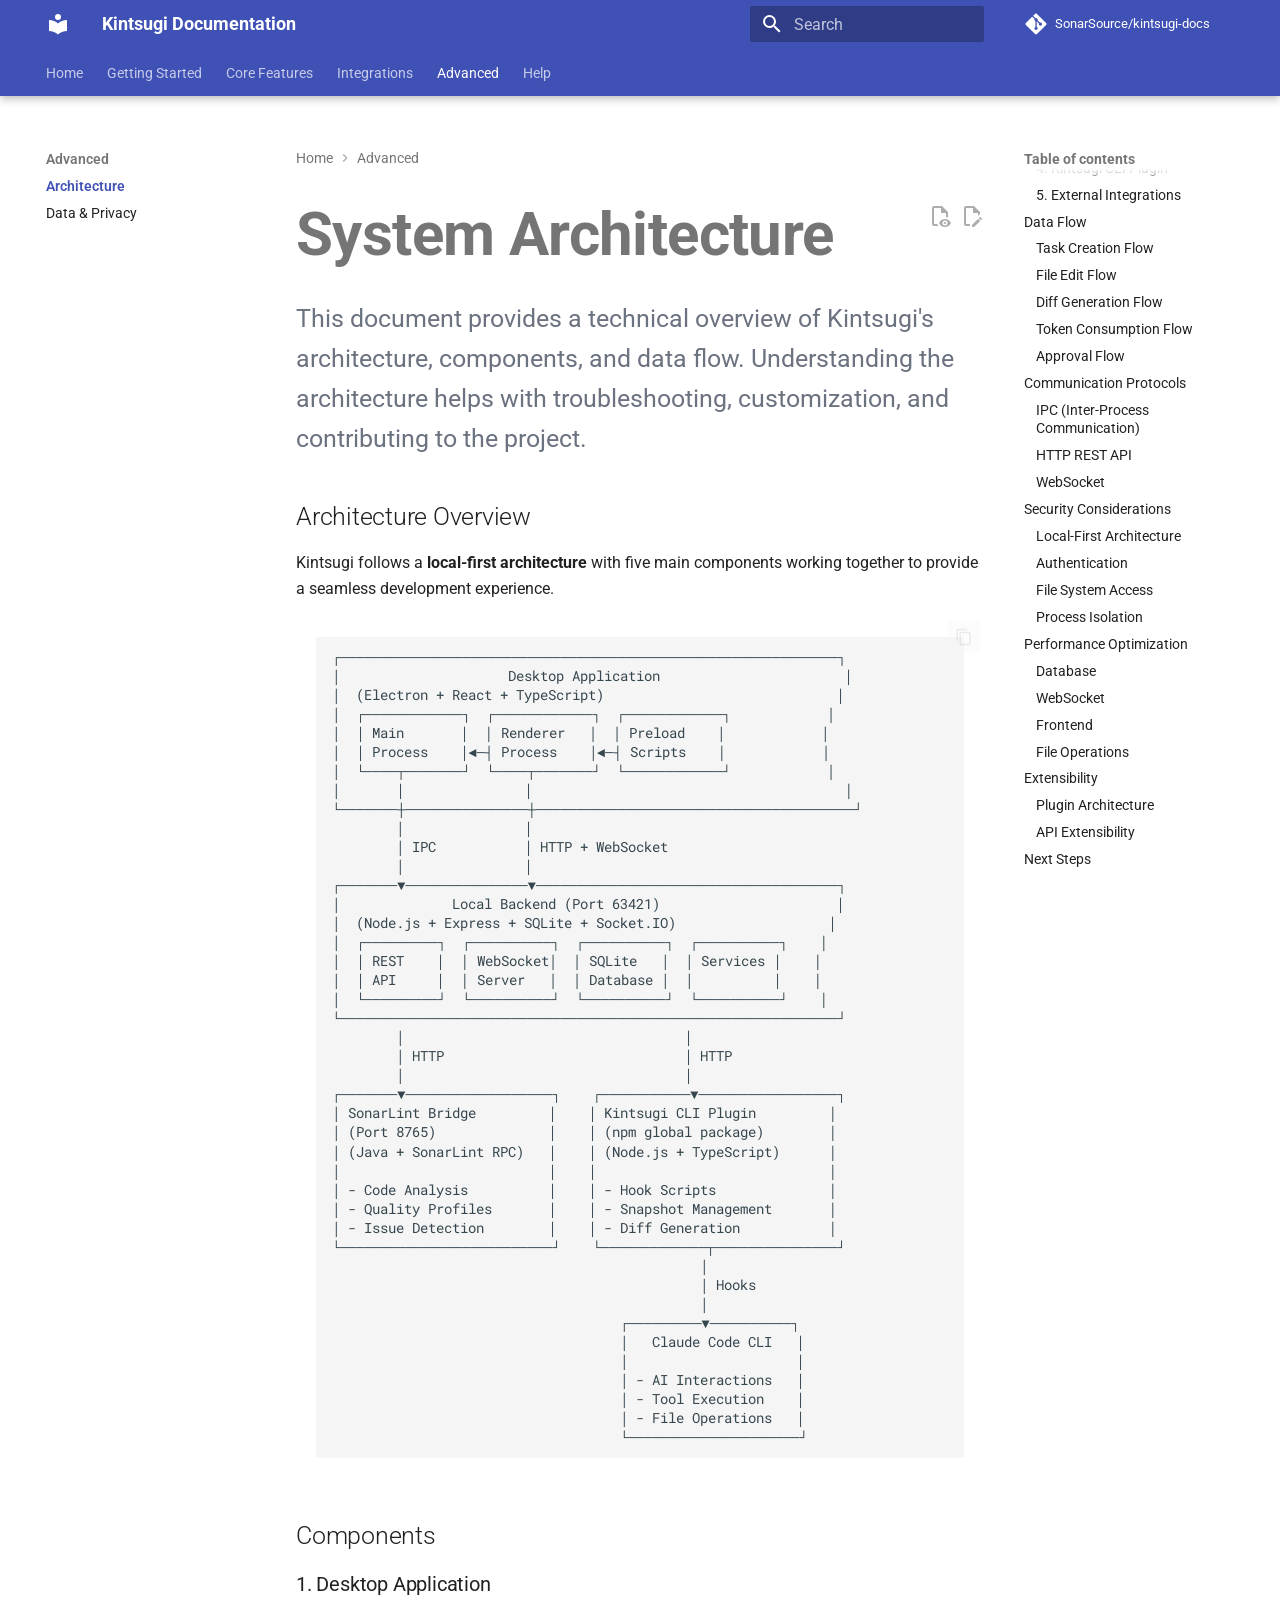
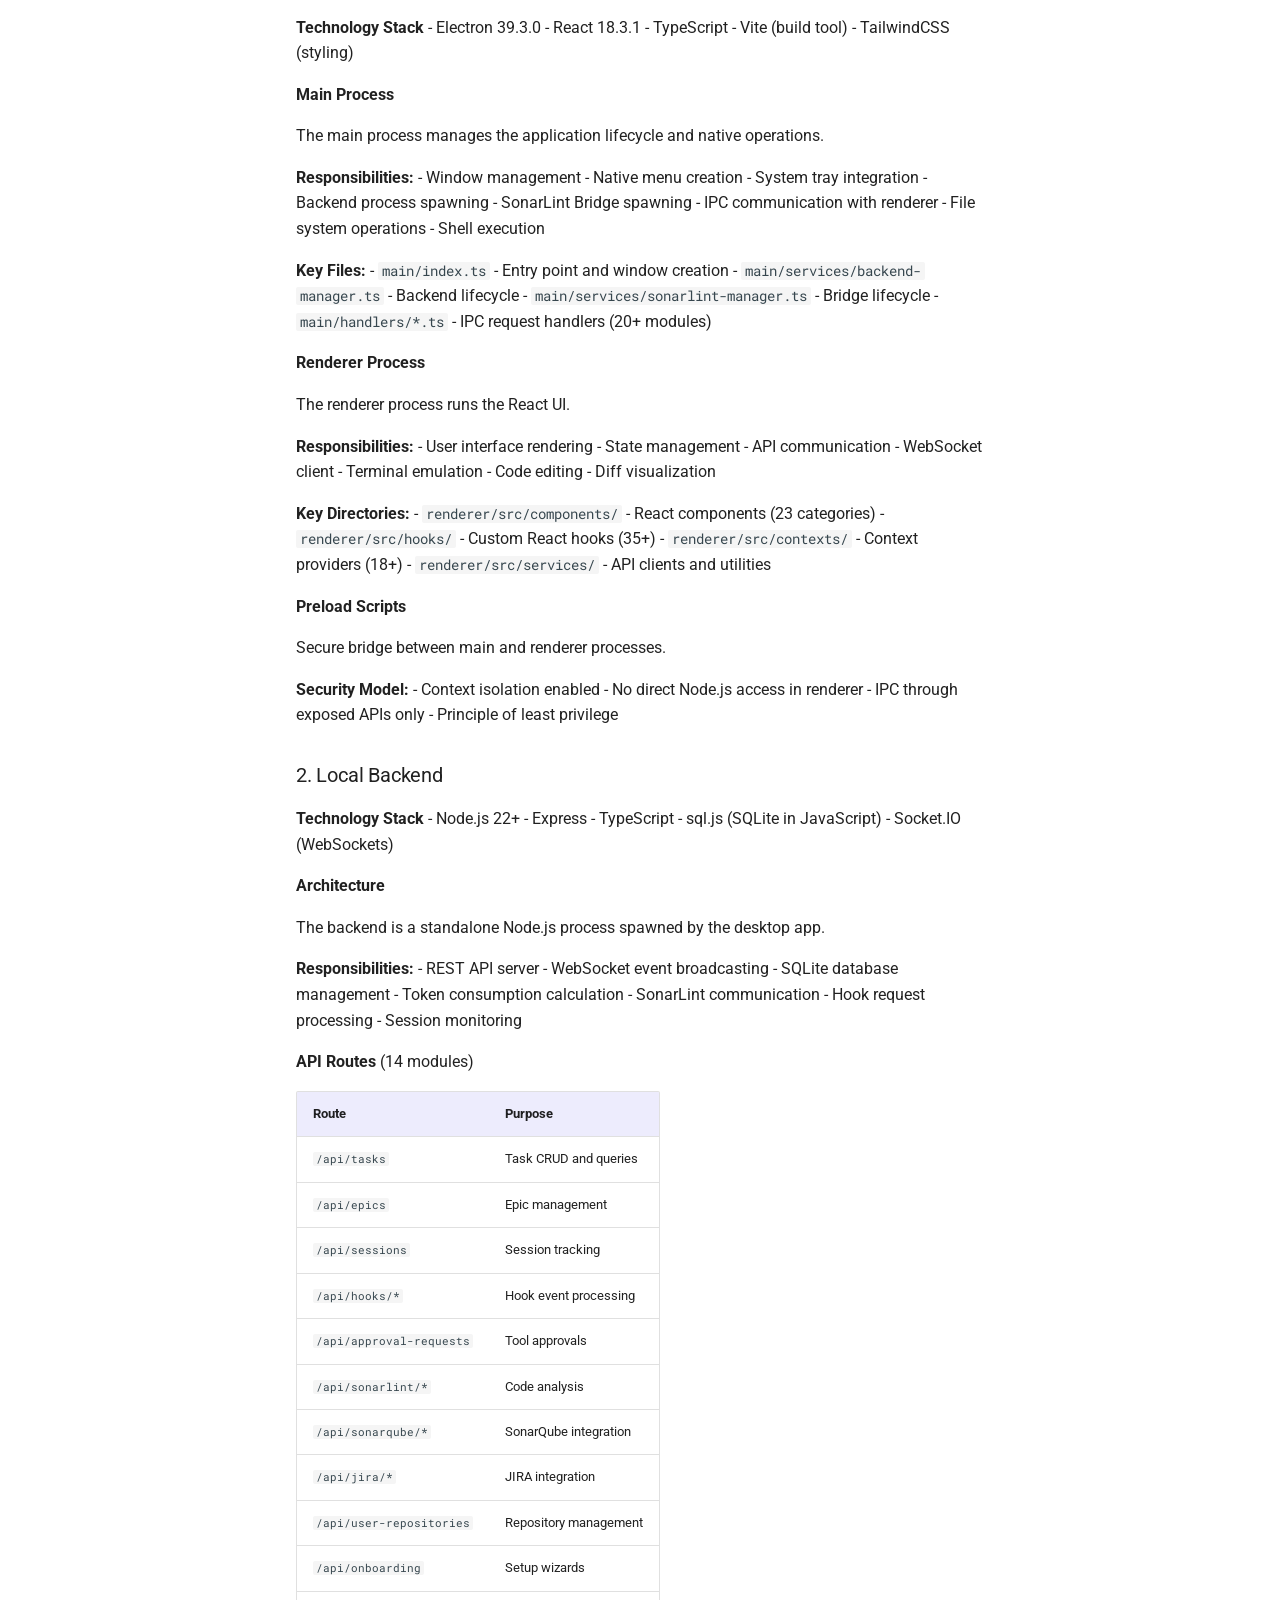
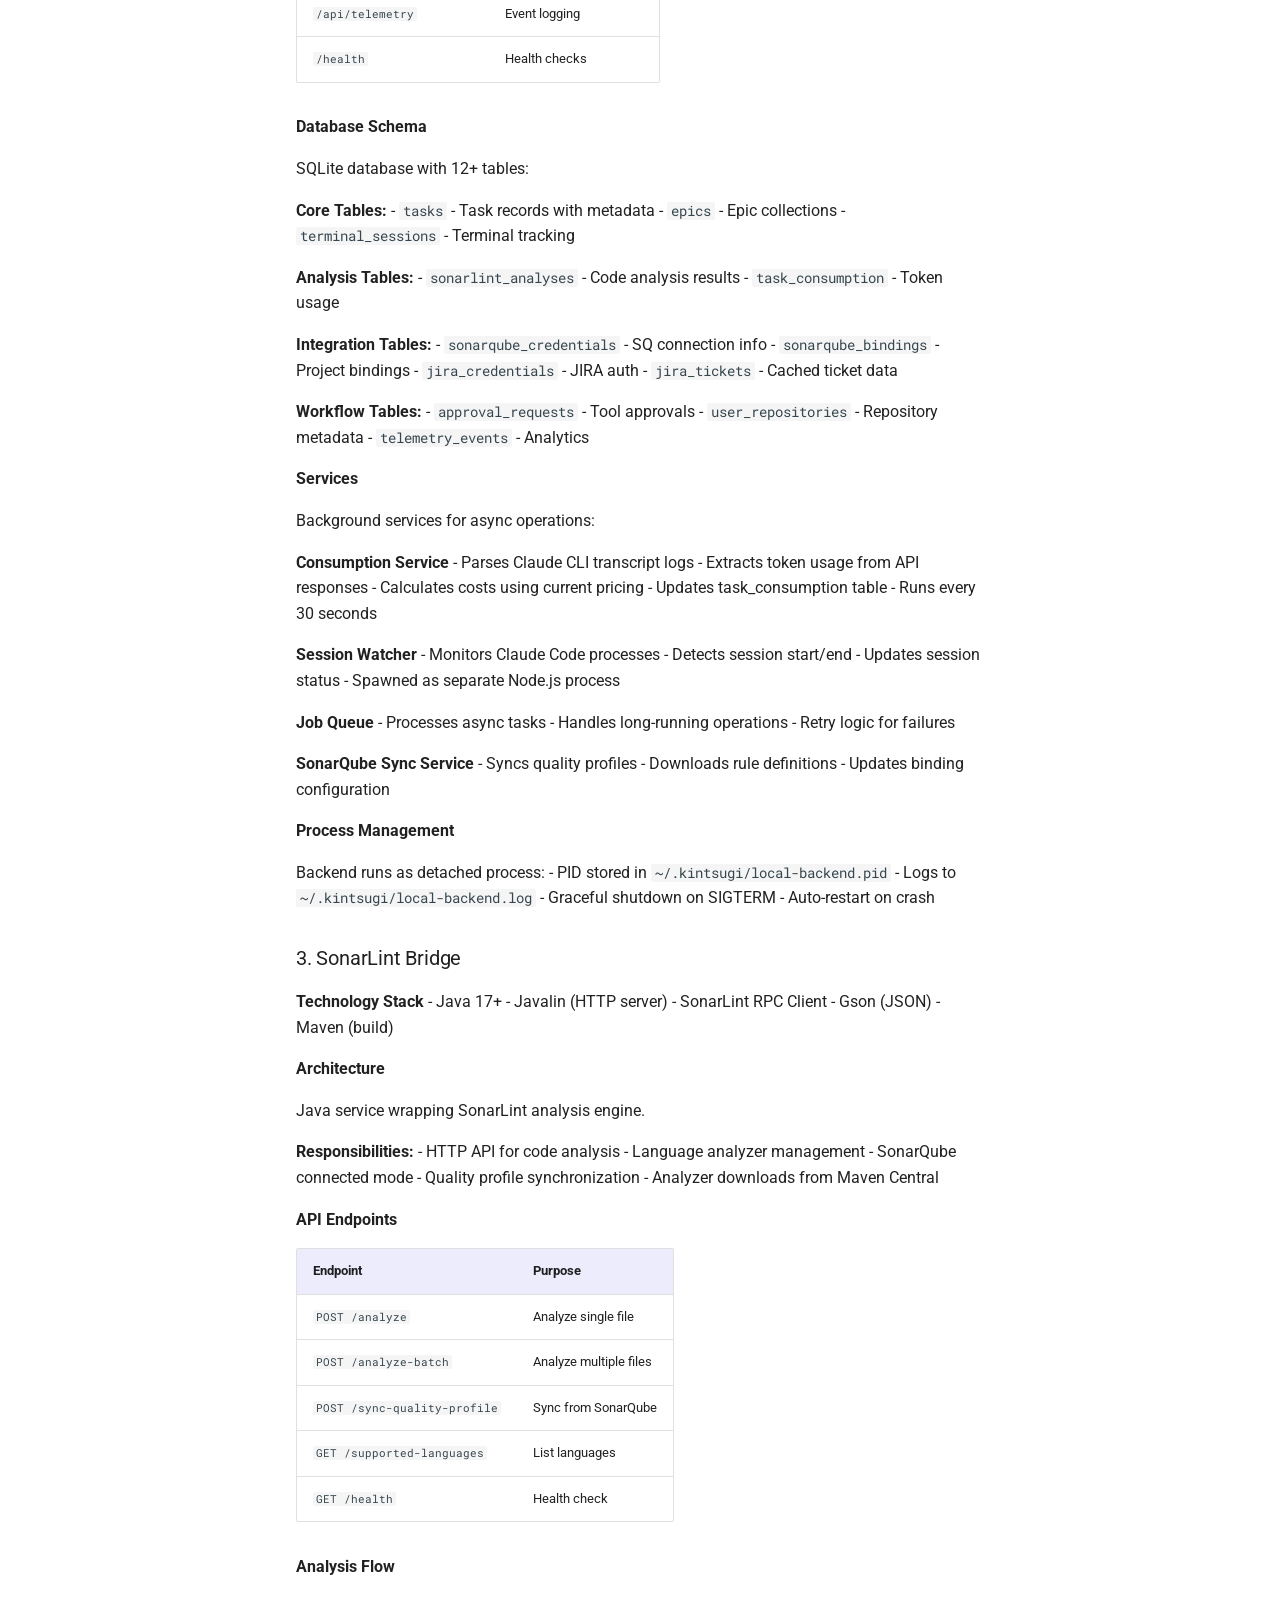
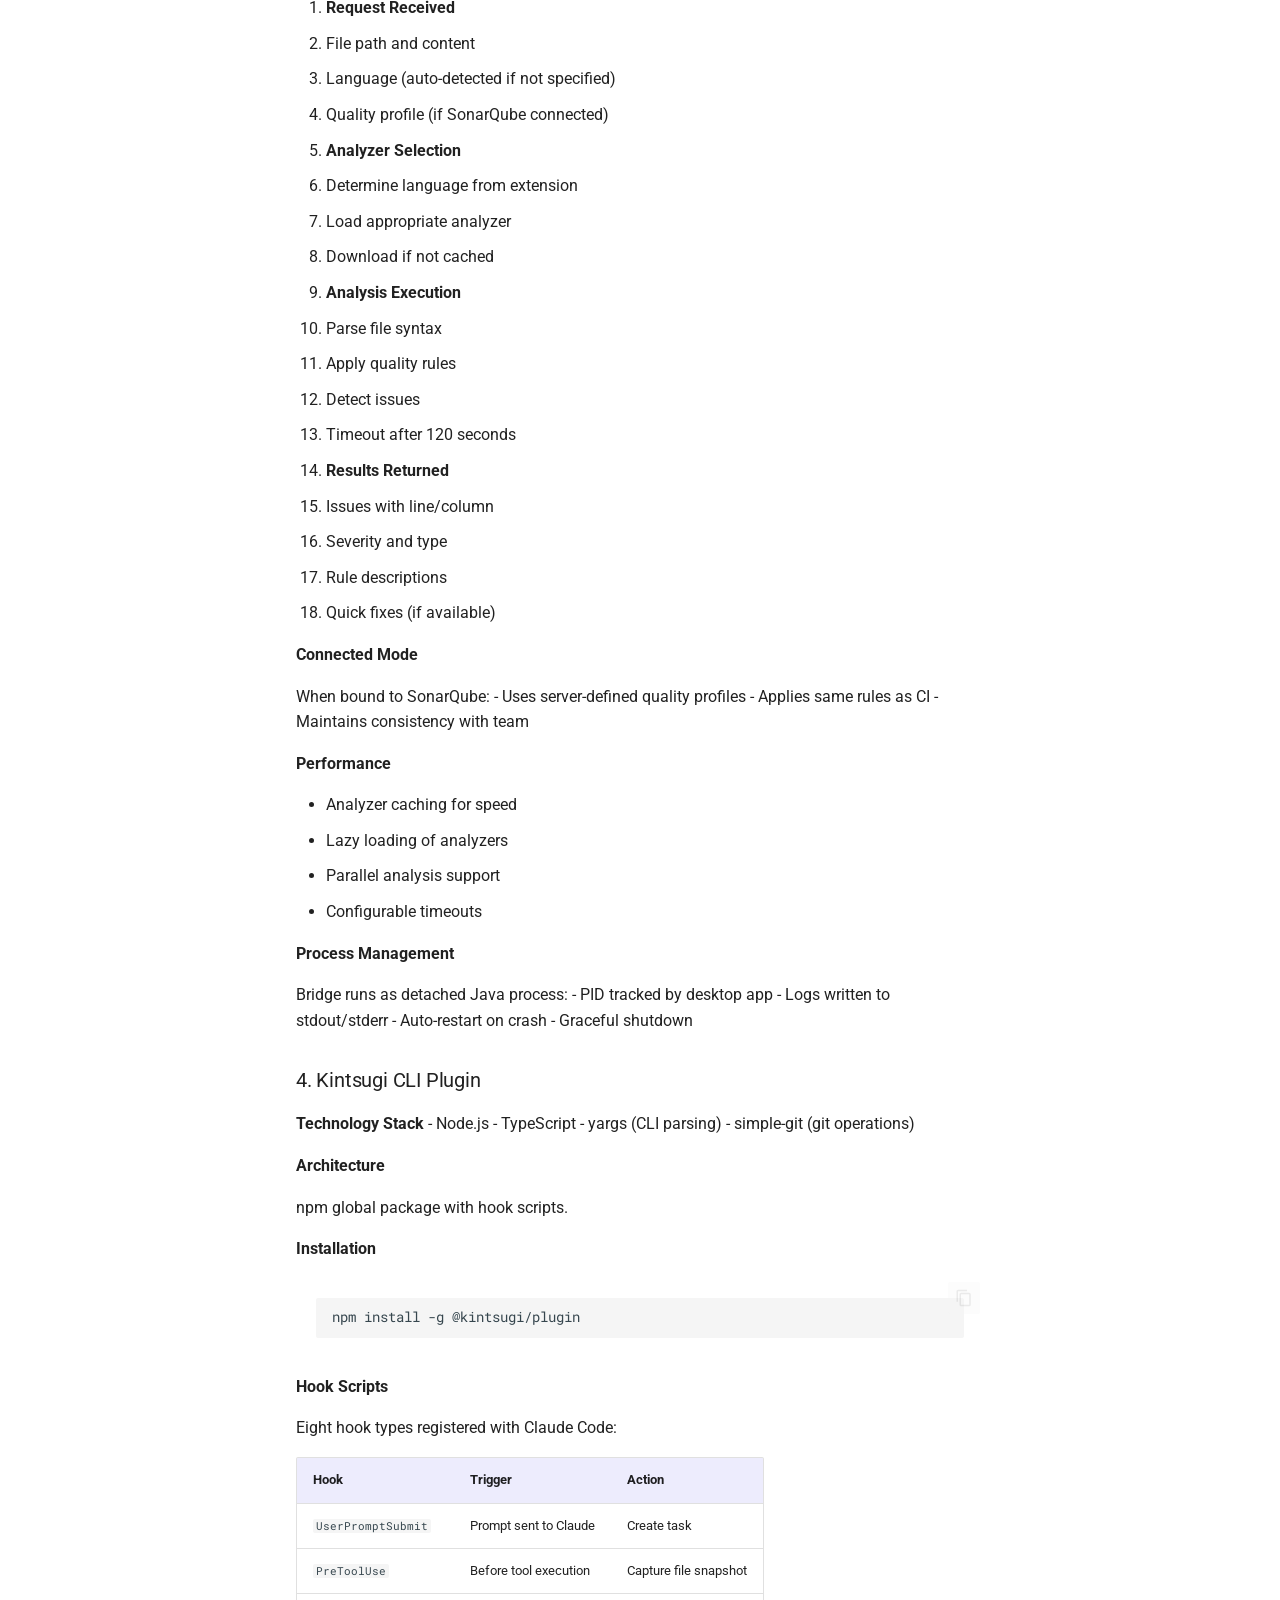
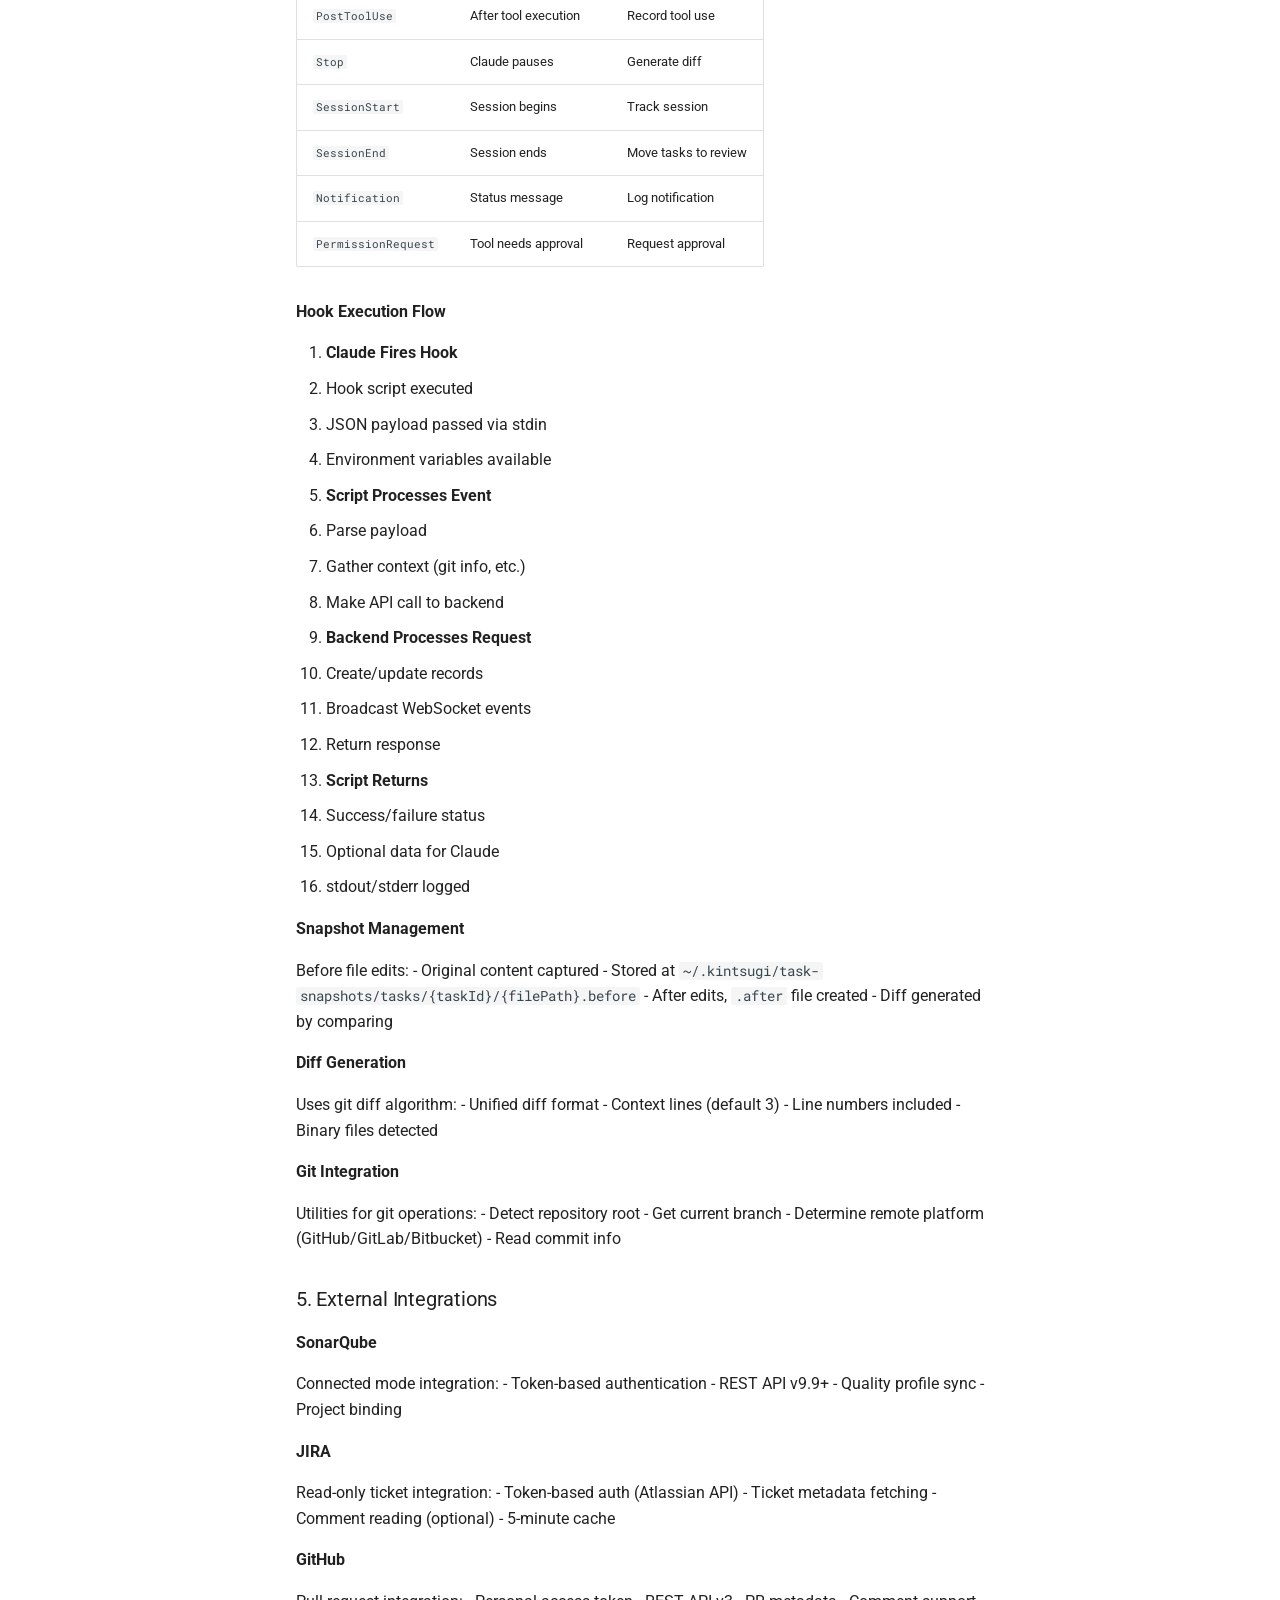
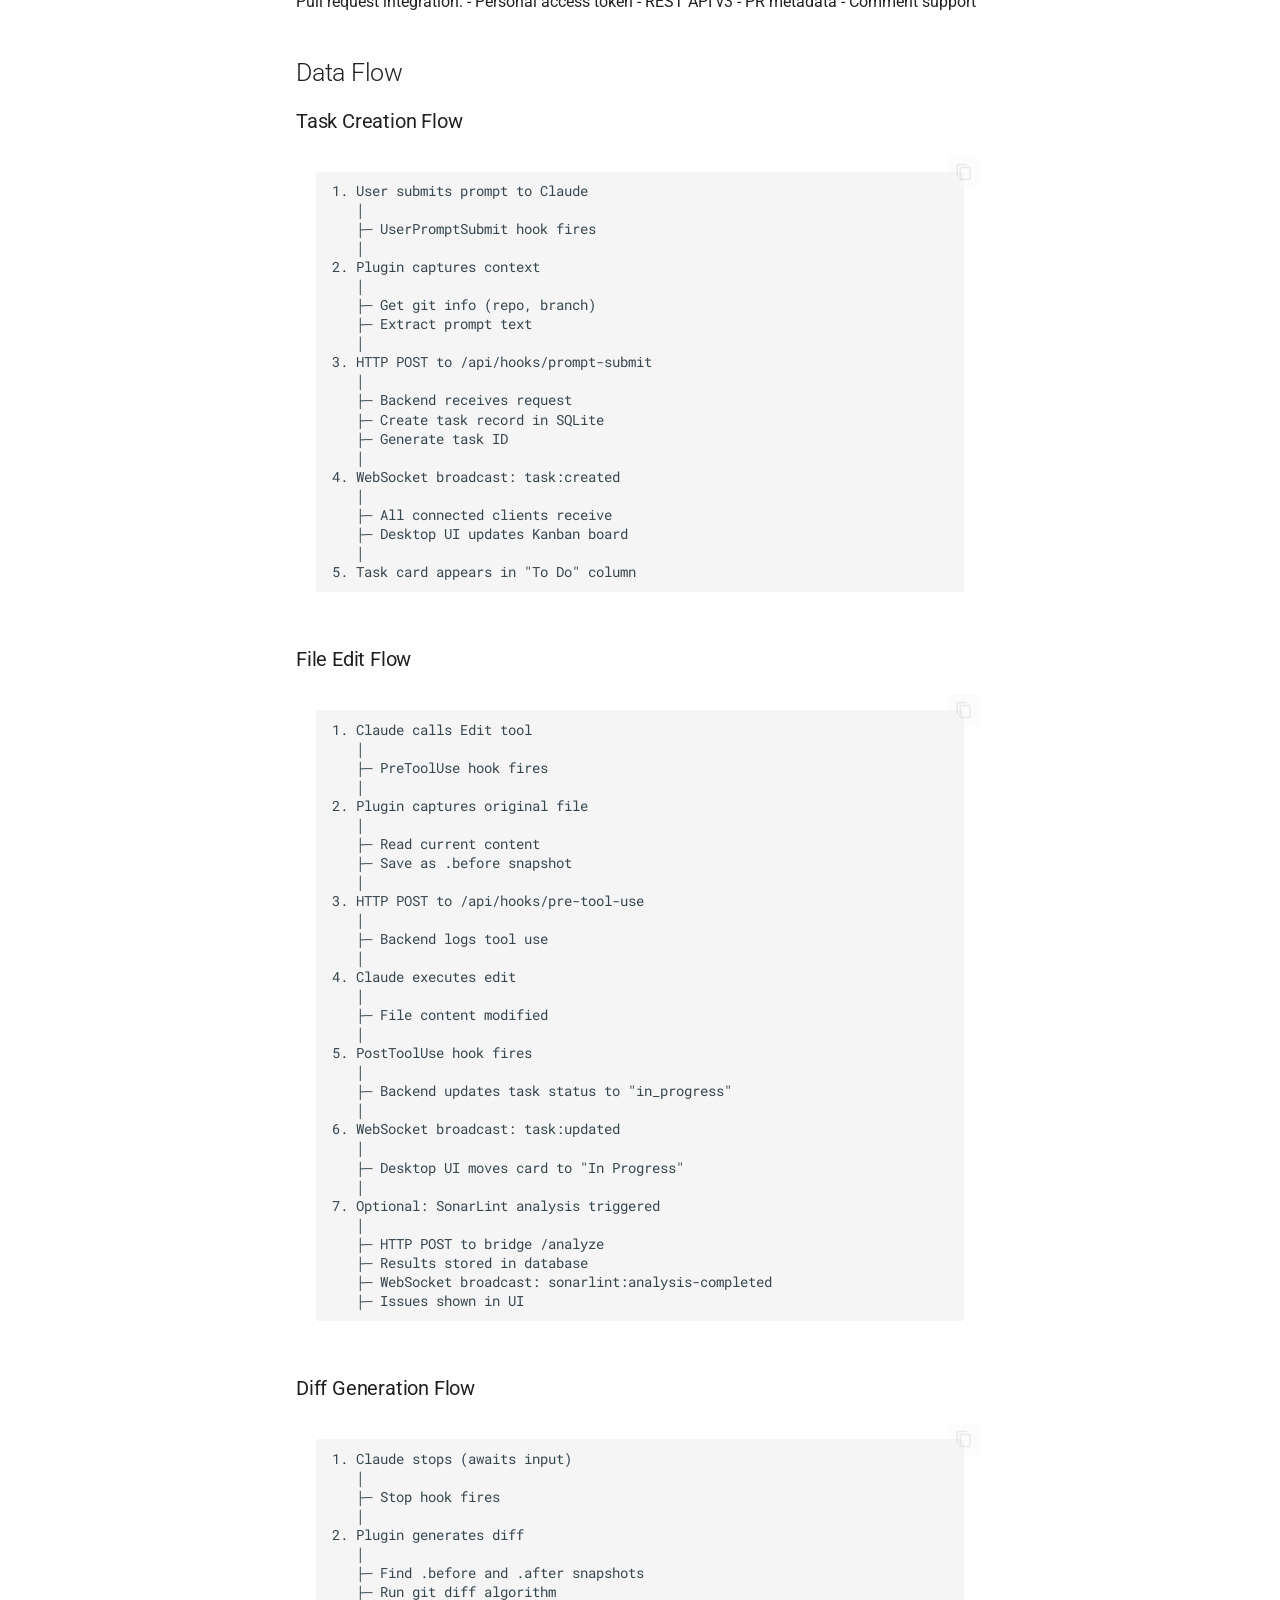
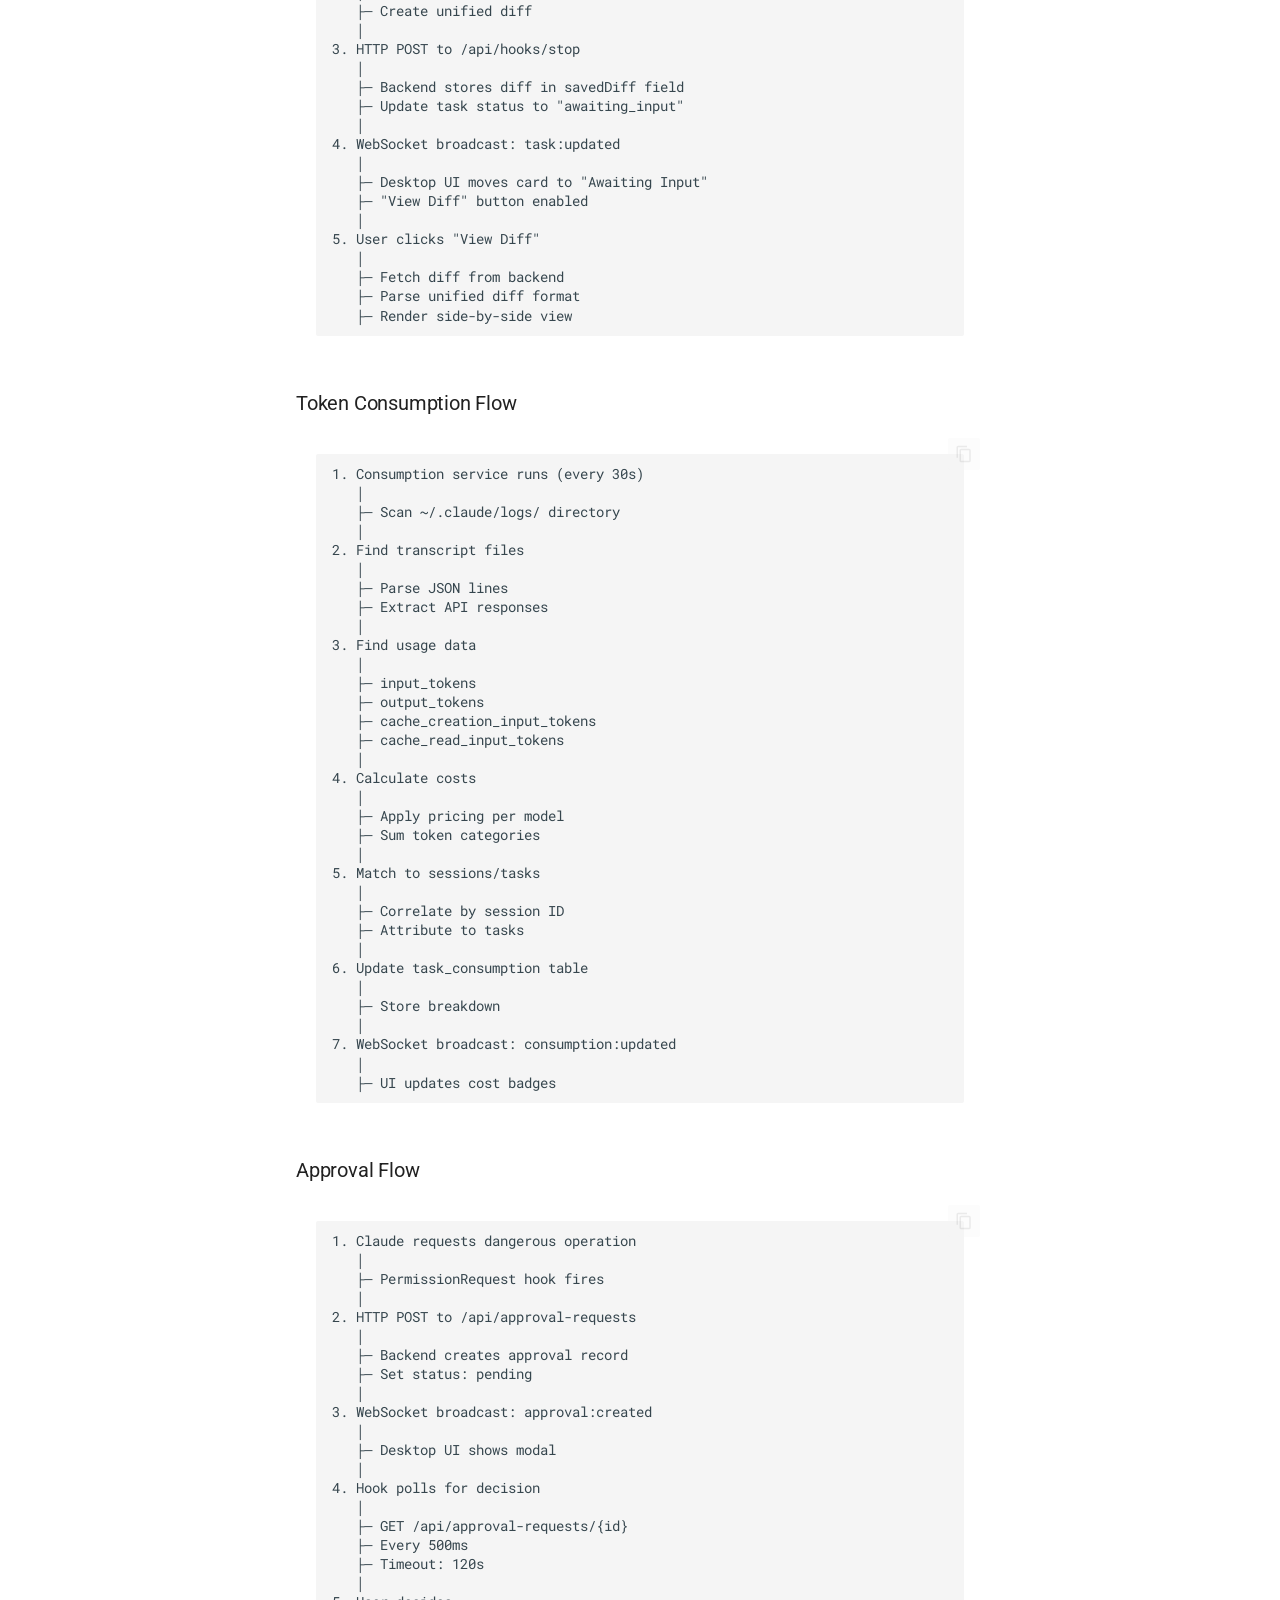
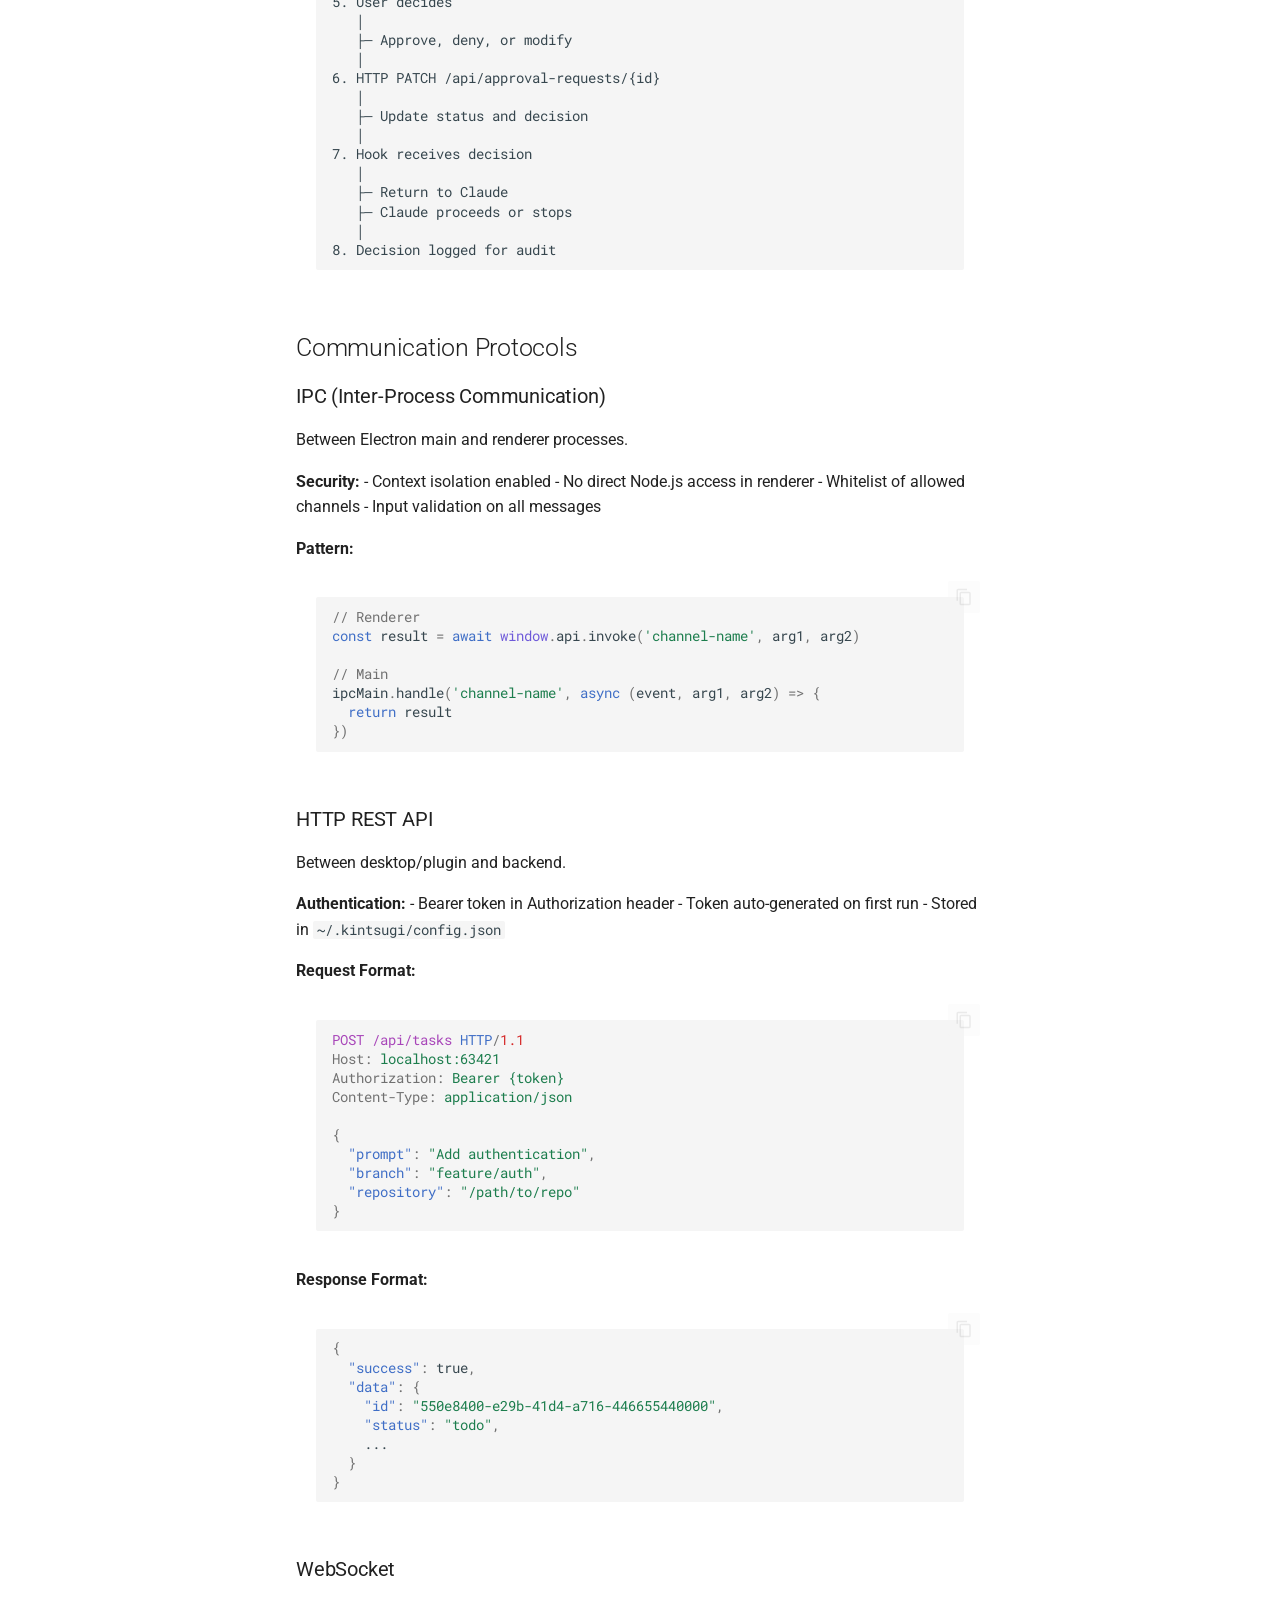
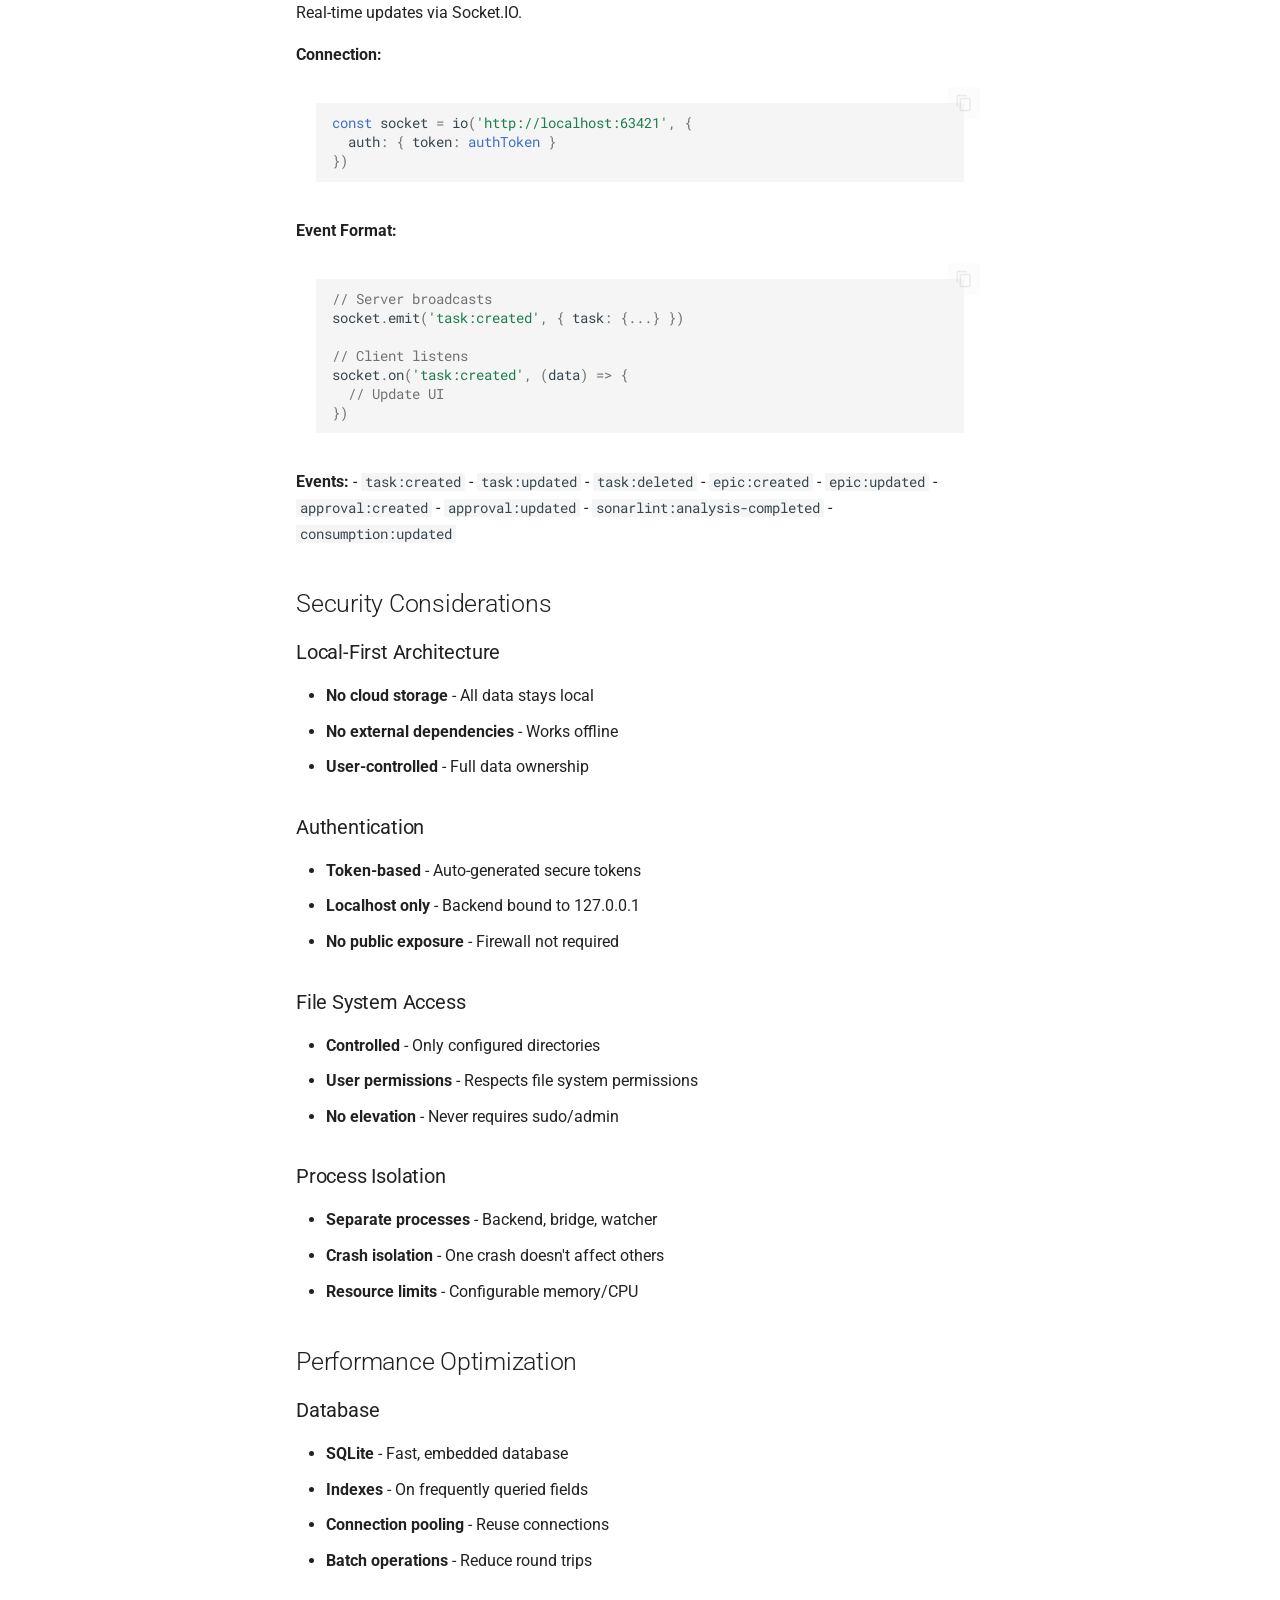
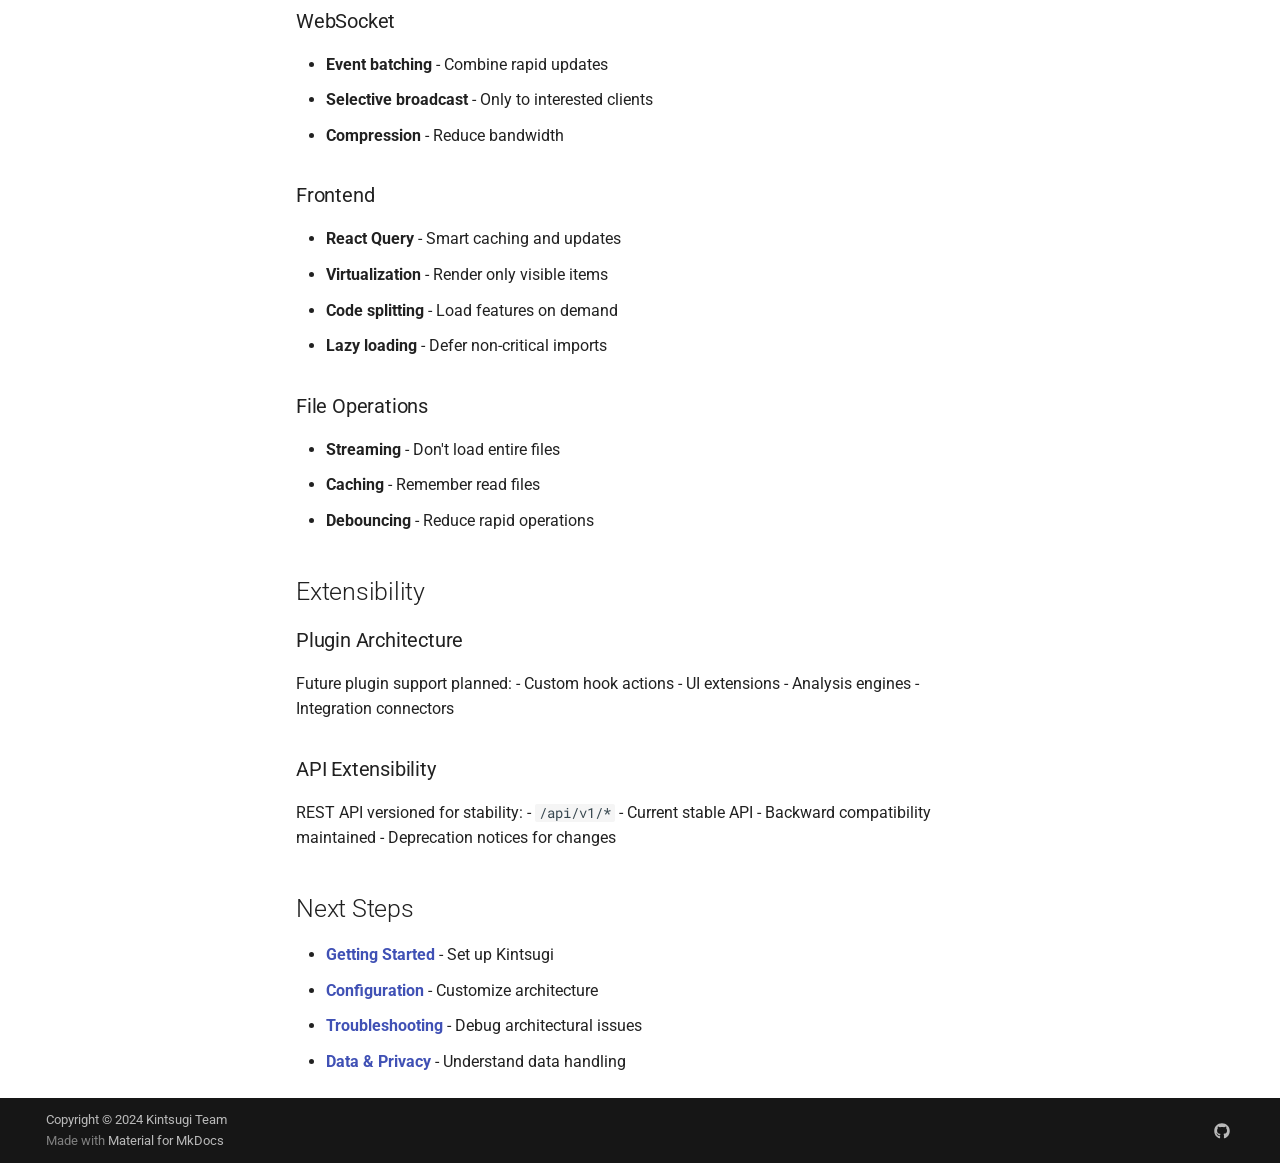
==== architecture/index.html @ 20dfa42b "Deployed 0b91e92 with MkDocs version: 1.6.1" ====
<!doctype html><html lang=en class=no-js> <head><meta charset=utf-8><meta name=viewport content="width=device-width,initial-scale=1"><meta name=description content="Automated Development Environment for Claude Code"><meta name=author content="Kintsugi Team"><link href=https://sonarsource.github.io/kintsugi-docs/architecture/ rel=canonical><link href=../integrations/ rel=prev><link href=../data-privacy/ rel=next><link rel=icon href=../assets/images/favicon.png><meta name=generator content="mkdocs-1.6.1, mkdocs-material-9.7.1"><title>Architecture - Kintsugi Documentation</title><link rel=stylesheet href=../assets/stylesheets/main.484c7ddc.min.css><link rel=stylesheet href=../assets/stylesheets/palette.ab4e12ef.min.css><link rel=preconnect href=https://fonts.gstatic.com crossorigin><link rel=stylesheet href="https://fonts.googleapis.com/css?family=Roboto:300,300i,400,400i,700,700i%7CRoboto+Mono:400,400i,700,700i&display=fallback"><style>:root{--md-text-font:"Roboto";--md-code-font:"Roboto Mono"}</style><link rel=stylesheet href=../stylesheets/extra.css><script>__md_scope=new URL("..",location),__md_hash=e=>[...e].reduce(((e,_)=>(e<<5)-e+_.charCodeAt(0)),0),__md_get=(e,_=localStorage,t=__md_scope)=>JSON.parse(_.getItem(t.pathname+"."+e)),__md_set=(e,_,t=localStorage,a=__md_scope)=>{try{t.setItem(a.pathname+"."+e,JSON.stringify(_))}catch(e){}}</script></head> <body dir=ltr data-md-color-scheme=default data-md-color-primary=indigo data-md-color-accent=indigo> <input class=md-toggle data-md-toggle=drawer type=checkbox id=__drawer autocomplete=off> <input class=md-toggle data-md-toggle=search type=checkbox id=__search autocomplete=off> <label class=md-overlay for=__drawer></label> <div data-md-component=skip> <a href=#system-architecture class=md-skip> Skip to content </a> </div> <div data-md-component=announce> </div> <div data-md-color-scheme=default data-md-component=outdated hidden> </div> <header class="md-header md-header--shadow md-header--lifted" data-md-component=header> <nav class="md-header__inner md-grid" aria-label=Header> <a href=.. title="Kintsugi Documentation" class="md-header__button md-logo" aria-label="Kintsugi Documentation" data-md-component=logo> <svg xmlns=http://www.w3.org/2000/svg viewbox="0 0 24 24"><path d="M12 8a3 3 0 0 0 3-3 3 3 0 0 0-3-3 3 3 0 0 0-3 3 3 3 0 0 0 3 3m0 3.54C9.64 9.35 6.5 8 3 8v11c3.5 0 6.64 1.35 9 3.54 2.36-2.19 5.5-3.54 9-3.54V8c-3.5 0-6.64 1.35-9 3.54"/></svg> </a> <label class="md-header__button md-icon" for=__drawer> <svg xmlns=http://www.w3.org/2000/svg viewbox="0 0 24 24"><path d="M3 6h18v2H3zm0 5h18v2H3zm0 5h18v2H3z"/></svg> </label> <div class=md-header__title data-md-component=header-title> <div class=md-header__ellipsis> <div class=md-header__topic> <span class=md-ellipsis> Kintsugi Documentation </span> </div> <div class=md-header__topic data-md-component=header-topic> <span class=md-ellipsis> Architecture </span> </div> </div> </div> <label class="md-header__button md-icon" for=__search> <svg xmlns=http://www.w3.org/2000/svg viewbox="0 0 24 24"><path d="M9.5 3A6.5 6.5 0 0 1 16 9.5c0 1.61-.59 3.09-1.56 4.23l.27.27h.79l5 5-1.5 1.5-5-5v-.79l-.27-.27A6.52 6.52 0 0 1 9.5 16 6.5 6.5 0 0 1 3 9.5 6.5 6.5 0 0 1 9.5 3m0 2C7 5 5 7 5 9.5S7 14 9.5 14 14 12 14 9.5 12 5 9.5 5"/></svg> </label> <div class=md-search data-md-component=search role=dialog> <label class=md-search__overlay for=__search></label> <div class=md-search__inner role=search> <form class=md-search__form name=search> <input type=text class=md-search__input name=query aria-label=Search placeholder=Search autocapitalize=off autocorrect=off autocomplete=off spellcheck=false data-md-component=search-query required> <label class="md-search__icon md-icon" for=__search> <svg xmlns=http://www.w3.org/2000/svg viewbox="0 0 24 24"><path d="M9.5 3A6.5 6.5 0 0 1 16 9.5c0 1.61-.59 3.09-1.56 4.23l.27.27h.79l5 5-1.5 1.5-5-5v-.79l-.27-.27A6.52 6.52 0 0 1 9.5 16 6.5 6.5 0 0 1 3 9.5 6.5 6.5 0 0 1 9.5 3m0 2C7 5 5 7 5 9.5S7 14 9.5 14 14 12 14 9.5 12 5 9.5 5"/></svg> <svg xmlns=http://www.w3.org/2000/svg viewbox="0 0 24 24"><path d="M20 11v2H8l5.5 5.5-1.42 1.42L4.16 12l7.92-7.92L13.5 5.5 8 11z"/></svg> </label> <nav class=md-search__options aria-label=Search> <a href=javascript:void(0) class="md-search__icon md-icon" title=Share aria-label=Share data-clipboard data-clipboard-text data-md-component=search-share tabindex=-1> <svg xmlns=http://www.w3.org/2000/svg viewbox="0 0 24 24"><path d="M18 16.08c-.76 0-1.44.3-1.96.77L8.91 12.7c.05-.23.09-.46.09-.7s-.04-.47-.09-.7l7.05-4.11c.54.5 1.25.81 2.04.81a3 3 0 0 0 3-3 3 3 0 0 0-3-3 3 3 0 0 0-3 3c0 .24.04.47.09.7L8.04 9.81C7.5 9.31 6.79 9 6 9a3 3 0 0 0-3 3 3 3 0 0 0 3 3c.79 0 1.5-.31 2.04-.81l7.12 4.15c-.05.21-.08.43-.08.66 0 1.61 1.31 2.91 2.92 2.91s2.92-1.3 2.92-2.91A2.92 2.92 0 0 0 18 16.08"/></svg> </a> <button type=reset class="md-search__icon md-icon" title=Clear aria-label=Clear tabindex=-1> <svg xmlns=http://www.w3.org/2000/svg viewbox="0 0 24 24"><path d="M19 6.41 17.59 5 12 10.59 6.41 5 5 6.41 10.59 12 5 17.59 6.41 19 12 13.41 17.59 19 19 17.59 13.41 12z"/></svg> </button> </nav> <div class=md-search__suggest data-md-component=search-suggest></div> </form> <div class=md-search__output> <div class=md-search__scrollwrap tabindex=0 data-md-scrollfix> <div class=md-search-result data-md-component=search-result> <div class=md-search-result__meta> Initializing search </div> <ol class=md-search-result__list role=presentation></ol> </div> </div> </div> </div> </div> <div class=md-header__source> <a href=https://github.com/SonarSource/kintsugi-docs title="Go to repository" class=md-source data-md-component=source> <div class="md-source__icon md-icon"> <svg xmlns=http://www.w3.org/2000/svg viewbox="0 0 448 512"><!-- Font Awesome Free 7.1.0 by @fontawesome - https://fontawesome.com License - https://fontawesome.com/license/free (Icons: CC BY 4.0, Fonts: SIL OFL 1.1, Code: MIT License) Copyright 2025 Fonticons, Inc.--><path d="M439.6 236.1 244 40.5c-5.4-5.5-12.8-8.5-20.4-8.5s-15 3-20.4 8.4L162.5 81l51.5 51.5c27.1-9.1 52.7 16.8 43.4 43.7l49.7 49.7c34.2-11.8 61.2 31 35.5 56.7-26.5 26.5-70.2-2.9-56-37.3L240.3 199v121.9c25.3 12.5 22.3 41.8 9.1 55-6.4 6.4-15.2 10.1-24.3 10.1s-17.8-3.6-24.3-10.1c-17.6-17.6-11.1-46.9 11.2-56v-123c-20.8-8.5-24.6-30.7-18.6-45L142.6 101 8.5 235.1C3 240.6 0 247.9 0 255.5s3 15 8.5 20.4l195.6 195.7c5.4 5.4 12.7 8.4 20.4 8.4s15-3 20.4-8.4l194.7-194.7c5.4-5.4 8.4-12.8 8.4-20.4s-3-15-8.4-20.4"/></svg> </div> <div class=md-source__repository> SonarSource/kintsugi-docs </div> </a> </div> </nav> <nav class=md-tabs aria-label=Tabs data-md-component=tabs> <div class=md-grid> <ul class=md-tabs__list> <li class=md-tabs__item> <a href=.. class=md-tabs__link> Home </a> </li> <li class=md-tabs__item> <a href=../getting-started/ class=md-tabs__link> Getting Started </a> </li> <li class=md-tabs__item> <a href=../features/ class=md-tabs__link> Core Features </a> </li> <li class=md-tabs__item> <a href=../integrations/ class=md-tabs__link> Integrations </a> </li> <li class="md-tabs__item md-tabs__item--active"> <a href=./ class=md-tabs__link> Advanced </a> </li> <li class=md-tabs__item> <a href=../troubleshooting/ class=md-tabs__link> Help </a> </li> </ul> </div> </nav> </header> <div class=md-container data-md-component=container> <main class=md-main data-md-component=main> <div class="md-main__inner md-grid"> <div class="md-sidebar md-sidebar--primary" data-md-component=sidebar data-md-type=navigation> <div class=md-sidebar__scrollwrap> <div class=md-sidebar__inner> <nav class="md-nav md-nav--primary md-nav--lifted" aria-label=Navigation data-md-level=0> <label class=md-nav__title for=__drawer> <a href=.. title="Kintsugi Documentation" class="md-nav__button md-logo" aria-label="Kintsugi Documentation" data-md-component=logo> <svg xmlns=http://www.w3.org/2000/svg viewbox="0 0 24 24"><path d="M12 8a3 3 0 0 0 3-3 3 3 0 0 0-3-3 3 3 0 0 0-3 3 3 3 0 0 0 3 3m0 3.54C9.64 9.35 6.5 8 3 8v11c3.5 0 6.64 1.35 9 3.54 2.36-2.19 5.5-3.54 9-3.54V8c-3.5 0-6.64 1.35-9 3.54"/></svg> </a> Kintsugi Documentation </label> <div class=md-nav__source> <a href=https://github.com/SonarSource/kintsugi-docs title="Go to repository" class=md-source data-md-component=source> <div class="md-source__icon md-icon"> <svg xmlns=http://www.w3.org/2000/svg viewbox="0 0 448 512"><!-- Font Awesome Free 7.1.0 by @fontawesome - https://fontawesome.com License - https://fontawesome.com/license/free (Icons: CC BY 4.0, Fonts: SIL OFL 1.1, Code: MIT License) Copyright 2025 Fonticons, Inc.--><path d="M439.6 236.1 244 40.5c-5.4-5.5-12.8-8.5-20.4-8.5s-15 3-20.4 8.4L162.5 81l51.5 51.5c27.1-9.1 52.7 16.8 43.4 43.7l49.7 49.7c34.2-11.8 61.2 31 35.5 56.7-26.5 26.5-70.2-2.9-56-37.3L240.3 199v121.9c25.3 12.5 22.3 41.8 9.1 55-6.4 6.4-15.2 10.1-24.3 10.1s-17.8-3.6-24.3-10.1c-17.6-17.6-11.1-46.9 11.2-56v-123c-20.8-8.5-24.6-30.7-18.6-45L142.6 101 8.5 235.1C3 240.6 0 247.9 0 255.5s3 15 8.5 20.4l195.6 195.7c5.4 5.4 12.7 8.4 20.4 8.4s15-3 20.4-8.4l194.7-194.7c5.4-5.4 8.4-12.8 8.4-20.4s-3-15-8.4-20.4"/></svg> </div> <div class=md-source__repository> SonarSource/kintsugi-docs </div> </a> </div> <ul class=md-nav__list data-md-scrollfix> <li class=md-nav__item> <a href=.. class=md-nav__link> <span class=md-ellipsis> Home </span> </a> </li> <li class="md-nav__item md-nav__item--nested"> <input class="md-nav__toggle md-toggle md-toggle--indeterminate" type=checkbox id=__nav_2> <label class=md-nav__link for=__nav_2 id=__nav_2_label tabindex=0> <span class=md-ellipsis> Getting Started </span> <span class="md-nav__icon md-icon"></span> </label> <nav class=md-nav data-md-level=1 aria-labelledby=__nav_2_label aria-expanded=false> <label class=md-nav__title for=__nav_2> <span class="md-nav__icon md-icon"></span> Getting Started </label> <ul class=md-nav__list data-md-scrollfix> <li class=md-nav__item> <a href=../getting-started/ class=md-nav__link> <span class=md-ellipsis> Installation </span> </a> </li> <li class=md-nav__item> <a href=../quick-reference/ class=md-nav__link> <span class=md-ellipsis> Quick Reference </span> </a> </li> </ul> </nav> </li> <li class="md-nav__item md-nav__item--nested"> <input class="md-nav__toggle md-toggle md-toggle--indeterminate" type=checkbox id=__nav_3> <label class=md-nav__link for=__nav_3 id=__nav_3_label tabindex=0> <span class=md-ellipsis> Core Features </span> <span class="md-nav__icon md-icon"></span> </label> <nav class=md-nav data-md-level=1 aria-labelledby=__nav_3_label aria-expanded=false> <label class=md-nav__title for=__nav_3> <span class="md-nav__icon md-icon"></span> Core Features </label> <ul class=md-nav__list data-md-scrollfix> <li class=md-nav__item> <a href=../features/ class=md-nav__link> <span class=md-ellipsis> Features Overview </span> </a> </li> <li class=md-nav__item> <a href=../workflows/ class=md-nav__link> <span class=md-ellipsis> Workflows </span> </a> </li> <li class=md-nav__item> <a href=../configuration/ class=md-nav__link> <span class=md-ellipsis> Configuration </span> </a> </li> </ul> </nav> </li> <li class="md-nav__item md-nav__item--nested"> <input class="md-nav__toggle md-toggle md-toggle--indeterminate" type=checkbox id=__nav_4> <label class=md-nav__link for=__nav_4 id=__nav_4_label tabindex=0> <span class=md-ellipsis> Integrations </span> <span class="md-nav__icon md-icon"></span> </label> <nav class=md-nav data-md-level=1 aria-labelledby=__nav_4_label aria-expanded=false> <label class=md-nav__title for=__nav_4> <span class="md-nav__icon md-icon"></span> Integrations </label> <ul class=md-nav__list data-md-scrollfix> <li class=md-nav__item> <a href=../integrations/ class=md-nav__link> <span class=md-ellipsis> Setup Guide </span> </a> </li> <li class=md-nav__item> <a href=../integrations.md#sonarqube-integration class=md-nav__link> <span class=md-ellipsis> SonarQube </span> </a> </li> <li class=md-nav__item> <a href=../integrations.md#jira-integration class=md-nav__link> <span class=md-ellipsis> JIRA </span> </a> </li> <li class=md-nav__item> <a href=../integrations.md#github-integration class=md-nav__link> <span class=md-ellipsis> GitHub </span> </a> </li> </ul> </nav> </li> <li class="md-nav__item md-nav__item--active md-nav__item--section md-nav__item--nested"> <input class="md-nav__toggle md-toggle " type=checkbox id=__nav_5 checked> <label class=md-nav__link for=__nav_5 id=__nav_5_label tabindex> <span class=md-ellipsis> Advanced </span> <span class="md-nav__icon md-icon"></span> </label> <nav class=md-nav data-md-level=1 aria-labelledby=__nav_5_label aria-expanded=true> <label class=md-nav__title for=__nav_5> <span class="md-nav__icon md-icon"></span> Advanced </label> <ul class=md-nav__list data-md-scrollfix> <li class="md-nav__item md-nav__item--active"> <input class="md-nav__toggle md-toggle" type=checkbox id=__toc> <label class="md-nav__link md-nav__link--active" for=__toc> <span class=md-ellipsis> Architecture </span> <span class="md-nav__icon md-icon"></span> </label> <a href=./ class="md-nav__link md-nav__link--active"> <span class=md-ellipsis> Architecture </span> </a> <nav class="md-nav md-nav--secondary" aria-label="Table of contents"> <label class=md-nav__title for=__toc> <span class="md-nav__icon md-icon"></span> Table of contents </label> <ul class=md-nav__list data-md-component=toc data-md-scrollfix> <li class=md-nav__item> <a href=#architecture-overview class=md-nav__link> <span class=md-ellipsis> Architecture Overview </span> </a> </li> <li class=md-nav__item> <a href=#components class=md-nav__link> <span class=md-ellipsis> Components </span> </a> <nav class=md-nav aria-label=Components> <ul class=md-nav__list> <li class=md-nav__item> <a href=#1-desktop-application class=md-nav__link> <span class=md-ellipsis> 1. Desktop Application </span> </a> </li> <li class=md-nav__item> <a href=#2-local-backend class=md-nav__link> <span class=md-ellipsis> 2. Local Backend </span> </a> </li> <li class=md-nav__item> <a href=#3-sonarlint-bridge class=md-nav__link> <span class=md-ellipsis> 3. SonarLint Bridge </span> </a> </li> <li class=md-nav__item> <a href=#4-kintsugi-cli-plugin class=md-nav__link> <span class=md-ellipsis> 4. Kintsugi CLI Plugin </span> </a> </li> <li class=md-nav__item> <a href=#5-external-integrations class=md-nav__link> <span class=md-ellipsis> 5. External Integrations </span> </a> </li> </ul> </nav> </li> <li class=md-nav__item> <a href=#data-flow class=md-nav__link> <span class=md-ellipsis> Data Flow </span> </a> <nav class=md-nav aria-label="Data Flow"> <ul class=md-nav__list> <li class=md-nav__item> <a href=#task-creation-flow class=md-nav__link> <span class=md-ellipsis> Task Creation Flow </span> </a> </li> <li class=md-nav__item> <a href=#file-edit-flow class=md-nav__link> <span class=md-ellipsis> File Edit Flow </span> </a> </li> <li class=md-nav__item> <a href=#diff-generation-flow class=md-nav__link> <span class=md-ellipsis> Diff Generation Flow </span> </a> </li> <li class=md-nav__item> <a href=#token-consumption-flow class=md-nav__link> <span class=md-ellipsis> Token Consumption Flow </span> </a> </li> <li class=md-nav__item> <a href=#approval-flow class=md-nav__link> <span class=md-ellipsis> Approval Flow </span> </a> </li> </ul> </nav> </li> <li class=md-nav__item> <a href=#communication-protocols class=md-nav__link> <span class=md-ellipsis> Communication Protocols </span> </a> <nav class=md-nav aria-label="Communication Protocols"> <ul class=md-nav__list> <li class=md-nav__item> <a href=#ipc-inter-process-communication class=md-nav__link> <span class=md-ellipsis> IPC (Inter-Process Communication) </span> </a> </li> <li class=md-nav__item> <a href=#http-rest-api class=md-nav__link> <span class=md-ellipsis> HTTP REST API </span> </a> </li> <li class=md-nav__item> <a href=#websocket class=md-nav__link> <span class=md-ellipsis> WebSocket </span> </a> </li> </ul> </nav> </li> <li class=md-nav__item> <a href=#security-considerations class=md-nav__link> <span class=md-ellipsis> Security Considerations </span> </a> <nav class=md-nav aria-label="Security Considerations"> <ul class=md-nav__list> <li class=md-nav__item> <a href=#local-first-architecture class=md-nav__link> <span class=md-ellipsis> Local-First Architecture </span> </a> </li> <li class=md-nav__item> <a href=#authentication class=md-nav__link> <span class=md-ellipsis> Authentication </span> </a> </li> <li class=md-nav__item> <a href=#file-system-access class=md-nav__link> <span class=md-ellipsis> File System Access </span> </a> </li> <li class=md-nav__item> <a href=#process-isolation class=md-nav__link> <span class=md-ellipsis> Process Isolation </span> </a> </li> </ul> </nav> </li> <li class=md-nav__item> <a href=#performance-optimization class=md-nav__link> <span class=md-ellipsis> Performance Optimization </span> </a> <nav class=md-nav aria-label="Performance Optimization"> <ul class=md-nav__list> <li class=md-nav__item> <a href=#database class=md-nav__link> <span class=md-ellipsis> Database </span> </a> </li> <li class=md-nav__item> <a href=#websocket_1 class=md-nav__link> <span class=md-ellipsis> WebSocket </span> </a> </li> <li class=md-nav__item> <a href=#frontend class=md-nav__link> <span class=md-ellipsis> Frontend </span> </a> </li> <li class=md-nav__item> <a href=#file-operations class=md-nav__link> <span class=md-ellipsis> File Operations </span> </a> </li> </ul> </nav> </li> <li class=md-nav__item> <a href=#extensibility class=md-nav__link> <span class=md-ellipsis> Extensibility </span> </a> <nav class=md-nav aria-label=Extensibility> <ul class=md-nav__list> <li class=md-nav__item> <a href=#plugin-architecture class=md-nav__link> <span class=md-ellipsis> Plugin Architecture </span> </a> </li> <li class=md-nav__item> <a href=#api-extensibility class=md-nav__link> <span class=md-ellipsis> API Extensibility </span> </a> </li> </ul> </nav> </li> <li class=md-nav__item> <a href=#next-steps class=md-nav__link> <span class=md-ellipsis> Next Steps </span> </a> </li> </ul> </nav> </li> <li class=md-nav__item> <a href=../data-privacy/ class=md-nav__link> <span class=md-ellipsis> Data & Privacy </span> </a> </li> </ul> </nav> </li> <li class="md-nav__item md-nav__item--nested"> <input class="md-nav__toggle md-toggle md-toggle--indeterminate" type=checkbox id=__nav_6> <label class=md-nav__link for=__nav_6 id=__nav_6_label tabindex=0> <span class=md-ellipsis> Help </span> <span class="md-nav__icon md-icon"></span> </label> <nav class=md-nav data-md-level=1 aria-labelledby=__nav_6_label aria-expanded=false> <label class=md-nav__title for=__nav_6> <span class="md-nav__icon md-icon"></span> Help </label> <ul class=md-nav__list data-md-scrollfix> <li class=md-nav__item> <a href=../troubleshooting/ class=md-nav__link> <span class=md-ellipsis> Troubleshooting </span> </a> </li> </ul> </nav> </li> </ul> </nav> </div> </div> </div> <div class="md-sidebar md-sidebar--secondary" data-md-component=sidebar data-md-type=toc> <div class=md-sidebar__scrollwrap> <div class=md-sidebar__inner> <nav class="md-nav md-nav--secondary" aria-label="Table of contents"> <label class=md-nav__title for=__toc> <span class="md-nav__icon md-icon"></span> Table of contents </label> <ul class=md-nav__list data-md-component=toc data-md-scrollfix> <li class=md-nav__item> <a href=#architecture-overview class=md-nav__link> <span class=md-ellipsis> Architecture Overview </span> </a> </li> <li class=md-nav__item> <a href=#components class=md-nav__link> <span class=md-ellipsis> Components </span> </a> <nav class=md-nav aria-label=Components> <ul class=md-nav__list> <li class=md-nav__item> <a href=#1-desktop-application class=md-nav__link> <span class=md-ellipsis> 1. Desktop Application </span> </a> </li> <li class=md-nav__item> <a href=#2-local-backend class=md-nav__link> <span class=md-ellipsis> 2. Local Backend </span> </a> </li> <li class=md-nav__item> <a href=#3-sonarlint-bridge class=md-nav__link> <span class=md-ellipsis> 3. SonarLint Bridge </span> </a> </li> <li class=md-nav__item> <a href=#4-kintsugi-cli-plugin class=md-nav__link> <span class=md-ellipsis> 4. Kintsugi CLI Plugin </span> </a> </li> <li class=md-nav__item> <a href=#5-external-integrations class=md-nav__link> <span class=md-ellipsis> 5. External Integrations </span> </a> </li> </ul> </nav> </li> <li class=md-nav__item> <a href=#data-flow class=md-nav__link> <span class=md-ellipsis> Data Flow </span> </a> <nav class=md-nav aria-label="Data Flow"> <ul class=md-nav__list> <li class=md-nav__item> <a href=#task-creation-flow class=md-nav__link> <span class=md-ellipsis> Task Creation Flow </span> </a> </li> <li class=md-nav__item> <a href=#file-edit-flow class=md-nav__link> <span class=md-ellipsis> File Edit Flow </span> </a> </li> <li class=md-nav__item> <a href=#diff-generation-flow class=md-nav__link> <span class=md-ellipsis> Diff Generation Flow </span> </a> </li> <li class=md-nav__item> <a href=#token-consumption-flow class=md-nav__link> <span class=md-ellipsis> Token Consumption Flow </span> </a> </li> <li class=md-nav__item> <a href=#approval-flow class=md-nav__link> <span class=md-ellipsis> Approval Flow </span> </a> </li> </ul> </nav> </li> <li class=md-nav__item> <a href=#communication-protocols class=md-nav__link> <span class=md-ellipsis> Communication Protocols </span> </a> <nav class=md-nav aria-label="Communication Protocols"> <ul class=md-nav__list> <li class=md-nav__item> <a href=#ipc-inter-process-communication class=md-nav__link> <span class=md-ellipsis> IPC (Inter-Process Communication) </span> </a> </li> <li class=md-nav__item> <a href=#http-rest-api class=md-nav__link> <span class=md-ellipsis> HTTP REST API </span> </a> </li> <li class=md-nav__item> <a href=#websocket class=md-nav__link> <span class=md-ellipsis> WebSocket </span> </a> </li> </ul> </nav> </li> <li class=md-nav__item> <a href=#security-considerations class=md-nav__link> <span class=md-ellipsis> Security Considerations </span> </a> <nav class=md-nav aria-label="Security Considerations"> <ul class=md-nav__list> <li class=md-nav__item> <a href=#local-first-architecture class=md-nav__link> <span class=md-ellipsis> Local-First Architecture </span> </a> </li> <li class=md-nav__item> <a href=#authentication class=md-nav__link> <span class=md-ellipsis> Authentication </span> </a> </li> <li class=md-nav__item> <a href=#file-system-access class=md-nav__link> <span class=md-ellipsis> File System Access </span> </a> </li> <li class=md-nav__item> <a href=#process-isolation class=md-nav__link> <span class=md-ellipsis> Process Isolation </span> </a> </li> </ul> </nav> </li> <li class=md-nav__item> <a href=#performance-optimization class=md-nav__link> <span class=md-ellipsis> Performance Optimization </span> </a> <nav class=md-nav aria-label="Performance Optimization"> <ul class=md-nav__list> <li class=md-nav__item> <a href=#database class=md-nav__link> <span class=md-ellipsis> Database </span> </a> </li> <li class=md-nav__item> <a href=#websocket_1 class=md-nav__link> <span class=md-ellipsis> WebSocket </span> </a> </li> <li class=md-nav__item> <a href=#frontend class=md-nav__link> <span class=md-ellipsis> Frontend </span> </a> </li> <li class=md-nav__item> <a href=#file-operations class=md-nav__link> <span class=md-ellipsis> File Operations </span> </a> </li> </ul> </nav> </li> <li class=md-nav__item> <a href=#extensibility class=md-nav__link> <span class=md-ellipsis> Extensibility </span> </a> <nav class=md-nav aria-label=Extensibility> <ul class=md-nav__list> <li class=md-nav__item> <a href=#plugin-architecture class=md-nav__link> <span class=md-ellipsis> Plugin Architecture </span> </a> </li> <li class=md-nav__item> <a href=#api-extensibility class=md-nav__link> <span class=md-ellipsis> API Extensibility </span> </a> </li> </ul> </nav> </li> <li class=md-nav__item> <a href=#next-steps class=md-nav__link> <span class=md-ellipsis> Next Steps </span> </a> </li> </ul> </nav> </div> </div> </div> <div class=md-content data-md-component=content> <nav class=md-path aria-label=Navigation> <ol class=md-path__list> <li class=md-path__item> <a href=.. class=md-path__link> <span class=md-ellipsis> Home </span> </a> </li> <li class=md-path__item> <a href=./ class=md-path__link> <span class=md-ellipsis> Advanced </span> </a> </li> </ol> </nav> <article class="md-content__inner md-typeset"> <a href=https://github.com/SonarSource/kintsugi-docs/edit/main/docs/architecture.md title="Edit this page" class="md-content__button md-icon" rel=edit> <svg xmlns=http://www.w3.org/2000/svg viewbox="0 0 24 24"><path d="M10 20H6V4h7v5h5v3.1l2-2V8l-6-6H6c-1.1 0-2 .9-2 2v16c0 1.1.9 2 2 2h4zm10.2-7c.1 0 .3.1.4.2l1.3 1.3c.2.2.2.6 0 .8l-1 1-2.1-2.1 1-1c.1-.1.2-.2.4-.2m0 3.9L14.1 23H12v-2.1l6.1-6.1z"/></svg> </a> <a href=https://github.com/SonarSource/kintsugi-docs/raw/main/docs/architecture.md title="View source of this page" class="md-content__button md-icon"> <svg xmlns=http://www.w3.org/2000/svg viewbox="0 0 24 24"><path d="M17 18c.56 0 1 .44 1 1s-.44 1-1 1-1-.44-1-1 .44-1 1-1m0-3c-2.73 0-5.06 1.66-6 4 .94 2.34 3.27 4 6 4s5.06-1.66 6-4c-.94-2.34-3.27-4-6-4m0 6.5a2.5 2.5 0 0 1-2.5-2.5 2.5 2.5 0 0 1 2.5-2.5 2.5 2.5 0 0 1 2.5 2.5 2.5 2.5 0 0 1-2.5 2.5M9.27 20H6V4h7v5h5v4.07c.7.08 1.36.25 2 .49V8l-6-6H6a2 2 0 0 0-2 2v16a2 2 0 0 0 2 2h4.5a8.2 8.2 0 0 1-1.23-2"/></svg> </a> <h1 id=system-architecture>System Architecture<a class=headerlink href=#system-architecture title="Permanent link">&para;</a></h1> <p>This document provides a technical overview of Kintsugi's architecture, components, and data flow. Understanding the architecture helps with troubleshooting, customization, and contributing to the project.</p> <h2 id=architecture-overview>Architecture Overview<a class=headerlink href=#architecture-overview title="Permanent link">&para;</a></h2> <p>Kintsugi follows a <strong>local-first architecture</strong> with five main components working together to provide a seamless development experience.</p> <div class=highlight><pre><span></span><code><a id=__codelineno-0-1 name=__codelineno-0-1 href=#__codelineno-0-1></a>┌─────────────────────────────────────────────────────────────┐
<a id=__codelineno-0-2 name=__codelineno-0-2 href=#__codelineno-0-2></a>│                     Desktop Application                       │
<a id=__codelineno-0-3 name=__codelineno-0-3 href=#__codelineno-0-3></a>│  (Electron + React + TypeScript)                             │
<a id=__codelineno-0-4 name=__codelineno-0-4 href=#__codelineno-0-4></a>│  ┌────────────┐  ┌────────────┐  ┌────────────┐            │
<a id=__codelineno-0-5 name=__codelineno-0-5 href=#__codelineno-0-5></a>│  │ Main       │  │ Renderer   │  │ Preload    │            │
<a id=__codelineno-0-6 name=__codelineno-0-6 href=#__codelineno-0-6></a>│  │ Process    │◄─┤ Process    │◄─┤ Scripts    │            │
<a id=__codelineno-0-7 name=__codelineno-0-7 href=#__codelineno-0-7></a>│  └────┬───────┘  └────┬───────┘  └────────────┘            │
<a id=__codelineno-0-8 name=__codelineno-0-8 href=#__codelineno-0-8></a>│       │               │                                       │
<a id=__codelineno-0-9 name=__codelineno-0-9 href=#__codelineno-0-9></a>└───────┼───────────────┼───────────────────────────────────────┘
<a id=__codelineno-0-10 name=__codelineno-0-10 href=#__codelineno-0-10></a>        │               │
<a id=__codelineno-0-11 name=__codelineno-0-11 href=#__codelineno-0-11></a>        │ IPC           │ HTTP + WebSocket
<a id=__codelineno-0-12 name=__codelineno-0-12 href=#__codelineno-0-12></a>        │               │
<a id=__codelineno-0-13 name=__codelineno-0-13 href=#__codelineno-0-13></a>┌───────▼───────────────▼─────────────────────────────────────┐
<a id=__codelineno-0-14 name=__codelineno-0-14 href=#__codelineno-0-14></a>│              Local Backend (Port 63421)                      │
<a id=__codelineno-0-15 name=__codelineno-0-15 href=#__codelineno-0-15></a>│  (Node.js + Express + SQLite + Socket.IO)                   │
<a id=__codelineno-0-16 name=__codelineno-0-16 href=#__codelineno-0-16></a>│  ┌─────────┐  ┌──────────┐  ┌──────────┐  ┌──────────┐    │
<a id=__codelineno-0-17 name=__codelineno-0-17 href=#__codelineno-0-17></a>│  │ REST    │  │ WebSocket│  │ SQLite   │  │ Services │    │
<a id=__codelineno-0-18 name=__codelineno-0-18 href=#__codelineno-0-18></a>│  │ API     │  │ Server   │  │ Database │  │          │    │
<a id=__codelineno-0-19 name=__codelineno-0-19 href=#__codelineno-0-19></a>│  └─────────┘  └──────────┘  └──────────┘  └──────────┘    │
<a id=__codelineno-0-20 name=__codelineno-0-20 href=#__codelineno-0-20></a>└─────────────────────────────────────────────────────────────┘
<a id=__codelineno-0-21 name=__codelineno-0-21 href=#__codelineno-0-21></a>        │                                   │
<a id=__codelineno-0-22 name=__codelineno-0-22 href=#__codelineno-0-22></a>        │ HTTP                              │ HTTP
<a id=__codelineno-0-23 name=__codelineno-0-23 href=#__codelineno-0-23></a>        │                                   │
<a id=__codelineno-0-24 name=__codelineno-0-24 href=#__codelineno-0-24></a>┌───────▼──────────────────┐    ┌───────────▼─────────────────┐
<a id=__codelineno-0-25 name=__codelineno-0-25 href=#__codelineno-0-25></a>│ SonarLint Bridge         │    │ Kintsugi CLI Plugin         │
<a id=__codelineno-0-26 name=__codelineno-0-26 href=#__codelineno-0-26></a>│ (Port 8765)              │    │ (npm global package)        │
<a id=__codelineno-0-27 name=__codelineno-0-27 href=#__codelineno-0-27></a>│ (Java + SonarLint RPC)   │    │ (Node.js + TypeScript)      │
<a id=__codelineno-0-28 name=__codelineno-0-28 href=#__codelineno-0-28></a>│                          │    │                             │
<a id=__codelineno-0-29 name=__codelineno-0-29 href=#__codelineno-0-29></a>│ - Code Analysis          │    │ - Hook Scripts              │
<a id=__codelineno-0-30 name=__codelineno-0-30 href=#__codelineno-0-30></a>│ - Quality Profiles       │    │ - Snapshot Management       │
<a id=__codelineno-0-31 name=__codelineno-0-31 href=#__codelineno-0-31></a>│ - Issue Detection        │    │ - Diff Generation           │
<a id=__codelineno-0-32 name=__codelineno-0-32 href=#__codelineno-0-32></a>└──────────────────────────┘    └─────────────┬───────────────┘
<a id=__codelineno-0-33 name=__codelineno-0-33 href=#__codelineno-0-33></a>                                              │
<a id=__codelineno-0-34 name=__codelineno-0-34 href=#__codelineno-0-34></a>                                              │ Hooks
<a id=__codelineno-0-35 name=__codelineno-0-35 href=#__codelineno-0-35></a>                                              │
<a id=__codelineno-0-36 name=__codelineno-0-36 href=#__codelineno-0-36></a>                                    ┌─────────▼──────────┐
<a id=__codelineno-0-37 name=__codelineno-0-37 href=#__codelineno-0-37></a>                                    │   Claude Code CLI   │
<a id=__codelineno-0-38 name=__codelineno-0-38 href=#__codelineno-0-38></a>                                    │                     │
<a id=__codelineno-0-39 name=__codelineno-0-39 href=#__codelineno-0-39></a>                                    │ - AI Interactions   │
<a id=__codelineno-0-40 name=__codelineno-0-40 href=#__codelineno-0-40></a>                                    │ - Tool Execution    │
<a id=__codelineno-0-41 name=__codelineno-0-41 href=#__codelineno-0-41></a>                                    │ - File Operations   │
<a id=__codelineno-0-42 name=__codelineno-0-42 href=#__codelineno-0-42></a>                                    └─────────────────────┘
</code></pre></div> <h2 id=components>Components<a class=headerlink href=#components title="Permanent link">&para;</a></h2> <h3 id=1-desktop-application>1. Desktop Application<a class=headerlink href=#1-desktop-application title="Permanent link">&para;</a></h3> <p><strong>Technology Stack</strong> - Electron 39.3.0 - React 18.3.1 - TypeScript - Vite (build tool) - TailwindCSS (styling)</p> <p><strong>Main Process</strong></p> <p>The main process manages the application lifecycle and native operations.</p> <p><strong>Responsibilities:</strong> - Window management - Native menu creation - System tray integration - Backend process spawning - SonarLint Bridge spawning - IPC communication with renderer - File system operations - Shell execution</p> <p><strong>Key Files:</strong> - <code>main/index.ts</code> - Entry point and window creation - <code>main/services/backend-manager.ts</code> - Backend lifecycle - <code>main/services/sonarlint-manager.ts</code> - Bridge lifecycle - <code>main/handlers/*.ts</code> - IPC request handlers (20+ modules)</p> <p><strong>Renderer Process</strong></p> <p>The renderer process runs the React UI.</p> <p><strong>Responsibilities:</strong> - User interface rendering - State management - API communication - WebSocket client - Terminal emulation - Code editing - Diff visualization</p> <p><strong>Key Directories:</strong> - <code>renderer/src/components/</code> - React components (23 categories) - <code>renderer/src/hooks/</code> - Custom React hooks (35+) - <code>renderer/src/contexts/</code> - Context providers (18+) - <code>renderer/src/services/</code> - API clients and utilities</p> <p><strong>Preload Scripts</strong></p> <p>Secure bridge between main and renderer processes.</p> <p><strong>Security Model:</strong> - Context isolation enabled - No direct Node.js access in renderer - IPC through exposed APIs only - Principle of least privilege</p> <h3 id=2-local-backend>2. Local Backend<a class=headerlink href=#2-local-backend title="Permanent link">&para;</a></h3> <p><strong>Technology Stack</strong> - Node.js 22+ - Express - TypeScript - sql.js (SQLite in JavaScript) - Socket.IO (WebSockets)</p> <p><strong>Architecture</strong></p> <p>The backend is a standalone Node.js process spawned by the desktop app.</p> <p><strong>Responsibilities:</strong> - REST API server - WebSocket event broadcasting - SQLite database management - Token consumption calculation - SonarLint communication - Hook request processing - Session monitoring</p> <p><strong>API Routes</strong> (14 modules)</p> <table> <thead> <tr> <th>Route</th> <th>Purpose</th> </tr> </thead> <tbody> <tr> <td><code>/api/tasks</code></td> <td>Task CRUD and queries</td> </tr> <tr> <td><code>/api/epics</code></td> <td>Epic management</td> </tr> <tr> <td><code>/api/sessions</code></td> <td>Session tracking</td> </tr> <tr> <td><code>/api/hooks/*</code></td> <td>Hook event processing</td> </tr> <tr> <td><code>/api/approval-requests</code></td> <td>Tool approvals</td> </tr> <tr> <td><code>/api/sonarlint/*</code></td> <td>Code analysis</td> </tr> <tr> <td><code>/api/sonarqube/*</code></td> <td>SonarQube integration</td> </tr> <tr> <td><code>/api/jira/*</code></td> <td>JIRA integration</td> </tr> <tr> <td><code>/api/user-repositories</code></td> <td>Repository management</td> </tr> <tr> <td><code>/api/onboarding</code></td> <td>Setup wizards</td> </tr> <tr> <td><code>/api/telemetry</code></td> <td>Event logging</td> </tr> <tr> <td><code>/health</code></td> <td>Health checks</td> </tr> </tbody> </table> <p><strong>Database Schema</strong></p> <p>SQLite database with 12+ tables:</p> <p><strong>Core Tables:</strong> - <code>tasks</code> - Task records with metadata - <code>epics</code> - Epic collections - <code>terminal_sessions</code> - Terminal tracking</p> <p><strong>Analysis Tables:</strong> - <code>sonarlint_analyses</code> - Code analysis results - <code>task_consumption</code> - Token usage</p> <p><strong>Integration Tables:</strong> - <code>sonarqube_credentials</code> - SQ connection info - <code>sonarqube_bindings</code> - Project bindings - <code>jira_credentials</code> - JIRA auth - <code>jira_tickets</code> - Cached ticket data</p> <p><strong>Workflow Tables:</strong> - <code>approval_requests</code> - Tool approvals - <code>user_repositories</code> - Repository metadata - <code>telemetry_events</code> - Analytics</p> <p><strong>Services</strong></p> <p>Background services for async operations:</p> <p><strong>Consumption Service</strong> - Parses Claude CLI transcript logs - Extracts token usage from API responses - Calculates costs using current pricing - Updates task_consumption table - Runs every 30 seconds</p> <p><strong>Session Watcher</strong> - Monitors Claude Code processes - Detects session start/end - Updates session status - Spawned as separate Node.js process</p> <p><strong>Job Queue</strong> - Processes async tasks - Handles long-running operations - Retry logic for failures</p> <p><strong>SonarQube Sync Service</strong> - Syncs quality profiles - Downloads rule definitions - Updates binding configuration</p> <p><strong>Process Management</strong></p> <p>Backend runs as detached process: - PID stored in <code>~/.kintsugi/local-backend.pid</code> - Logs to <code>~/.kintsugi/local-backend.log</code> - Graceful shutdown on SIGTERM - Auto-restart on crash</p> <h3 id=3-sonarlint-bridge>3. SonarLint Bridge<a class=headerlink href=#3-sonarlint-bridge title="Permanent link">&para;</a></h3> <p><strong>Technology Stack</strong> - Java 17+ - Javalin (HTTP server) - SonarLint RPC Client - Gson (JSON) - Maven (build)</p> <p><strong>Architecture</strong></p> <p>Java service wrapping SonarLint analysis engine.</p> <p><strong>Responsibilities:</strong> - HTTP API for code analysis - Language analyzer management - SonarQube connected mode - Quality profile synchronization - Analyzer downloads from Maven Central</p> <p><strong>API Endpoints</strong></p> <table> <thead> <tr> <th>Endpoint</th> <th>Purpose</th> </tr> </thead> <tbody> <tr> <td><code>POST /analyze</code></td> <td>Analyze single file</td> </tr> <tr> <td><code>POST /analyze-batch</code></td> <td>Analyze multiple files</td> </tr> <tr> <td><code>POST /sync-quality-profile</code></td> <td>Sync from SonarQube</td> </tr> <tr> <td><code>GET /supported-languages</code></td> <td>List languages</td> </tr> <tr> <td><code>GET /health</code></td> <td>Health check</td> </tr> </tbody> </table> <p><strong>Analysis Flow</strong></p> <ol> <li><strong>Request Received</strong></li> <li>File path and content</li> <li>Language (auto-detected if not specified)</li> <li> <p>Quality profile (if SonarQube connected)</p> </li> <li> <p><strong>Analyzer Selection</strong></p> </li> <li>Determine language from extension</li> <li>Load appropriate analyzer</li> <li> <p>Download if not cached</p> </li> <li> <p><strong>Analysis Execution</strong></p> </li> <li>Parse file syntax</li> <li>Apply quality rules</li> <li>Detect issues</li> <li> <p>Timeout after 120 seconds</p> </li> <li> <p><strong>Results Returned</strong></p> </li> <li>Issues with line/column</li> <li>Severity and type</li> <li>Rule descriptions</li> <li>Quick fixes (if available)</li> </ol> <p><strong>Connected Mode</strong></p> <p>When bound to SonarQube: - Uses server-defined quality profiles - Applies same rules as CI - Maintains consistency with team</p> <p><strong>Performance</strong></p> <ul> <li>Analyzer caching for speed</li> <li>Lazy loading of analyzers</li> <li>Parallel analysis support</li> <li>Configurable timeouts</li> </ul> <p><strong>Process Management</strong></p> <p>Bridge runs as detached Java process: - PID tracked by desktop app - Logs written to stdout/stderr - Auto-restart on crash - Graceful shutdown</p> <h3 id=4-kintsugi-cli-plugin>4. Kintsugi CLI Plugin<a class=headerlink href=#4-kintsugi-cli-plugin title="Permanent link">&para;</a></h3> <p><strong>Technology Stack</strong> - Node.js - TypeScript - yargs (CLI parsing) - simple-git (git operations)</p> <p><strong>Architecture</strong></p> <p>npm global package with hook scripts.</p> <p><strong>Installation</strong> <div class=highlight><pre><span></span><code><a id=__codelineno-1-1 name=__codelineno-1-1 href=#__codelineno-1-1></a>npm<span class=w> </span>install<span class=w> </span>-g<span class=w> </span>@kintsugi/plugin
</code></pre></div></p> <p><strong>Hook Scripts</strong></p> <p>Eight hook types registered with Claude Code:</p> <table> <thead> <tr> <th>Hook</th> <th>Trigger</th> <th>Action</th> </tr> </thead> <tbody> <tr> <td><code>UserPromptSubmit</code></td> <td>Prompt sent to Claude</td> <td>Create task</td> </tr> <tr> <td><code>PreToolUse</code></td> <td>Before tool execution</td> <td>Capture file snapshot</td> </tr> <tr> <td><code>PostToolUse</code></td> <td>After tool execution</td> <td>Record tool use</td> </tr> <tr> <td><code>Stop</code></td> <td>Claude pauses</td> <td>Generate diff</td> </tr> <tr> <td><code>SessionStart</code></td> <td>Session begins</td> <td>Track session</td> </tr> <tr> <td><code>SessionEnd</code></td> <td>Session ends</td> <td>Move tasks to review</td> </tr> <tr> <td><code>Notification</code></td> <td>Status message</td> <td>Log notification</td> </tr> <tr> <td><code>PermissionRequest</code></td> <td>Tool needs approval</td> <td>Request approval</td> </tr> </tbody> </table> <p><strong>Hook Execution Flow</strong></p> <ol> <li><strong>Claude Fires Hook</strong></li> <li>Hook script executed</li> <li>JSON payload passed via stdin</li> <li> <p>Environment variables available</p> </li> <li> <p><strong>Script Processes Event</strong></p> </li> <li>Parse payload</li> <li>Gather context (git info, etc.)</li> <li> <p>Make API call to backend</p> </li> <li> <p><strong>Backend Processes Request</strong></p> </li> <li>Create/update records</li> <li>Broadcast WebSocket events</li> <li> <p>Return response</p> </li> <li> <p><strong>Script Returns</strong></p> </li> <li>Success/failure status</li> <li>Optional data for Claude</li> <li>stdout/stderr logged</li> </ol> <p><strong>Snapshot Management</strong></p> <p>Before file edits: - Original content captured - Stored at <code>~/.kintsugi/task-snapshots/tasks/{taskId}/{filePath}.before</code> - After edits, <code>.after</code> file created - Diff generated by comparing</p> <p><strong>Diff Generation</strong></p> <p>Uses git diff algorithm: - Unified diff format - Context lines (default 3) - Line numbers included - Binary files detected</p> <p><strong>Git Integration</strong></p> <p>Utilities for git operations: - Detect repository root - Get current branch - Determine remote platform (GitHub/GitLab/Bitbucket) - Read commit info</p> <h3 id=5-external-integrations>5. External Integrations<a class=headerlink href=#5-external-integrations title="Permanent link">&para;</a></h3> <p><strong>SonarQube</strong></p> <p>Connected mode integration: - Token-based authentication - REST API v9.9+ - Quality profile sync - Project binding</p> <p><strong>JIRA</strong></p> <p>Read-only ticket integration: - Token-based auth (Atlassian API) - Ticket metadata fetching - Comment reading (optional) - 5-minute cache</p> <p><strong>GitHub</strong></p> <p>Pull request integration: - Personal access token - REST API v3 - PR metadata - Comment support</p> <h2 id=data-flow>Data Flow<a class=headerlink href=#data-flow title="Permanent link">&para;</a></h2> <h3 id=task-creation-flow>Task Creation Flow<a class=headerlink href=#task-creation-flow title="Permanent link">&para;</a></h3> <div class=highlight><pre><span></span><code><a id=__codelineno-2-1 name=__codelineno-2-1 href=#__codelineno-2-1></a>1. User submits prompt to Claude
<a id=__codelineno-2-2 name=__codelineno-2-2 href=#__codelineno-2-2></a>   │
<a id=__codelineno-2-3 name=__codelineno-2-3 href=#__codelineno-2-3></a>   ├─ UserPromptSubmit hook fires
<a id=__codelineno-2-4 name=__codelineno-2-4 href=#__codelineno-2-4></a>   │
<a id=__codelineno-2-5 name=__codelineno-2-5 href=#__codelineno-2-5></a>2. Plugin captures context
<a id=__codelineno-2-6 name=__codelineno-2-6 href=#__codelineno-2-6></a>   │
<a id=__codelineno-2-7 name=__codelineno-2-7 href=#__codelineno-2-7></a>   ├─ Get git info (repo, branch)
<a id=__codelineno-2-8 name=__codelineno-2-8 href=#__codelineno-2-8></a>   ├─ Extract prompt text
<a id=__codelineno-2-9 name=__codelineno-2-9 href=#__codelineno-2-9></a>   │
<a id=__codelineno-2-10 name=__codelineno-2-10 href=#__codelineno-2-10></a>3. HTTP POST to /api/hooks/prompt-submit
<a id=__codelineno-2-11 name=__codelineno-2-11 href=#__codelineno-2-11></a>   │
<a id=__codelineno-2-12 name=__codelineno-2-12 href=#__codelineno-2-12></a>   ├─ Backend receives request
<a id=__codelineno-2-13 name=__codelineno-2-13 href=#__codelineno-2-13></a>   ├─ Create task record in SQLite
<a id=__codelineno-2-14 name=__codelineno-2-14 href=#__codelineno-2-14></a>   ├─ Generate task ID
<a id=__codelineno-2-15 name=__codelineno-2-15 href=#__codelineno-2-15></a>   │
<a id=__codelineno-2-16 name=__codelineno-2-16 href=#__codelineno-2-16></a>4. WebSocket broadcast: task:created
<a id=__codelineno-2-17 name=__codelineno-2-17 href=#__codelineno-2-17></a>   │
<a id=__codelineno-2-18 name=__codelineno-2-18 href=#__codelineno-2-18></a>   ├─ All connected clients receive
<a id=__codelineno-2-19 name=__codelineno-2-19 href=#__codelineno-2-19></a>   ├─ Desktop UI updates Kanban board
<a id=__codelineno-2-20 name=__codelineno-2-20 href=#__codelineno-2-20></a>   │
<a id=__codelineno-2-21 name=__codelineno-2-21 href=#__codelineno-2-21></a>5. Task card appears in &quot;To Do&quot; column
</code></pre></div> <h3 id=file-edit-flow>File Edit Flow<a class=headerlink href=#file-edit-flow title="Permanent link">&para;</a></h3> <div class=highlight><pre><span></span><code><a id=__codelineno-3-1 name=__codelineno-3-1 href=#__codelineno-3-1></a>1. Claude calls Edit tool
<a id=__codelineno-3-2 name=__codelineno-3-2 href=#__codelineno-3-2></a>   │
<a id=__codelineno-3-3 name=__codelineno-3-3 href=#__codelineno-3-3></a>   ├─ PreToolUse hook fires
<a id=__codelineno-3-4 name=__codelineno-3-4 href=#__codelineno-3-4></a>   │
<a id=__codelineno-3-5 name=__codelineno-3-5 href=#__codelineno-3-5></a>2. Plugin captures original file
<a id=__codelineno-3-6 name=__codelineno-3-6 href=#__codelineno-3-6></a>   │
<a id=__codelineno-3-7 name=__codelineno-3-7 href=#__codelineno-3-7></a>   ├─ Read current content
<a id=__codelineno-3-8 name=__codelineno-3-8 href=#__codelineno-3-8></a>   ├─ Save as .before snapshot
<a id=__codelineno-3-9 name=__codelineno-3-9 href=#__codelineno-3-9></a>   │
<a id=__codelineno-3-10 name=__codelineno-3-10 href=#__codelineno-3-10></a>3. HTTP POST to /api/hooks/pre-tool-use
<a id=__codelineno-3-11 name=__codelineno-3-11 href=#__codelineno-3-11></a>   │
<a id=__codelineno-3-12 name=__codelineno-3-12 href=#__codelineno-3-12></a>   ├─ Backend logs tool use
<a id=__codelineno-3-13 name=__codelineno-3-13 href=#__codelineno-3-13></a>   │
<a id=__codelineno-3-14 name=__codelineno-3-14 href=#__codelineno-3-14></a>4. Claude executes edit
<a id=__codelineno-3-15 name=__codelineno-3-15 href=#__codelineno-3-15></a>   │
<a id=__codelineno-3-16 name=__codelineno-3-16 href=#__codelineno-3-16></a>   ├─ File content modified
<a id=__codelineno-3-17 name=__codelineno-3-17 href=#__codelineno-3-17></a>   │
<a id=__codelineno-3-18 name=__codelineno-3-18 href=#__codelineno-3-18></a>5. PostToolUse hook fires
<a id=__codelineno-3-19 name=__codelineno-3-19 href=#__codelineno-3-19></a>   │
<a id=__codelineno-3-20 name=__codelineno-3-20 href=#__codelineno-3-20></a>   ├─ Backend updates task status to &quot;in_progress&quot;
<a id=__codelineno-3-21 name=__codelineno-3-21 href=#__codelineno-3-21></a>   │
<a id=__codelineno-3-22 name=__codelineno-3-22 href=#__codelineno-3-22></a>6. WebSocket broadcast: task:updated
<a id=__codelineno-3-23 name=__codelineno-3-23 href=#__codelineno-3-23></a>   │
<a id=__codelineno-3-24 name=__codelineno-3-24 href=#__codelineno-3-24></a>   ├─ Desktop UI moves card to &quot;In Progress&quot;
<a id=__codelineno-3-25 name=__codelineno-3-25 href=#__codelineno-3-25></a>   │
<a id=__codelineno-3-26 name=__codelineno-3-26 href=#__codelineno-3-26></a>7. Optional: SonarLint analysis triggered
<a id=__codelineno-3-27 name=__codelineno-3-27 href=#__codelineno-3-27></a>   │
<a id=__codelineno-3-28 name=__codelineno-3-28 href=#__codelineno-3-28></a>   ├─ HTTP POST to bridge /analyze
<a id=__codelineno-3-29 name=__codelineno-3-29 href=#__codelineno-3-29></a>   ├─ Results stored in database
<a id=__codelineno-3-30 name=__codelineno-3-30 href=#__codelineno-3-30></a>   ├─ WebSocket broadcast: sonarlint:analysis-completed
<a id=__codelineno-3-31 name=__codelineno-3-31 href=#__codelineno-3-31></a>   ├─ Issues shown in UI
</code></pre></div> <h3 id=diff-generation-flow>Diff Generation Flow<a class=headerlink href=#diff-generation-flow title="Permanent link">&para;</a></h3> <div class=highlight><pre><span></span><code><a id=__codelineno-4-1 name=__codelineno-4-1 href=#__codelineno-4-1></a>1. Claude stops (awaits input)
<a id=__codelineno-4-2 name=__codelineno-4-2 href=#__codelineno-4-2></a>   │
<a id=__codelineno-4-3 name=__codelineno-4-3 href=#__codelineno-4-3></a>   ├─ Stop hook fires
<a id=__codelineno-4-4 name=__codelineno-4-4 href=#__codelineno-4-4></a>   │
<a id=__codelineno-4-5 name=__codelineno-4-5 href=#__codelineno-4-5></a>2. Plugin generates diff
<a id=__codelineno-4-6 name=__codelineno-4-6 href=#__codelineno-4-6></a>   │
<a id=__codelineno-4-7 name=__codelineno-4-7 href=#__codelineno-4-7></a>   ├─ Find .before and .after snapshots
<a id=__codelineno-4-8 name=__codelineno-4-8 href=#__codelineno-4-8></a>   ├─ Run git diff algorithm
<a id=__codelineno-4-9 name=__codelineno-4-9 href=#__codelineno-4-9></a>   ├─ Create unified diff
<a id=__codelineno-4-10 name=__codelineno-4-10 href=#__codelineno-4-10></a>   │
<a id=__codelineno-4-11 name=__codelineno-4-11 href=#__codelineno-4-11></a>3. HTTP POST to /api/hooks/stop
<a id=__codelineno-4-12 name=__codelineno-4-12 href=#__codelineno-4-12></a>   │
<a id=__codelineno-4-13 name=__codelineno-4-13 href=#__codelineno-4-13></a>   ├─ Backend stores diff in savedDiff field
<a id=__codelineno-4-14 name=__codelineno-4-14 href=#__codelineno-4-14></a>   ├─ Update task status to &quot;awaiting_input&quot;
<a id=__codelineno-4-15 name=__codelineno-4-15 href=#__codelineno-4-15></a>   │
<a id=__codelineno-4-16 name=__codelineno-4-16 href=#__codelineno-4-16></a>4. WebSocket broadcast: task:updated
<a id=__codelineno-4-17 name=__codelineno-4-17 href=#__codelineno-4-17></a>   │
<a id=__codelineno-4-18 name=__codelineno-4-18 href=#__codelineno-4-18></a>   ├─ Desktop UI moves card to &quot;Awaiting Input&quot;
<a id=__codelineno-4-19 name=__codelineno-4-19 href=#__codelineno-4-19></a>   ├─ &quot;View Diff&quot; button enabled
<a id=__codelineno-4-20 name=__codelineno-4-20 href=#__codelineno-4-20></a>   │
<a id=__codelineno-4-21 name=__codelineno-4-21 href=#__codelineno-4-21></a>5. User clicks &quot;View Diff&quot;
<a id=__codelineno-4-22 name=__codelineno-4-22 href=#__codelineno-4-22></a>   │
<a id=__codelineno-4-23 name=__codelineno-4-23 href=#__codelineno-4-23></a>   ├─ Fetch diff from backend
<a id=__codelineno-4-24 name=__codelineno-4-24 href=#__codelineno-4-24></a>   ├─ Parse unified diff format
<a id=__codelineno-4-25 name=__codelineno-4-25 href=#__codelineno-4-25></a>   ├─ Render side-by-side view
</code></pre></div> <h3 id=token-consumption-flow>Token Consumption Flow<a class=headerlink href=#token-consumption-flow title="Permanent link">&para;</a></h3> <div class=highlight><pre><span></span><code><a id=__codelineno-5-1 name=__codelineno-5-1 href=#__codelineno-5-1></a>1. Consumption service runs (every 30s)
<a id=__codelineno-5-2 name=__codelineno-5-2 href=#__codelineno-5-2></a>   │
<a id=__codelineno-5-3 name=__codelineno-5-3 href=#__codelineno-5-3></a>   ├─ Scan ~/.claude/logs/ directory
<a id=__codelineno-5-4 name=__codelineno-5-4 href=#__codelineno-5-4></a>   │
<a id=__codelineno-5-5 name=__codelineno-5-5 href=#__codelineno-5-5></a>2. Find transcript files
<a id=__codelineno-5-6 name=__codelineno-5-6 href=#__codelineno-5-6></a>   │
<a id=__codelineno-5-7 name=__codelineno-5-7 href=#__codelineno-5-7></a>   ├─ Parse JSON lines
<a id=__codelineno-5-8 name=__codelineno-5-8 href=#__codelineno-5-8></a>   ├─ Extract API responses
<a id=__codelineno-5-9 name=__codelineno-5-9 href=#__codelineno-5-9></a>   │
<a id=__codelineno-5-10 name=__codelineno-5-10 href=#__codelineno-5-10></a>3. Find usage data
<a id=__codelineno-5-11 name=__codelineno-5-11 href=#__codelineno-5-11></a>   │
<a id=__codelineno-5-12 name=__codelineno-5-12 href=#__codelineno-5-12></a>   ├─ input_tokens
<a id=__codelineno-5-13 name=__codelineno-5-13 href=#__codelineno-5-13></a>   ├─ output_tokens
<a id=__codelineno-5-14 name=__codelineno-5-14 href=#__codelineno-5-14></a>   ├─ cache_creation_input_tokens
<a id=__codelineno-5-15 name=__codelineno-5-15 href=#__codelineno-5-15></a>   ├─ cache_read_input_tokens
<a id=__codelineno-5-16 name=__codelineno-5-16 href=#__codelineno-5-16></a>   │
<a id=__codelineno-5-17 name=__codelineno-5-17 href=#__codelineno-5-17></a>4. Calculate costs
<a id=__codelineno-5-18 name=__codelineno-5-18 href=#__codelineno-5-18></a>   │
<a id=__codelineno-5-19 name=__codelineno-5-19 href=#__codelineno-5-19></a>   ├─ Apply pricing per model
<a id=__codelineno-5-20 name=__codelineno-5-20 href=#__codelineno-5-20></a>   ├─ Sum token categories
<a id=__codelineno-5-21 name=__codelineno-5-21 href=#__codelineno-5-21></a>   │
<a id=__codelineno-5-22 name=__codelineno-5-22 href=#__codelineno-5-22></a>5. Match to sessions/tasks
<a id=__codelineno-5-23 name=__codelineno-5-23 href=#__codelineno-5-23></a>   │
<a id=__codelineno-5-24 name=__codelineno-5-24 href=#__codelineno-5-24></a>   ├─ Correlate by session ID
<a id=__codelineno-5-25 name=__codelineno-5-25 href=#__codelineno-5-25></a>   ├─ Attribute to tasks
<a id=__codelineno-5-26 name=__codelineno-5-26 href=#__codelineno-5-26></a>   │
<a id=__codelineno-5-27 name=__codelineno-5-27 href=#__codelineno-5-27></a>6. Update task_consumption table
<a id=__codelineno-5-28 name=__codelineno-5-28 href=#__codelineno-5-28></a>   │
<a id=__codelineno-5-29 name=__codelineno-5-29 href=#__codelineno-5-29></a>   ├─ Store breakdown
<a id=__codelineno-5-30 name=__codelineno-5-30 href=#__codelineno-5-30></a>   │
<a id=__codelineno-5-31 name=__codelineno-5-31 href=#__codelineno-5-31></a>7. WebSocket broadcast: consumption:updated
<a id=__codelineno-5-32 name=__codelineno-5-32 href=#__codelineno-5-32></a>   │
<a id=__codelineno-5-33 name=__codelineno-5-33 href=#__codelineno-5-33></a>   ├─ UI updates cost badges
</code></pre></div> <h3 id=approval-flow>Approval Flow<a class=headerlink href=#approval-flow title="Permanent link">&para;</a></h3> <div class=highlight><pre><span></span><code><a id=__codelineno-6-1 name=__codelineno-6-1 href=#__codelineno-6-1></a>1. Claude requests dangerous operation
<a id=__codelineno-6-2 name=__codelineno-6-2 href=#__codelineno-6-2></a>   │
<a id=__codelineno-6-3 name=__codelineno-6-3 href=#__codelineno-6-3></a>   ├─ PermissionRequest hook fires
<a id=__codelineno-6-4 name=__codelineno-6-4 href=#__codelineno-6-4></a>   │
<a id=__codelineno-6-5 name=__codelineno-6-5 href=#__codelineno-6-5></a>2. HTTP POST to /api/approval-requests
<a id=__codelineno-6-6 name=__codelineno-6-6 href=#__codelineno-6-6></a>   │
<a id=__codelineno-6-7 name=__codelineno-6-7 href=#__codelineno-6-7></a>   ├─ Backend creates approval record
<a id=__codelineno-6-8 name=__codelineno-6-8 href=#__codelineno-6-8></a>   ├─ Set status: pending
<a id=__codelineno-6-9 name=__codelineno-6-9 href=#__codelineno-6-9></a>   │
<a id=__codelineno-6-10 name=__codelineno-6-10 href=#__codelineno-6-10></a>3. WebSocket broadcast: approval:created
<a id=__codelineno-6-11 name=__codelineno-6-11 href=#__codelineno-6-11></a>   │
<a id=__codelineno-6-12 name=__codelineno-6-12 href=#__codelineno-6-12></a>   ├─ Desktop UI shows modal
<a id=__codelineno-6-13 name=__codelineno-6-13 href=#__codelineno-6-13></a>   │
<a id=__codelineno-6-14 name=__codelineno-6-14 href=#__codelineno-6-14></a>4. Hook polls for decision
<a id=__codelineno-6-15 name=__codelineno-6-15 href=#__codelineno-6-15></a>   │
<a id=__codelineno-6-16 name=__codelineno-6-16 href=#__codelineno-6-16></a>   ├─ GET /api/approval-requests/{id}
<a id=__codelineno-6-17 name=__codelineno-6-17 href=#__codelineno-6-17></a>   ├─ Every 500ms
<a id=__codelineno-6-18 name=__codelineno-6-18 href=#__codelineno-6-18></a>   ├─ Timeout: 120s
<a id=__codelineno-6-19 name=__codelineno-6-19 href=#__codelineno-6-19></a>   │
<a id=__codelineno-6-20 name=__codelineno-6-20 href=#__codelineno-6-20></a>5. User decides
<a id=__codelineno-6-21 name=__codelineno-6-21 href=#__codelineno-6-21></a>   │
<a id=__codelineno-6-22 name=__codelineno-6-22 href=#__codelineno-6-22></a>   ├─ Approve, deny, or modify
<a id=__codelineno-6-23 name=__codelineno-6-23 href=#__codelineno-6-23></a>   │
<a id=__codelineno-6-24 name=__codelineno-6-24 href=#__codelineno-6-24></a>6. HTTP PATCH /api/approval-requests/{id}
<a id=__codelineno-6-25 name=__codelineno-6-25 href=#__codelineno-6-25></a>   │
<a id=__codelineno-6-26 name=__codelineno-6-26 href=#__codelineno-6-26></a>   ├─ Update status and decision
<a id=__codelineno-6-27 name=__codelineno-6-27 href=#__codelineno-6-27></a>   │
<a id=__codelineno-6-28 name=__codelineno-6-28 href=#__codelineno-6-28></a>7. Hook receives decision
<a id=__codelineno-6-29 name=__codelineno-6-29 href=#__codelineno-6-29></a>   │
<a id=__codelineno-6-30 name=__codelineno-6-30 href=#__codelineno-6-30></a>   ├─ Return to Claude
<a id=__codelineno-6-31 name=__codelineno-6-31 href=#__codelineno-6-31></a>   ├─ Claude proceeds or stops
<a id=__codelineno-6-32 name=__codelineno-6-32 href=#__codelineno-6-32></a>   │
<a id=__codelineno-6-33 name=__codelineno-6-33 href=#__codelineno-6-33></a>8. Decision logged for audit
</code></pre></div> <h2 id=communication-protocols>Communication Protocols<a class=headerlink href=#communication-protocols title="Permanent link">&para;</a></h2> <h3 id=ipc-inter-process-communication>IPC (Inter-Process Communication)<a class=headerlink href=#ipc-inter-process-communication title="Permanent link">&para;</a></h3> <p>Between Electron main and renderer processes.</p> <p><strong>Security:</strong> - Context isolation enabled - No direct Node.js access in renderer - Whitelist of allowed channels - Input validation on all messages</p> <p><strong>Pattern:</strong> <div class=highlight><pre><span></span><code><a id=__codelineno-7-1 name=__codelineno-7-1 href=#__codelineno-7-1></a><span class=c1>// Renderer</span>
<a id=__codelineno-7-2 name=__codelineno-7-2 href=#__codelineno-7-2></a><span class=kd>const</span><span class=w> </span><span class=nx>result</span><span class=w> </span><span class=o>=</span><span class=w> </span><span class=k>await</span><span class=w> </span><span class=nb>window</span><span class=p>.</span><span class=nx>api</span><span class=p>.</span><span class=nx>invoke</span><span class=p>(</span><span class=s1>&#39;channel-name&#39;</span><span class=p>,</span><span class=w> </span><span class=nx>arg1</span><span class=p>,</span><span class=w> </span><span class=nx>arg2</span><span class=p>)</span>
<a id=__codelineno-7-3 name=__codelineno-7-3 href=#__codelineno-7-3></a>
<a id=__codelineno-7-4 name=__codelineno-7-4 href=#__codelineno-7-4></a><span class=c1>// Main</span>
<a id=__codelineno-7-5 name=__codelineno-7-5 href=#__codelineno-7-5></a><span class=nx>ipcMain</span><span class=p>.</span><span class=nx>handle</span><span class=p>(</span><span class=s1>&#39;channel-name&#39;</span><span class=p>,</span><span class=w> </span><span class=k>async</span><span class=w> </span><span class=p>(</span><span class=nx>event</span><span class=p>,</span><span class=w> </span><span class=nx>arg1</span><span class=p>,</span><span class=w> </span><span class=nx>arg2</span><span class=p>)</span><span class=w> </span><span class=p>=&gt;</span><span class=w> </span><span class=p>{</span>
<a id=__codelineno-7-6 name=__codelineno-7-6 href=#__codelineno-7-6></a><span class=w>  </span><span class=k>return</span><span class=w> </span><span class=nx>result</span>
<a id=__codelineno-7-7 name=__codelineno-7-7 href=#__codelineno-7-7></a><span class=p>})</span>
</code></pre></div></p> <h3 id=http-rest-api>HTTP REST API<a class=headerlink href=#http-rest-api title="Permanent link">&para;</a></h3> <p>Between desktop/plugin and backend.</p> <p><strong>Authentication:</strong> - Bearer token in Authorization header - Token auto-generated on first run - Stored in <code>~/.kintsugi/config.json</code></p> <p><strong>Request Format:</strong> <div class=highlight><pre><span></span><code><a id=__codelineno-8-1 name=__codelineno-8-1 href=#__codelineno-8-1></a><span class=nf>POST</span> <span class=nn>/api/tasks</span> <span class=kr>HTTP</span><span class=o>/</span><span class=m>1.1</span>
<a id=__codelineno-8-2 name=__codelineno-8-2 href=#__codelineno-8-2></a><span class=na>Host</span><span class=o>:</span> <span class=l>localhost:63421</span>
<a id=__codelineno-8-3 name=__codelineno-8-3 href=#__codelineno-8-3></a><span class=na>Authorization</span><span class=o>:</span> <span class=l>Bearer {token}</span>
<a id=__codelineno-8-4 name=__codelineno-8-4 href=#__codelineno-8-4></a><span class=na>Content-Type</span><span class=o>:</span> <span class=l>application/json</span>
<a id=__codelineno-8-5 name=__codelineno-8-5 href=#__codelineno-8-5></a>
<a id=__codelineno-8-6 name=__codelineno-8-6 href=#__codelineno-8-6></a><span class=p>{</span>
<a id=__codelineno-8-7 name=__codelineno-8-7 href=#__codelineno-8-7></a><span class=w>  </span><span class=nt>&quot;prompt&quot;</span><span class=p>:</span><span class=w> </span><span class=s2>&quot;Add authentication&quot;</span><span class=p>,</span>
<a id=__codelineno-8-8 name=__codelineno-8-8 href=#__codelineno-8-8></a><span class=w>  </span><span class=nt>&quot;branch&quot;</span><span class=p>:</span><span class=w> </span><span class=s2>&quot;feature/auth&quot;</span><span class=p>,</span>
<a id=__codelineno-8-9 name=__codelineno-8-9 href=#__codelineno-8-9></a><span class=w>  </span><span class=nt>&quot;repository&quot;</span><span class=p>:</span><span class=w> </span><span class=s2>&quot;/path/to/repo&quot;</span>
<a id=__codelineno-8-10 name=__codelineno-8-10 href=#__codelineno-8-10></a><span class=p>}</span>
</code></pre></div></p> <p><strong>Response Format:</strong> <div class=highlight><pre><span></span><code><a id=__codelineno-9-1 name=__codelineno-9-1 href=#__codelineno-9-1></a><span class=p>{</span>
<a id=__codelineno-9-2 name=__codelineno-9-2 href=#__codelineno-9-2></a><span class=w>  </span><span class=nt>&quot;success&quot;</span><span class=p>:</span><span class=w> </span><span class=kc>true</span><span class=p>,</span>
<a id=__codelineno-9-3 name=__codelineno-9-3 href=#__codelineno-9-3></a><span class=w>  </span><span class=nt>&quot;data&quot;</span><span class=p>:</span><span class=w> </span><span class=p>{</span>
<a id=__codelineno-9-4 name=__codelineno-9-4 href=#__codelineno-9-4></a><span class=w>    </span><span class=nt>&quot;id&quot;</span><span class=p>:</span><span class=w> </span><span class=s2>&quot;550e8400-e29b-41d4-a716-446655440000&quot;</span><span class=p>,</span>
<a id=__codelineno-9-5 name=__codelineno-9-5 href=#__codelineno-9-5></a><span class=w>    </span><span class=nt>&quot;status&quot;</span><span class=p>:</span><span class=w> </span><span class=s2>&quot;todo&quot;</span><span class=p>,</span>
<a id=__codelineno-9-6 name=__codelineno-9-6 href=#__codelineno-9-6></a><span class=w>    </span><span class=err>...</span>
<a id=__codelineno-9-7 name=__codelineno-9-7 href=#__codelineno-9-7></a><span class=w>  </span><span class=p>}</span>
<a id=__codelineno-9-8 name=__codelineno-9-8 href=#__codelineno-9-8></a><span class=p>}</span>
</code></pre></div></p> <h3 id=websocket>WebSocket<a class=headerlink href=#websocket title="Permanent link">&para;</a></h3> <p>Real-time updates via Socket.IO.</p> <p><strong>Connection:</strong> <div class=highlight><pre><span></span><code><a id=__codelineno-10-1 name=__codelineno-10-1 href=#__codelineno-10-1></a><span class=kd>const</span><span class=w> </span><span class=nx>socket</span><span class=w> </span><span class=o>=</span><span class=w> </span><span class=nx>io</span><span class=p>(</span><span class=s1>&#39;http://localhost:63421&#39;</span><span class=p>,</span><span class=w> </span><span class=p>{</span>
<a id=__codelineno-10-2 name=__codelineno-10-2 href=#__codelineno-10-2></a><span class=w>  </span><span class=nx>auth</span><span class=o>:</span><span class=w> </span><span class=p>{</span><span class=w> </span><span class=nx>token</span><span class=o>:</span><span class=w> </span><span class=kt>authToken</span><span class=w> </span><span class=p>}</span>
<a id=__codelineno-10-3 name=__codelineno-10-3 href=#__codelineno-10-3></a><span class=p>})</span>
</code></pre></div></p> <p><strong>Event Format:</strong> <div class=highlight><pre><span></span><code><a id=__codelineno-11-1 name=__codelineno-11-1 href=#__codelineno-11-1></a><span class=c1>// Server broadcasts</span>
<a id=__codelineno-11-2 name=__codelineno-11-2 href=#__codelineno-11-2></a><span class=nx>socket</span><span class=p>.</span><span class=nx>emit</span><span class=p>(</span><span class=s1>&#39;task:created&#39;</span><span class=p>,</span><span class=w> </span><span class=p>{</span><span class=w> </span><span class=nx>task</span><span class=o>:</span><span class=w> </span><span class=p>{...}</span><span class=w> </span><span class=p>})</span>
<a id=__codelineno-11-3 name=__codelineno-11-3 href=#__codelineno-11-3></a>
<a id=__codelineno-11-4 name=__codelineno-11-4 href=#__codelineno-11-4></a><span class=c1>// Client listens</span>
<a id=__codelineno-11-5 name=__codelineno-11-5 href=#__codelineno-11-5></a><span class=nx>socket</span><span class=p>.</span><span class=nx>on</span><span class=p>(</span><span class=s1>&#39;task:created&#39;</span><span class=p>,</span><span class=w> </span><span class=p>(</span><span class=nx>data</span><span class=p>)</span><span class=w> </span><span class=p>=&gt;</span><span class=w> </span><span class=p>{</span>
<a id=__codelineno-11-6 name=__codelineno-11-6 href=#__codelineno-11-6></a><span class=w>  </span><span class=c1>// Update UI</span>
<a id=__codelineno-11-7 name=__codelineno-11-7 href=#__codelineno-11-7></a><span class=p>})</span>
</code></pre></div></p> <p><strong>Events:</strong> - <code>task:created</code> - <code>task:updated</code> - <code>task:deleted</code> - <code>epic:created</code> - <code>epic:updated</code> - <code>approval:created</code> - <code>approval:updated</code> - <code>sonarlint:analysis-completed</code> - <code>consumption:updated</code></p> <h2 id=security-considerations>Security Considerations<a class=headerlink href=#security-considerations title="Permanent link">&para;</a></h2> <h3 id=local-first-architecture>Local-First Architecture<a class=headerlink href=#local-first-architecture title="Permanent link">&para;</a></h3> <ul> <li><strong>No cloud storage</strong> - All data stays local</li> <li><strong>No external dependencies</strong> - Works offline</li> <li><strong>User-controlled</strong> - Full data ownership</li> </ul> <h3 id=authentication>Authentication<a class=headerlink href=#authentication title="Permanent link">&para;</a></h3> <ul> <li><strong>Token-based</strong> - Auto-generated secure tokens</li> <li><strong>Localhost only</strong> - Backend bound to 127.0.0.1</li> <li><strong>No public exposure</strong> - Firewall not required</li> </ul> <h3 id=file-system-access>File System Access<a class=headerlink href=#file-system-access title="Permanent link">&para;</a></h3> <ul> <li><strong>Controlled</strong> - Only configured directories</li> <li><strong>User permissions</strong> - Respects file system permissions</li> <li><strong>No elevation</strong> - Never requires sudo/admin</li> </ul> <h3 id=process-isolation>Process Isolation<a class=headerlink href=#process-isolation title="Permanent link">&para;</a></h3> <ul> <li><strong>Separate processes</strong> - Backend, bridge, watcher</li> <li><strong>Crash isolation</strong> - One crash doesn't affect others</li> <li><strong>Resource limits</strong> - Configurable memory/CPU</li> </ul> <h2 id=performance-optimization>Performance Optimization<a class=headerlink href=#performance-optimization title="Permanent link">&para;</a></h2> <h3 id=database>Database<a class=headerlink href=#database title="Permanent link">&para;</a></h3> <ul> <li><strong>SQLite</strong> - Fast, embedded database</li> <li><strong>Indexes</strong> - On frequently queried fields</li> <li><strong>Connection pooling</strong> - Reuse connections</li> <li><strong>Batch operations</strong> - Reduce round trips</li> </ul> <h3 id=websocket_1>WebSocket<a class=headerlink href=#websocket_1 title="Permanent link">&para;</a></h3> <ul> <li><strong>Event batching</strong> - Combine rapid updates</li> <li><strong>Selective broadcast</strong> - Only to interested clients</li> <li><strong>Compression</strong> - Reduce bandwidth</li> </ul> <h3 id=frontend>Frontend<a class=headerlink href=#frontend title="Permanent link">&para;</a></h3> <ul> <li><strong>React Query</strong> - Smart caching and updates</li> <li><strong>Virtualization</strong> - Render only visible items</li> <li><strong>Code splitting</strong> - Load features on demand</li> <li><strong>Lazy loading</strong> - Defer non-critical imports</li> </ul> <h3 id=file-operations>File Operations<a class=headerlink href=#file-operations title="Permanent link">&para;</a></h3> <ul> <li><strong>Streaming</strong> - Don't load entire files</li> <li><strong>Caching</strong> - Remember read files</li> <li><strong>Debouncing</strong> - Reduce rapid operations</li> </ul> <h2 id=extensibility>Extensibility<a class=headerlink href=#extensibility title="Permanent link">&para;</a></h2> <h3 id=plugin-architecture>Plugin Architecture<a class=headerlink href=#plugin-architecture title="Permanent link">&para;</a></h3> <p>Future plugin support planned: - Custom hook actions - UI extensions - Analysis engines - Integration connectors</p> <h3 id=api-extensibility>API Extensibility<a class=headerlink href=#api-extensibility title="Permanent link">&para;</a></h3> <p>REST API versioned for stability: - <code>/api/v1/*</code> - Current stable API - Backward compatibility maintained - Deprecation notices for changes</p> <h2 id=next-steps>Next Steps<a class=headerlink href=#next-steps title="Permanent link">&para;</a></h2> <ul> <li><strong><a href=../getting-started/ >Getting Started</a></strong> - Set up Kintsugi</li> <li><strong><a href=../configuration/ >Configuration</a></strong> - Customize architecture</li> <li><strong><a href=../troubleshooting/ >Troubleshooting</a></strong> - Debug architectural issues</li> <li><strong><a href=../data-privacy/ >Data &amp; Privacy</a></strong> - Understand data handling</li> </ul> </article> </div> <script>var target=document.getElementById(location.hash.slice(1));target&&target.name&&(target.checked=target.name.startsWith("__tabbed_"))</script> </div> <button type=button class="md-top md-icon" data-md-component=top hidden> <svg xmlns=http://www.w3.org/2000/svg viewbox="0 0 24 24"><path d="M13 20h-2V8l-5.5 5.5-1.42-1.42L12 4.16l7.92 7.92-1.42 1.42L13 8z"/></svg> Back to top </button> </main> <footer class=md-footer> <div class="md-footer-meta md-typeset"> <div class="md-footer-meta__inner md-grid"> <div class=md-copyright> <div class=md-copyright__highlight> Copyright &copy; 2024 Kintsugi Team </div> Made with <a href=https://squidfunk.github.io/mkdocs-material/ target=_blank rel=noopener> Material for MkDocs </a> </div> <div class=md-social> <a href=https://github.com/SonarSource/kintsugi-docs target=_blank rel=noopener title=github.com class=md-social__link> <svg xmlns=http://www.w3.org/2000/svg viewbox="0 0 512 512"><!-- Font Awesome Free 7.1.0 by @fontawesome - https://fontawesome.com License - https://fontawesome.com/license/free (Icons: CC BY 4.0, Fonts: SIL OFL 1.1, Code: MIT License) Copyright 2025 Fonticons, Inc.--><path d="M173.9 397.4c0 2-2.3 3.6-5.2 3.6-3.3.3-5.6-1.3-5.6-3.6 0-2 2.3-3.6 5.2-3.6 3-.3 5.6 1.3 5.6 3.6m-31.1-4.5c-.7 2 1.3 4.3 4.3 4.9 2.6 1 5.6 0 6.2-2s-1.3-4.3-4.3-5.2c-2.6-.7-5.5.3-6.2 2.3m44.2-1.7c-2.9.7-4.9 2.6-4.6 4.9.3 2 2.9 3.3 5.9 2.6 2.9-.7 4.9-2.6 4.6-4.6-.3-1.9-3-3.2-5.9-2.9M252.8 8C114.1 8 8 113.3 8 252c0 110.9 69.8 205.8 169.5 239.2 12.8 2.3 17.3-5.6 17.3-12.1 0-6.2-.3-40.4-.3-61.4 0 0-70 15-84.7-29.8 0 0-11.4-29.1-27.8-36.6 0 0-22.9-15.7 1.6-15.4 0 0 24.9 2 38.6 25.8 21.9 38.6 58.6 27.5 72.9 20.9 2.3-16 8.8-27.1 16-33.7-55.9-6.2-112.3-14.3-112.3-110.5 0-27.5 7.6-41.3 23.6-58.9-2.6-6.5-11.1-33.3 2.6-67.9 20.9-6.5 69 27 69 27 20-5.6 41.5-8.5 62.8-8.5s42.8 2.9 62.8 8.5c0 0 48.1-33.6 69-27 13.7 34.7 5.2 61.4 2.6 67.9 16 17.7 25.8 31.5 25.8 58.9 0 96.5-58.9 104.2-114.8 110.5 9.2 7.9 17 22.9 17 46.4 0 33.7-.3 75.4-.3 83.6 0 6.5 4.6 14.4 17.3 12.1C436.2 457.8 504 362.9 504 252 504 113.3 391.5 8 252.8 8M105.2 352.9c-1.3 1-1 3.3.7 5.2 1.6 1.6 3.9 2.3 5.2 1 1.3-1 1-3.3-.7-5.2-1.6-1.6-3.9-2.3-5.2-1m-10.8-8.1c-.7 1.3.3 2.9 2.3 3.9 1.6 1 3.6.7 4.3-.7.7-1.3-.3-2.9-2.3-3.9-2-.6-3.6-.3-4.3.7m32.4 35.6c-1.6 1.3-1 4.3 1.3 6.2 2.3 2.3 5.2 2.6 6.5 1 1.3-1.3.7-4.3-1.3-6.2-2.2-2.3-5.2-2.6-6.5-1m-11.4-14.7c-1.6 1-1.6 3.6 0 5.9s4.3 3.3 5.6 2.3c1.6-1.3 1.6-3.9 0-6.2-1.4-2.3-4-3.3-5.6-2"/></svg> </a> </div> </div> </div> </footer> </div> <div class=md-dialog data-md-component=dialog> <div class="md-dialog__inner md-typeset"></div> </div> <script id=__config type=application/json>{"annotate": null, "base": "..", "features": ["navigation.instant", "navigation.tracking", "navigation.tabs", "navigation.tabs.sticky", "navigation.sections", "navigation.expand", "navigation.path", "navigation.indexes", "navigation.top", "search.suggest", "search.highlight", "search.share", "toc.follow", "content.code.copy", "content.action.edit", "content.action.view"], "search": "../assets/javascripts/workers/search.2c215733.min.js", "tags": null, "translations": {"clipboard.copied": "Copied to clipboard", "clipboard.copy": "Copy to clipboard", "search.result.more.one": "1 more on this page", "search.result.more.other": "# more on this page", "search.result.none": "No matching documents", "search.result.one": "1 matching document", "search.result.other": "# matching documents", "search.result.placeholder": "Type to start searching", "search.result.term.missing": "Missing", "select.version": "Select version"}, "version": {"provider": "mike"}}</script> <script src=../assets/javascripts/bundle.79ae519e.min.js></script> </body> </html>
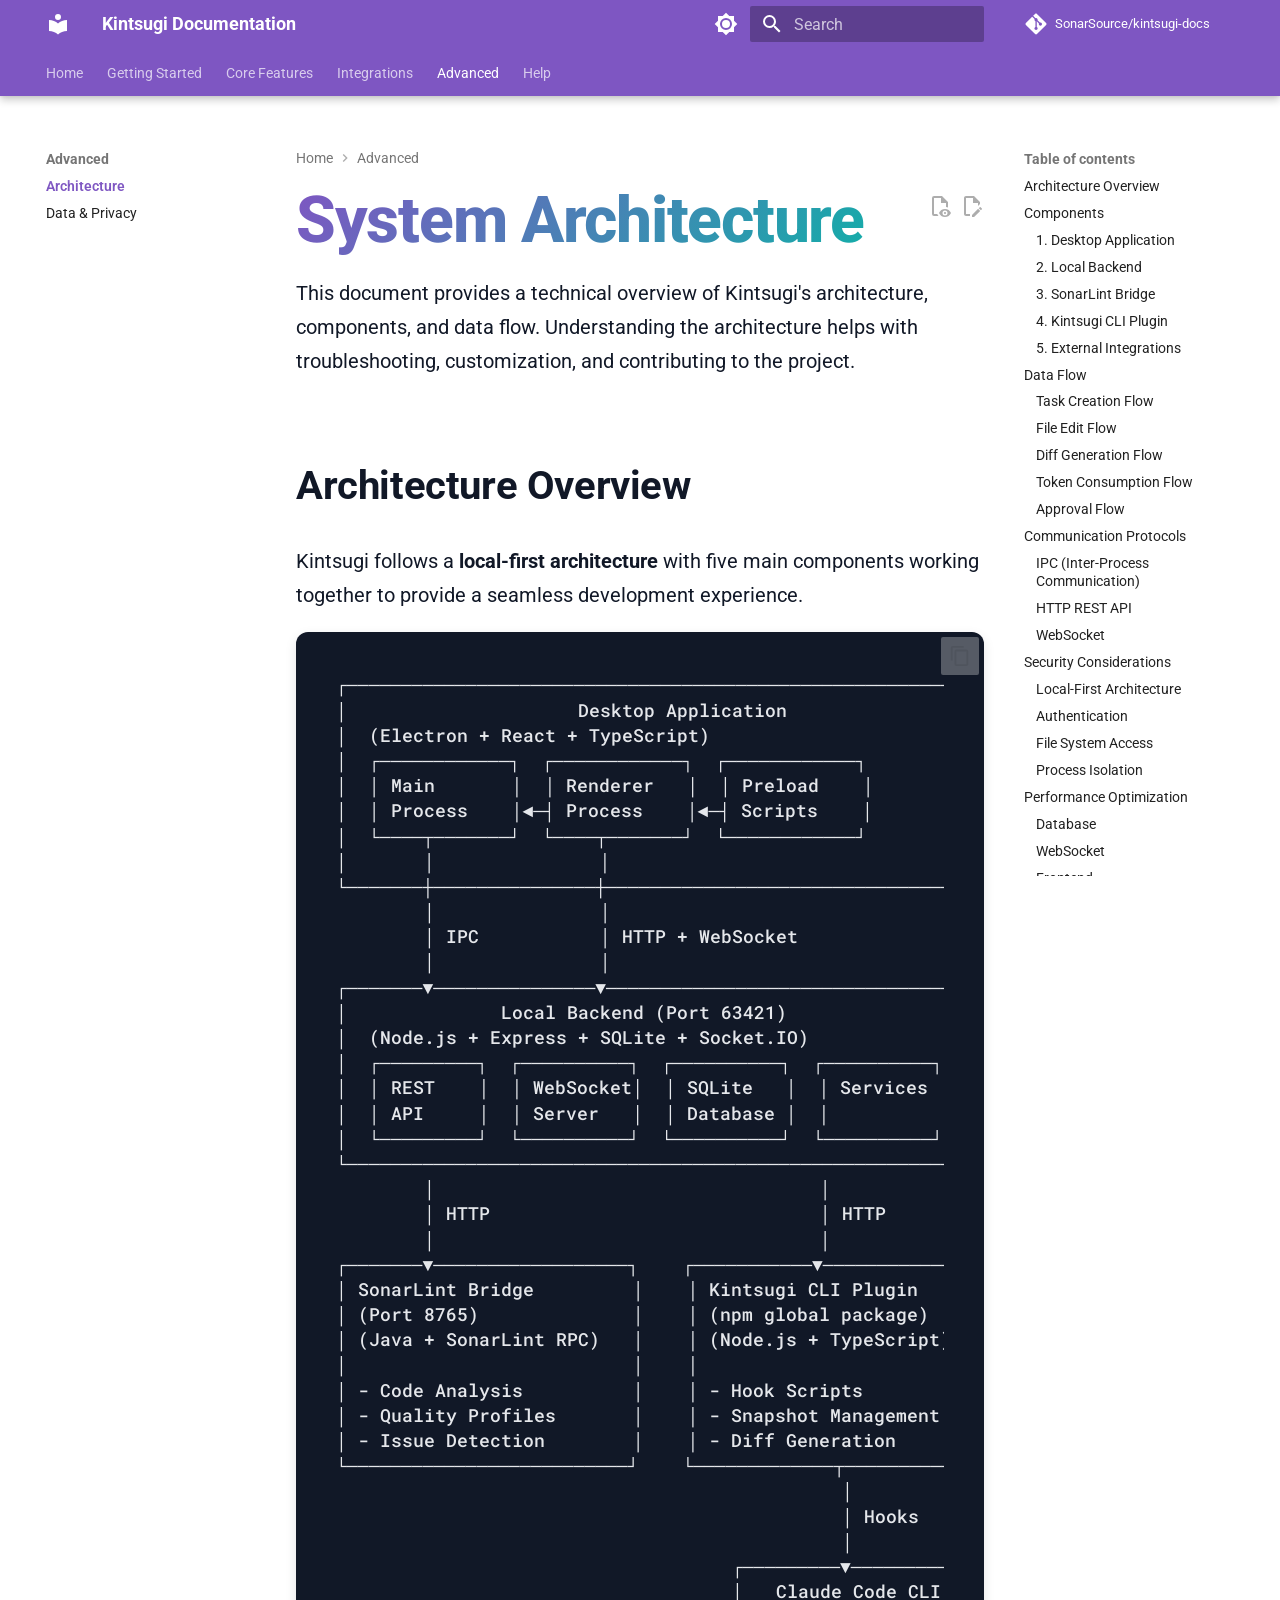
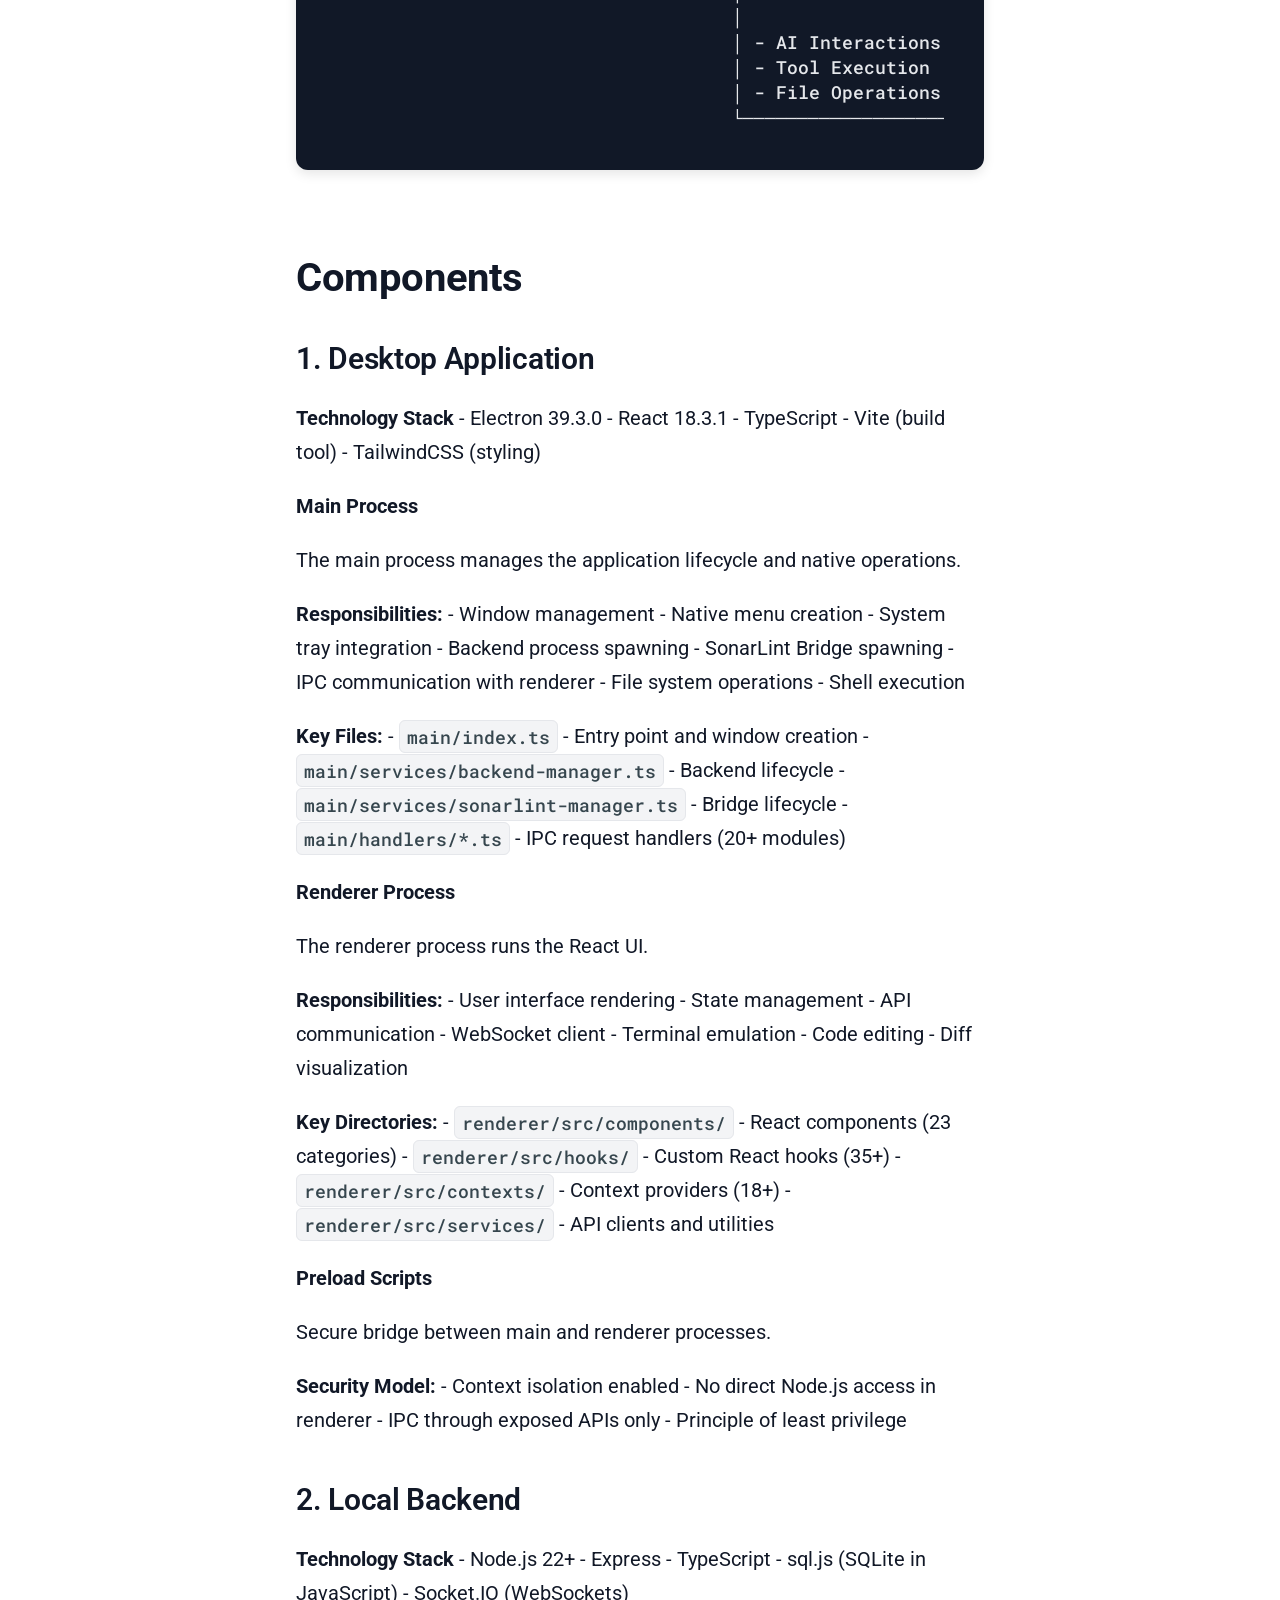
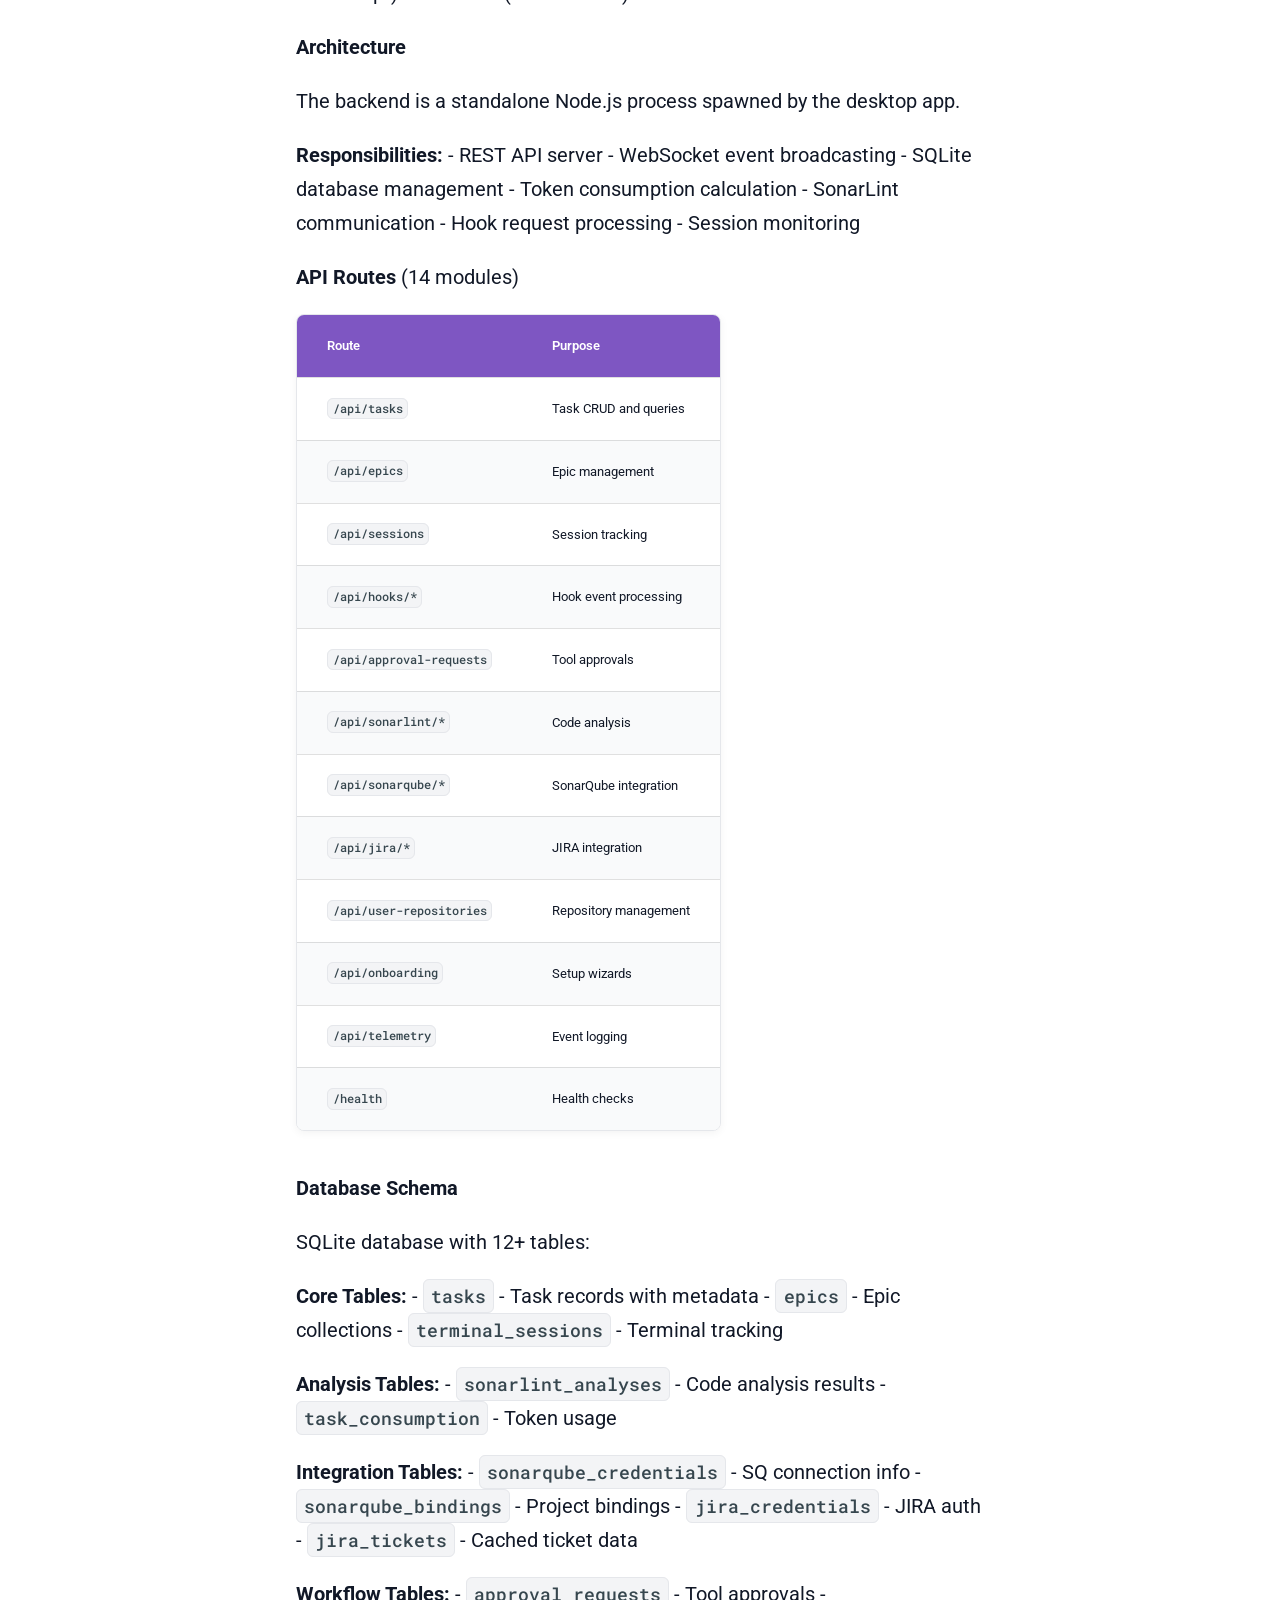
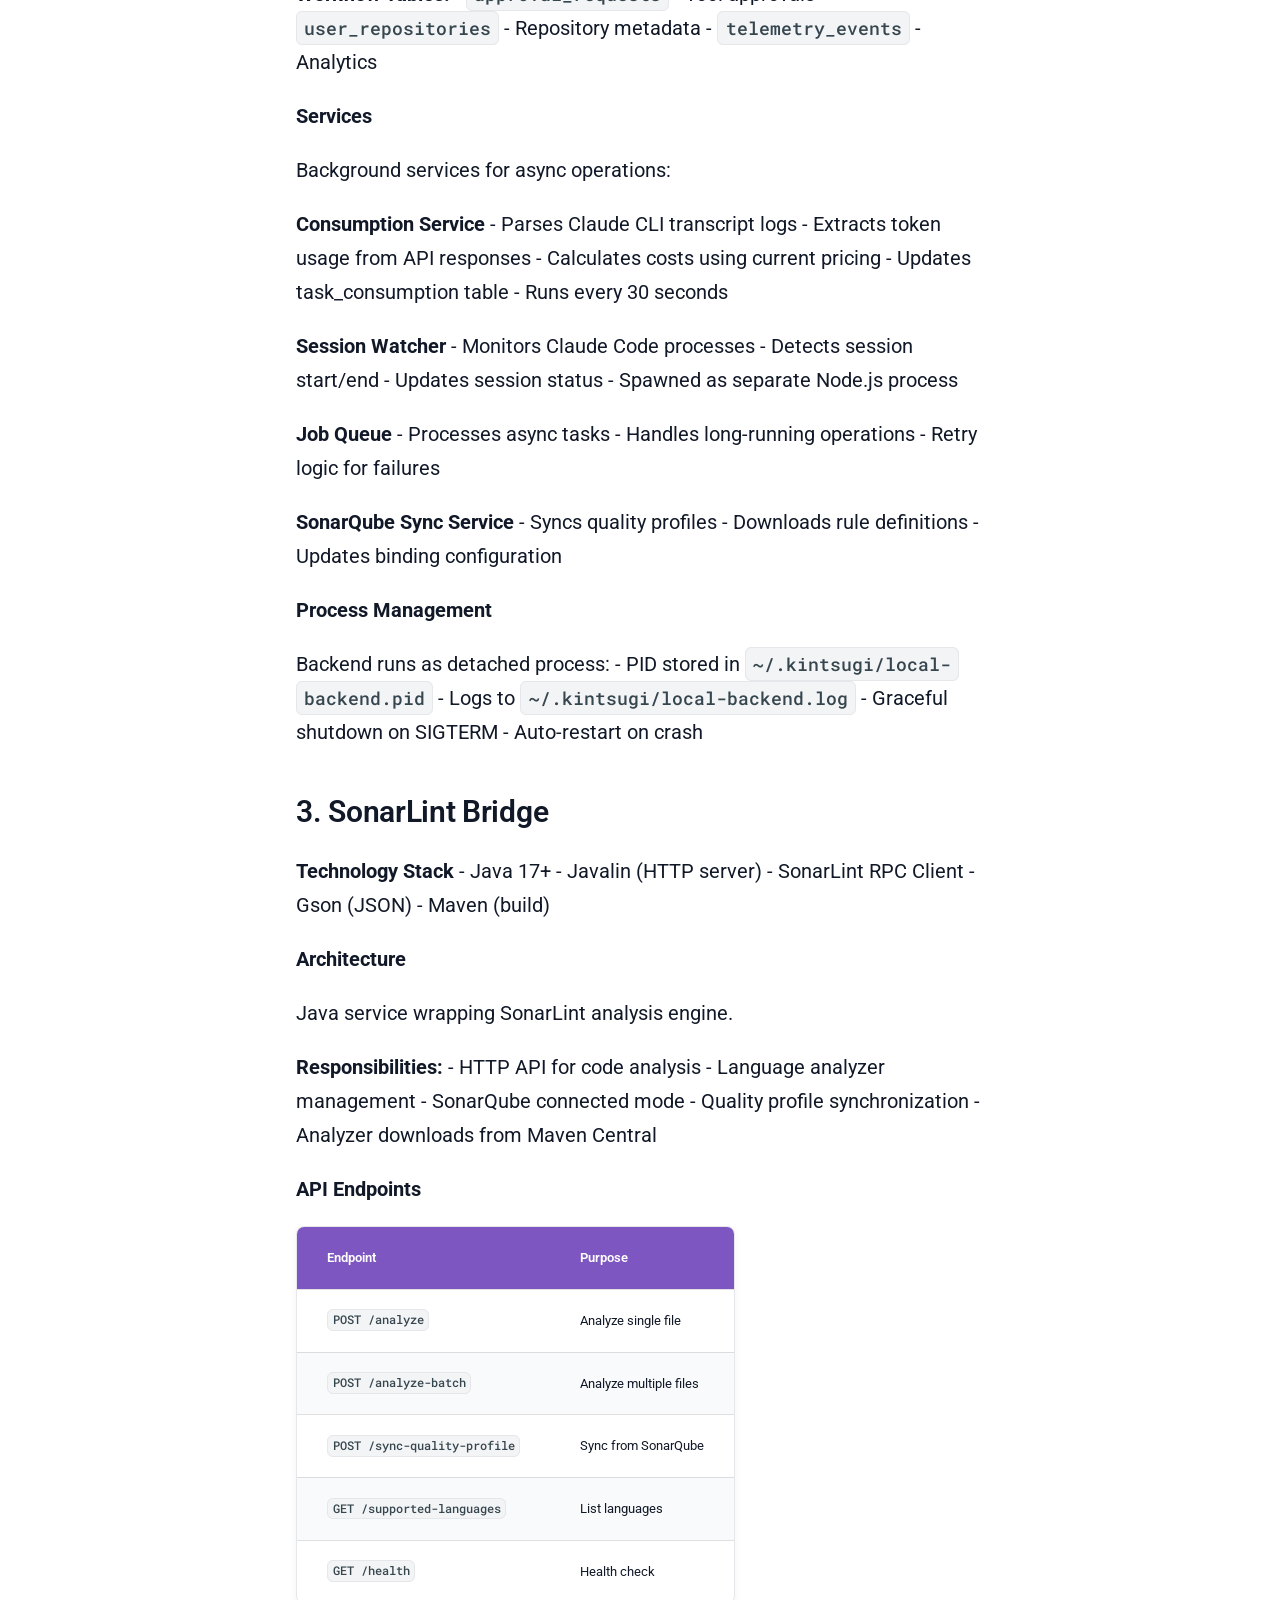
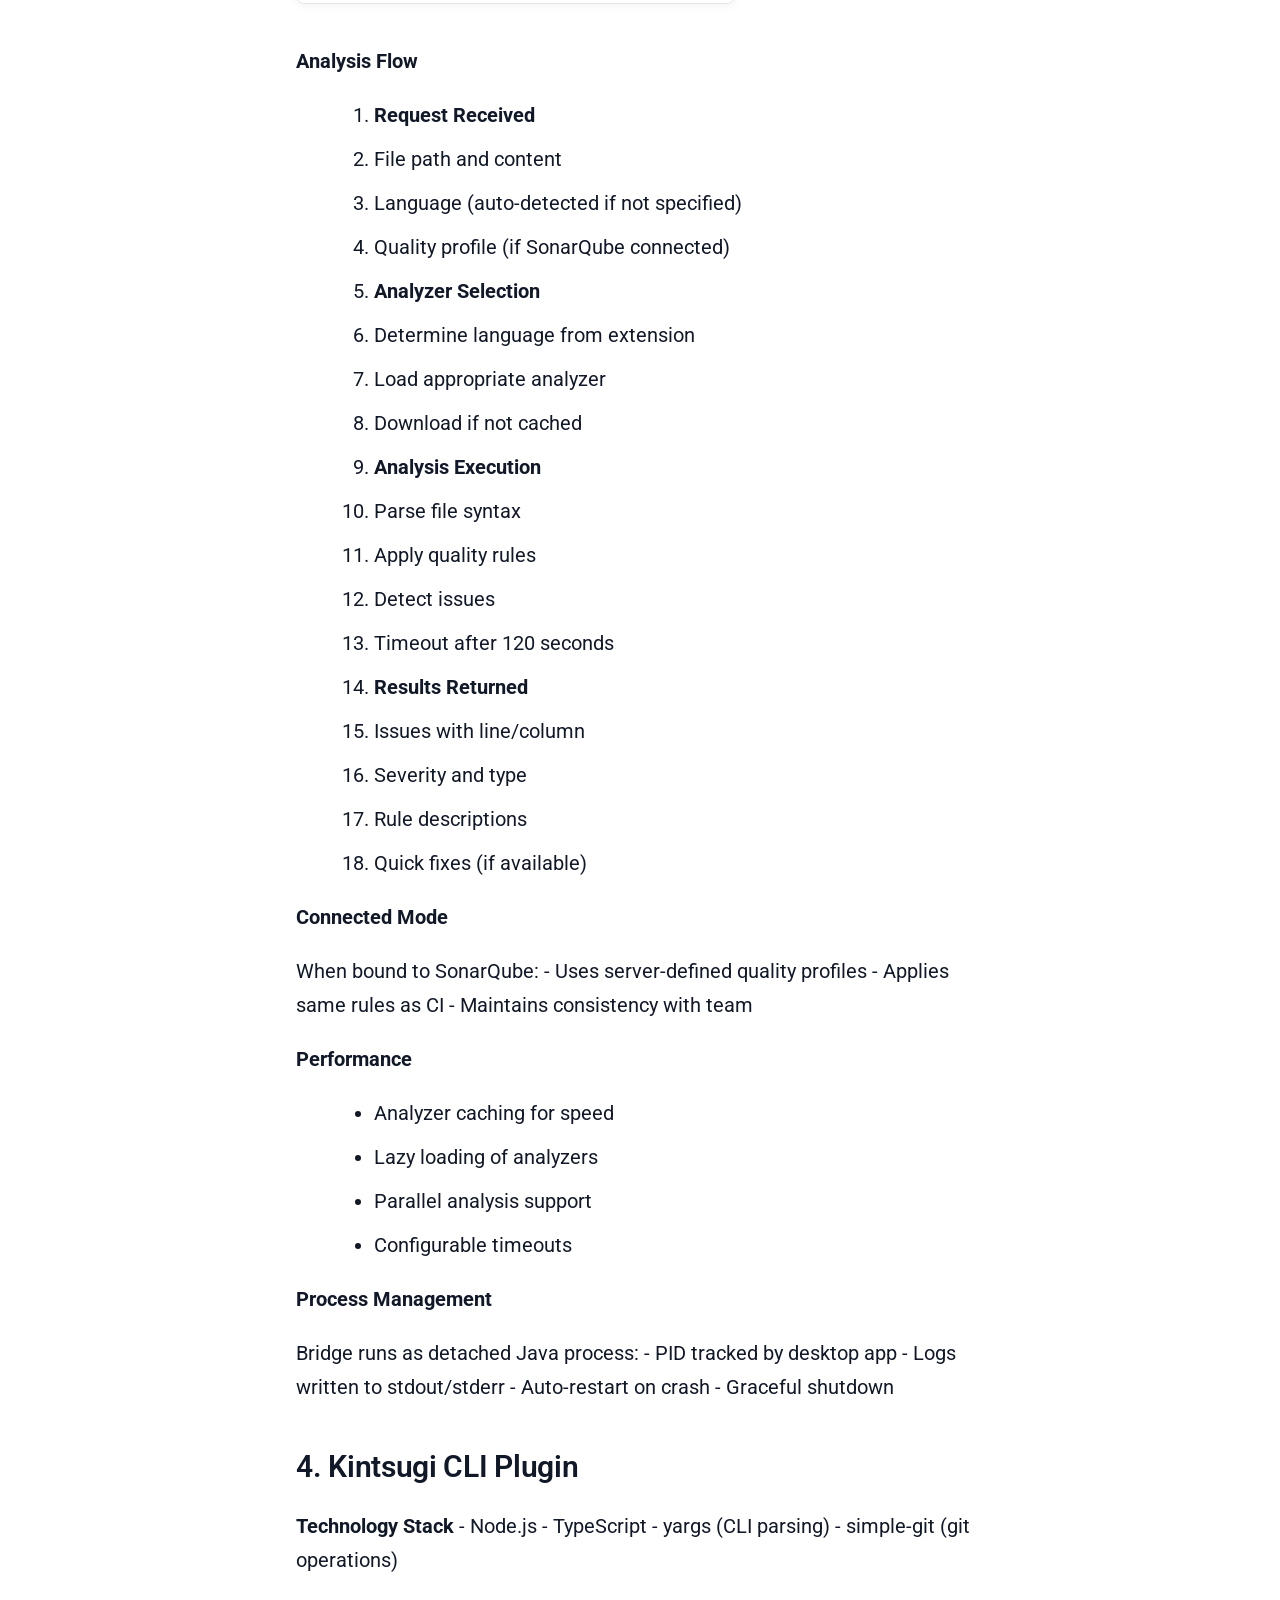
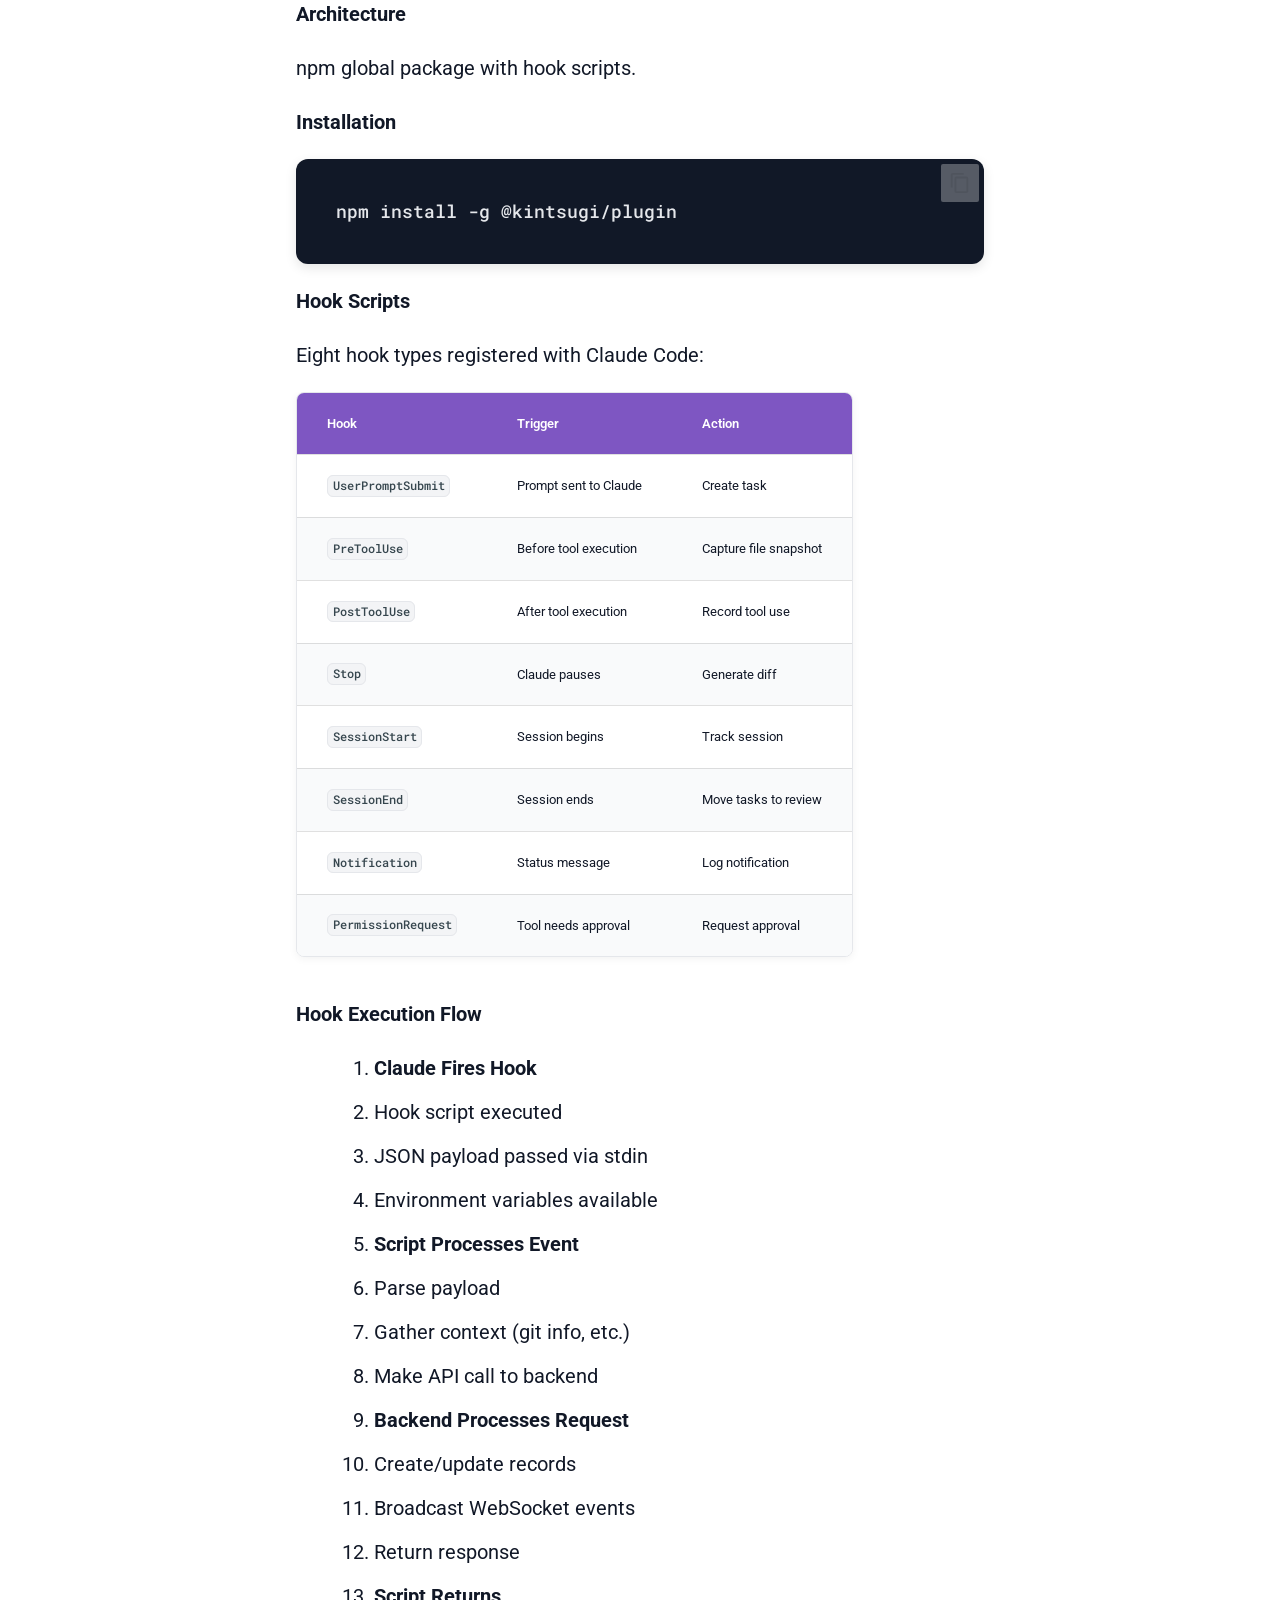
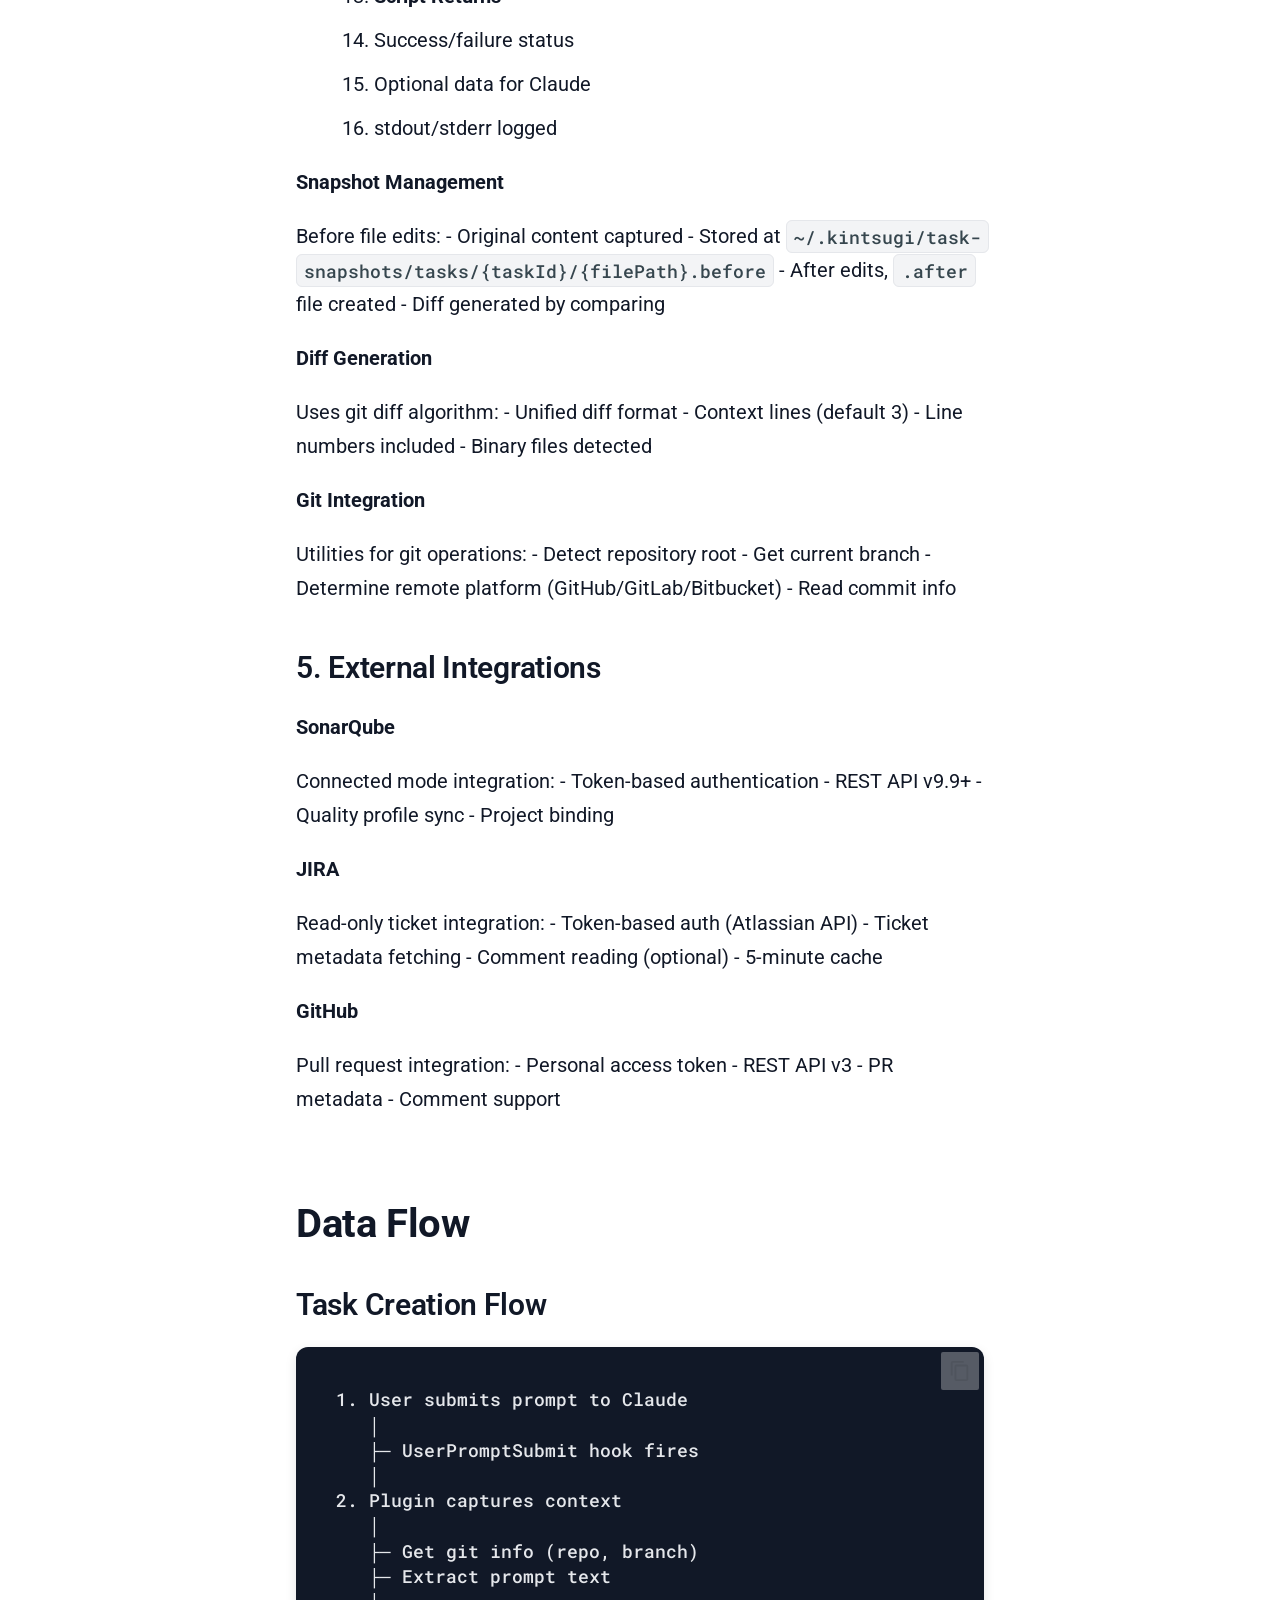
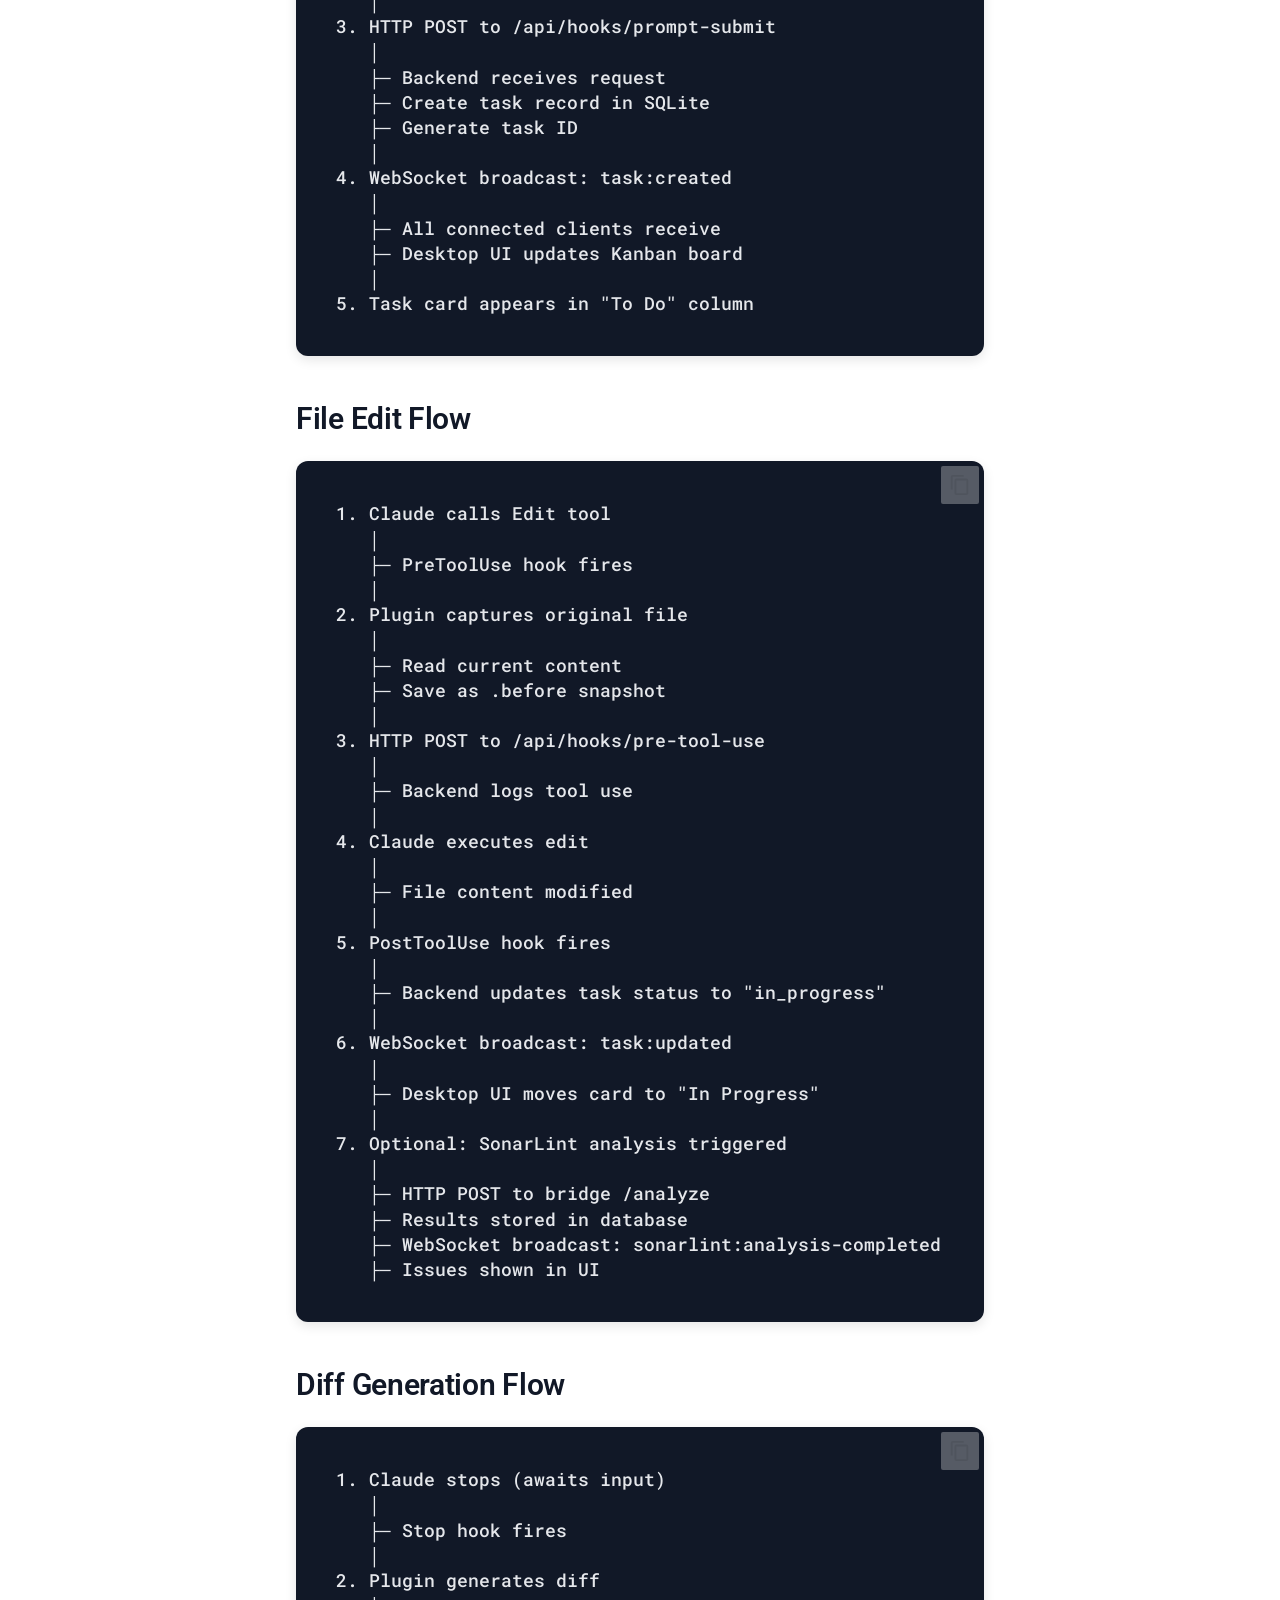
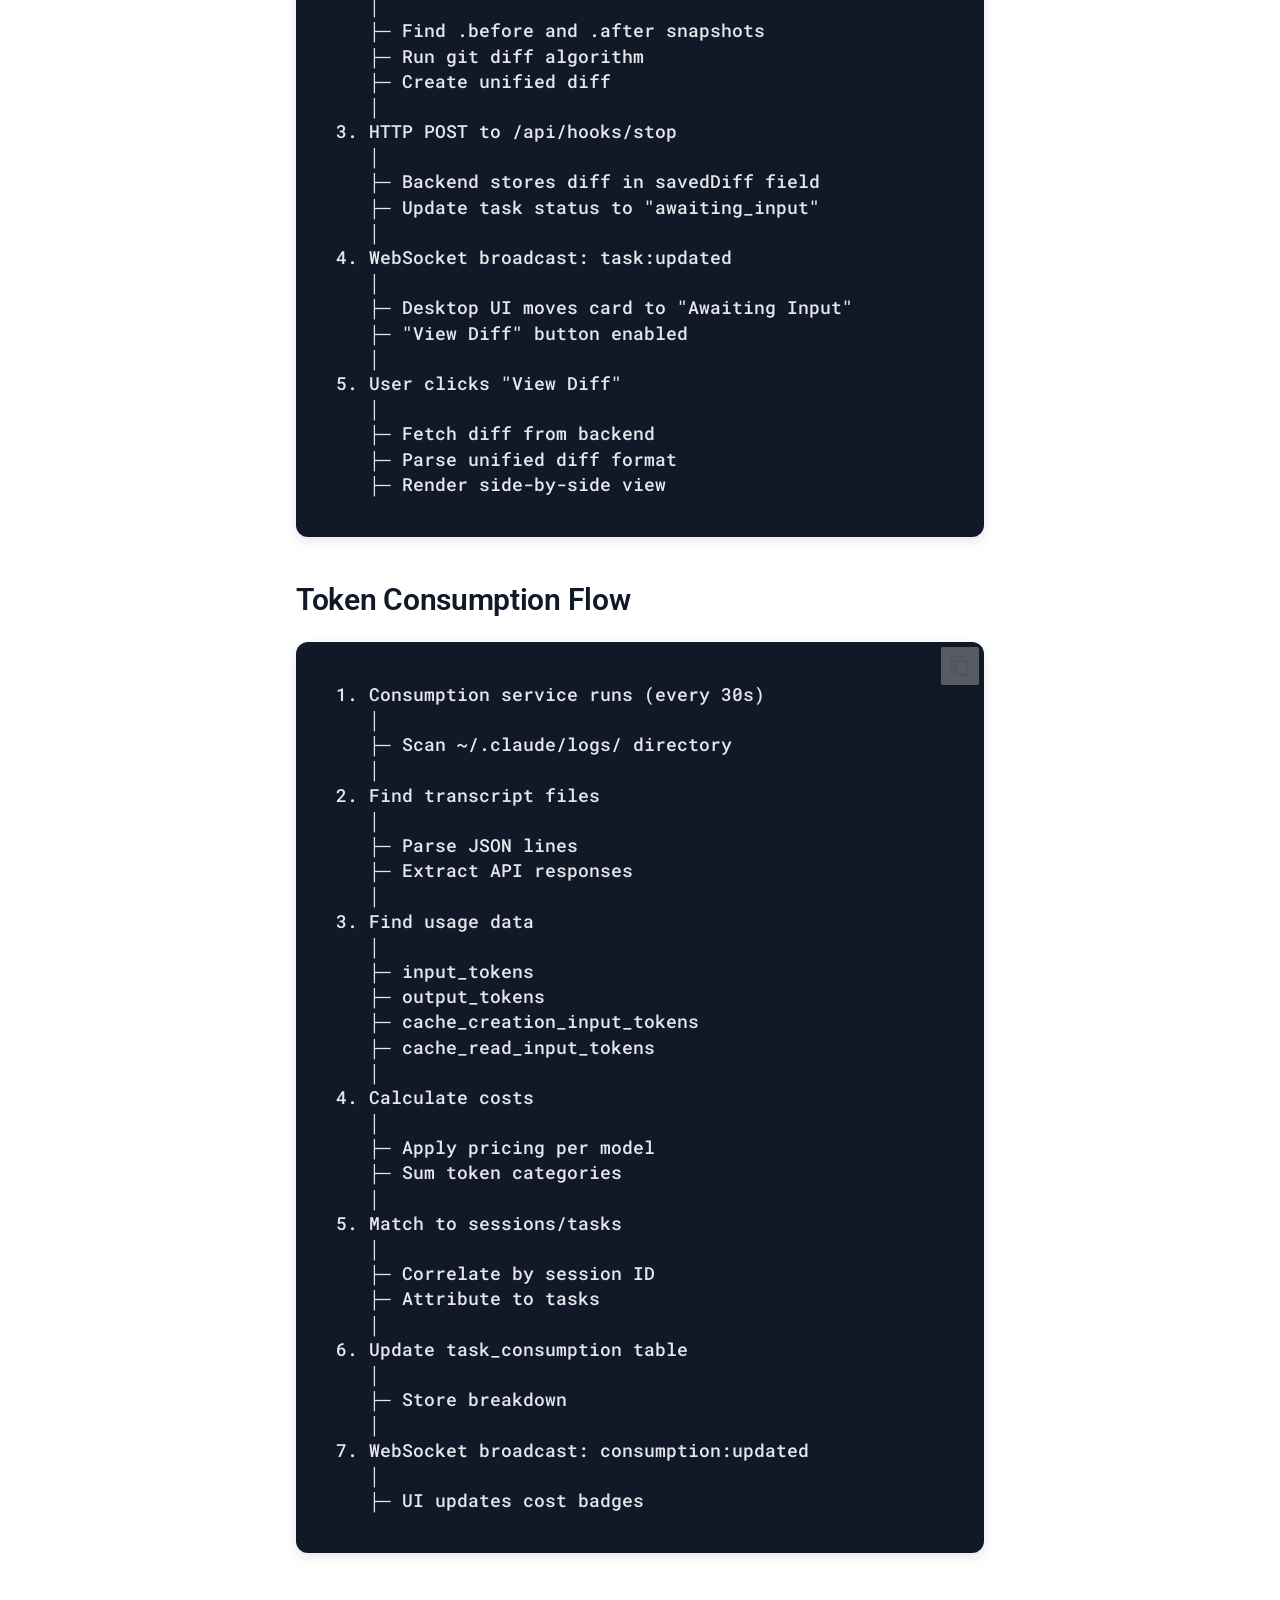
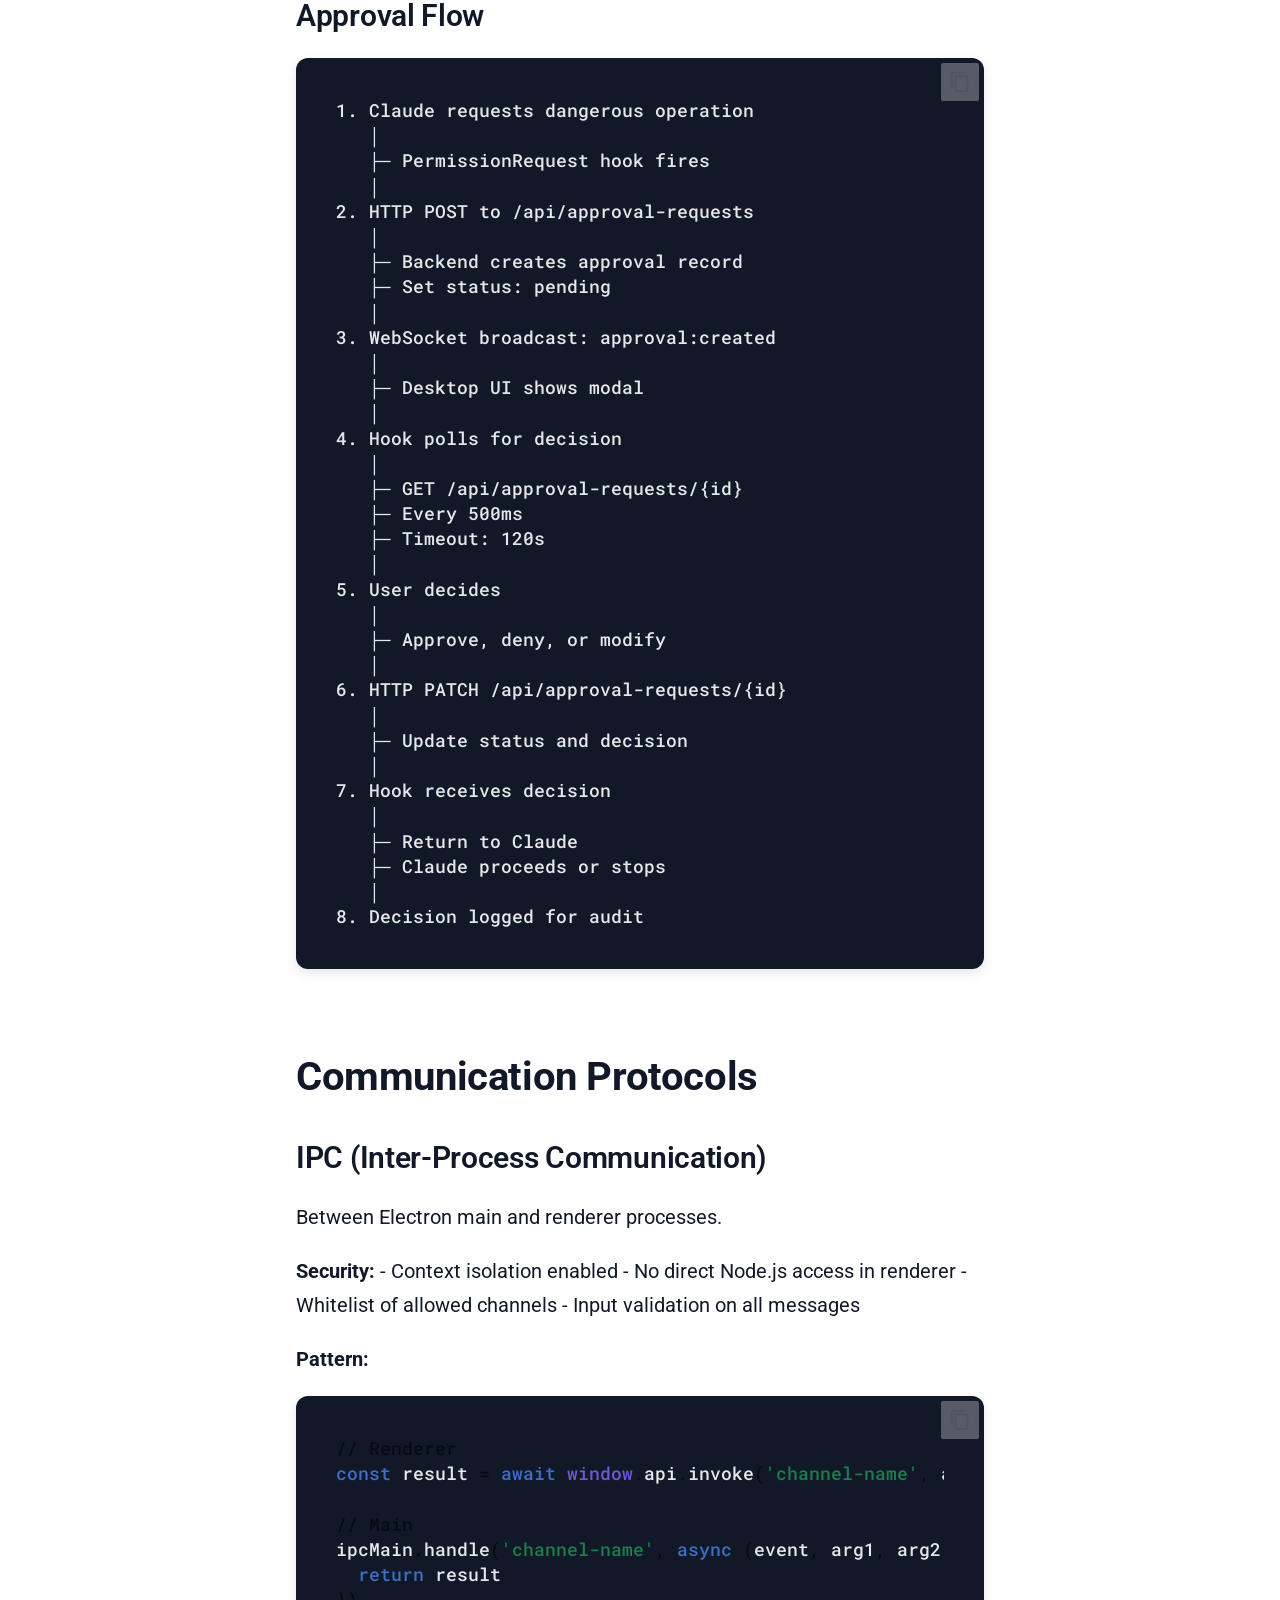
==== commit ac3a3077: "Deployed ffb9bf9 with MkDocs version: 1.6.1" ====
--- a/architecture/index.html
+++ b/architecture/index.html
@@ -1,4 +1,4 @@
-<!doctype html><html lang=en class=no-js> <head><meta charset=utf-8><meta name=viewport content="width=device-width,initial-scale=1"><meta name=description content="Automated Development Environment for Claude Code"><meta name=author content="Kintsugi Team"><link href=https://sonarsource.github.io/kintsugi-docs/architecture/ rel=canonical><link href=../integrations/ rel=prev><link href=../data-privacy/ rel=next><link rel=icon href=../assets/images/favicon.png><meta name=generator content="mkdocs-1.6.1, mkdocs-material-9.7.1"><title>Architecture - Kintsugi Documentation</title><link rel=stylesheet href=../assets/stylesheets/main.484c7ddc.min.css><link rel=stylesheet href=../assets/stylesheets/palette.ab4e12ef.min.css><link rel=preconnect href=https://fonts.gstatic.com crossorigin><link rel=stylesheet href="https://fonts.googleapis.com/css?family=Roboto:300,300i,400,400i,700,700i%7CRoboto+Mono:400,400i,700,700i&display=fallback"><style>:root{--md-text-font:"Roboto";--md-code-font:"Roboto Mono"}</style><link rel=stylesheet href=../stylesheets/extra.css><script>__md_scope=new URL("..",location),__md_hash=e=>[...e].reduce(((e,_)=>(e<<5)-e+_.charCodeAt(0)),0),__md_get=(e,_=localStorage,t=__md_scope)=>JSON.parse(_.getItem(t.pathname+"."+e)),__md_set=(e,_,t=localStorage,a=__md_scope)=>{try{t.setItem(a.pathname+"."+e,JSON.stringify(_))}catch(e){}}</script></head> <body dir=ltr data-md-color-scheme=default data-md-color-primary=indigo data-md-color-accent=indigo> <input class=md-toggle data-md-toggle=drawer type=checkbox id=__drawer autocomplete=off> <input class=md-toggle data-md-toggle=search type=checkbox id=__search autocomplete=off> <label class=md-overlay for=__drawer></label> <div data-md-component=skip> <a href=#system-architecture class=md-skip> Skip to content </a> </div> <div data-md-component=announce> </div> <div data-md-color-scheme=default data-md-component=outdated hidden> </div> <header class="md-header md-header--shadow md-header--lifted" data-md-component=header> <nav class="md-header__inner md-grid" aria-label=Header> <a href=.. title="Kintsugi Documentation" class="md-header__button md-logo" aria-label="Kintsugi Documentation" data-md-component=logo> <svg xmlns=http://www.w3.org/2000/svg viewbox="0 0 24 24"><path d="M12 8a3 3 0 0 0 3-3 3 3 0 0 0-3-3 3 3 0 0 0-3 3 3 3 0 0 0 3 3m0 3.54C9.64 9.35 6.5 8 3 8v11c3.5 0 6.64 1.35 9 3.54 2.36-2.19 5.5-3.54 9-3.54V8c-3.5 0-6.64 1.35-9 3.54"/></svg> </a> <label class="md-header__button md-icon" for=__drawer> <svg xmlns=http://www.w3.org/2000/svg viewbox="0 0 24 24"><path d="M3 6h18v2H3zm0 5h18v2H3zm0 5h18v2H3z"/></svg> </label> <div class=md-header__title data-md-component=header-title> <div class=md-header__ellipsis> <div class=md-header__topic> <span class=md-ellipsis> Kintsugi Documentation </span> </div> <div class=md-header__topic data-md-component=header-topic> <span class=md-ellipsis> Architecture </span> </div> </div> </div> <label class="md-header__button md-icon" for=__search> <svg xmlns=http://www.w3.org/2000/svg viewbox="0 0 24 24"><path d="M9.5 3A6.5 6.5 0 0 1 16 9.5c0 1.61-.59 3.09-1.56 4.23l.27.27h.79l5 5-1.5 1.5-5-5v-.79l-.27-.27A6.52 6.52 0 0 1 9.5 16 6.5 6.5 0 0 1 3 9.5 6.5 6.5 0 0 1 9.5 3m0 2C7 5 5 7 5 9.5S7 14 9.5 14 14 12 14 9.5 12 5 9.5 5"/></svg> </label> <div class=md-search data-md-component=search role=dialog> <label class=md-search__overlay for=__search></label> <div class=md-search__inner role=search> <form class=md-search__form name=search> <input type=text class=md-search__input name=query aria-label=Search placeholder=Search autocapitalize=off autocorrect=off autocomplete=off spellcheck=false data-md-component=search-query required> <label class="md-search__icon md-icon" for=__search> <svg xmlns=http://www.w3.org/2000/svg viewbox="0 0 24 24"><path d="M9.5 3A6.5 6.5 0 0 1 16 9.5c0 1.61-.59 3.09-1.56 4.23l.27.27h.79l5 5-1.5 1.5-5-5v-.79l-.27-.27A6.52 6.52 0 0 1 9.5 16 6.5 6.5 0 0 1 3 9.5 6.5 6.5 0 0 1 9.5 3m0 2C7 5 5 7 5 9.5S7 14 9.5 14 14 12 14 9.5 12 5 9.5 5"/></svg> <svg xmlns=http://www.w3.org/2000/svg viewbox="0 0 24 24"><path d="M20 11v2H8l5.5 5.5-1.42 1.42L4.16 12l7.92-7.92L13.5 5.5 8 11z"/></svg> </label> <nav class=md-search__options aria-label=Search> <a href=javascript:void(0) class="md-search__icon md-icon" title=Share aria-label=Share data-clipboard data-clipboard-text data-md-component=search-share tabindex=-1> <svg xmlns=http://www.w3.org/2000/svg viewbox="0 0 24 24"><path d="M18 16.08c-.76 0-1.44.3-1.96.77L8.91 12.7c.05-.23.09-.46.09-.7s-.04-.47-.09-.7l7.05-4.11c.54.5 1.25.81 2.04.81a3 3 0 0 0 3-3 3 3 0 0 0-3-3 3 3 0 0 0-3 3c0 .24.04.47.09.7L8.04 9.81C7.5 9.31 6.79 9 6 9a3 3 0 0 0-3 3 3 3 0 0 0 3 3c.79 0 1.5-.31 2.04-.81l7.12 4.15c-.05.21-.08.43-.08.66 0 1.61 1.31 2.91 2.92 2.91s2.92-1.3 2.92-2.91A2.92 2.92 0 0 0 18 16.08"/></svg> </a> <button type=reset class="md-search__icon md-icon" title=Clear aria-label=Clear tabindex=-1> <svg xmlns=http://www.w3.org/2000/svg viewbox="0 0 24 24"><path d="M19 6.41 17.59 5 12 10.59 6.41 5 5 6.41 10.59 12 5 17.59 6.41 19 12 13.41 17.59 19 19 17.59 13.41 12z"/></svg> </button> </nav> <div class=md-search__suggest data-md-component=search-suggest></div> </form> <div class=md-search__output> <div class=md-search__scrollwrap tabindex=0 data-md-scrollfix> <div class=md-search-result data-md-component=search-result> <div class=md-search-result__meta> Initializing search </div> <ol class=md-search-result__list role=presentation></ol> </div> </div> </div> </div> </div> <div class=md-header__source> <a href=https://github.com/SonarSource/kintsugi-docs title="Go to repository" class=md-source data-md-component=source> <div class="md-source__icon md-icon"> <svg xmlns=http://www.w3.org/2000/svg viewbox="0 0 448 512"><!-- Font Awesome Free 7.1.0 by @fontawesome - https://fontawesome.com License - https://fontawesome.com/license/free (Icons: CC BY 4.0, Fonts: SIL OFL 1.1, Code: MIT License) Copyright 2025 Fonticons, Inc.--><path d="M439.6 236.1 244 40.5c-5.4-5.5-12.8-8.5-20.4-8.5s-15 3-20.4 8.4L162.5 81l51.5 51.5c27.1-9.1 52.7 16.8 43.4 43.7l49.7 49.7c34.2-11.8 61.2 31 35.5 56.7-26.5 26.5-70.2-2.9-56-37.3L240.3 199v121.9c25.3 12.5 22.3 41.8 9.1 55-6.4 6.4-15.2 10.1-24.3 10.1s-17.8-3.6-24.3-10.1c-17.6-17.6-11.1-46.9 11.2-56v-123c-20.8-8.5-24.6-30.7-18.6-45L142.6 101 8.5 235.1C3 240.6 0 247.9 0 255.5s3 15 8.5 20.4l195.6 195.7c5.4 5.4 12.7 8.4 20.4 8.4s15-3 20.4-8.4l194.7-194.7c5.4-5.4 8.4-12.8 8.4-20.4s-3-15-8.4-20.4"/></svg> </div> <div class=md-source__repository> SonarSource/kintsugi-docs </div> </a> </div> </nav> <nav class=md-tabs aria-label=Tabs data-md-component=tabs> <div class=md-grid> <ul class=md-tabs__list> <li class=md-tabs__item> <a href=.. class=md-tabs__link> Home </a> </li> <li class=md-tabs__item> <a href=../getting-started/ class=md-tabs__link> Getting Started </a> </li> <li class=md-tabs__item> <a href=../features/ class=md-tabs__link> Core Features </a> </li> <li class=md-tabs__item> <a href=../integrations/ class=md-tabs__link> Integrations </a> </li> <li class="md-tabs__item md-tabs__item--active"> <a href=./ class=md-tabs__link> Advanced </a> </li> <li class=md-tabs__item> <a href=../troubleshooting/ class=md-tabs__link> Help </a> </li> </ul> </div> </nav> </header> <div class=md-container data-md-component=container> <main class=md-main data-md-component=main> <div class="md-main__inner md-grid"> <div class="md-sidebar md-sidebar--primary" data-md-component=sidebar data-md-type=navigation> <div class=md-sidebar__scrollwrap> <div class=md-sidebar__inner> <nav class="md-nav md-nav--primary md-nav--lifted" aria-label=Navigation data-md-level=0> <label class=md-nav__title for=__drawer> <a href=.. title="Kintsugi Documentation" class="md-nav__button md-logo" aria-label="Kintsugi Documentation" data-md-component=logo> <svg xmlns=http://www.w3.org/2000/svg viewbox="0 0 24 24"><path d="M12 8a3 3 0 0 0 3-3 3 3 0 0 0-3-3 3 3 0 0 0-3 3 3 3 0 0 0 3 3m0 3.54C9.64 9.35 6.5 8 3 8v11c3.5 0 6.64 1.35 9 3.54 2.36-2.19 5.5-3.54 9-3.54V8c-3.5 0-6.64 1.35-9 3.54"/></svg> </a> Kintsugi Documentation </label> <div class=md-nav__source> <a href=https://github.com/SonarSource/kintsugi-docs title="Go to repository" class=md-source data-md-component=source> <div class="md-source__icon md-icon"> <svg xmlns=http://www.w3.org/2000/svg viewbox="0 0 448 512"><!-- Font Awesome Free 7.1.0 by @fontawesome - https://fontawesome.com License - https://fontawesome.com/license/free (Icons: CC BY 4.0, Fonts: SIL OFL 1.1, Code: MIT License) Copyright 2025 Fonticons, Inc.--><path d="M439.6 236.1 244 40.5c-5.4-5.5-12.8-8.5-20.4-8.5s-15 3-20.4 8.4L162.5 81l51.5 51.5c27.1-9.1 52.7 16.8 43.4 43.7l49.7 49.7c34.2-11.8 61.2 31 35.5 56.7-26.5 26.5-70.2-2.9-56-37.3L240.3 199v121.9c25.3 12.5 22.3 41.8 9.1 55-6.4 6.4-15.2 10.1-24.3 10.1s-17.8-3.6-24.3-10.1c-17.6-17.6-11.1-46.9 11.2-56v-123c-20.8-8.5-24.6-30.7-18.6-45L142.6 101 8.5 235.1C3 240.6 0 247.9 0 255.5s3 15 8.5 20.4l195.6 195.7c5.4 5.4 12.7 8.4 20.4 8.4s15-3 20.4-8.4l194.7-194.7c5.4-5.4 8.4-12.8 8.4-20.4s-3-15-8.4-20.4"/></svg> </div> <div class=md-source__repository> SonarSource/kintsugi-docs </div> </a> </div> <ul class=md-nav__list data-md-scrollfix> <li class=md-nav__item> <a href=.. class=md-nav__link> <span class=md-ellipsis> Home </span> </a> </li> <li class="md-nav__item md-nav__item--nested"> <input class="md-nav__toggle md-toggle md-toggle--indeterminate" type=checkbox id=__nav_2> <label class=md-nav__link for=__nav_2 id=__nav_2_label tabindex=0> <span class=md-ellipsis> Getting Started </span> <span class="md-nav__icon md-icon"></span> </label> <nav class=md-nav data-md-level=1 aria-labelledby=__nav_2_label aria-expanded=false> <label class=md-nav__title for=__nav_2> <span class="md-nav__icon md-icon"></span> Getting Started </label> <ul class=md-nav__list data-md-scrollfix> <li class=md-nav__item> <a href=../getting-started/ class=md-nav__link> <span class=md-ellipsis> Installation </span> </a> </li> <li class=md-nav__item> <a href=../quick-reference/ class=md-nav__link> <span class=md-ellipsis> Quick Reference </span> </a> </li> </ul> </nav> </li> <li class="md-nav__item md-nav__item--nested"> <input class="md-nav__toggle md-toggle md-toggle--indeterminate" type=checkbox id=__nav_3> <label class=md-nav__link for=__nav_3 id=__nav_3_label tabindex=0> <span class=md-ellipsis> Core Features </span> <span class="md-nav__icon md-icon"></span> </label> <nav class=md-nav data-md-level=1 aria-labelledby=__nav_3_label aria-expanded=false> <label class=md-nav__title for=__nav_3> <span class="md-nav__icon md-icon"></span> Core Features </label> <ul class=md-nav__list data-md-scrollfix> <li class=md-nav__item> <a href=../features/ class=md-nav__link> <span class=md-ellipsis> Features Overview </span> </a> </li> <li class=md-nav__item> <a href=../workflows/ class=md-nav__link> <span class=md-ellipsis> Workflows </span> </a> </li> <li class=md-nav__item> <a href=../configuration/ class=md-nav__link> <span class=md-ellipsis> Configuration </span> </a> </li> </ul> </nav> </li> <li class="md-nav__item md-nav__item--nested"> <input class="md-nav__toggle md-toggle md-toggle--indeterminate" type=checkbox id=__nav_4> <label class=md-nav__link for=__nav_4 id=__nav_4_label tabindex=0> <span class=md-ellipsis> Integrations </span> <span class="md-nav__icon md-icon"></span> </label> <nav class=md-nav data-md-level=1 aria-labelledby=__nav_4_label aria-expanded=false> <label class=md-nav__title for=__nav_4> <span class="md-nav__icon md-icon"></span> Integrations </label> <ul class=md-nav__list data-md-scrollfix> <li class=md-nav__item> <a href=../integrations/ class=md-nav__link> <span class=md-ellipsis> Setup Guide </span> </a> </li> <li class=md-nav__item> <a href=../integrations.md#sonarqube-integration class=md-nav__link> <span class=md-ellipsis> SonarQube </span> </a> </li> <li class=md-nav__item> <a href=../integrations.md#jira-integration class=md-nav__link> <span class=md-ellipsis> JIRA </span> </a> </li> <li class=md-nav__item> <a href=../integrations.md#github-integration class=md-nav__link> <span class=md-ellipsis> GitHub </span> </a> </li> </ul> </nav> </li> <li class="md-nav__item md-nav__item--active md-nav__item--section md-nav__item--nested"> <input class="md-nav__toggle md-toggle " type=checkbox id=__nav_5 checked> <label class=md-nav__link for=__nav_5 id=__nav_5_label tabindex> <span class=md-ellipsis> Advanced </span> <span class="md-nav__icon md-icon"></span> </label> <nav class=md-nav data-md-level=1 aria-labelledby=__nav_5_label aria-expanded=true> <label class=md-nav__title for=__nav_5> <span class="md-nav__icon md-icon"></span> Advanced </label> <ul class=md-nav__list data-md-scrollfix> <li class="md-nav__item md-nav__item--active"> <input class="md-nav__toggle md-toggle" type=checkbox id=__toc> <label class="md-nav__link md-nav__link--active" for=__toc> <span class=md-ellipsis> Architecture </span> <span class="md-nav__icon md-icon"></span> </label> <a href=./ class="md-nav__link md-nav__link--active"> <span class=md-ellipsis> Architecture </span> </a> <nav class="md-nav md-nav--secondary" aria-label="Table of contents"> <label class=md-nav__title for=__toc> <span class="md-nav__icon md-icon"></span> Table of contents </label> <ul class=md-nav__list data-md-component=toc data-md-scrollfix> <li class=md-nav__item> <a href=#architecture-overview class=md-nav__link> <span class=md-ellipsis> Architecture Overview </span> </a> </li> <li class=md-nav__item> <a href=#components class=md-nav__link> <span class=md-ellipsis> Components </span> </a> <nav class=md-nav aria-label=Components> <ul class=md-nav__list> <li class=md-nav__item> <a href=#1-desktop-application class=md-nav__link> <span class=md-ellipsis> 1. Desktop Application </span> </a> </li> <li class=md-nav__item> <a href=#2-local-backend class=md-nav__link> <span class=md-ellipsis> 2. Local Backend </span> </a> </li> <li class=md-nav__item> <a href=#3-sonarlint-bridge class=md-nav__link> <span class=md-ellipsis> 3. SonarLint Bridge </span> </a> </li> <li class=md-nav__item> <a href=#4-kintsugi-cli-plugin class=md-nav__link> <span class=md-ellipsis> 4. Kintsugi CLI Plugin </span> </a> </li> <li class=md-nav__item> <a href=#5-external-integrations class=md-nav__link> <span class=md-ellipsis> 5. External Integrations </span> </a> </li> </ul> </nav> </li> <li class=md-nav__item> <a href=#data-flow class=md-nav__link> <span class=md-ellipsis> Data Flow </span> </a> <nav class=md-nav aria-label="Data Flow"> <ul class=md-nav__list> <li class=md-nav__item> <a href=#task-creation-flow class=md-nav__link> <span class=md-ellipsis> Task Creation Flow </span> </a> </li> <li class=md-nav__item> <a href=#file-edit-flow class=md-nav__link> <span class=md-ellipsis> File Edit Flow </span> </a> </li> <li class=md-nav__item> <a href=#diff-generation-flow class=md-nav__link> <span class=md-ellipsis> Diff Generation Flow </span> </a> </li> <li class=md-nav__item> <a href=#token-consumption-flow class=md-nav__link> <span class=md-ellipsis> Token Consumption Flow </span> </a> </li> <li class=md-nav__item> <a href=#approval-flow class=md-nav__link> <span class=md-ellipsis> Approval Flow </span> </a> </li> </ul> </nav> </li> <li class=md-nav__item> <a href=#communication-protocols class=md-nav__link> <span class=md-ellipsis> Communication Protocols </span> </a> <nav class=md-nav aria-label="Communication Protocols"> <ul class=md-nav__list> <li class=md-nav__item> <a href=#ipc-inter-process-communication class=md-nav__link> <span class=md-ellipsis> IPC (Inter-Process Communication) </span> </a> </li> <li class=md-nav__item> <a href=#http-rest-api class=md-nav__link> <span class=md-ellipsis> HTTP REST API </span> </a> </li> <li class=md-nav__item> <a href=#websocket class=md-nav__link> <span class=md-ellipsis> WebSocket </span> </a> </li> </ul> </nav> </li> <li class=md-nav__item> <a href=#security-considerations class=md-nav__link> <span class=md-ellipsis> Security Considerations </span> </a> <nav class=md-nav aria-label="Security Considerations"> <ul class=md-nav__list> <li class=md-nav__item> <a href=#local-first-architecture class=md-nav__link> <span class=md-ellipsis> Local-First Architecture </span> </a> </li> <li class=md-nav__item> <a href=#authentication class=md-nav__link> <span class=md-ellipsis> Authentication </span> </a> </li> <li class=md-nav__item> <a href=#file-system-access class=md-nav__link> <span class=md-ellipsis> File System Access </span> </a> </li> <li class=md-nav__item> <a href=#process-isolation class=md-nav__link> <span class=md-ellipsis> Process Isolation </span> </a> </li> </ul> </nav> </li> <li class=md-nav__item> <a href=#performance-optimization class=md-nav__link> <span class=md-ellipsis> Performance Optimization </span> </a> <nav class=md-nav aria-label="Performance Optimization"> <ul class=md-nav__list> <li class=md-nav__item> <a href=#database class=md-nav__link> <span class=md-ellipsis> Database </span> </a> </li> <li class=md-nav__item> <a href=#websocket_1 class=md-nav__link> <span class=md-ellipsis> WebSocket </span> </a> </li> <li class=md-nav__item> <a href=#frontend class=md-nav__link> <span class=md-ellipsis> Frontend </span> </a> </li> <li class=md-nav__item> <a href=#file-operations class=md-nav__link> <span class=md-ellipsis> File Operations </span> </a> </li> </ul> </nav> </li> <li class=md-nav__item> <a href=#extensibility class=md-nav__link> <span class=md-ellipsis> Extensibility </span> </a> <nav class=md-nav aria-label=Extensibility> <ul class=md-nav__list> <li class=md-nav__item> <a href=#plugin-architecture class=md-nav__link> <span class=md-ellipsis> Plugin Architecture </span> </a> </li> <li class=md-nav__item> <a href=#api-extensibility class=md-nav__link> <span class=md-ellipsis> API Extensibility </span> </a> </li> </ul> </nav> </li> <li class=md-nav__item> <a href=#next-steps class=md-nav__link> <span class=md-ellipsis> Next Steps </span> </a> </li> </ul> </nav> </li> <li class=md-nav__item> <a href=../data-privacy/ class=md-nav__link> <span class=md-ellipsis> Data & Privacy </span> </a> </li> </ul> </nav> </li> <li class="md-nav__item md-nav__item--nested"> <input class="md-nav__toggle md-toggle md-toggle--indeterminate" type=checkbox id=__nav_6> <label class=md-nav__link for=__nav_6 id=__nav_6_label tabindex=0> <span class=md-ellipsis> Help </span> <span class="md-nav__icon md-icon"></span> </label> <nav class=md-nav data-md-level=1 aria-labelledby=__nav_6_label aria-expanded=false> <label class=md-nav__title for=__nav_6> <span class="md-nav__icon md-icon"></span> Help </label> <ul class=md-nav__list data-md-scrollfix> <li class=md-nav__item> <a href=../troubleshooting/ class=md-nav__link> <span class=md-ellipsis> Troubleshooting </span> </a> </li> </ul> </nav> </li> </ul> </nav> </div> </div> </div> <div class="md-sidebar md-sidebar--secondary" data-md-component=sidebar data-md-type=toc> <div class=md-sidebar__scrollwrap> <div class=md-sidebar__inner> <nav class="md-nav md-nav--secondary" aria-label="Table of contents"> <label class=md-nav__title for=__toc> <span class="md-nav__icon md-icon"></span> Table of contents </label> <ul class=md-nav__list data-md-component=toc data-md-scrollfix> <li class=md-nav__item> <a href=#architecture-overview class=md-nav__link> <span class=md-ellipsis> Architecture Overview </span> </a> </li> <li class=md-nav__item> <a href=#components class=md-nav__link> <span class=md-ellipsis> Components </span> </a> <nav class=md-nav aria-label=Components> <ul class=md-nav__list> <li class=md-nav__item> <a href=#1-desktop-application class=md-nav__link> <span class=md-ellipsis> 1. Desktop Application </span> </a> </li> <li class=md-nav__item> <a href=#2-local-backend class=md-nav__link> <span class=md-ellipsis> 2. Local Backend </span> </a> </li> <li class=md-nav__item> <a href=#3-sonarlint-bridge class=md-nav__link> <span class=md-ellipsis> 3. SonarLint Bridge </span> </a> </li> <li class=md-nav__item> <a href=#4-kintsugi-cli-plugin class=md-nav__link> <span class=md-ellipsis> 4. Kintsugi CLI Plugin </span> </a> </li> <li class=md-nav__item> <a href=#5-external-integrations class=md-nav__link> <span class=md-ellipsis> 5. External Integrations </span> </a> </li> </ul> </nav> </li> <li class=md-nav__item> <a href=#data-flow class=md-nav__link> <span class=md-ellipsis> Data Flow </span> </a> <nav class=md-nav aria-label="Data Flow"> <ul class=md-nav__list> <li class=md-nav__item> <a href=#task-creation-flow class=md-nav__link> <span class=md-ellipsis> Task Creation Flow </span> </a> </li> <li class=md-nav__item> <a href=#file-edit-flow class=md-nav__link> <span class=md-ellipsis> File Edit Flow </span> </a> </li> <li class=md-nav__item> <a href=#diff-generation-flow class=md-nav__link> <span class=md-ellipsis> Diff Generation Flow </span> </a> </li> <li class=md-nav__item> <a href=#token-consumption-flow class=md-nav__link> <span class=md-ellipsis> Token Consumption Flow </span> </a> </li> <li class=md-nav__item> <a href=#approval-flow class=md-nav__link> <span class=md-ellipsis> Approval Flow </span> </a> </li> </ul> </nav> </li> <li class=md-nav__item> <a href=#communication-protocols class=md-nav__link> <span class=md-ellipsis> Communication Protocols </span> </a> <nav class=md-nav aria-label="Communication Protocols"> <ul class=md-nav__list> <li class=md-nav__item> <a href=#ipc-inter-process-communication class=md-nav__link> <span class=md-ellipsis> IPC (Inter-Process Communication) </span> </a> </li> <li class=md-nav__item> <a href=#http-rest-api class=md-nav__link> <span class=md-ellipsis> HTTP REST API </span> </a> </li> <li class=md-nav__item> <a href=#websocket class=md-nav__link> <span class=md-ellipsis> WebSocket </span> </a> </li> </ul> </nav> </li> <li class=md-nav__item> <a href=#security-considerations class=md-nav__link> <span class=md-ellipsis> Security Considerations </span> </a> <nav class=md-nav aria-label="Security Considerations"> <ul class=md-nav__list> <li class=md-nav__item> <a href=#local-first-architecture class=md-nav__link> <span class=md-ellipsis> Local-First Architecture </span> </a> </li> <li class=md-nav__item> <a href=#authentication class=md-nav__link> <span class=md-ellipsis> Authentication </span> </a> </li> <li class=md-nav__item> <a href=#file-system-access class=md-nav__link> <span class=md-ellipsis> File System Access </span> </a> </li> <li class=md-nav__item> <a href=#process-isolation class=md-nav__link> <span class=md-ellipsis> Process Isolation </span> </a> </li> </ul> </nav> </li> <li class=md-nav__item> <a href=#performance-optimization class=md-nav__link> <span class=md-ellipsis> Performance Optimization </span> </a> <nav class=md-nav aria-label="Performance Optimization"> <ul class=md-nav__list> <li class=md-nav__item> <a href=#database class=md-nav__link> <span class=md-ellipsis> Database </span> </a> </li> <li class=md-nav__item> <a href=#websocket_1 class=md-nav__link> <span class=md-ellipsis> WebSocket </span> </a> </li> <li class=md-nav__item> <a href=#frontend class=md-nav__link> <span class=md-ellipsis> Frontend </span> </a> </li> <li class=md-nav__item> <a href=#file-operations class=md-nav__link> <span class=md-ellipsis> File Operations </span> </a> </li> </ul> </nav> </li> <li class=md-nav__item> <a href=#extensibility class=md-nav__link> <span class=md-ellipsis> Extensibility </span> </a> <nav class=md-nav aria-label=Extensibility> <ul class=md-nav__list> <li class=md-nav__item> <a href=#plugin-architecture class=md-nav__link> <span class=md-ellipsis> Plugin Architecture </span> </a> </li> <li class=md-nav__item> <a href=#api-extensibility class=md-nav__link> <span class=md-ellipsis> API Extensibility </span> </a> </li> </ul> </nav> </li> <li class=md-nav__item> <a href=#next-steps class=md-nav__link> <span class=md-ellipsis> Next Steps </span> </a> </li> </ul> </nav> </div> </div> </div> <div class=md-content data-md-component=content> <nav class=md-path aria-label=Navigation> <ol class=md-path__list> <li class=md-path__item> <a href=.. class=md-path__link> <span class=md-ellipsis> Home </span> </a> </li> <li class=md-path__item> <a href=./ class=md-path__link> <span class=md-ellipsis> Advanced </span> </a> </li> </ol> </nav> <article class="md-content__inner md-typeset"> <a href=https://github.com/SonarSource/kintsugi-docs/edit/main/docs/architecture.md title="Edit this page" class="md-content__button md-icon" rel=edit> <svg xmlns=http://www.w3.org/2000/svg viewbox="0 0 24 24"><path d="M10 20H6V4h7v5h5v3.1l2-2V8l-6-6H6c-1.1 0-2 .9-2 2v16c0 1.1.9 2 2 2h4zm10.2-7c.1 0 .3.1.4.2l1.3 1.3c.2.2.2.6 0 .8l-1 1-2.1-2.1 1-1c.1-.1.2-.2.4-.2m0 3.9L14.1 23H12v-2.1l6.1-6.1z"/></svg> </a> <a href=https://github.com/SonarSource/kintsugi-docs/raw/main/docs/architecture.md title="View source of this page" class="md-content__button md-icon"> <svg xmlns=http://www.w3.org/2000/svg viewbox="0 0 24 24"><path d="M17 18c.56 0 1 .44 1 1s-.44 1-1 1-1-.44-1-1 .44-1 1-1m0-3c-2.73 0-5.06 1.66-6 4 .94 2.34 3.27 4 6 4s5.06-1.66 6-4c-.94-2.34-3.27-4-6-4m0 6.5a2.5 2.5 0 0 1-2.5-2.5 2.5 2.5 0 0 1 2.5-2.5 2.5 2.5 0 0 1 2.5 2.5 2.5 2.5 0 0 1-2.5 2.5M9.27 20H6V4h7v5h5v4.07c.7.08 1.36.25 2 .49V8l-6-6H6a2 2 0 0 0-2 2v16a2 2 0 0 0 2 2h4.5a8.2 8.2 0 0 1-1.23-2"/></svg> </a> <h1 id=system-architecture>System Architecture<a class=headerlink href=#system-architecture title="Permanent link">&para;</a></h1> <p>This document provides a technical overview of Kintsugi's architecture, components, and data flow. Understanding the architecture helps with troubleshooting, customization, and contributing to the project.</p> <h2 id=architecture-overview>Architecture Overview<a class=headerlink href=#architecture-overview title="Permanent link">&para;</a></h2> <p>Kintsugi follows a <strong>local-first architecture</strong> with five main components working together to provide a seamless development experience.</p> <div class=highlight><pre><span></span><code><a id=__codelineno-0-1 name=__codelineno-0-1 href=#__codelineno-0-1></a>┌─────────────────────────────────────────────────────────────┐
+<!doctype html><html lang=en class=no-js> <head><meta charset=utf-8><meta name=viewport content="width=device-width,initial-scale=1"><meta name=description content="Automated Development Environment for Claude Code"><meta name=author content="Kintsugi Team"><link href=https://sonarsource.github.io/kintsugi-docs/architecture/ rel=canonical><link href=../integrations/ rel=prev><link href=../data-privacy/ rel=next><link rel=icon href=../assets/images/favicon.png><meta name=generator content="mkdocs-1.6.1, mkdocs-material-9.7.1"><title>Architecture - Kintsugi Documentation</title><link rel=stylesheet href=../assets/stylesheets/main.484c7ddc.min.css><link rel=stylesheet href=../assets/stylesheets/palette.ab4e12ef.min.css><link rel=preconnect href=https://fonts.gstatic.com crossorigin><link rel=stylesheet href="https://fonts.googleapis.com/css?family=Roboto:300,300i,400,400i,700,700i%7CRoboto+Mono:400,400i,700,700i&display=fallback"><style>:root{--md-text-font:"Roboto";--md-code-font:"Roboto Mono"}</style><link rel=stylesheet href=../stylesheets/extra.css><script>__md_scope=new URL("..",location),__md_hash=e=>[...e].reduce(((e,_)=>(e<<5)-e+_.charCodeAt(0)),0),__md_get=(e,_=localStorage,t=__md_scope)=>JSON.parse(_.getItem(t.pathname+"."+e)),__md_set=(e,_,t=localStorage,a=__md_scope)=>{try{t.setItem(a.pathname+"."+e,JSON.stringify(_))}catch(e){}}</script></head> <body dir=ltr data-md-color-scheme=default data-md-color-primary=deep-purple data-md-color-accent=teal> <input class=md-toggle data-md-toggle=drawer type=checkbox id=__drawer autocomplete=off> <input class=md-toggle data-md-toggle=search type=checkbox id=__search autocomplete=off> <label class=md-overlay for=__drawer></label> <div data-md-component=skip> <a href=#system-architecture class=md-skip> Skip to content </a> </div> <div data-md-component=announce> </div> <div data-md-color-scheme=default data-md-component=outdated hidden> </div> <header class="md-header md-header--shadow md-header--lifted" data-md-component=header> <nav class="md-header__inner md-grid" aria-label=Header> <a href=.. title="Kintsugi Documentation" class="md-header__button md-logo" aria-label="Kintsugi Documentation" data-md-component=logo> <svg xmlns=http://www.w3.org/2000/svg viewbox="0 0 24 24"><path d="M12 8a3 3 0 0 0 3-3 3 3 0 0 0-3-3 3 3 0 0 0-3 3 3 3 0 0 0 3 3m0 3.54C9.64 9.35 6.5 8 3 8v11c3.5 0 6.64 1.35 9 3.54 2.36-2.19 5.5-3.54 9-3.54V8c-3.5 0-6.64 1.35-9 3.54"/></svg> </a> <label class="md-header__button md-icon" for=__drawer> <svg xmlns=http://www.w3.org/2000/svg viewbox="0 0 24 24"><path d="M3 6h18v2H3zm0 5h18v2H3zm0 5h18v2H3z"/></svg> </label> <div class=md-header__title data-md-component=header-title> <div class=md-header__ellipsis> <div class=md-header__topic> <span class=md-ellipsis> Kintsugi Documentation </span> </div> <div class=md-header__topic data-md-component=header-topic> <span class=md-ellipsis> Architecture </span> </div> </div> </div> <form class=md-header__option data-md-component=palette> <input class=md-option data-md-color-media="(prefers-color-scheme: light)" data-md-color-scheme=default data-md-color-primary=deep-purple data-md-color-accent=teal aria-label="Switch to dark mode" type=radio name=__palette id=__palette_0> <label class="md-header__button md-icon" title="Switch to dark mode" for=__palette_1 hidden> <svg xmlns=http://www.w3.org/2000/svg viewbox="0 0 24 24"><path d="M12 8a4 4 0 0 0-4 4 4 4 0 0 0 4 4 4 4 0 0 0 4-4 4 4 0 0 0-4-4m0 10a6 6 0 0 1-6-6 6 6 0 0 1 6-6 6 6 0 0 1 6 6 6 6 0 0 1-6 6m8-9.31V4h-4.69L12 .69 8.69 4H4v4.69L.69 12 4 15.31V20h4.69L12 23.31 15.31 20H20v-4.69L23.31 12z"/></svg> </label> <input class=md-option data-md-color-media="(prefers-color-scheme: dark)" data-md-color-scheme=slate data-md-color-primary=deep-purple data-md-color-accent=teal aria-label="Switch to light mode" type=radio name=__palette id=__palette_1> <label class="md-header__button md-icon" title="Switch to light mode" for=__palette_0 hidden> <svg xmlns=http://www.w3.org/2000/svg viewbox="0 0 24 24"><path d="M12 18c-.89 0-1.74-.2-2.5-.55C11.56 16.5 13 14.42 13 12s-1.44-4.5-3.5-5.45C10.26 6.2 11.11 6 12 6a6 6 0 0 1 6 6 6 6 0 0 1-6 6m8-9.31V4h-4.69L12 .69 8.69 4H4v4.69L.69 12 4 15.31V20h4.69L12 23.31 15.31 20H20v-4.69L23.31 12z"/></svg> </label> </form> <script>var palette=__md_get("__palette");if(palette&&palette.color){if("(prefers-color-scheme)"===palette.color.media){var media=matchMedia("(prefers-color-scheme: light)"),input=document.querySelector(media.matches?"[data-md-color-media='(prefers-color-scheme: light)']":"[data-md-color-media='(prefers-color-scheme: dark)']");palette.color.media=input.getAttribute("data-md-color-media"),palette.color.scheme=input.getAttribute("data-md-color-scheme"),palette.color.primary=input.getAttribute("data-md-color-primary"),palette.color.accent=input.getAttribute("data-md-color-accent")}for(var[key,value]of Object.entries(palette.color))document.body.setAttribute("data-md-color-"+key,value)}</script> <label class="md-header__button md-icon" for=__search> <svg xmlns=http://www.w3.org/2000/svg viewbox="0 0 24 24"><path d="M9.5 3A6.5 6.5 0 0 1 16 9.5c0 1.61-.59 3.09-1.56 4.23l.27.27h.79l5 5-1.5 1.5-5-5v-.79l-.27-.27A6.52 6.52 0 0 1 9.5 16 6.5 6.5 0 0 1 3 9.5 6.5 6.5 0 0 1 9.5 3m0 2C7 5 5 7 5 9.5S7 14 9.5 14 14 12 14 9.5 12 5 9.5 5"/></svg> </label> <div class=md-search data-md-component=search role=dialog> <label class=md-search__overlay for=__search></label> <div class=md-search__inner role=search> <form class=md-search__form name=search> <input type=text class=md-search__input name=query aria-label=Search placeholder=Search autocapitalize=off autocorrect=off autocomplete=off spellcheck=false data-md-component=search-query required> <label class="md-search__icon md-icon" for=__search> <svg xmlns=http://www.w3.org/2000/svg viewbox="0 0 24 24"><path d="M9.5 3A6.5 6.5 0 0 1 16 9.5c0 1.61-.59 3.09-1.56 4.23l.27.27h.79l5 5-1.5 1.5-5-5v-.79l-.27-.27A6.52 6.52 0 0 1 9.5 16 6.5 6.5 0 0 1 3 9.5 6.5 6.5 0 0 1 9.5 3m0 2C7 5 5 7 5 9.5S7 14 9.5 14 14 12 14 9.5 12 5 9.5 5"/></svg> <svg xmlns=http://www.w3.org/2000/svg viewbox="0 0 24 24"><path d="M20 11v2H8l5.5 5.5-1.42 1.42L4.16 12l7.92-7.92L13.5 5.5 8 11z"/></svg> </label> <nav class=md-search__options aria-label=Search> <a href=javascript:void(0) class="md-search__icon md-icon" title=Share aria-label=Share data-clipboard data-clipboard-text data-md-component=search-share tabindex=-1> <svg xmlns=http://www.w3.org/2000/svg viewbox="0 0 24 24"><path d="M18 16.08c-.76 0-1.44.3-1.96.77L8.91 12.7c.05-.23.09-.46.09-.7s-.04-.47-.09-.7l7.05-4.11c.54.5 1.25.81 2.04.81a3 3 0 0 0 3-3 3 3 0 0 0-3-3 3 3 0 0 0-3 3c0 .24.04.47.09.7L8.04 9.81C7.5 9.31 6.79 9 6 9a3 3 0 0 0-3 3 3 3 0 0 0 3 3c.79 0 1.5-.31 2.04-.81l7.12 4.15c-.05.21-.08.43-.08.66 0 1.61 1.31 2.91 2.92 2.91s2.92-1.3 2.92-2.91A2.92 2.92 0 0 0 18 16.08"/></svg> </a> <button type=reset class="md-search__icon md-icon" title=Clear aria-label=Clear tabindex=-1> <svg xmlns=http://www.w3.org/2000/svg viewbox="0 0 24 24"><path d="M19 6.41 17.59 5 12 10.59 6.41 5 5 6.41 10.59 12 5 17.59 6.41 19 12 13.41 17.59 19 19 17.59 13.41 12z"/></svg> </button> </nav> <div class=md-search__suggest data-md-component=search-suggest></div> </form> <div class=md-search__output> <div class=md-search__scrollwrap tabindex=0 data-md-scrollfix> <div class=md-search-result data-md-component=search-result> <div class=md-search-result__meta> Initializing search </div> <ol class=md-search-result__list role=presentation></ol> </div> </div> </div> </div> </div> <div class=md-header__source> <a href=https://github.com/SonarSource/kintsugi-docs title="Go to repository" class=md-source data-md-component=source> <div class="md-source__icon md-icon"> <svg xmlns=http://www.w3.org/2000/svg viewbox="0 0 448 512"><!-- Font Awesome Free 7.1.0 by @fontawesome - https://fontawesome.com License - https://fontawesome.com/license/free (Icons: CC BY 4.0, Fonts: SIL OFL 1.1, Code: MIT License) Copyright 2025 Fonticons, Inc.--><path d="M439.6 236.1 244 40.5c-5.4-5.5-12.8-8.5-20.4-8.5s-15 3-20.4 8.4L162.5 81l51.5 51.5c27.1-9.1 52.7 16.8 43.4 43.7l49.7 49.7c34.2-11.8 61.2 31 35.5 56.7-26.5 26.5-70.2-2.9-56-37.3L240.3 199v121.9c25.3 12.5 22.3 41.8 9.1 55-6.4 6.4-15.2 10.1-24.3 10.1s-17.8-3.6-24.3-10.1c-17.6-17.6-11.1-46.9 11.2-56v-123c-20.8-8.5-24.6-30.7-18.6-45L142.6 101 8.5 235.1C3 240.6 0 247.9 0 255.5s3 15 8.5 20.4l195.6 195.7c5.4 5.4 12.7 8.4 20.4 8.4s15-3 20.4-8.4l194.7-194.7c5.4-5.4 8.4-12.8 8.4-20.4s-3-15-8.4-20.4"/></svg> </div> <div class=md-source__repository> SonarSource/kintsugi-docs </div> </a> </div> </nav> <nav class=md-tabs aria-label=Tabs data-md-component=tabs> <div class=md-grid> <ul class=md-tabs__list> <li class=md-tabs__item> <a href=.. class=md-tabs__link> Home </a> </li> <li class=md-tabs__item> <a href=../getting-started/ class=md-tabs__link> Getting Started </a> </li> <li class=md-tabs__item> <a href=../features/ class=md-tabs__link> Core Features </a> </li> <li class=md-tabs__item> <a href=../integrations/ class=md-tabs__link> Integrations </a> </li> <li class="md-tabs__item md-tabs__item--active"> <a href=./ class=md-tabs__link> Advanced </a> </li> <li class=md-tabs__item> <a href=../troubleshooting/ class=md-tabs__link> Help </a> </li> </ul> </div> </nav> </header> <div class=md-container data-md-component=container> <main class=md-main data-md-component=main> <div class="md-main__inner md-grid"> <div class="md-sidebar md-sidebar--primary" data-md-component=sidebar data-md-type=navigation> <div class=md-sidebar__scrollwrap> <div class=md-sidebar__inner> <nav class="md-nav md-nav--primary md-nav--lifted" aria-label=Navigation data-md-level=0> <label class=md-nav__title for=__drawer> <a href=.. title="Kintsugi Documentation" class="md-nav__button md-logo" aria-label="Kintsugi Documentation" data-md-component=logo> <svg xmlns=http://www.w3.org/2000/svg viewbox="0 0 24 24"><path d="M12 8a3 3 0 0 0 3-3 3 3 0 0 0-3-3 3 3 0 0 0-3 3 3 3 0 0 0 3 3m0 3.54C9.64 9.35 6.5 8 3 8v11c3.5 0 6.64 1.35 9 3.54 2.36-2.19 5.5-3.54 9-3.54V8c-3.5 0-6.64 1.35-9 3.54"/></svg> </a> Kintsugi Documentation </label> <div class=md-nav__source> <a href=https://github.com/SonarSource/kintsugi-docs title="Go to repository" class=md-source data-md-component=source> <div class="md-source__icon md-icon"> <svg xmlns=http://www.w3.org/2000/svg viewbox="0 0 448 512"><!-- Font Awesome Free 7.1.0 by @fontawesome - https://fontawesome.com License - https://fontawesome.com/license/free (Icons: CC BY 4.0, Fonts: SIL OFL 1.1, Code: MIT License) Copyright 2025 Fonticons, Inc.--><path d="M439.6 236.1 244 40.5c-5.4-5.5-12.8-8.5-20.4-8.5s-15 3-20.4 8.4L162.5 81l51.5 51.5c27.1-9.1 52.7 16.8 43.4 43.7l49.7 49.7c34.2-11.8 61.2 31 35.5 56.7-26.5 26.5-70.2-2.9-56-37.3L240.3 199v121.9c25.3 12.5 22.3 41.8 9.1 55-6.4 6.4-15.2 10.1-24.3 10.1s-17.8-3.6-24.3-10.1c-17.6-17.6-11.1-46.9 11.2-56v-123c-20.8-8.5-24.6-30.7-18.6-45L142.6 101 8.5 235.1C3 240.6 0 247.9 0 255.5s3 15 8.5 20.4l195.6 195.7c5.4 5.4 12.7 8.4 20.4 8.4s15-3 20.4-8.4l194.7-194.7c5.4-5.4 8.4-12.8 8.4-20.4s-3-15-8.4-20.4"/></svg> </div> <div class=md-source__repository> SonarSource/kintsugi-docs </div> </a> </div> <ul class=md-nav__list data-md-scrollfix> <li class=md-nav__item> <a href=.. class=md-nav__link> <span class=md-ellipsis> Home </span> </a> </li> <li class="md-nav__item md-nav__item--nested"> <input class="md-nav__toggle md-toggle md-toggle--indeterminate" type=checkbox id=__nav_2> <label class=md-nav__link for=__nav_2 id=__nav_2_label tabindex=0> <span class=md-ellipsis> Getting Started </span> <span class="md-nav__icon md-icon"></span> </label> <nav class=md-nav data-md-level=1 aria-labelledby=__nav_2_label aria-expanded=false> <label class=md-nav__title for=__nav_2> <span class="md-nav__icon md-icon"></span> Getting Started </label> <ul class=md-nav__list data-md-scrollfix> <li class=md-nav__item> <a href=../getting-started/ class=md-nav__link> <span class=md-ellipsis> Installation </span> </a> </li> <li class=md-nav__item> <a href=../quick-reference/ class=md-nav__link> <span class=md-ellipsis> Quick Reference </span> </a> </li> </ul> </nav> </li> <li class="md-nav__item md-nav__item--nested"> <input class="md-nav__toggle md-toggle md-toggle--indeterminate" type=checkbox id=__nav_3> <label class=md-nav__link for=__nav_3 id=__nav_3_label tabindex=0> <span class=md-ellipsis> Core Features </span> <span class="md-nav__icon md-icon"></span> </label> <nav class=md-nav data-md-level=1 aria-labelledby=__nav_3_label aria-expanded=false> <label class=md-nav__title for=__nav_3> <span class="md-nav__icon md-icon"></span> Core Features </label> <ul class=md-nav__list data-md-scrollfix> <li class=md-nav__item> <a href=../features/ class=md-nav__link> <span class=md-ellipsis> Features Overview </span> </a> </li> <li class=md-nav__item> <a href=../workflows/ class=md-nav__link> <span class=md-ellipsis> Workflows </span> </a> </li> <li class=md-nav__item> <a href=../configuration/ class=md-nav__link> <span class=md-ellipsis> Configuration </span> </a> </li> </ul> </nav> </li> <li class="md-nav__item md-nav__item--nested"> <input class="md-nav__toggle md-toggle md-toggle--indeterminate" type=checkbox id=__nav_4> <label class=md-nav__link for=__nav_4 id=__nav_4_label tabindex=0> <span class=md-ellipsis> Integrations </span> <span class="md-nav__icon md-icon"></span> </label> <nav class=md-nav data-md-level=1 aria-labelledby=__nav_4_label aria-expanded=false> <label class=md-nav__title for=__nav_4> <span class="md-nav__icon md-icon"></span> Integrations </label> <ul class=md-nav__list data-md-scrollfix> <li class=md-nav__item> <a href=../integrations/ class=md-nav__link> <span class=md-ellipsis> Setup Guide </span> </a> </li> <li class=md-nav__item> <a href=../integrations.md#sonarqube-integration class=md-nav__link> <span class=md-ellipsis> SonarQube </span> </a> </li> <li class=md-nav__item> <a href=../integrations.md#jira-integration class=md-nav__link> <span class=md-ellipsis> JIRA </span> </a> </li> <li class=md-nav__item> <a href=../integrations.md#github-integration class=md-nav__link> <span class=md-ellipsis> GitHub </span> </a> </li> </ul> </nav> </li> <li class="md-nav__item md-nav__item--active md-nav__item--section md-nav__item--nested"> <input class="md-nav__toggle md-toggle " type=checkbox id=__nav_5 checked> <label class=md-nav__link for=__nav_5 id=__nav_5_label tabindex> <span class=md-ellipsis> Advanced </span> <span class="md-nav__icon md-icon"></span> </label> <nav class=md-nav data-md-level=1 aria-labelledby=__nav_5_label aria-expanded=true> <label class=md-nav__title for=__nav_5> <span class="md-nav__icon md-icon"></span> Advanced </label> <ul class=md-nav__list data-md-scrollfix> <li class="md-nav__item md-nav__item--active"> <input class="md-nav__toggle md-toggle" type=checkbox id=__toc> <label class="md-nav__link md-nav__link--active" for=__toc> <span class=md-ellipsis> Architecture </span> <span class="md-nav__icon md-icon"></span> </label> <a href=./ class="md-nav__link md-nav__link--active"> <span class=md-ellipsis> Architecture </span> </a> <nav class="md-nav md-nav--secondary" aria-label="Table of contents"> <label class=md-nav__title for=__toc> <span class="md-nav__icon md-icon"></span> Table of contents </label> <ul class=md-nav__list data-md-component=toc data-md-scrollfix> <li class=md-nav__item> <a href=#architecture-overview class=md-nav__link> <span class=md-ellipsis> Architecture Overview </span> </a> </li> <li class=md-nav__item> <a href=#components class=md-nav__link> <span class=md-ellipsis> Components </span> </a> <nav class=md-nav aria-label=Components> <ul class=md-nav__list> <li class=md-nav__item> <a href=#1-desktop-application class=md-nav__link> <span class=md-ellipsis> 1. Desktop Application </span> </a> </li> <li class=md-nav__item> <a href=#2-local-backend class=md-nav__link> <span class=md-ellipsis> 2. Local Backend </span> </a> </li> <li class=md-nav__item> <a href=#3-sonarlint-bridge class=md-nav__link> <span class=md-ellipsis> 3. SonarLint Bridge </span> </a> </li> <li class=md-nav__item> <a href=#4-kintsugi-cli-plugin class=md-nav__link> <span class=md-ellipsis> 4. Kintsugi CLI Plugin </span> </a> </li> <li class=md-nav__item> <a href=#5-external-integrations class=md-nav__link> <span class=md-ellipsis> 5. External Integrations </span> </a> </li> </ul> </nav> </li> <li class=md-nav__item> <a href=#data-flow class=md-nav__link> <span class=md-ellipsis> Data Flow </span> </a> <nav class=md-nav aria-label="Data Flow"> <ul class=md-nav__list> <li class=md-nav__item> <a href=#task-creation-flow class=md-nav__link> <span class=md-ellipsis> Task Creation Flow </span> </a> </li> <li class=md-nav__item> <a href=#file-edit-flow class=md-nav__link> <span class=md-ellipsis> File Edit Flow </span> </a> </li> <li class=md-nav__item> <a href=#diff-generation-flow class=md-nav__link> <span class=md-ellipsis> Diff Generation Flow </span> </a> </li> <li class=md-nav__item> <a href=#token-consumption-flow class=md-nav__link> <span class=md-ellipsis> Token Consumption Flow </span> </a> </li> <li class=md-nav__item> <a href=#approval-flow class=md-nav__link> <span class=md-ellipsis> Approval Flow </span> </a> </li> </ul> </nav> </li> <li class=md-nav__item> <a href=#communication-protocols class=md-nav__link> <span class=md-ellipsis> Communication Protocols </span> </a> <nav class=md-nav aria-label="Communication Protocols"> <ul class=md-nav__list> <li class=md-nav__item> <a href=#ipc-inter-process-communication class=md-nav__link> <span class=md-ellipsis> IPC (Inter-Process Communication) </span> </a> </li> <li class=md-nav__item> <a href=#http-rest-api class=md-nav__link> <span class=md-ellipsis> HTTP REST API </span> </a> </li> <li class=md-nav__item> <a href=#websocket class=md-nav__link> <span class=md-ellipsis> WebSocket </span> </a> </li> </ul> </nav> </li> <li class=md-nav__item> <a href=#security-considerations class=md-nav__link> <span class=md-ellipsis> Security Considerations </span> </a> <nav class=md-nav aria-label="Security Considerations"> <ul class=md-nav__list> <li class=md-nav__item> <a href=#local-first-architecture class=md-nav__link> <span class=md-ellipsis> Local-First Architecture </span> </a> </li> <li class=md-nav__item> <a href=#authentication class=md-nav__link> <span class=md-ellipsis> Authentication </span> </a> </li> <li class=md-nav__item> <a href=#file-system-access class=md-nav__link> <span class=md-ellipsis> File System Access </span> </a> </li> <li class=md-nav__item> <a href=#process-isolation class=md-nav__link> <span class=md-ellipsis> Process Isolation </span> </a> </li> </ul> </nav> </li> <li class=md-nav__item> <a href=#performance-optimization class=md-nav__link> <span class=md-ellipsis> Performance Optimization </span> </a> <nav class=md-nav aria-label="Performance Optimization"> <ul class=md-nav__list> <li class=md-nav__item> <a href=#database class=md-nav__link> <span class=md-ellipsis> Database </span> </a> </li> <li class=md-nav__item> <a href=#websocket_1 class=md-nav__link> <span class=md-ellipsis> WebSocket </span> </a> </li> <li class=md-nav__item> <a href=#frontend class=md-nav__link> <span class=md-ellipsis> Frontend </span> </a> </li> <li class=md-nav__item> <a href=#file-operations class=md-nav__link> <span class=md-ellipsis> File Operations </span> </a> </li> </ul> </nav> </li> <li class=md-nav__item> <a href=#extensibility class=md-nav__link> <span class=md-ellipsis> Extensibility </span> </a> <nav class=md-nav aria-label=Extensibility> <ul class=md-nav__list> <li class=md-nav__item> <a href=#plugin-architecture class=md-nav__link> <span class=md-ellipsis> Plugin Architecture </span> </a> </li> <li class=md-nav__item> <a href=#api-extensibility class=md-nav__link> <span class=md-ellipsis> API Extensibility </span> </a> </li> </ul> </nav> </li> <li class=md-nav__item> <a href=#next-steps class=md-nav__link> <span class=md-ellipsis> Next Steps </span> </a> </li> </ul> </nav> </li> <li class=md-nav__item> <a href=../data-privacy/ class=md-nav__link> <span class=md-ellipsis> Data & Privacy </span> </a> </li> </ul> </nav> </li> <li class="md-nav__item md-nav__item--nested"> <input class="md-nav__toggle md-toggle md-toggle--indeterminate" type=checkbox id=__nav_6> <label class=md-nav__link for=__nav_6 id=__nav_6_label tabindex=0> <span class=md-ellipsis> Help </span> <span class="md-nav__icon md-icon"></span> </label> <nav class=md-nav data-md-level=1 aria-labelledby=__nav_6_label aria-expanded=false> <label class=md-nav__title for=__nav_6> <span class="md-nav__icon md-icon"></span> Help </label> <ul class=md-nav__list data-md-scrollfix> <li class=md-nav__item> <a href=../troubleshooting/ class=md-nav__link> <span class=md-ellipsis> Troubleshooting </span> </a> </li> </ul> </nav> </li> </ul> </nav> </div> </div> </div> <div class="md-sidebar md-sidebar--secondary" data-md-component=sidebar data-md-type=toc> <div class=md-sidebar__scrollwrap> <div class=md-sidebar__inner> <nav class="md-nav md-nav--secondary" aria-label="Table of contents"> <label class=md-nav__title for=__toc> <span class="md-nav__icon md-icon"></span> Table of contents </label> <ul class=md-nav__list data-md-component=toc data-md-scrollfix> <li class=md-nav__item> <a href=#architecture-overview class=md-nav__link> <span class=md-ellipsis> Architecture Overview </span> </a> </li> <li class=md-nav__item> <a href=#components class=md-nav__link> <span class=md-ellipsis> Components </span> </a> <nav class=md-nav aria-label=Components> <ul class=md-nav__list> <li class=md-nav__item> <a href=#1-desktop-application class=md-nav__link> <span class=md-ellipsis> 1. Desktop Application </span> </a> </li> <li class=md-nav__item> <a href=#2-local-backend class=md-nav__link> <span class=md-ellipsis> 2. Local Backend </span> </a> </li> <li class=md-nav__item> <a href=#3-sonarlint-bridge class=md-nav__link> <span class=md-ellipsis> 3. SonarLint Bridge </span> </a> </li> <li class=md-nav__item> <a href=#4-kintsugi-cli-plugin class=md-nav__link> <span class=md-ellipsis> 4. Kintsugi CLI Plugin </span> </a> </li> <li class=md-nav__item> <a href=#5-external-integrations class=md-nav__link> <span class=md-ellipsis> 5. External Integrations </span> </a> </li> </ul> </nav> </li> <li class=md-nav__item> <a href=#data-flow class=md-nav__link> <span class=md-ellipsis> Data Flow </span> </a> <nav class=md-nav aria-label="Data Flow"> <ul class=md-nav__list> <li class=md-nav__item> <a href=#task-creation-flow class=md-nav__link> <span class=md-ellipsis> Task Creation Flow </span> </a> </li> <li class=md-nav__item> <a href=#file-edit-flow class=md-nav__link> <span class=md-ellipsis> File Edit Flow </span> </a> </li> <li class=md-nav__item> <a href=#diff-generation-flow class=md-nav__link> <span class=md-ellipsis> Diff Generation Flow </span> </a> </li> <li class=md-nav__item> <a href=#token-consumption-flow class=md-nav__link> <span class=md-ellipsis> Token Consumption Flow </span> </a> </li> <li class=md-nav__item> <a href=#approval-flow class=md-nav__link> <span class=md-ellipsis> Approval Flow </span> </a> </li> </ul> </nav> </li> <li class=md-nav__item> <a href=#communication-protocols class=md-nav__link> <span class=md-ellipsis> Communication Protocols </span> </a> <nav class=md-nav aria-label="Communication Protocols"> <ul class=md-nav__list> <li class=md-nav__item> <a href=#ipc-inter-process-communication class=md-nav__link> <span class=md-ellipsis> IPC (Inter-Process Communication) </span> </a> </li> <li class=md-nav__item> <a href=#http-rest-api class=md-nav__link> <span class=md-ellipsis> HTTP REST API </span> </a> </li> <li class=md-nav__item> <a href=#websocket class=md-nav__link> <span class=md-ellipsis> WebSocket </span> </a> </li> </ul> </nav> </li> <li class=md-nav__item> <a href=#security-considerations class=md-nav__link> <span class=md-ellipsis> Security Considerations </span> </a> <nav class=md-nav aria-label="Security Considerations"> <ul class=md-nav__list> <li class=md-nav__item> <a href=#local-first-architecture class=md-nav__link> <span class=md-ellipsis> Local-First Architecture </span> </a> </li> <li class=md-nav__item> <a href=#authentication class=md-nav__link> <span class=md-ellipsis> Authentication </span> </a> </li> <li class=md-nav__item> <a href=#file-system-access class=md-nav__link> <span class=md-ellipsis> File System Access </span> </a> </li> <li class=md-nav__item> <a href=#process-isolation class=md-nav__link> <span class=md-ellipsis> Process Isolation </span> </a> </li> </ul> </nav> </li> <li class=md-nav__item> <a href=#performance-optimization class=md-nav__link> <span class=md-ellipsis> Performance Optimization </span> </a> <nav class=md-nav aria-label="Performance Optimization"> <ul class=md-nav__list> <li class=md-nav__item> <a href=#database class=md-nav__link> <span class=md-ellipsis> Database </span> </a> </li> <li class=md-nav__item> <a href=#websocket_1 class=md-nav__link> <span class=md-ellipsis> WebSocket </span> </a> </li> <li class=md-nav__item> <a href=#frontend class=md-nav__link> <span class=md-ellipsis> Frontend </span> </a> </li> <li class=md-nav__item> <a href=#file-operations class=md-nav__link> <span class=md-ellipsis> File Operations </span> </a> </li> </ul> </nav> </li> <li class=md-nav__item> <a href=#extensibility class=md-nav__link> <span class=md-ellipsis> Extensibility </span> </a> <nav class=md-nav aria-label=Extensibility> <ul class=md-nav__list> <li class=md-nav__item> <a href=#plugin-architecture class=md-nav__link> <span class=md-ellipsis> Plugin Architecture </span> </a> </li> <li class=md-nav__item> <a href=#api-extensibility class=md-nav__link> <span class=md-ellipsis> API Extensibility </span> </a> </li> </ul> </nav> </li> <li class=md-nav__item> <a href=#next-steps class=md-nav__link> <span class=md-ellipsis> Next Steps </span> </a> </li> </ul> </nav> </div> </div> </div> <div class=md-content data-md-component=content> <nav class=md-path aria-label=Navigation> <ol class=md-path__list> <li class=md-path__item> <a href=.. class=md-path__link> <span class=md-ellipsis> Home </span> </a> </li> <li class=md-path__item> <a href=./ class=md-path__link> <span class=md-ellipsis> Advanced </span> </a> </li> </ol> </nav> <article class="md-content__inner md-typeset"> <a href=https://github.com/SonarSource/kintsugi-docs/edit/main/docs/architecture.md title="Edit this page" class="md-content__button md-icon" rel=edit> <svg xmlns=http://www.w3.org/2000/svg viewbox="0 0 24 24"><path d="M10 20H6V4h7v5h5v3.1l2-2V8l-6-6H6c-1.1 0-2 .9-2 2v16c0 1.1.9 2 2 2h4zm10.2-7c.1 0 .3.1.4.2l1.3 1.3c.2.2.2.6 0 .8l-1 1-2.1-2.1 1-1c.1-.1.2-.2.4-.2m0 3.9L14.1 23H12v-2.1l6.1-6.1z"/></svg> </a> <a href=https://github.com/SonarSource/kintsugi-docs/raw/main/docs/architecture.md title="View source of this page" class="md-content__button md-icon"> <svg xmlns=http://www.w3.org/2000/svg viewbox="0 0 24 24"><path d="M17 18c.56 0 1 .44 1 1s-.44 1-1 1-1-.44-1-1 .44-1 1-1m0-3c-2.73 0-5.06 1.66-6 4 .94 2.34 3.27 4 6 4s5.06-1.66 6-4c-.94-2.34-3.27-4-6-4m0 6.5a2.5 2.5 0 0 1-2.5-2.5 2.5 2.5 0 0 1 2.5-2.5 2.5 2.5 0 0 1 2.5 2.5 2.5 2.5 0 0 1-2.5 2.5M9.27 20H6V4h7v5h5v4.07c.7.08 1.36.25 2 .49V8l-6-6H6a2 2 0 0 0-2 2v16a2 2 0 0 0 2 2h4.5a8.2 8.2 0 0 1-1.23-2"/></svg> </a> <h1 id=system-architecture>System Architecture<a class=headerlink href=#system-architecture title="Permanent link">&para;</a></h1> <p>This document provides a technical overview of Kintsugi's architecture, components, and data flow. Understanding the architecture helps with troubleshooting, customization, and contributing to the project.</p> <h2 id=architecture-overview>Architecture Overview<a class=headerlink href=#architecture-overview title="Permanent link">&para;</a></h2> <p>Kintsugi follows a <strong>local-first architecture</strong> with five main components working together to provide a seamless development experience.</p> <div class=highlight><pre><span></span><code><a id=__codelineno-0-1 name=__codelineno-0-1 href=#__codelineno-0-1></a>┌─────────────────────────────────────────────────────────────┐
 <a id=__codelineno-0-2 name=__codelineno-0-2 href=#__codelineno-0-2></a>│                     Desktop Application                       │
 <a id=__codelineno-0-3 name=__codelineno-0-3 href=#__codelineno-0-3></a>│  (Electron + React + TypeScript)                             │
 <a id=__codelineno-0-4 name=__codelineno-0-4 href=#__codelineno-0-4></a>│  ┌────────────┐  ┌────────────┐  ┌────────────┐            │
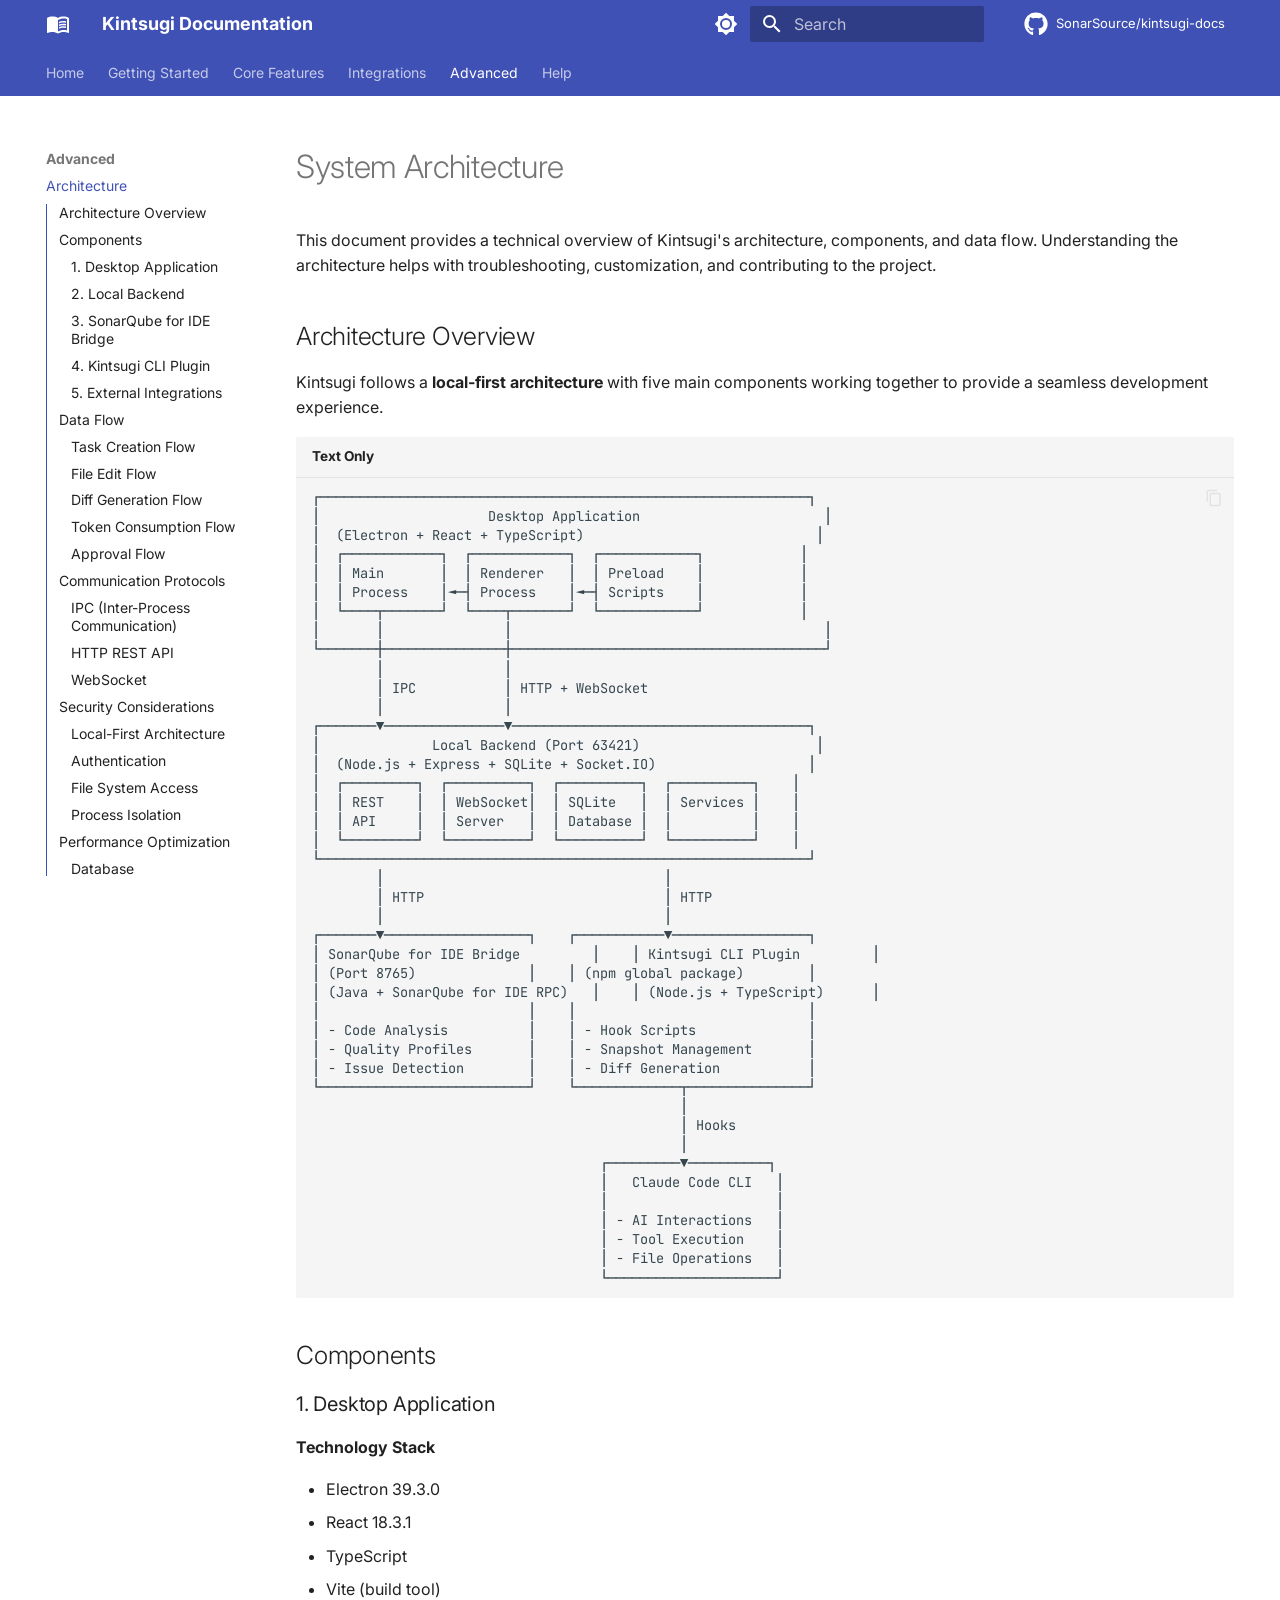
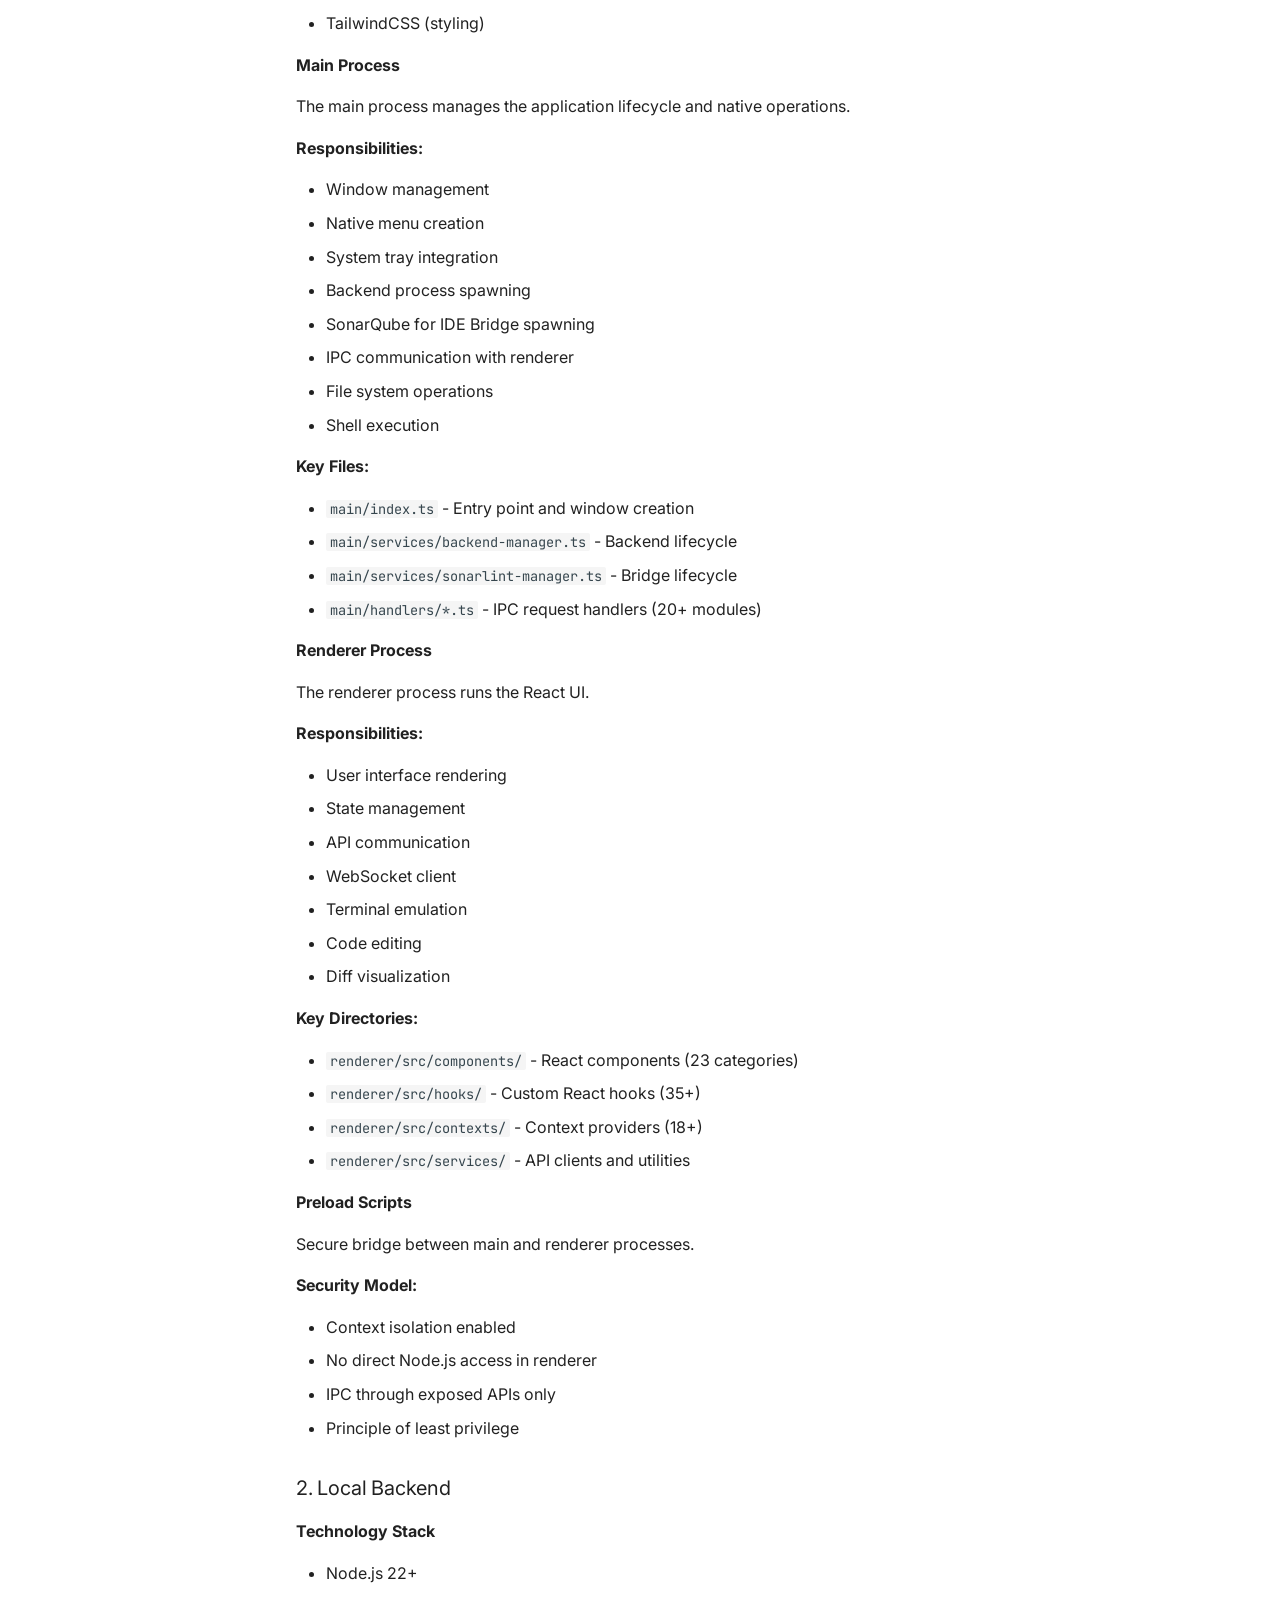
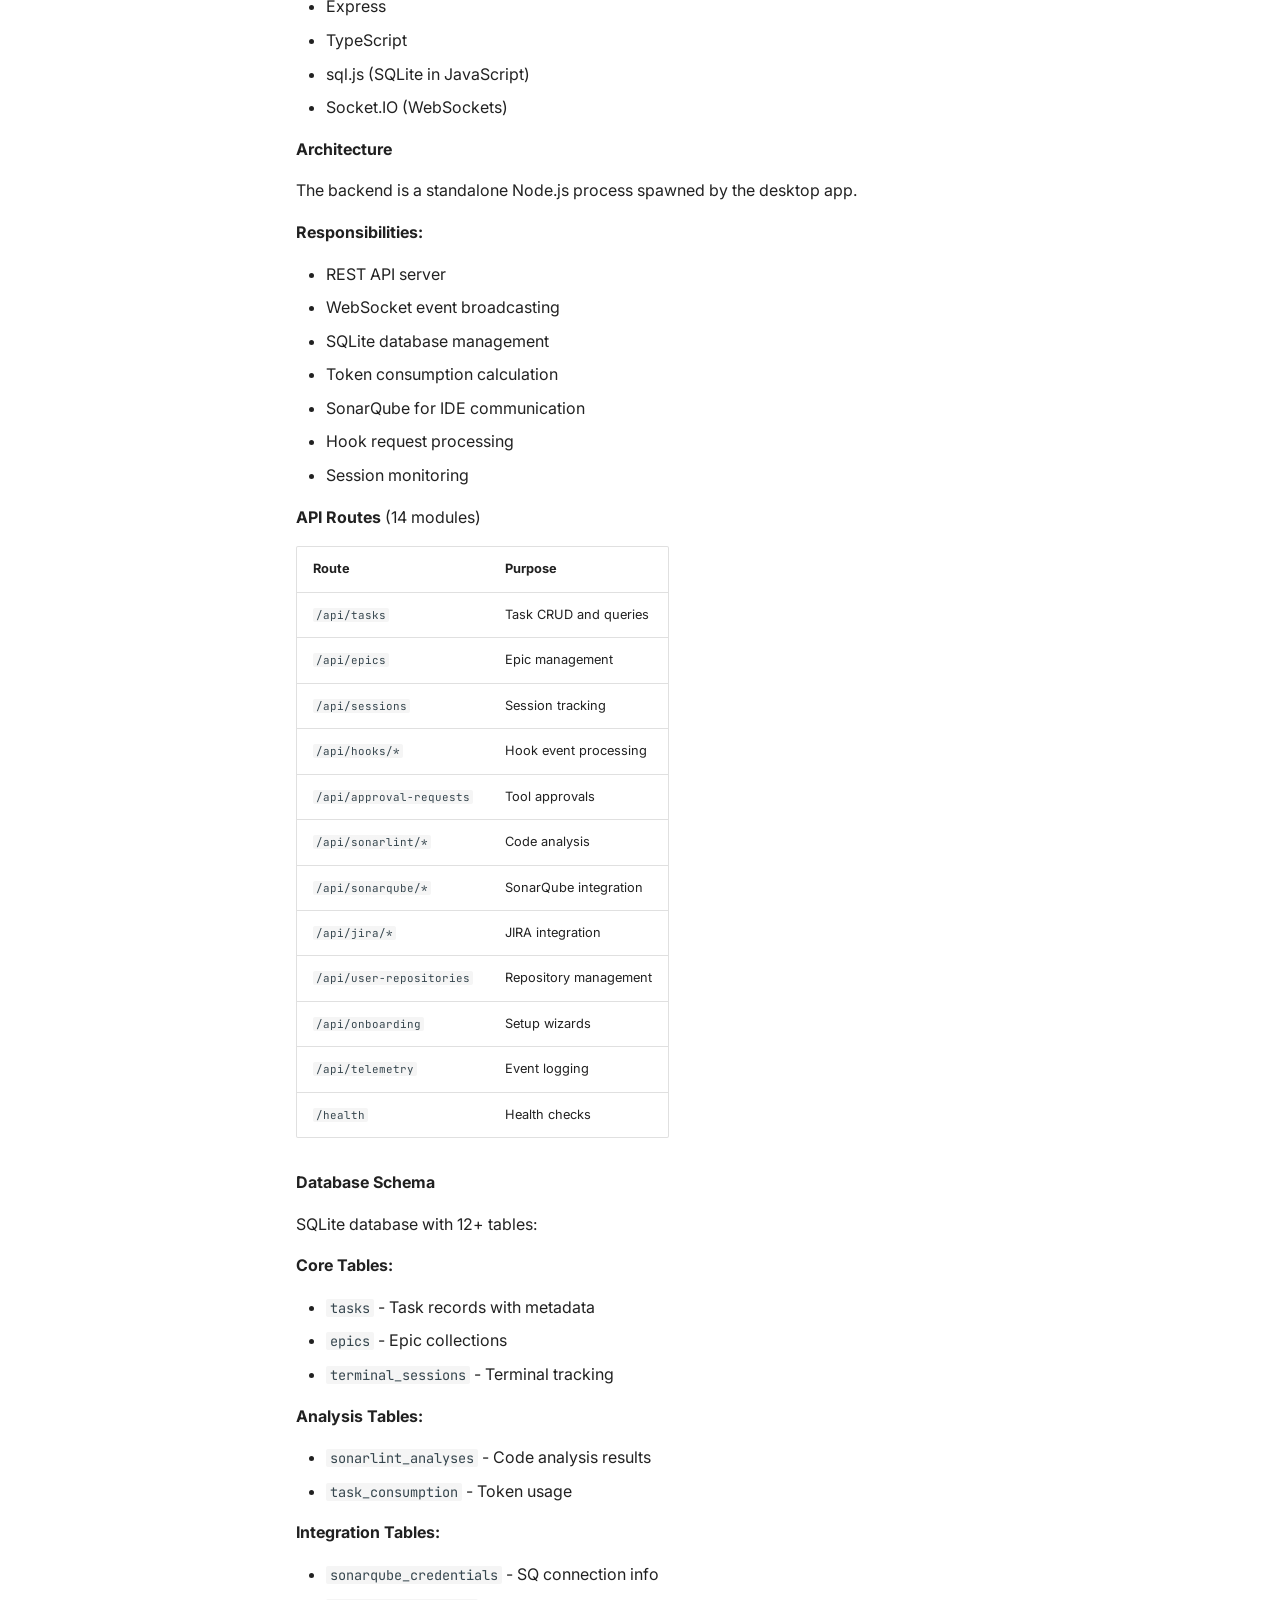
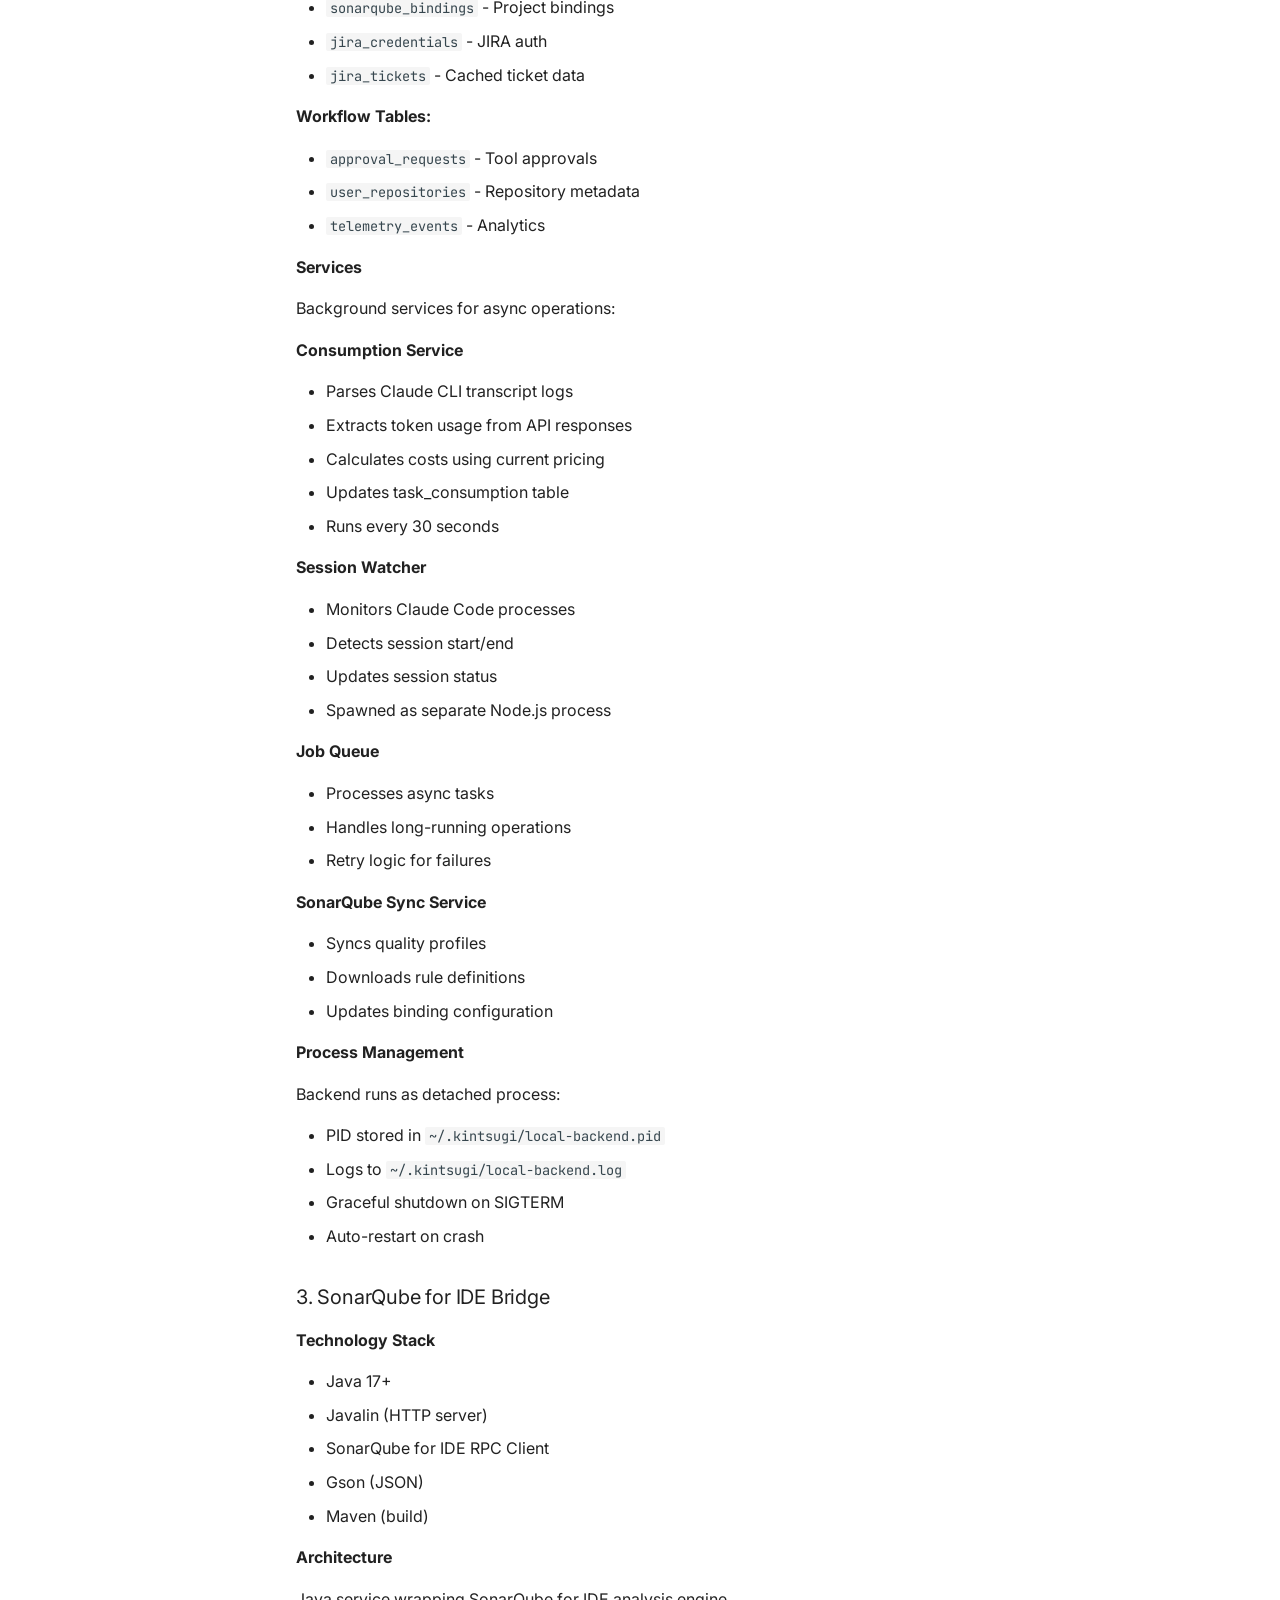
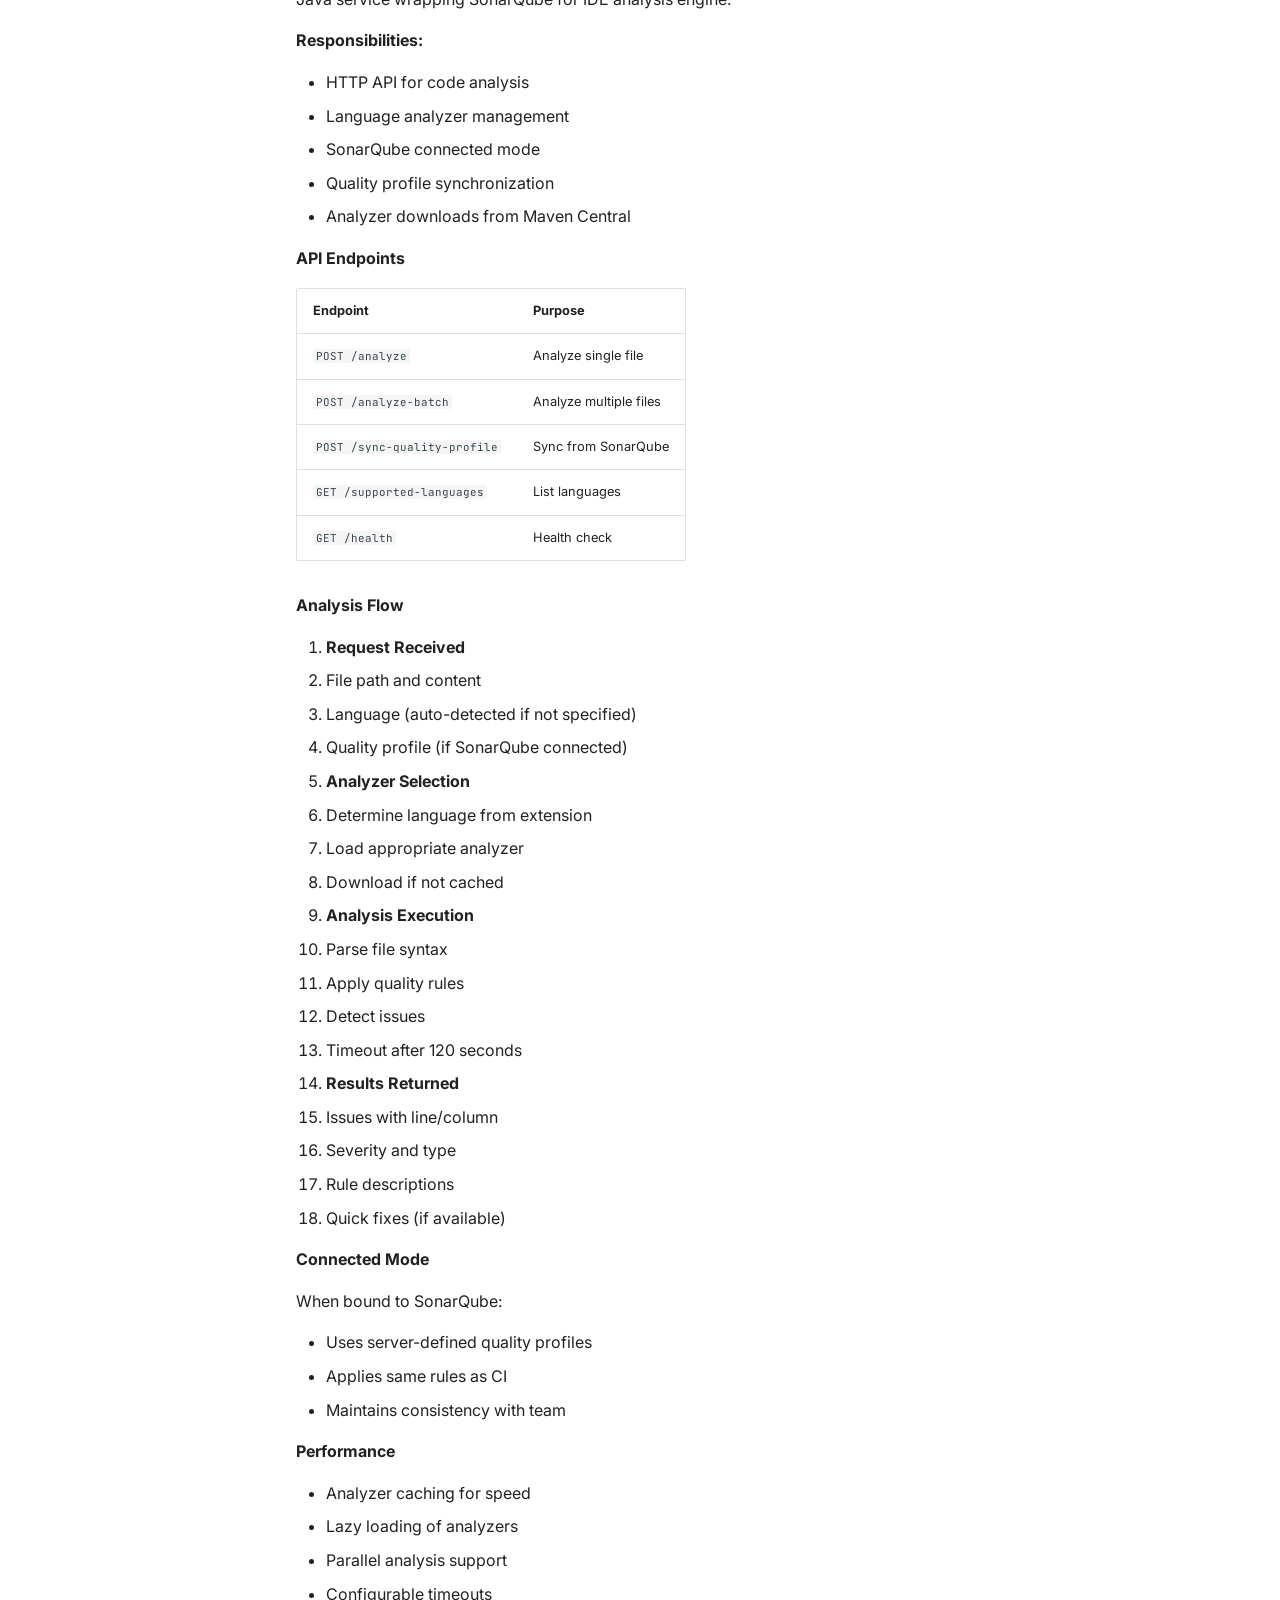
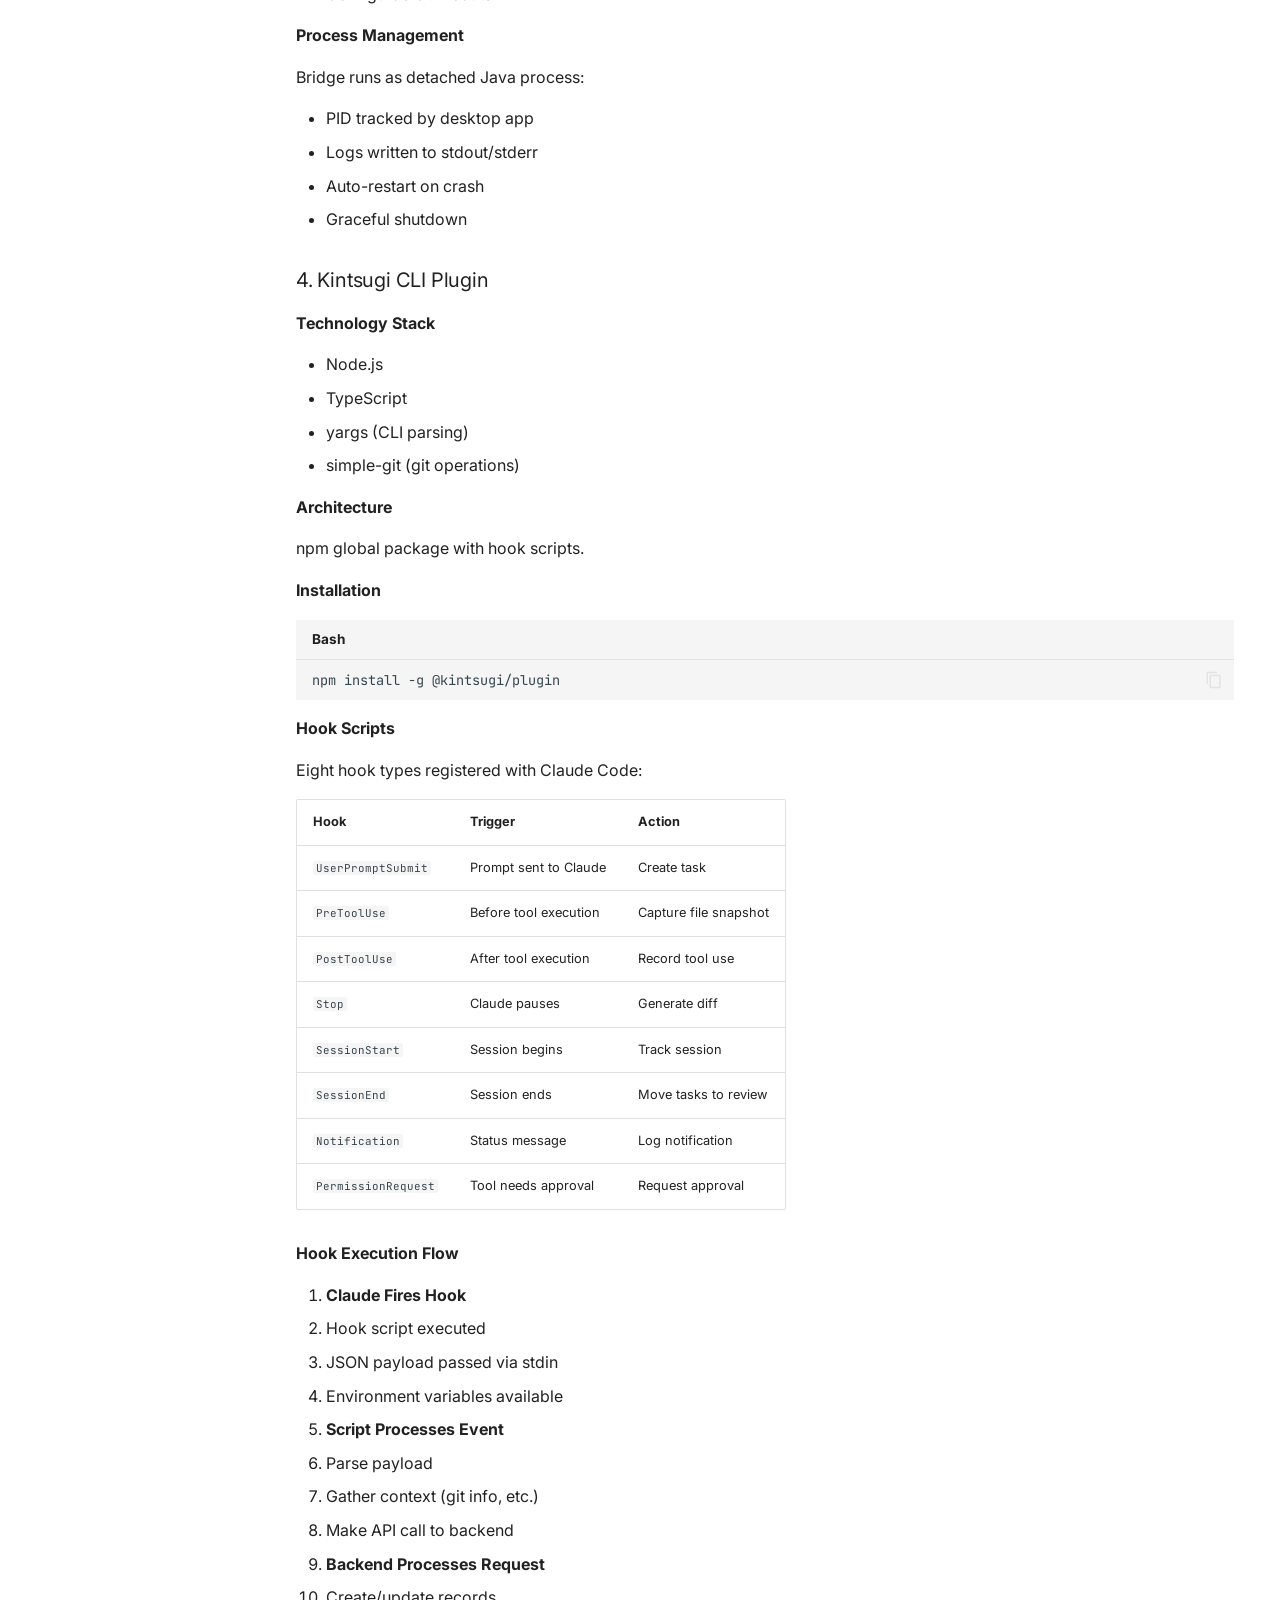
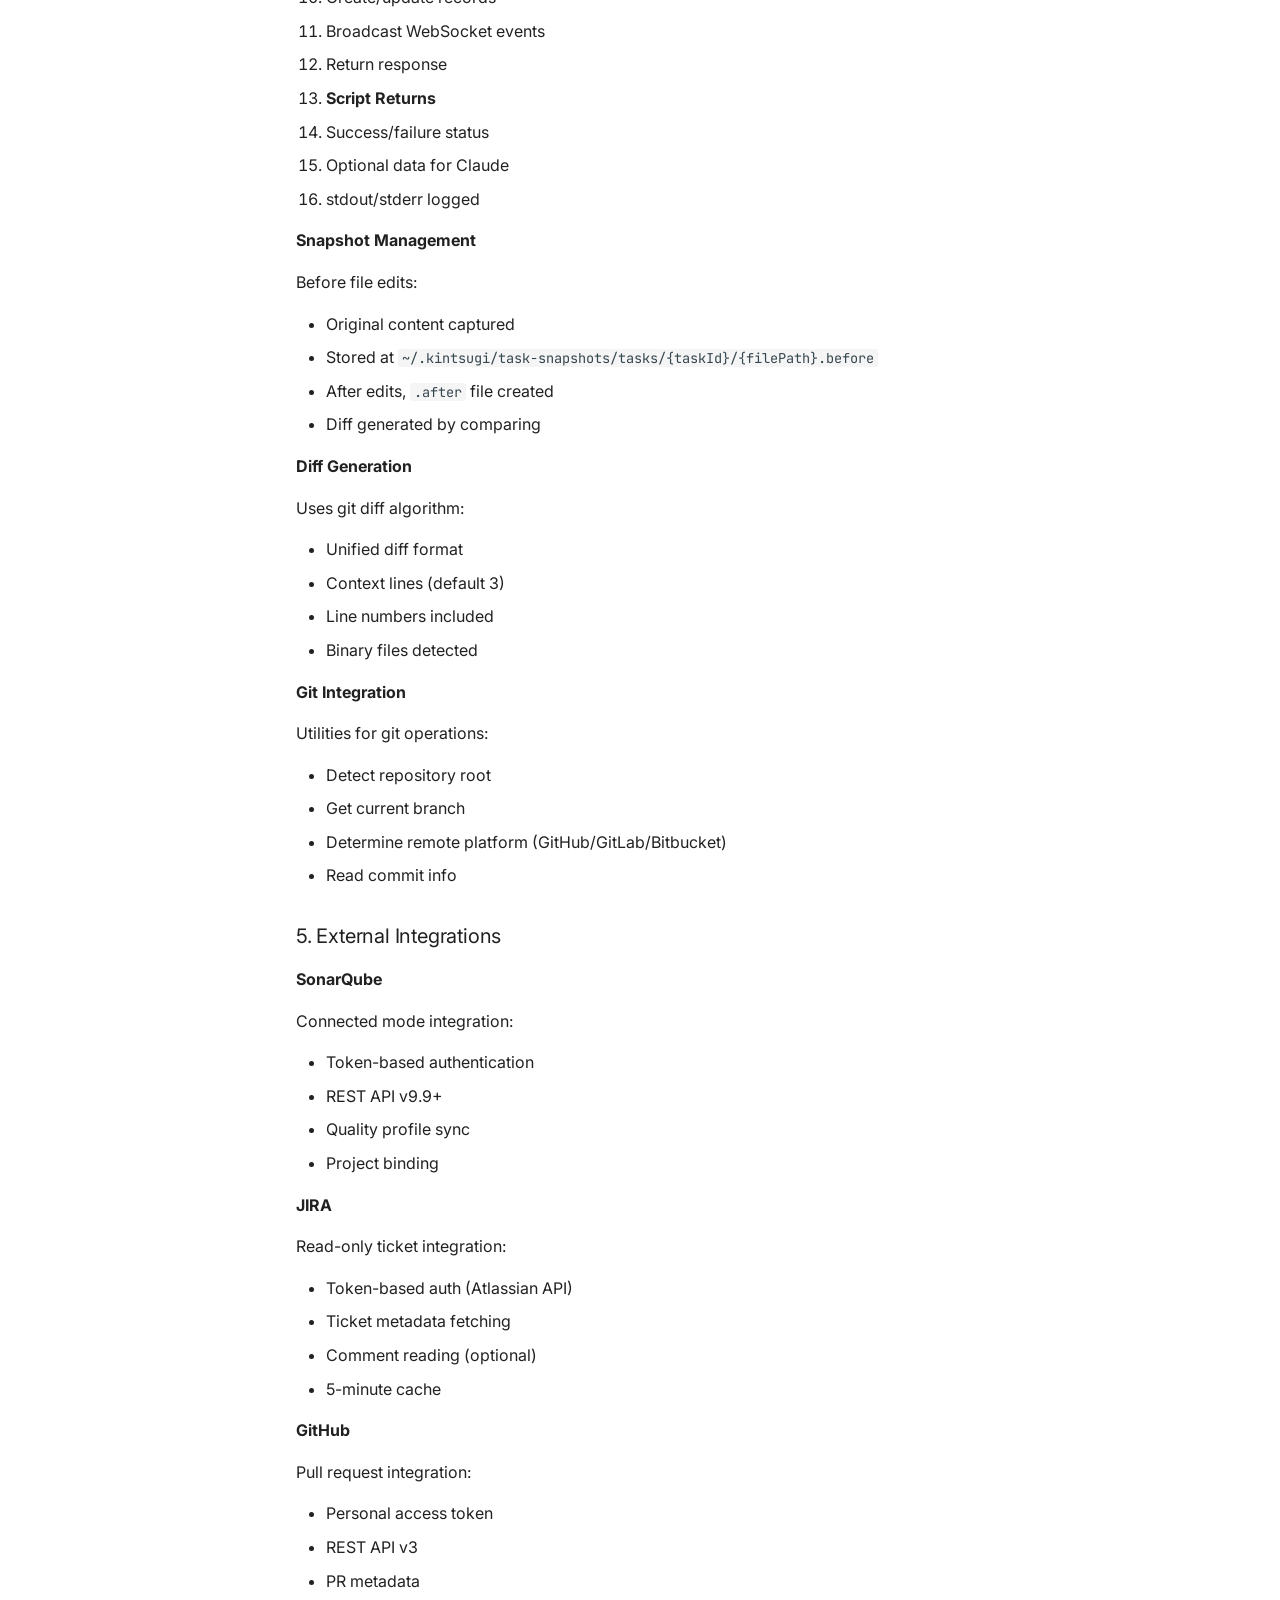
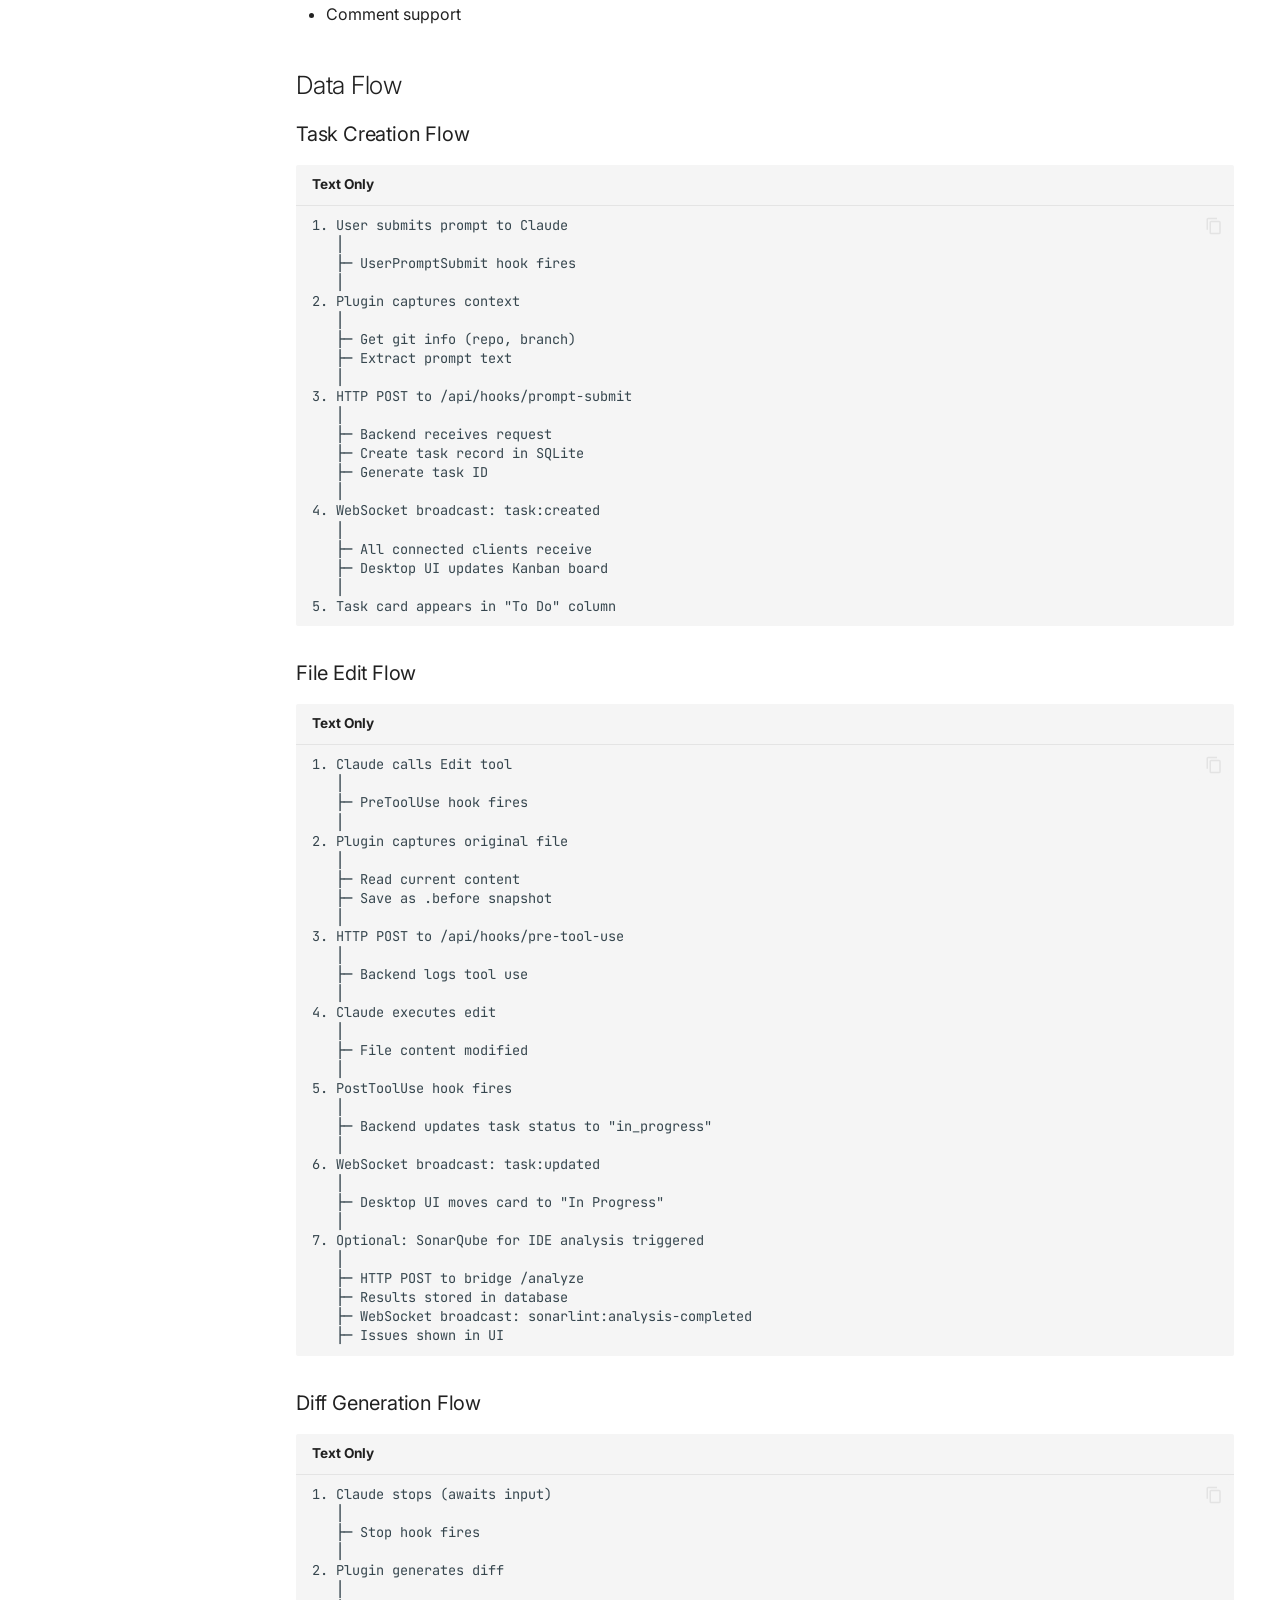
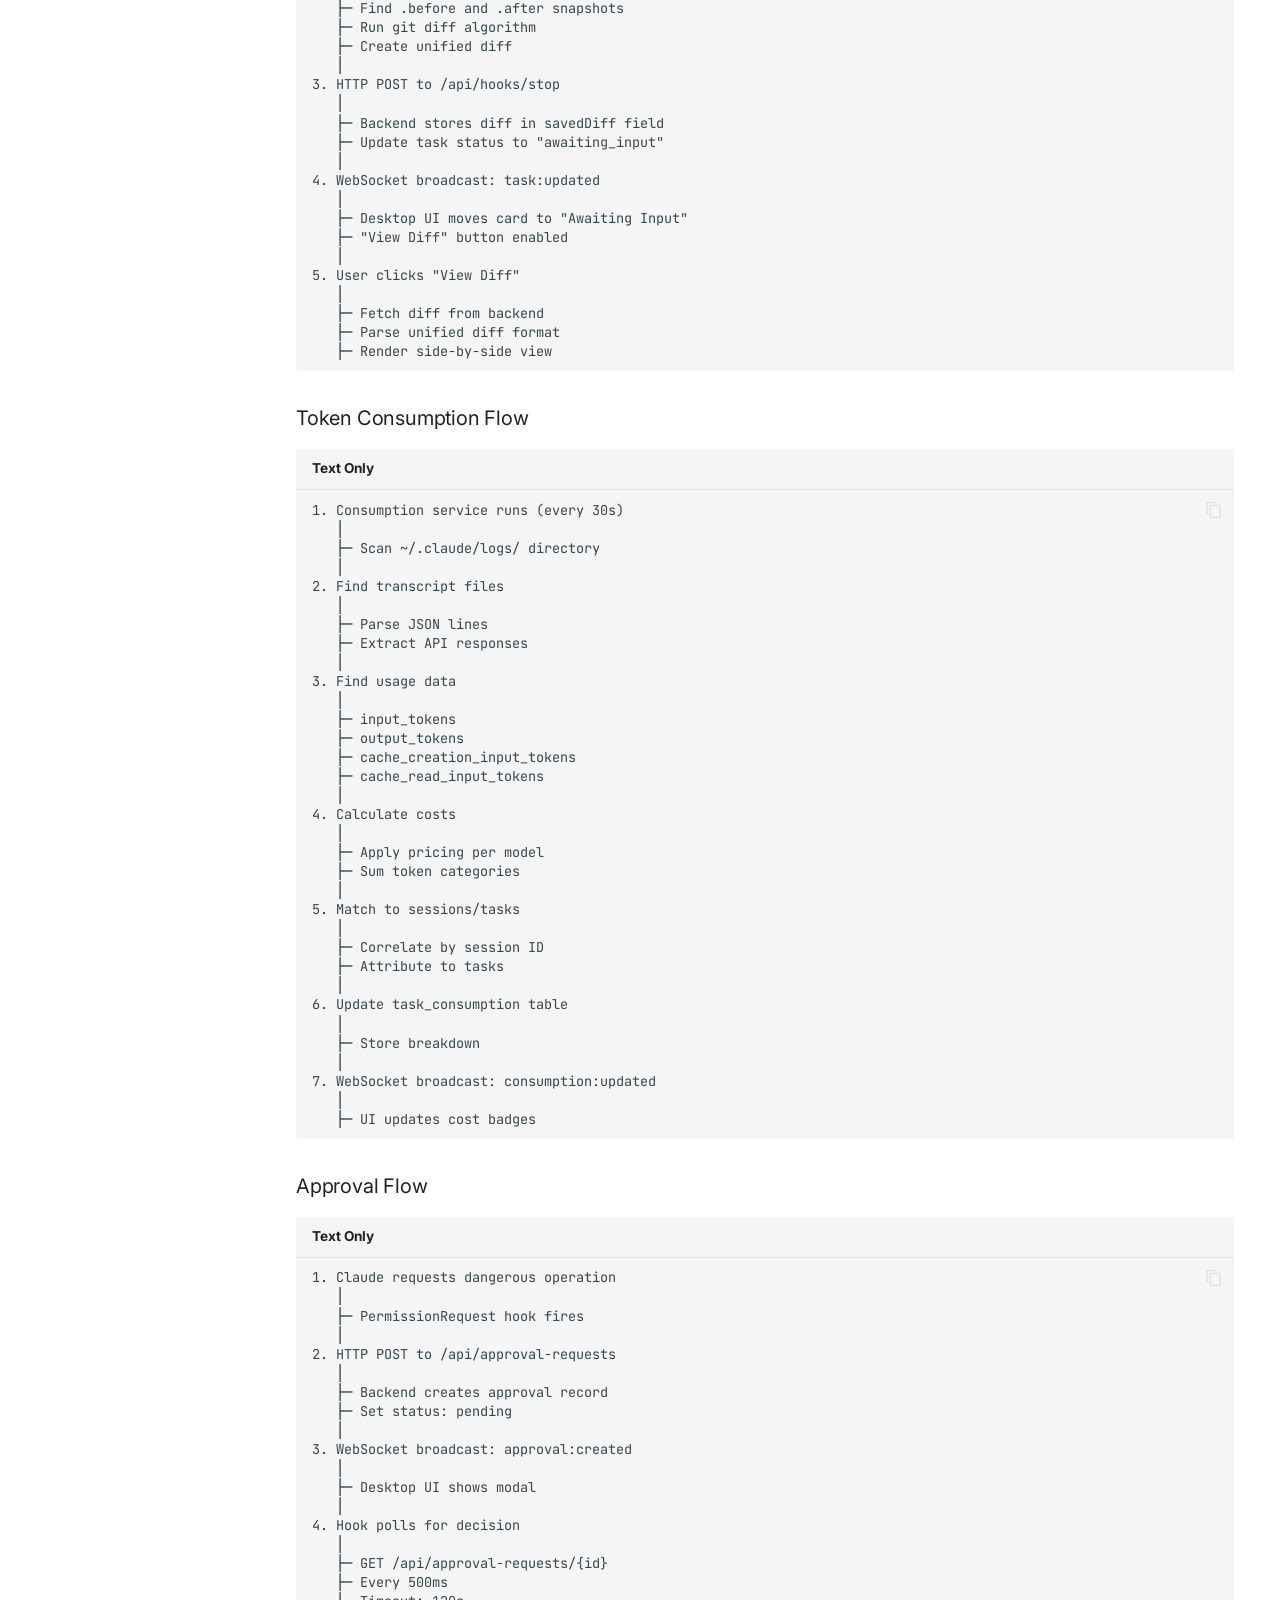
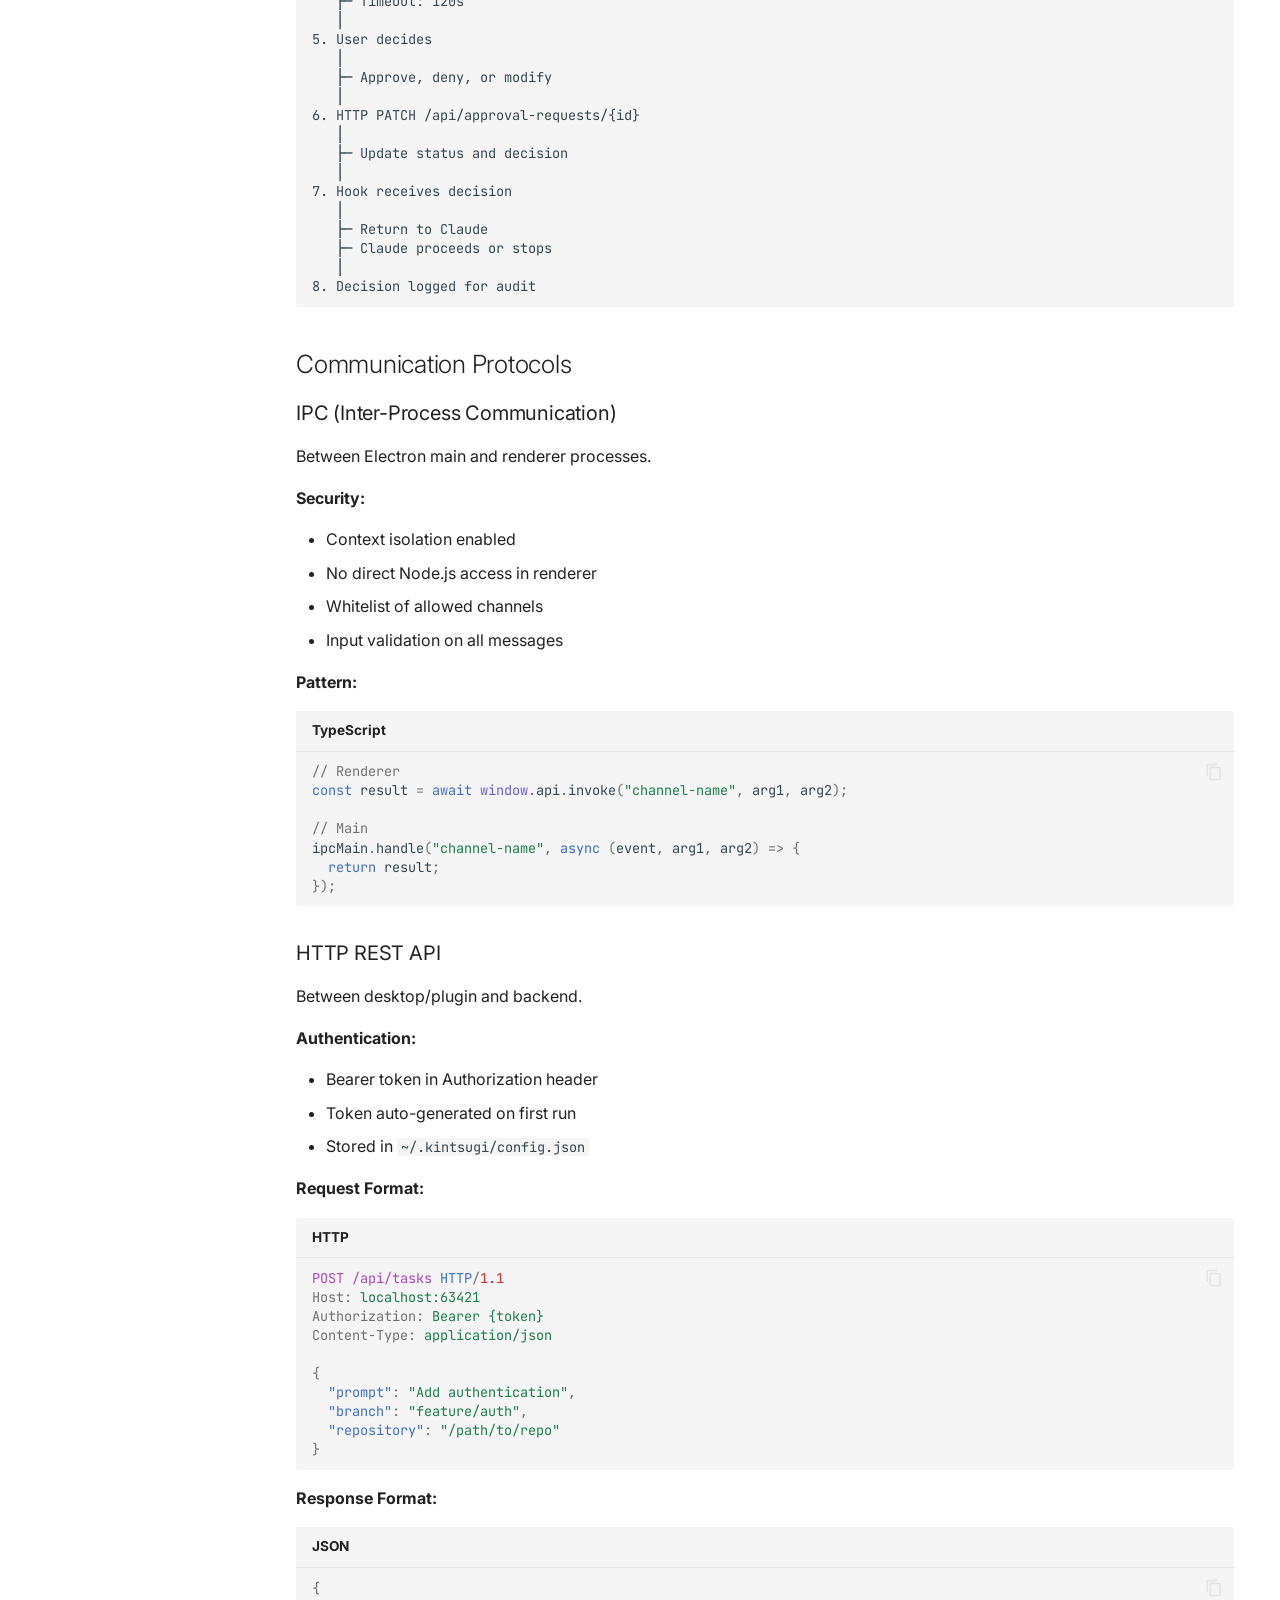
==== commit 02c91b98: "Deployed 5c12e38 with MkDocs version: 1.6.1" ====
--- a/architecture/index.html
+++ b/architecture/index.html
@@ -1,222 +1,222 @@
-<!doctype html><html lang=en class=no-js> <head><meta charset=utf-8><meta name=viewport content="width=device-width,initial-scale=1"><meta name=description content="Automated Development Environment for Claude Code"><meta name=author content="Kintsugi Team"><link href=https://sonarsource.github.io/kintsugi-docs/architecture/ rel=canonical><link href=../integrations/ rel=prev><link href=../data-privacy/ rel=next><link rel=icon href=../assets/images/favicon.png><meta name=generator content="mkdocs-1.6.1, mkdocs-material-9.7.1"><title>Architecture - Kintsugi Documentation</title><link rel=stylesheet href=../assets/stylesheets/main.484c7ddc.min.css><link rel=stylesheet href=../assets/stylesheets/palette.ab4e12ef.min.css><link rel=preconnect href=https://fonts.gstatic.com crossorigin><link rel=stylesheet href="https://fonts.googleapis.com/css?family=Roboto:300,300i,400,400i,700,700i%7CRoboto+Mono:400,400i,700,700i&display=fallback"><style>:root{--md-text-font:"Roboto";--md-code-font:"Roboto Mono"}</style><link rel=stylesheet href=../stylesheets/extra.css><script>__md_scope=new URL("..",location),__md_hash=e=>[...e].reduce(((e,_)=>(e<<5)-e+_.charCodeAt(0)),0),__md_get=(e,_=localStorage,t=__md_scope)=>JSON.parse(_.getItem(t.pathname+"."+e)),__md_set=(e,_,t=localStorage,a=__md_scope)=>{try{t.setItem(a.pathname+"."+e,JSON.stringify(_))}catch(e){}}</script></head> <body dir=ltr data-md-color-scheme=default data-md-color-primary=deep-purple data-md-color-accent=teal> <input class=md-toggle data-md-toggle=drawer type=checkbox id=__drawer autocomplete=off> <input class=md-toggle data-md-toggle=search type=checkbox id=__search autocomplete=off> <label class=md-overlay for=__drawer></label> <div data-md-component=skip> <a href=#system-architecture class=md-skip> Skip to content </a> </div> <div data-md-component=announce> </div> <div data-md-color-scheme=default data-md-component=outdated hidden> </div> <header class="md-header md-header--shadow md-header--lifted" data-md-component=header> <nav class="md-header__inner md-grid" aria-label=Header> <a href=.. title="Kintsugi Documentation" class="md-header__button md-logo" aria-label="Kintsugi Documentation" data-md-component=logo> <svg xmlns=http://www.w3.org/2000/svg viewbox="0 0 24 24"><path d="M12 8a3 3 0 0 0 3-3 3 3 0 0 0-3-3 3 3 0 0 0-3 3 3 3 0 0 0 3 3m0 3.54C9.64 9.35 6.5 8 3 8v11c3.5 0 6.64 1.35 9 3.54 2.36-2.19 5.5-3.54 9-3.54V8c-3.5 0-6.64 1.35-9 3.54"/></svg> </a> <label class="md-header__button md-icon" for=__drawer> <svg xmlns=http://www.w3.org/2000/svg viewbox="0 0 24 24"><path d="M3 6h18v2H3zm0 5h18v2H3zm0 5h18v2H3z"/></svg> </label> <div class=md-header__title data-md-component=header-title> <div class=md-header__ellipsis> <div class=md-header__topic> <span class=md-ellipsis> Kintsugi Documentation </span> </div> <div class=md-header__topic data-md-component=header-topic> <span class=md-ellipsis> Architecture </span> </div> </div> </div> <form class=md-header__option data-md-component=palette> <input class=md-option data-md-color-media="(prefers-color-scheme: light)" data-md-color-scheme=default data-md-color-primary=deep-purple data-md-color-accent=teal aria-label="Switch to dark mode" type=radio name=__palette id=__palette_0> <label class="md-header__button md-icon" title="Switch to dark mode" for=__palette_1 hidden> <svg xmlns=http://www.w3.org/2000/svg viewbox="0 0 24 24"><path d="M12 8a4 4 0 0 0-4 4 4 4 0 0 0 4 4 4 4 0 0 0 4-4 4 4 0 0 0-4-4m0 10a6 6 0 0 1-6-6 6 6 0 0 1 6-6 6 6 0 0 1 6 6 6 6 0 0 1-6 6m8-9.31V4h-4.69L12 .69 8.69 4H4v4.69L.69 12 4 15.31V20h4.69L12 23.31 15.31 20H20v-4.69L23.31 12z"/></svg> </label> <input class=md-option data-md-color-media="(prefers-color-scheme: dark)" data-md-color-scheme=slate data-md-color-primary=deep-purple data-md-color-accent=teal aria-label="Switch to light mode" type=radio name=__palette id=__palette_1> <label class="md-header__button md-icon" title="Switch to light mode" for=__palette_0 hidden> <svg xmlns=http://www.w3.org/2000/svg viewbox="0 0 24 24"><path d="M12 18c-.89 0-1.74-.2-2.5-.55C11.56 16.5 13 14.42 13 12s-1.44-4.5-3.5-5.45C10.26 6.2 11.11 6 12 6a6 6 0 0 1 6 6 6 6 0 0 1-6 6m8-9.31V4h-4.69L12 .69 8.69 4H4v4.69L.69 12 4 15.31V20h4.69L12 23.31 15.31 20H20v-4.69L23.31 12z"/></svg> </label> </form> <script>var palette=__md_get("__palette");if(palette&&palette.color){if("(prefers-color-scheme)"===palette.color.media){var media=matchMedia("(prefers-color-scheme: light)"),input=document.querySelector(media.matches?"[data-md-color-media='(prefers-color-scheme: light)']":"[data-md-color-media='(prefers-color-scheme: dark)']");palette.color.media=input.getAttribute("data-md-color-media"),palette.color.scheme=input.getAttribute("data-md-color-scheme"),palette.color.primary=input.getAttribute("data-md-color-primary"),palette.color.accent=input.getAttribute("data-md-color-accent")}for(var[key,value]of Object.entries(palette.color))document.body.setAttribute("data-md-color-"+key,value)}</script> <label class="md-header__button md-icon" for=__search> <svg xmlns=http://www.w3.org/2000/svg viewbox="0 0 24 24"><path d="M9.5 3A6.5 6.5 0 0 1 16 9.5c0 1.61-.59 3.09-1.56 4.23l.27.27h.79l5 5-1.5 1.5-5-5v-.79l-.27-.27A6.52 6.52 0 0 1 9.5 16 6.5 6.5 0 0 1 3 9.5 6.5 6.5 0 0 1 9.5 3m0 2C7 5 5 7 5 9.5S7 14 9.5 14 14 12 14 9.5 12 5 9.5 5"/></svg> </label> <div class=md-search data-md-component=search role=dialog> <label class=md-search__overlay for=__search></label> <div class=md-search__inner role=search> <form class=md-search__form name=search> <input type=text class=md-search__input name=query aria-label=Search placeholder=Search autocapitalize=off autocorrect=off autocomplete=off spellcheck=false data-md-component=search-query required> <label class="md-search__icon md-icon" for=__search> <svg xmlns=http://www.w3.org/2000/svg viewbox="0 0 24 24"><path d="M9.5 3A6.5 6.5 0 0 1 16 9.5c0 1.61-.59 3.09-1.56 4.23l.27.27h.79l5 5-1.5 1.5-5-5v-.79l-.27-.27A6.52 6.52 0 0 1 9.5 16 6.5 6.5 0 0 1 3 9.5 6.5 6.5 0 0 1 9.5 3m0 2C7 5 5 7 5 9.5S7 14 9.5 14 14 12 14 9.5 12 5 9.5 5"/></svg> <svg xmlns=http://www.w3.org/2000/svg viewbox="0 0 24 24"><path d="M20 11v2H8l5.5 5.5-1.42 1.42L4.16 12l7.92-7.92L13.5 5.5 8 11z"/></svg> </label> <nav class=md-search__options aria-label=Search> <a href=javascript:void(0) class="md-search__icon md-icon" title=Share aria-label=Share data-clipboard data-clipboard-text data-md-component=search-share tabindex=-1> <svg xmlns=http://www.w3.org/2000/svg viewbox="0 0 24 24"><path d="M18 16.08c-.76 0-1.44.3-1.96.77L8.91 12.7c.05-.23.09-.46.09-.7s-.04-.47-.09-.7l7.05-4.11c.54.5 1.25.81 2.04.81a3 3 0 0 0 3-3 3 3 0 0 0-3-3 3 3 0 0 0-3 3c0 .24.04.47.09.7L8.04 9.81C7.5 9.31 6.79 9 6 9a3 3 0 0 0-3 3 3 3 0 0 0 3 3c.79 0 1.5-.31 2.04-.81l7.12 4.15c-.05.21-.08.43-.08.66 0 1.61 1.31 2.91 2.92 2.91s2.92-1.3 2.92-2.91A2.92 2.92 0 0 0 18 16.08"/></svg> </a> <button type=reset class="md-search__icon md-icon" title=Clear aria-label=Clear tabindex=-1> <svg xmlns=http://www.w3.org/2000/svg viewbox="0 0 24 24"><path d="M19 6.41 17.59 5 12 10.59 6.41 5 5 6.41 10.59 12 5 17.59 6.41 19 12 13.41 17.59 19 19 17.59 13.41 12z"/></svg> </button> </nav> <div class=md-search__suggest data-md-component=search-suggest></div> </form> <div class=md-search__output> <div class=md-search__scrollwrap tabindex=0 data-md-scrollfix> <div class=md-search-result data-md-component=search-result> <div class=md-search-result__meta> Initializing search </div> <ol class=md-search-result__list role=presentation></ol> </div> </div> </div> </div> </div> <div class=md-header__source> <a href=https://github.com/SonarSource/kintsugi-docs title="Go to repository" class=md-source data-md-component=source> <div class="md-source__icon md-icon"> <svg xmlns=http://www.w3.org/2000/svg viewbox="0 0 448 512"><!-- Font Awesome Free 7.1.0 by @fontawesome - https://fontawesome.com License - https://fontawesome.com/license/free (Icons: CC BY 4.0, Fonts: SIL OFL 1.1, Code: MIT License) Copyright 2025 Fonticons, Inc.--><path d="M439.6 236.1 244 40.5c-5.4-5.5-12.8-8.5-20.4-8.5s-15 3-20.4 8.4L162.5 81l51.5 51.5c27.1-9.1 52.7 16.8 43.4 43.7l49.7 49.7c34.2-11.8 61.2 31 35.5 56.7-26.5 26.5-70.2-2.9-56-37.3L240.3 199v121.9c25.3 12.5 22.3 41.8 9.1 55-6.4 6.4-15.2 10.1-24.3 10.1s-17.8-3.6-24.3-10.1c-17.6-17.6-11.1-46.9 11.2-56v-123c-20.8-8.5-24.6-30.7-18.6-45L142.6 101 8.5 235.1C3 240.6 0 247.9 0 255.5s3 15 8.5 20.4l195.6 195.7c5.4 5.4 12.7 8.4 20.4 8.4s15-3 20.4-8.4l194.7-194.7c5.4-5.4 8.4-12.8 8.4-20.4s-3-15-8.4-20.4"/></svg> </div> <div class=md-source__repository> SonarSource/kintsugi-docs </div> </a> </div> </nav> <nav class=md-tabs aria-label=Tabs data-md-component=tabs> <div class=md-grid> <ul class=md-tabs__list> <li class=md-tabs__item> <a href=.. class=md-tabs__link> Home </a> </li> <li class=md-tabs__item> <a href=../getting-started/ class=md-tabs__link> Getting Started </a> </li> <li class=md-tabs__item> <a href=../features/ class=md-tabs__link> Core Features </a> </li> <li class=md-tabs__item> <a href=../integrations/ class=md-tabs__link> Integrations </a> </li> <li class="md-tabs__item md-tabs__item--active"> <a href=./ class=md-tabs__link> Advanced </a> </li> <li class=md-tabs__item> <a href=../troubleshooting/ class=md-tabs__link> Help </a> </li> </ul> </div> </nav> </header> <div class=md-container data-md-component=container> <main class=md-main data-md-component=main> <div class="md-main__inner md-grid"> <div class="md-sidebar md-sidebar--primary" data-md-component=sidebar data-md-type=navigation> <div class=md-sidebar__scrollwrap> <div class=md-sidebar__inner> <nav class="md-nav md-nav--primary md-nav--lifted" aria-label=Navigation data-md-level=0> <label class=md-nav__title for=__drawer> <a href=.. title="Kintsugi Documentation" class="md-nav__button md-logo" aria-label="Kintsugi Documentation" data-md-component=logo> <svg xmlns=http://www.w3.org/2000/svg viewbox="0 0 24 24"><path d="M12 8a3 3 0 0 0 3-3 3 3 0 0 0-3-3 3 3 0 0 0-3 3 3 3 0 0 0 3 3m0 3.54C9.64 9.35 6.5 8 3 8v11c3.5 0 6.64 1.35 9 3.54 2.36-2.19 5.5-3.54 9-3.54V8c-3.5 0-6.64 1.35-9 3.54"/></svg> </a> Kintsugi Documentation </label> <div class=md-nav__source> <a href=https://github.com/SonarSource/kintsugi-docs title="Go to repository" class=md-source data-md-component=source> <div class="md-source__icon md-icon"> <svg xmlns=http://www.w3.org/2000/svg viewbox="0 0 448 512"><!-- Font Awesome Free 7.1.0 by @fontawesome - https://fontawesome.com License - https://fontawesome.com/license/free (Icons: CC BY 4.0, Fonts: SIL OFL 1.1, Code: MIT License) Copyright 2025 Fonticons, Inc.--><path d="M439.6 236.1 244 40.5c-5.4-5.5-12.8-8.5-20.4-8.5s-15 3-20.4 8.4L162.5 81l51.5 51.5c27.1-9.1 52.7 16.8 43.4 43.7l49.7 49.7c34.2-11.8 61.2 31 35.5 56.7-26.5 26.5-70.2-2.9-56-37.3L240.3 199v121.9c25.3 12.5 22.3 41.8 9.1 55-6.4 6.4-15.2 10.1-24.3 10.1s-17.8-3.6-24.3-10.1c-17.6-17.6-11.1-46.9 11.2-56v-123c-20.8-8.5-24.6-30.7-18.6-45L142.6 101 8.5 235.1C3 240.6 0 247.9 0 255.5s3 15 8.5 20.4l195.6 195.7c5.4 5.4 12.7 8.4 20.4 8.4s15-3 20.4-8.4l194.7-194.7c5.4-5.4 8.4-12.8 8.4-20.4s-3-15-8.4-20.4"/></svg> </div> <div class=md-source__repository> SonarSource/kintsugi-docs </div> </a> </div> <ul class=md-nav__list data-md-scrollfix> <li class=md-nav__item> <a href=.. class=md-nav__link> <span class=md-ellipsis> Home </span> </a> </li> <li class="md-nav__item md-nav__item--nested"> <input class="md-nav__toggle md-toggle md-toggle--indeterminate" type=checkbox id=__nav_2> <label class=md-nav__link for=__nav_2 id=__nav_2_label tabindex=0> <span class=md-ellipsis> Getting Started </span> <span class="md-nav__icon md-icon"></span> </label> <nav class=md-nav data-md-level=1 aria-labelledby=__nav_2_label aria-expanded=false> <label class=md-nav__title for=__nav_2> <span class="md-nav__icon md-icon"></span> Getting Started </label> <ul class=md-nav__list data-md-scrollfix> <li class=md-nav__item> <a href=../getting-started/ class=md-nav__link> <span class=md-ellipsis> Installation </span> </a> </li> <li class=md-nav__item> <a href=../quick-reference/ class=md-nav__link> <span class=md-ellipsis> Quick Reference </span> </a> </li> </ul> </nav> </li> <li class="md-nav__item md-nav__item--nested"> <input class="md-nav__toggle md-toggle md-toggle--indeterminate" type=checkbox id=__nav_3> <label class=md-nav__link for=__nav_3 id=__nav_3_label tabindex=0> <span class=md-ellipsis> Core Features </span> <span class="md-nav__icon md-icon"></span> </label> <nav class=md-nav data-md-level=1 aria-labelledby=__nav_3_label aria-expanded=false> <label class=md-nav__title for=__nav_3> <span class="md-nav__icon md-icon"></span> Core Features </label> <ul class=md-nav__list data-md-scrollfix> <li class=md-nav__item> <a href=../features/ class=md-nav__link> <span class=md-ellipsis> Features Overview </span> </a> </li> <li class=md-nav__item> <a href=../workflows/ class=md-nav__link> <span class=md-ellipsis> Workflows </span> </a> </li> <li class=md-nav__item> <a href=../configuration/ class=md-nav__link> <span class=md-ellipsis> Configuration </span> </a> </li> </ul> </nav> </li> <li class="md-nav__item md-nav__item--nested"> <input class="md-nav__toggle md-toggle md-toggle--indeterminate" type=checkbox id=__nav_4> <label class=md-nav__link for=__nav_4 id=__nav_4_label tabindex=0> <span class=md-ellipsis> Integrations </span> <span class="md-nav__icon md-icon"></span> </label> <nav class=md-nav data-md-level=1 aria-labelledby=__nav_4_label aria-expanded=false> <label class=md-nav__title for=__nav_4> <span class="md-nav__icon md-icon"></span> Integrations </label> <ul class=md-nav__list data-md-scrollfix> <li class=md-nav__item> <a href=../integrations/ class=md-nav__link> <span class=md-ellipsis> Setup Guide </span> </a> </li> <li class=md-nav__item> <a href=../integrations.md#sonarqube-integration class=md-nav__link> <span class=md-ellipsis> SonarQube </span> </a> </li> <li class=md-nav__item> <a href=../integrations.md#jira-integration class=md-nav__link> <span class=md-ellipsis> JIRA </span> </a> </li> <li class=md-nav__item> <a href=../integrations.md#github-integration class=md-nav__link> <span class=md-ellipsis> GitHub </span> </a> </li> </ul> </nav> </li> <li class="md-nav__item md-nav__item--active md-nav__item--section md-nav__item--nested"> <input class="md-nav__toggle md-toggle " type=checkbox id=__nav_5 checked> <label class=md-nav__link for=__nav_5 id=__nav_5_label tabindex> <span class=md-ellipsis> Advanced </span> <span class="md-nav__icon md-icon"></span> </label> <nav class=md-nav data-md-level=1 aria-labelledby=__nav_5_label aria-expanded=true> <label class=md-nav__title for=__nav_5> <span class="md-nav__icon md-icon"></span> Advanced </label> <ul class=md-nav__list data-md-scrollfix> <li class="md-nav__item md-nav__item--active"> <input class="md-nav__toggle md-toggle" type=checkbox id=__toc> <label class="md-nav__link md-nav__link--active" for=__toc> <span class=md-ellipsis> Architecture </span> <span class="md-nav__icon md-icon"></span> </label> <a href=./ class="md-nav__link md-nav__link--active"> <span class=md-ellipsis> Architecture </span> </a> <nav class="md-nav md-nav--secondary" aria-label="Table of contents"> <label class=md-nav__title for=__toc> <span class="md-nav__icon md-icon"></span> Table of contents </label> <ul class=md-nav__list data-md-component=toc data-md-scrollfix> <li class=md-nav__item> <a href=#architecture-overview class=md-nav__link> <span class=md-ellipsis> Architecture Overview </span> </a> </li> <li class=md-nav__item> <a href=#components class=md-nav__link> <span class=md-ellipsis> Components </span> </a> <nav class=md-nav aria-label=Components> <ul class=md-nav__list> <li class=md-nav__item> <a href=#1-desktop-application class=md-nav__link> <span class=md-ellipsis> 1. Desktop Application </span> </a> </li> <li class=md-nav__item> <a href=#2-local-backend class=md-nav__link> <span class=md-ellipsis> 2. Local Backend </span> </a> </li> <li class=md-nav__item> <a href=#3-sonarlint-bridge class=md-nav__link> <span class=md-ellipsis> 3. SonarLint Bridge </span> </a> </li> <li class=md-nav__item> <a href=#4-kintsugi-cli-plugin class=md-nav__link> <span class=md-ellipsis> 4. Kintsugi CLI Plugin </span> </a> </li> <li class=md-nav__item> <a href=#5-external-integrations class=md-nav__link> <span class=md-ellipsis> 5. External Integrations </span> </a> </li> </ul> </nav> </li> <li class=md-nav__item> <a href=#data-flow class=md-nav__link> <span class=md-ellipsis> Data Flow </span> </a> <nav class=md-nav aria-label="Data Flow"> <ul class=md-nav__list> <li class=md-nav__item> <a href=#task-creation-flow class=md-nav__link> <span class=md-ellipsis> Task Creation Flow </span> </a> </li> <li class=md-nav__item> <a href=#file-edit-flow class=md-nav__link> <span class=md-ellipsis> File Edit Flow </span> </a> </li> <li class=md-nav__item> <a href=#diff-generation-flow class=md-nav__link> <span class=md-ellipsis> Diff Generation Flow </span> </a> </li> <li class=md-nav__item> <a href=#token-consumption-flow class=md-nav__link> <span class=md-ellipsis> Token Consumption Flow </span> </a> </li> <li class=md-nav__item> <a href=#approval-flow class=md-nav__link> <span class=md-ellipsis> Approval Flow </span> </a> </li> </ul> </nav> </li> <li class=md-nav__item> <a href=#communication-protocols class=md-nav__link> <span class=md-ellipsis> Communication Protocols </span> </a> <nav class=md-nav aria-label="Communication Protocols"> <ul class=md-nav__list> <li class=md-nav__item> <a href=#ipc-inter-process-communication class=md-nav__link> <span class=md-ellipsis> IPC (Inter-Process Communication) </span> </a> </li> <li class=md-nav__item> <a href=#http-rest-api class=md-nav__link> <span class=md-ellipsis> HTTP REST API </span> </a> </li> <li class=md-nav__item> <a href=#websocket class=md-nav__link> <span class=md-ellipsis> WebSocket </span> </a> </li> </ul> </nav> </li> <li class=md-nav__item> <a href=#security-considerations class=md-nav__link> <span class=md-ellipsis> Security Considerations </span> </a> <nav class=md-nav aria-label="Security Considerations"> <ul class=md-nav__list> <li class=md-nav__item> <a href=#local-first-architecture class=md-nav__link> <span class=md-ellipsis> Local-First Architecture </span> </a> </li> <li class=md-nav__item> <a href=#authentication class=md-nav__link> <span class=md-ellipsis> Authentication </span> </a> </li> <li class=md-nav__item> <a href=#file-system-access class=md-nav__link> <span class=md-ellipsis> File System Access </span> </a> </li> <li class=md-nav__item> <a href=#process-isolation class=md-nav__link> <span class=md-ellipsis> Process Isolation </span> </a> </li> </ul> </nav> </li> <li class=md-nav__item> <a href=#performance-optimization class=md-nav__link> <span class=md-ellipsis> Performance Optimization </span> </a> <nav class=md-nav aria-label="Performance Optimization"> <ul class=md-nav__list> <li class=md-nav__item> <a href=#database class=md-nav__link> <span class=md-ellipsis> Database </span> </a> </li> <li class=md-nav__item> <a href=#websocket_1 class=md-nav__link> <span class=md-ellipsis> WebSocket </span> </a> </li> <li class=md-nav__item> <a href=#frontend class=md-nav__link> <span class=md-ellipsis> Frontend </span> </a> </li> <li class=md-nav__item> <a href=#file-operations class=md-nav__link> <span class=md-ellipsis> File Operations </span> </a> </li> </ul> </nav> </li> <li class=md-nav__item> <a href=#extensibility class=md-nav__link> <span class=md-ellipsis> Extensibility </span> </a> <nav class=md-nav aria-label=Extensibility> <ul class=md-nav__list> <li class=md-nav__item> <a href=#plugin-architecture class=md-nav__link> <span class=md-ellipsis> Plugin Architecture </span> </a> </li> <li class=md-nav__item> <a href=#api-extensibility class=md-nav__link> <span class=md-ellipsis> API Extensibility </span> </a> </li> </ul> </nav> </li> <li class=md-nav__item> <a href=#next-steps class=md-nav__link> <span class=md-ellipsis> Next Steps </span> </a> </li> </ul> </nav> </li> <li class=md-nav__item> <a href=../data-privacy/ class=md-nav__link> <span class=md-ellipsis> Data & Privacy </span> </a> </li> </ul> </nav> </li> <li class="md-nav__item md-nav__item--nested"> <input class="md-nav__toggle md-toggle md-toggle--indeterminate" type=checkbox id=__nav_6> <label class=md-nav__link for=__nav_6 id=__nav_6_label tabindex=0> <span class=md-ellipsis> Help </span> <span class="md-nav__icon md-icon"></span> </label> <nav class=md-nav data-md-level=1 aria-labelledby=__nav_6_label aria-expanded=false> <label class=md-nav__title for=__nav_6> <span class="md-nav__icon md-icon"></span> Help </label> <ul class=md-nav__list data-md-scrollfix> <li class=md-nav__item> <a href=../troubleshooting/ class=md-nav__link> <span class=md-ellipsis> Troubleshooting </span> </a> </li> </ul> </nav> </li> </ul> </nav> </div> </div> </div> <div class="md-sidebar md-sidebar--secondary" data-md-component=sidebar data-md-type=toc> <div class=md-sidebar__scrollwrap> <div class=md-sidebar__inner> <nav class="md-nav md-nav--secondary" aria-label="Table of contents"> <label class=md-nav__title for=__toc> <span class="md-nav__icon md-icon"></span> Table of contents </label> <ul class=md-nav__list data-md-component=toc data-md-scrollfix> <li class=md-nav__item> <a href=#architecture-overview class=md-nav__link> <span class=md-ellipsis> Architecture Overview </span> </a> </li> <li class=md-nav__item> <a href=#components class=md-nav__link> <span class=md-ellipsis> Components </span> </a> <nav class=md-nav aria-label=Components> <ul class=md-nav__list> <li class=md-nav__item> <a href=#1-desktop-application class=md-nav__link> <span class=md-ellipsis> 1. Desktop Application </span> </a> </li> <li class=md-nav__item> <a href=#2-local-backend class=md-nav__link> <span class=md-ellipsis> 2. Local Backend </span> </a> </li> <li class=md-nav__item> <a href=#3-sonarlint-bridge class=md-nav__link> <span class=md-ellipsis> 3. SonarLint Bridge </span> </a> </li> <li class=md-nav__item> <a href=#4-kintsugi-cli-plugin class=md-nav__link> <span class=md-ellipsis> 4. Kintsugi CLI Plugin </span> </a> </li> <li class=md-nav__item> <a href=#5-external-integrations class=md-nav__link> <span class=md-ellipsis> 5. External Integrations </span> </a> </li> </ul> </nav> </li> <li class=md-nav__item> <a href=#data-flow class=md-nav__link> <span class=md-ellipsis> Data Flow </span> </a> <nav class=md-nav aria-label="Data Flow"> <ul class=md-nav__list> <li class=md-nav__item> <a href=#task-creation-flow class=md-nav__link> <span class=md-ellipsis> Task Creation Flow </span> </a> </li> <li class=md-nav__item> <a href=#file-edit-flow class=md-nav__link> <span class=md-ellipsis> File Edit Flow </span> </a> </li> <li class=md-nav__item> <a href=#diff-generation-flow class=md-nav__link> <span class=md-ellipsis> Diff Generation Flow </span> </a> </li> <li class=md-nav__item> <a href=#token-consumption-flow class=md-nav__link> <span class=md-ellipsis> Token Consumption Flow </span> </a> </li> <li class=md-nav__item> <a href=#approval-flow class=md-nav__link> <span class=md-ellipsis> Approval Flow </span> </a> </li> </ul> </nav> </li> <li class=md-nav__item> <a href=#communication-protocols class=md-nav__link> <span class=md-ellipsis> Communication Protocols </span> </a> <nav class=md-nav aria-label="Communication Protocols"> <ul class=md-nav__list> <li class=md-nav__item> <a href=#ipc-inter-process-communication class=md-nav__link> <span class=md-ellipsis> IPC (Inter-Process Communication) </span> </a> </li> <li class=md-nav__item> <a href=#http-rest-api class=md-nav__link> <span class=md-ellipsis> HTTP REST API </span> </a> </li> <li class=md-nav__item> <a href=#websocket class=md-nav__link> <span class=md-ellipsis> WebSocket </span> </a> </li> </ul> </nav> </li> <li class=md-nav__item> <a href=#security-considerations class=md-nav__link> <span class=md-ellipsis> Security Considerations </span> </a> <nav class=md-nav aria-label="Security Considerations"> <ul class=md-nav__list> <li class=md-nav__item> <a href=#local-first-architecture class=md-nav__link> <span class=md-ellipsis> Local-First Architecture </span> </a> </li> <li class=md-nav__item> <a href=#authentication class=md-nav__link> <span class=md-ellipsis> Authentication </span> </a> </li> <li class=md-nav__item> <a href=#file-system-access class=md-nav__link> <span class=md-ellipsis> File System Access </span> </a> </li> <li class=md-nav__item> <a href=#process-isolation class=md-nav__link> <span class=md-ellipsis> Process Isolation </span> </a> </li> </ul> </nav> </li> <li class=md-nav__item> <a href=#performance-optimization class=md-nav__link> <span class=md-ellipsis> Performance Optimization </span> </a> <nav class=md-nav aria-label="Performance Optimization"> <ul class=md-nav__list> <li class=md-nav__item> <a href=#database class=md-nav__link> <span class=md-ellipsis> Database </span> </a> </li> <li class=md-nav__item> <a href=#websocket_1 class=md-nav__link> <span class=md-ellipsis> WebSocket </span> </a> </li> <li class=md-nav__item> <a href=#frontend class=md-nav__link> <span class=md-ellipsis> Frontend </span> </a> </li> <li class=md-nav__item> <a href=#file-operations class=md-nav__link> <span class=md-ellipsis> File Operations </span> </a> </li> </ul> </nav> </li> <li class=md-nav__item> <a href=#extensibility class=md-nav__link> <span class=md-ellipsis> Extensibility </span> </a> <nav class=md-nav aria-label=Extensibility> <ul class=md-nav__list> <li class=md-nav__item> <a href=#plugin-architecture class=md-nav__link> <span class=md-ellipsis> Plugin Architecture </span> </a> </li> <li class=md-nav__item> <a href=#api-extensibility class=md-nav__link> <span class=md-ellipsis> API Extensibility </span> </a> </li> </ul> </nav> </li> <li class=md-nav__item> <a href=#next-steps class=md-nav__link> <span class=md-ellipsis> Next Steps </span> </a> </li> </ul> </nav> </div> </div> </div> <div class=md-content data-md-component=content> <nav class=md-path aria-label=Navigation> <ol class=md-path__list> <li class=md-path__item> <a href=.. class=md-path__link> <span class=md-ellipsis> Home </span> </a> </li> <li class=md-path__item> <a href=./ class=md-path__link> <span class=md-ellipsis> Advanced </span> </a> </li> </ol> </nav> <article class="md-content__inner md-typeset"> <a href=https://github.com/SonarSource/kintsugi-docs/edit/main/docs/architecture.md title="Edit this page" class="md-content__button md-icon" rel=edit> <svg xmlns=http://www.w3.org/2000/svg viewbox="0 0 24 24"><path d="M10 20H6V4h7v5h5v3.1l2-2V8l-6-6H6c-1.1 0-2 .9-2 2v16c0 1.1.9 2 2 2h4zm10.2-7c.1 0 .3.1.4.2l1.3 1.3c.2.2.2.6 0 .8l-1 1-2.1-2.1 1-1c.1-.1.2-.2.4-.2m0 3.9L14.1 23H12v-2.1l6.1-6.1z"/></svg> </a> <a href=https://github.com/SonarSource/kintsugi-docs/raw/main/docs/architecture.md title="View source of this page" class="md-content__button md-icon"> <svg xmlns=http://www.w3.org/2000/svg viewbox="0 0 24 24"><path d="M17 18c.56 0 1 .44 1 1s-.44 1-1 1-1-.44-1-1 .44-1 1-1m0-3c-2.73 0-5.06 1.66-6 4 .94 2.34 3.27 4 6 4s5.06-1.66 6-4c-.94-2.34-3.27-4-6-4m0 6.5a2.5 2.5 0 0 1-2.5-2.5 2.5 2.5 0 0 1 2.5-2.5 2.5 2.5 0 0 1 2.5 2.5 2.5 2.5 0 0 1-2.5 2.5M9.27 20H6V4h7v5h5v4.07c.7.08 1.36.25 2 .49V8l-6-6H6a2 2 0 0 0-2 2v16a2 2 0 0 0 2 2h4.5a8.2 8.2 0 0 1-1.23-2"/></svg> </a> <h1 id=system-architecture>System Architecture<a class=headerlink href=#system-architecture title="Permanent link">&para;</a></h1> <p>This document provides a technical overview of Kintsugi's architecture, components, and data flow. Understanding the architecture helps with troubleshooting, customization, and contributing to the project.</p> <h2 id=architecture-overview>Architecture Overview<a class=headerlink href=#architecture-overview title="Permanent link">&para;</a></h2> <p>Kintsugi follows a <strong>local-first architecture</strong> with five main components working together to provide a seamless development experience.</p> <div class=highlight><pre><span></span><code><a id=__codelineno-0-1 name=__codelineno-0-1 href=#__codelineno-0-1></a>┌─────────────────────────────────────────────────────────────┐
-<a id=__codelineno-0-2 name=__codelineno-0-2 href=#__codelineno-0-2></a>│                     Desktop Application                       │
-<a id=__codelineno-0-3 name=__codelineno-0-3 href=#__codelineno-0-3></a>│  (Electron + React + TypeScript)                             │
-<a id=__codelineno-0-4 name=__codelineno-0-4 href=#__codelineno-0-4></a>│  ┌────────────┐  ┌────────────┐  ┌────────────┐            │
-<a id=__codelineno-0-5 name=__codelineno-0-5 href=#__codelineno-0-5></a>│  │ Main       │  │ Renderer   │  │ Preload    │            │
-<a id=__codelineno-0-6 name=__codelineno-0-6 href=#__codelineno-0-6></a>│  │ Process    │◄─┤ Process    │◄─┤ Scripts    │            │
-<a id=__codelineno-0-7 name=__codelineno-0-7 href=#__codelineno-0-7></a>│  └────┬───────┘  └────┬───────┘  └────────────┘            │
-<a id=__codelineno-0-8 name=__codelineno-0-8 href=#__codelineno-0-8></a>│       │               │                                       │
-<a id=__codelineno-0-9 name=__codelineno-0-9 href=#__codelineno-0-9></a>└───────┼───────────────┼───────────────────────────────────────┘
-<a id=__codelineno-0-10 name=__codelineno-0-10 href=#__codelineno-0-10></a>        │               │
-<a id=__codelineno-0-11 name=__codelineno-0-11 href=#__codelineno-0-11></a>        │ IPC           │ HTTP + WebSocket
-<a id=__codelineno-0-12 name=__codelineno-0-12 href=#__codelineno-0-12></a>        │               │
-<a id=__codelineno-0-13 name=__codelineno-0-13 href=#__codelineno-0-13></a>┌───────▼───────────────▼─────────────────────────────────────┐
-<a id=__codelineno-0-14 name=__codelineno-0-14 href=#__codelineno-0-14></a>│              Local Backend (Port 63421)                      │
-<a id=__codelineno-0-15 name=__codelineno-0-15 href=#__codelineno-0-15></a>│  (Node.js + Express + SQLite + Socket.IO)                   │
-<a id=__codelineno-0-16 name=__codelineno-0-16 href=#__codelineno-0-16></a>│  ┌─────────┐  ┌──────────┐  ┌──────────┐  ┌──────────┐    │
-<a id=__codelineno-0-17 name=__codelineno-0-17 href=#__codelineno-0-17></a>│  │ REST    │  │ WebSocket│  │ SQLite   │  │ Services │    │
-<a id=__codelineno-0-18 name=__codelineno-0-18 href=#__codelineno-0-18></a>│  │ API     │  │ Server   │  │ Database │  │          │    │
-<a id=__codelineno-0-19 name=__codelineno-0-19 href=#__codelineno-0-19></a>│  └─────────┘  └──────────┘  └──────────┘  └──────────┘    │
-<a id=__codelineno-0-20 name=__codelineno-0-20 href=#__codelineno-0-20></a>└─────────────────────────────────────────────────────────────┘
-<a id=__codelineno-0-21 name=__codelineno-0-21 href=#__codelineno-0-21></a>        │                                   │
-<a id=__codelineno-0-22 name=__codelineno-0-22 href=#__codelineno-0-22></a>        │ HTTP                              │ HTTP
-<a id=__codelineno-0-23 name=__codelineno-0-23 href=#__codelineno-0-23></a>        │                                   │
-<a id=__codelineno-0-24 name=__codelineno-0-24 href=#__codelineno-0-24></a>┌───────▼──────────────────┐    ┌───────────▼─────────────────┐
-<a id=__codelineno-0-25 name=__codelineno-0-25 href=#__codelineno-0-25></a>│ SonarLint Bridge         │    │ Kintsugi CLI Plugin         │
-<a id=__codelineno-0-26 name=__codelineno-0-26 href=#__codelineno-0-26></a>│ (Port 8765)              │    │ (npm global package)        │
-<a id=__codelineno-0-27 name=__codelineno-0-27 href=#__codelineno-0-27></a>│ (Java + SonarLint RPC)   │    │ (Node.js + TypeScript)      │
-<a id=__codelineno-0-28 name=__codelineno-0-28 href=#__codelineno-0-28></a>│                          │    │                             │
-<a id=__codelineno-0-29 name=__codelineno-0-29 href=#__codelineno-0-29></a>│ - Code Analysis          │    │ - Hook Scripts              │
-<a id=__codelineno-0-30 name=__codelineno-0-30 href=#__codelineno-0-30></a>│ - Quality Profiles       │    │ - Snapshot Management       │
-<a id=__codelineno-0-31 name=__codelineno-0-31 href=#__codelineno-0-31></a>│ - Issue Detection        │    │ - Diff Generation           │
-<a id=__codelineno-0-32 name=__codelineno-0-32 href=#__codelineno-0-32></a>└──────────────────────────┘    └─────────────┬───────────────┘
-<a id=__codelineno-0-33 name=__codelineno-0-33 href=#__codelineno-0-33></a>                                              │
-<a id=__codelineno-0-34 name=__codelineno-0-34 href=#__codelineno-0-34></a>                                              │ Hooks
-<a id=__codelineno-0-35 name=__codelineno-0-35 href=#__codelineno-0-35></a>                                              │
-<a id=__codelineno-0-36 name=__codelineno-0-36 href=#__codelineno-0-36></a>                                    ┌─────────▼──────────┐
-<a id=__codelineno-0-37 name=__codelineno-0-37 href=#__codelineno-0-37></a>                                    │   Claude Code CLI   │
-<a id=__codelineno-0-38 name=__codelineno-0-38 href=#__codelineno-0-38></a>                                    │                     │
-<a id=__codelineno-0-39 name=__codelineno-0-39 href=#__codelineno-0-39></a>                                    │ - AI Interactions   │
-<a id=__codelineno-0-40 name=__codelineno-0-40 href=#__codelineno-0-40></a>                                    │ - Tool Execution    │
-<a id=__codelineno-0-41 name=__codelineno-0-41 href=#__codelineno-0-41></a>                                    │ - File Operations   │
-<a id=__codelineno-0-42 name=__codelineno-0-42 href=#__codelineno-0-42></a>                                    └─────────────────────┘
-</code></pre></div> <h2 id=components>Components<a class=headerlink href=#components title="Permanent link">&para;</a></h2> <h3 id=1-desktop-application>1. Desktop Application<a class=headerlink href=#1-desktop-application title="Permanent link">&para;</a></h3> <p><strong>Technology Stack</strong> - Electron 39.3.0 - React 18.3.1 - TypeScript - Vite (build tool) - TailwindCSS (styling)</p> <p><strong>Main Process</strong></p> <p>The main process manages the application lifecycle and native operations.</p> <p><strong>Responsibilities:</strong> - Window management - Native menu creation - System tray integration - Backend process spawning - SonarLint Bridge spawning - IPC communication with renderer - File system operations - Shell execution</p> <p><strong>Key Files:</strong> - <code>main/index.ts</code> - Entry point and window creation - <code>main/services/backend-manager.ts</code> - Backend lifecycle - <code>main/services/sonarlint-manager.ts</code> - Bridge lifecycle - <code>main/handlers/*.ts</code> - IPC request handlers (20+ modules)</p> <p><strong>Renderer Process</strong></p> <p>The renderer process runs the React UI.</p> <p><strong>Responsibilities:</strong> - User interface rendering - State management - API communication - WebSocket client - Terminal emulation - Code editing - Diff visualization</p> <p><strong>Key Directories:</strong> - <code>renderer/src/components/</code> - React components (23 categories) - <code>renderer/src/hooks/</code> - Custom React hooks (35+) - <code>renderer/src/contexts/</code> - Context providers (18+) - <code>renderer/src/services/</code> - API clients and utilities</p> <p><strong>Preload Scripts</strong></p> <p>Secure bridge between main and renderer processes.</p> <p><strong>Security Model:</strong> - Context isolation enabled - No direct Node.js access in renderer - IPC through exposed APIs only - Principle of least privilege</p> <h3 id=2-local-backend>2. Local Backend<a class=headerlink href=#2-local-backend title="Permanent link">&para;</a></h3> <p><strong>Technology Stack</strong> - Node.js 22+ - Express - TypeScript - sql.js (SQLite in JavaScript) - Socket.IO (WebSockets)</p> <p><strong>Architecture</strong></p> <p>The backend is a standalone Node.js process spawned by the desktop app.</p> <p><strong>Responsibilities:</strong> - REST API server - WebSocket event broadcasting - SQLite database management - Token consumption calculation - SonarLint communication - Hook request processing - Session monitoring</p> <p><strong>API Routes</strong> (14 modules)</p> <table> <thead> <tr> <th>Route</th> <th>Purpose</th> </tr> </thead> <tbody> <tr> <td><code>/api/tasks</code></td> <td>Task CRUD and queries</td> </tr> <tr> <td><code>/api/epics</code></td> <td>Epic management</td> </tr> <tr> <td><code>/api/sessions</code></td> <td>Session tracking</td> </tr> <tr> <td><code>/api/hooks/*</code></td> <td>Hook event processing</td> </tr> <tr> <td><code>/api/approval-requests</code></td> <td>Tool approvals</td> </tr> <tr> <td><code>/api/sonarlint/*</code></td> <td>Code analysis</td> </tr> <tr> <td><code>/api/sonarqube/*</code></td> <td>SonarQube integration</td> </tr> <tr> <td><code>/api/jira/*</code></td> <td>JIRA integration</td> </tr> <tr> <td><code>/api/user-repositories</code></td> <td>Repository management</td> </tr> <tr> <td><code>/api/onboarding</code></td> <td>Setup wizards</td> </tr> <tr> <td><code>/api/telemetry</code></td> <td>Event logging</td> </tr> <tr> <td><code>/health</code></td> <td>Health checks</td> </tr> </tbody> </table> <p><strong>Database Schema</strong></p> <p>SQLite database with 12+ tables:</p> <p><strong>Core Tables:</strong> - <code>tasks</code> - Task records with metadata - <code>epics</code> - Epic collections - <code>terminal_sessions</code> - Terminal tracking</p> <p><strong>Analysis Tables:</strong> - <code>sonarlint_analyses</code> - Code analysis results - <code>task_consumption</code> - Token usage</p> <p><strong>Integration Tables:</strong> - <code>sonarqube_credentials</code> - SQ connection info - <code>sonarqube_bindings</code> - Project bindings - <code>jira_credentials</code> - JIRA auth - <code>jira_tickets</code> - Cached ticket data</p> <p><strong>Workflow Tables:</strong> - <code>approval_requests</code> - Tool approvals - <code>user_repositories</code> - Repository metadata - <code>telemetry_events</code> - Analytics</p> <p><strong>Services</strong></p> <p>Background services for async operations:</p> <p><strong>Consumption Service</strong> - Parses Claude CLI transcript logs - Extracts token usage from API responses - Calculates costs using current pricing - Updates task_consumption table - Runs every 30 seconds</p> <p><strong>Session Watcher</strong> - Monitors Claude Code processes - Detects session start/end - Updates session status - Spawned as separate Node.js process</p> <p><strong>Job Queue</strong> - Processes async tasks - Handles long-running operations - Retry logic for failures</p> <p><strong>SonarQube Sync Service</strong> - Syncs quality profiles - Downloads rule definitions - Updates binding configuration</p> <p><strong>Process Management</strong></p> <p>Backend runs as detached process: - PID stored in <code>~/.kintsugi/local-backend.pid</code> - Logs to <code>~/.kintsugi/local-backend.log</code> - Graceful shutdown on SIGTERM - Auto-restart on crash</p> <h3 id=3-sonarlint-bridge>3. SonarLint Bridge<a class=headerlink href=#3-sonarlint-bridge title="Permanent link">&para;</a></h3> <p><strong>Technology Stack</strong> - Java 17+ - Javalin (HTTP server) - SonarLint RPC Client - Gson (JSON) - Maven (build)</p> <p><strong>Architecture</strong></p> <p>Java service wrapping SonarLint analysis engine.</p> <p><strong>Responsibilities:</strong> - HTTP API for code analysis - Language analyzer management - SonarQube connected mode - Quality profile synchronization - Analyzer downloads from Maven Central</p> <p><strong>API Endpoints</strong></p> <table> <thead> <tr> <th>Endpoint</th> <th>Purpose</th> </tr> </thead> <tbody> <tr> <td><code>POST /analyze</code></td> <td>Analyze single file</td> </tr> <tr> <td><code>POST /analyze-batch</code></td> <td>Analyze multiple files</td> </tr> <tr> <td><code>POST /sync-quality-profile</code></td> <td>Sync from SonarQube</td> </tr> <tr> <td><code>GET /supported-languages</code></td> <td>List languages</td> </tr> <tr> <td><code>GET /health</code></td> <td>Health check</td> </tr> </tbody> </table> <p><strong>Analysis Flow</strong></p> <ol> <li><strong>Request Received</strong></li> <li>File path and content</li> <li>Language (auto-detected if not specified)</li> <li> <p>Quality profile (if SonarQube connected)</p> </li> <li> <p><strong>Analyzer Selection</strong></p> </li> <li>Determine language from extension</li> <li>Load appropriate analyzer</li> <li> <p>Download if not cached</p> </li> <li> <p><strong>Analysis Execution</strong></p> </li> <li>Parse file syntax</li> <li>Apply quality rules</li> <li>Detect issues</li> <li> <p>Timeout after 120 seconds</p> </li> <li> <p><strong>Results Returned</strong></p> </li> <li>Issues with line/column</li> <li>Severity and type</li> <li>Rule descriptions</li> <li>Quick fixes (if available)</li> </ol> <p><strong>Connected Mode</strong></p> <p>When bound to SonarQube: - Uses server-defined quality profiles - Applies same rules as CI - Maintains consistency with team</p> <p><strong>Performance</strong></p> <ul> <li>Analyzer caching for speed</li> <li>Lazy loading of analyzers</li> <li>Parallel analysis support</li> <li>Configurable timeouts</li> </ul> <p><strong>Process Management</strong></p> <p>Bridge runs as detached Java process: - PID tracked by desktop app - Logs written to stdout/stderr - Auto-restart on crash - Graceful shutdown</p> <h3 id=4-kintsugi-cli-plugin>4. Kintsugi CLI Plugin<a class=headerlink href=#4-kintsugi-cli-plugin title="Permanent link">&para;</a></h3> <p><strong>Technology Stack</strong> - Node.js - TypeScript - yargs (CLI parsing) - simple-git (git operations)</p> <p><strong>Architecture</strong></p> <p>npm global package with hook scripts.</p> <p><strong>Installation</strong> <div class=highlight><pre><span></span><code><a id=__codelineno-1-1 name=__codelineno-1-1 href=#__codelineno-1-1></a>npm<span class=w> </span>install<span class=w> </span>-g<span class=w> </span>@kintsugi/plugin
-</code></pre></div></p> <p><strong>Hook Scripts</strong></p> <p>Eight hook types registered with Claude Code:</p> <table> <thead> <tr> <th>Hook</th> <th>Trigger</th> <th>Action</th> </tr> </thead> <tbody> <tr> <td><code>UserPromptSubmit</code></td> <td>Prompt sent to Claude</td> <td>Create task</td> </tr> <tr> <td><code>PreToolUse</code></td> <td>Before tool execution</td> <td>Capture file snapshot</td> </tr> <tr> <td><code>PostToolUse</code></td> <td>After tool execution</td> <td>Record tool use</td> </tr> <tr> <td><code>Stop</code></td> <td>Claude pauses</td> <td>Generate diff</td> </tr> <tr> <td><code>SessionStart</code></td> <td>Session begins</td> <td>Track session</td> </tr> <tr> <td><code>SessionEnd</code></td> <td>Session ends</td> <td>Move tasks to review</td> </tr> <tr> <td><code>Notification</code></td> <td>Status message</td> <td>Log notification</td> </tr> <tr> <td><code>PermissionRequest</code></td> <td>Tool needs approval</td> <td>Request approval</td> </tr> </tbody> </table> <p><strong>Hook Execution Flow</strong></p> <ol> <li><strong>Claude Fires Hook</strong></li> <li>Hook script executed</li> <li>JSON payload passed via stdin</li> <li> <p>Environment variables available</p> </li> <li> <p><strong>Script Processes Event</strong></p> </li> <li>Parse payload</li> <li>Gather context (git info, etc.)</li> <li> <p>Make API call to backend</p> </li> <li> <p><strong>Backend Processes Request</strong></p> </li> <li>Create/update records</li> <li>Broadcast WebSocket events</li> <li> <p>Return response</p> </li> <li> <p><strong>Script Returns</strong></p> </li> <li>Success/failure status</li> <li>Optional data for Claude</li> <li>stdout/stderr logged</li> </ol> <p><strong>Snapshot Management</strong></p> <p>Before file edits: - Original content captured - Stored at <code>~/.kintsugi/task-snapshots/tasks/{taskId}/{filePath}.before</code> - After edits, <code>.after</code> file created - Diff generated by comparing</p> <p><strong>Diff Generation</strong></p> <p>Uses git diff algorithm: - Unified diff format - Context lines (default 3) - Line numbers included - Binary files detected</p> <p><strong>Git Integration</strong></p> <p>Utilities for git operations: - Detect repository root - Get current branch - Determine remote platform (GitHub/GitLab/Bitbucket) - Read commit info</p> <h3 id=5-external-integrations>5. External Integrations<a class=headerlink href=#5-external-integrations title="Permanent link">&para;</a></h3> <p><strong>SonarQube</strong></p> <p>Connected mode integration: - Token-based authentication - REST API v9.9+ - Quality profile sync - Project binding</p> <p><strong>JIRA</strong></p> <p>Read-only ticket integration: - Token-based auth (Atlassian API) - Ticket metadata fetching - Comment reading (optional) - 5-minute cache</p> <p><strong>GitHub</strong></p> <p>Pull request integration: - Personal access token - REST API v3 - PR metadata - Comment support</p> <h2 id=data-flow>Data Flow<a class=headerlink href=#data-flow title="Permanent link">&para;</a></h2> <h3 id=task-creation-flow>Task Creation Flow<a class=headerlink href=#task-creation-flow title="Permanent link">&para;</a></h3> <div class=highlight><pre><span></span><code><a id=__codelineno-2-1 name=__codelineno-2-1 href=#__codelineno-2-1></a>1. User submits prompt to Claude
-<a id=__codelineno-2-2 name=__codelineno-2-2 href=#__codelineno-2-2></a>   │
-<a id=__codelineno-2-3 name=__codelineno-2-3 href=#__codelineno-2-3></a>   ├─ UserPromptSubmit hook fires
-<a id=__codelineno-2-4 name=__codelineno-2-4 href=#__codelineno-2-4></a>   │
-<a id=__codelineno-2-5 name=__codelineno-2-5 href=#__codelineno-2-5></a>2. Plugin captures context
-<a id=__codelineno-2-6 name=__codelineno-2-6 href=#__codelineno-2-6></a>   │
-<a id=__codelineno-2-7 name=__codelineno-2-7 href=#__codelineno-2-7></a>   ├─ Get git info (repo, branch)
-<a id=__codelineno-2-8 name=__codelineno-2-8 href=#__codelineno-2-8></a>   ├─ Extract prompt text
-<a id=__codelineno-2-9 name=__codelineno-2-9 href=#__codelineno-2-9></a>   │
-<a id=__codelineno-2-10 name=__codelineno-2-10 href=#__codelineno-2-10></a>3. HTTP POST to /api/hooks/prompt-submit
-<a id=__codelineno-2-11 name=__codelineno-2-11 href=#__codelineno-2-11></a>   │
-<a id=__codelineno-2-12 name=__codelineno-2-12 href=#__codelineno-2-12></a>   ├─ Backend receives request
-<a id=__codelineno-2-13 name=__codelineno-2-13 href=#__codelineno-2-13></a>   ├─ Create task record in SQLite
-<a id=__codelineno-2-14 name=__codelineno-2-14 href=#__codelineno-2-14></a>   ├─ Generate task ID
-<a id=__codelineno-2-15 name=__codelineno-2-15 href=#__codelineno-2-15></a>   │
-<a id=__codelineno-2-16 name=__codelineno-2-16 href=#__codelineno-2-16></a>4. WebSocket broadcast: task:created
-<a id=__codelineno-2-17 name=__codelineno-2-17 href=#__codelineno-2-17></a>   │
-<a id=__codelineno-2-18 name=__codelineno-2-18 href=#__codelineno-2-18></a>   ├─ All connected clients receive
-<a id=__codelineno-2-19 name=__codelineno-2-19 href=#__codelineno-2-19></a>   ├─ Desktop UI updates Kanban board
-<a id=__codelineno-2-20 name=__codelineno-2-20 href=#__codelineno-2-20></a>   │
-<a id=__codelineno-2-21 name=__codelineno-2-21 href=#__codelineno-2-21></a>5. Task card appears in &quot;To Do&quot; column
-</code></pre></div> <h3 id=file-edit-flow>File Edit Flow<a class=headerlink href=#file-edit-flow title="Permanent link">&para;</a></h3> <div class=highlight><pre><span></span><code><a id=__codelineno-3-1 name=__codelineno-3-1 href=#__codelineno-3-1></a>1. Claude calls Edit tool
-<a id=__codelineno-3-2 name=__codelineno-3-2 href=#__codelineno-3-2></a>   │
-<a id=__codelineno-3-3 name=__codelineno-3-3 href=#__codelineno-3-3></a>   ├─ PreToolUse hook fires
-<a id=__codelineno-3-4 name=__codelineno-3-4 href=#__codelineno-3-4></a>   │
-<a id=__codelineno-3-5 name=__codelineno-3-5 href=#__codelineno-3-5></a>2. Plugin captures original file
-<a id=__codelineno-3-6 name=__codelineno-3-6 href=#__codelineno-3-6></a>   │
-<a id=__codelineno-3-7 name=__codelineno-3-7 href=#__codelineno-3-7></a>   ├─ Read current content
-<a id=__codelineno-3-8 name=__codelineno-3-8 href=#__codelineno-3-8></a>   ├─ Save as .before snapshot
-<a id=__codelineno-3-9 name=__codelineno-3-9 href=#__codelineno-3-9></a>   │
-<a id=__codelineno-3-10 name=__codelineno-3-10 href=#__codelineno-3-10></a>3. HTTP POST to /api/hooks/pre-tool-use
-<a id=__codelineno-3-11 name=__codelineno-3-11 href=#__codelineno-3-11></a>   │
-<a id=__codelineno-3-12 name=__codelineno-3-12 href=#__codelineno-3-12></a>   ├─ Backend logs tool use
-<a id=__codelineno-3-13 name=__codelineno-3-13 href=#__codelineno-3-13></a>   │
-<a id=__codelineno-3-14 name=__codelineno-3-14 href=#__codelineno-3-14></a>4. Claude executes edit
-<a id=__codelineno-3-15 name=__codelineno-3-15 href=#__codelineno-3-15></a>   │
-<a id=__codelineno-3-16 name=__codelineno-3-16 href=#__codelineno-3-16></a>   ├─ File content modified
-<a id=__codelineno-3-17 name=__codelineno-3-17 href=#__codelineno-3-17></a>   │
-<a id=__codelineno-3-18 name=__codelineno-3-18 href=#__codelineno-3-18></a>5. PostToolUse hook fires
-<a id=__codelineno-3-19 name=__codelineno-3-19 href=#__codelineno-3-19></a>   │
-<a id=__codelineno-3-20 name=__codelineno-3-20 href=#__codelineno-3-20></a>   ├─ Backend updates task status to &quot;in_progress&quot;
-<a id=__codelineno-3-21 name=__codelineno-3-21 href=#__codelineno-3-21></a>   │
-<a id=__codelineno-3-22 name=__codelineno-3-22 href=#__codelineno-3-22></a>6. WebSocket broadcast: task:updated
-<a id=__codelineno-3-23 name=__codelineno-3-23 href=#__codelineno-3-23></a>   │
-<a id=__codelineno-3-24 name=__codelineno-3-24 href=#__codelineno-3-24></a>   ├─ Desktop UI moves card to &quot;In Progress&quot;
-<a id=__codelineno-3-25 name=__codelineno-3-25 href=#__codelineno-3-25></a>   │
-<a id=__codelineno-3-26 name=__codelineno-3-26 href=#__codelineno-3-26></a>7. Optional: SonarLint analysis triggered
-<a id=__codelineno-3-27 name=__codelineno-3-27 href=#__codelineno-3-27></a>   │
-<a id=__codelineno-3-28 name=__codelineno-3-28 href=#__codelineno-3-28></a>   ├─ HTTP POST to bridge /analyze
-<a id=__codelineno-3-29 name=__codelineno-3-29 href=#__codelineno-3-29></a>   ├─ Results stored in database
-<a id=__codelineno-3-30 name=__codelineno-3-30 href=#__codelineno-3-30></a>   ├─ WebSocket broadcast: sonarlint:analysis-completed
-<a id=__codelineno-3-31 name=__codelineno-3-31 href=#__codelineno-3-31></a>   ├─ Issues shown in UI
-</code></pre></div> <h3 id=diff-generation-flow>Diff Generation Flow<a class=headerlink href=#diff-generation-flow title="Permanent link">&para;</a></h3> <div class=highlight><pre><span></span><code><a id=__codelineno-4-1 name=__codelineno-4-1 href=#__codelineno-4-1></a>1. Claude stops (awaits input)
-<a id=__codelineno-4-2 name=__codelineno-4-2 href=#__codelineno-4-2></a>   │
-<a id=__codelineno-4-3 name=__codelineno-4-3 href=#__codelineno-4-3></a>   ├─ Stop hook fires
-<a id=__codelineno-4-4 name=__codelineno-4-4 href=#__codelineno-4-4></a>   │
-<a id=__codelineno-4-5 name=__codelineno-4-5 href=#__codelineno-4-5></a>2. Plugin generates diff
-<a id=__codelineno-4-6 name=__codelineno-4-6 href=#__codelineno-4-6></a>   │
-<a id=__codelineno-4-7 name=__codelineno-4-7 href=#__codelineno-4-7></a>   ├─ Find .before and .after snapshots
-<a id=__codelineno-4-8 name=__codelineno-4-8 href=#__codelineno-4-8></a>   ├─ Run git diff algorithm
-<a id=__codelineno-4-9 name=__codelineno-4-9 href=#__codelineno-4-9></a>   ├─ Create unified diff
-<a id=__codelineno-4-10 name=__codelineno-4-10 href=#__codelineno-4-10></a>   │
-<a id=__codelineno-4-11 name=__codelineno-4-11 href=#__codelineno-4-11></a>3. HTTP POST to /api/hooks/stop
-<a id=__codelineno-4-12 name=__codelineno-4-12 href=#__codelineno-4-12></a>   │
-<a id=__codelineno-4-13 name=__codelineno-4-13 href=#__codelineno-4-13></a>   ├─ Backend stores diff in savedDiff field
-<a id=__codelineno-4-14 name=__codelineno-4-14 href=#__codelineno-4-14></a>   ├─ Update task status to &quot;awaiting_input&quot;
-<a id=__codelineno-4-15 name=__codelineno-4-15 href=#__codelineno-4-15></a>   │
-<a id=__codelineno-4-16 name=__codelineno-4-16 href=#__codelineno-4-16></a>4. WebSocket broadcast: task:updated
-<a id=__codelineno-4-17 name=__codelineno-4-17 href=#__codelineno-4-17></a>   │
-<a id=__codelineno-4-18 name=__codelineno-4-18 href=#__codelineno-4-18></a>   ├─ Desktop UI moves card to &quot;Awaiting Input&quot;
-<a id=__codelineno-4-19 name=__codelineno-4-19 href=#__codelineno-4-19></a>   ├─ &quot;View Diff&quot; button enabled
-<a id=__codelineno-4-20 name=__codelineno-4-20 href=#__codelineno-4-20></a>   │
-<a id=__codelineno-4-21 name=__codelineno-4-21 href=#__codelineno-4-21></a>5. User clicks &quot;View Diff&quot;
-<a id=__codelineno-4-22 name=__codelineno-4-22 href=#__codelineno-4-22></a>   │
-<a id=__codelineno-4-23 name=__codelineno-4-23 href=#__codelineno-4-23></a>   ├─ Fetch diff from backend
-<a id=__codelineno-4-24 name=__codelineno-4-24 href=#__codelineno-4-24></a>   ├─ Parse unified diff format
-<a id=__codelineno-4-25 name=__codelineno-4-25 href=#__codelineno-4-25></a>   ├─ Render side-by-side view
-</code></pre></div> <h3 id=token-consumption-flow>Token Consumption Flow<a class=headerlink href=#token-consumption-flow title="Permanent link">&para;</a></h3> <div class=highlight><pre><span></span><code><a id=__codelineno-5-1 name=__codelineno-5-1 href=#__codelineno-5-1></a>1. Consumption service runs (every 30s)
-<a id=__codelineno-5-2 name=__codelineno-5-2 href=#__codelineno-5-2></a>   │
-<a id=__codelineno-5-3 name=__codelineno-5-3 href=#__codelineno-5-3></a>   ├─ Scan ~/.claude/logs/ directory
-<a id=__codelineno-5-4 name=__codelineno-5-4 href=#__codelineno-5-4></a>   │
-<a id=__codelineno-5-5 name=__codelineno-5-5 href=#__codelineno-5-5></a>2. Find transcript files
-<a id=__codelineno-5-6 name=__codelineno-5-6 href=#__codelineno-5-6></a>   │
-<a id=__codelineno-5-7 name=__codelineno-5-7 href=#__codelineno-5-7></a>   ├─ Parse JSON lines
-<a id=__codelineno-5-8 name=__codelineno-5-8 href=#__codelineno-5-8></a>   ├─ Extract API responses
-<a id=__codelineno-5-9 name=__codelineno-5-9 href=#__codelineno-5-9></a>   │
-<a id=__codelineno-5-10 name=__codelineno-5-10 href=#__codelineno-5-10></a>3. Find usage data
-<a id=__codelineno-5-11 name=__codelineno-5-11 href=#__codelineno-5-11></a>   │
-<a id=__codelineno-5-12 name=__codelineno-5-12 href=#__codelineno-5-12></a>   ├─ input_tokens
-<a id=__codelineno-5-13 name=__codelineno-5-13 href=#__codelineno-5-13></a>   ├─ output_tokens
-<a id=__codelineno-5-14 name=__codelineno-5-14 href=#__codelineno-5-14></a>   ├─ cache_creation_input_tokens
-<a id=__codelineno-5-15 name=__codelineno-5-15 href=#__codelineno-5-15></a>   ├─ cache_read_input_tokens
-<a id=__codelineno-5-16 name=__codelineno-5-16 href=#__codelineno-5-16></a>   │
-<a id=__codelineno-5-17 name=__codelineno-5-17 href=#__codelineno-5-17></a>4. Calculate costs
-<a id=__codelineno-5-18 name=__codelineno-5-18 href=#__codelineno-5-18></a>   │
-<a id=__codelineno-5-19 name=__codelineno-5-19 href=#__codelineno-5-19></a>   ├─ Apply pricing per model
-<a id=__codelineno-5-20 name=__codelineno-5-20 href=#__codelineno-5-20></a>   ├─ Sum token categories
-<a id=__codelineno-5-21 name=__codelineno-5-21 href=#__codelineno-5-21></a>   │
-<a id=__codelineno-5-22 name=__codelineno-5-22 href=#__codelineno-5-22></a>5. Match to sessions/tasks
-<a id=__codelineno-5-23 name=__codelineno-5-23 href=#__codelineno-5-23></a>   │
-<a id=__codelineno-5-24 name=__codelineno-5-24 href=#__codelineno-5-24></a>   ├─ Correlate by session ID
-<a id=__codelineno-5-25 name=__codelineno-5-25 href=#__codelineno-5-25></a>   ├─ Attribute to tasks
-<a id=__codelineno-5-26 name=__codelineno-5-26 href=#__codelineno-5-26></a>   │
-<a id=__codelineno-5-27 name=__codelineno-5-27 href=#__codelineno-5-27></a>6. Update task_consumption table
-<a id=__codelineno-5-28 name=__codelineno-5-28 href=#__codelineno-5-28></a>   │
-<a id=__codelineno-5-29 name=__codelineno-5-29 href=#__codelineno-5-29></a>   ├─ Store breakdown
-<a id=__codelineno-5-30 name=__codelineno-5-30 href=#__codelineno-5-30></a>   │
-<a id=__codelineno-5-31 name=__codelineno-5-31 href=#__codelineno-5-31></a>7. WebSocket broadcast: consumption:updated
-<a id=__codelineno-5-32 name=__codelineno-5-32 href=#__codelineno-5-32></a>   │
-<a id=__codelineno-5-33 name=__codelineno-5-33 href=#__codelineno-5-33></a>   ├─ UI updates cost badges
-</code></pre></div> <h3 id=approval-flow>Approval Flow<a class=headerlink href=#approval-flow title="Permanent link">&para;</a></h3> <div class=highlight><pre><span></span><code><a id=__codelineno-6-1 name=__codelineno-6-1 href=#__codelineno-6-1></a>1. Claude requests dangerous operation
-<a id=__codelineno-6-2 name=__codelineno-6-2 href=#__codelineno-6-2></a>   │
-<a id=__codelineno-6-3 name=__codelineno-6-3 href=#__codelineno-6-3></a>   ├─ PermissionRequest hook fires
-<a id=__codelineno-6-4 name=__codelineno-6-4 href=#__codelineno-6-4></a>   │
-<a id=__codelineno-6-5 name=__codelineno-6-5 href=#__codelineno-6-5></a>2. HTTP POST to /api/approval-requests
-<a id=__codelineno-6-6 name=__codelineno-6-6 href=#__codelineno-6-6></a>   │
-<a id=__codelineno-6-7 name=__codelineno-6-7 href=#__codelineno-6-7></a>   ├─ Backend creates approval record
-<a id=__codelineno-6-8 name=__codelineno-6-8 href=#__codelineno-6-8></a>   ├─ Set status: pending
-<a id=__codelineno-6-9 name=__codelineno-6-9 href=#__codelineno-6-9></a>   │
-<a id=__codelineno-6-10 name=__codelineno-6-10 href=#__codelineno-6-10></a>3. WebSocket broadcast: approval:created
-<a id=__codelineno-6-11 name=__codelineno-6-11 href=#__codelineno-6-11></a>   │
-<a id=__codelineno-6-12 name=__codelineno-6-12 href=#__codelineno-6-12></a>   ├─ Desktop UI shows modal
-<a id=__codelineno-6-13 name=__codelineno-6-13 href=#__codelineno-6-13></a>   │
-<a id=__codelineno-6-14 name=__codelineno-6-14 href=#__codelineno-6-14></a>4. Hook polls for decision
-<a id=__codelineno-6-15 name=__codelineno-6-15 href=#__codelineno-6-15></a>   │
-<a id=__codelineno-6-16 name=__codelineno-6-16 href=#__codelineno-6-16></a>   ├─ GET /api/approval-requests/{id}
-<a id=__codelineno-6-17 name=__codelineno-6-17 href=#__codelineno-6-17></a>   ├─ Every 500ms
-<a id=__codelineno-6-18 name=__codelineno-6-18 href=#__codelineno-6-18></a>   ├─ Timeout: 120s
-<a id=__codelineno-6-19 name=__codelineno-6-19 href=#__codelineno-6-19></a>   │
-<a id=__codelineno-6-20 name=__codelineno-6-20 href=#__codelineno-6-20></a>5. User decides
-<a id=__codelineno-6-21 name=__codelineno-6-21 href=#__codelineno-6-21></a>   │
-<a id=__codelineno-6-22 name=__codelineno-6-22 href=#__codelineno-6-22></a>   ├─ Approve, deny, or modify
-<a id=__codelineno-6-23 name=__codelineno-6-23 href=#__codelineno-6-23></a>   │
-<a id=__codelineno-6-24 name=__codelineno-6-24 href=#__codelineno-6-24></a>6. HTTP PATCH /api/approval-requests/{id}
-<a id=__codelineno-6-25 name=__codelineno-6-25 href=#__codelineno-6-25></a>   │
-<a id=__codelineno-6-26 name=__codelineno-6-26 href=#__codelineno-6-26></a>   ├─ Update status and decision
-<a id=__codelineno-6-27 name=__codelineno-6-27 href=#__codelineno-6-27></a>   │
-<a id=__codelineno-6-28 name=__codelineno-6-28 href=#__codelineno-6-28></a>7. Hook receives decision
-<a id=__codelineno-6-29 name=__codelineno-6-29 href=#__codelineno-6-29></a>   │
-<a id=__codelineno-6-30 name=__codelineno-6-30 href=#__codelineno-6-30></a>   ├─ Return to Claude
-<a id=__codelineno-6-31 name=__codelineno-6-31 href=#__codelineno-6-31></a>   ├─ Claude proceeds or stops
-<a id=__codelineno-6-32 name=__codelineno-6-32 href=#__codelineno-6-32></a>   │
-<a id=__codelineno-6-33 name=__codelineno-6-33 href=#__codelineno-6-33></a>8. Decision logged for audit
-</code></pre></div> <h2 id=communication-protocols>Communication Protocols<a class=headerlink href=#communication-protocols title="Permanent link">&para;</a></h2> <h3 id=ipc-inter-process-communication>IPC (Inter-Process Communication)<a class=headerlink href=#ipc-inter-process-communication title="Permanent link">&para;</a></h3> <p>Between Electron main and renderer processes.</p> <p><strong>Security:</strong> - Context isolation enabled - No direct Node.js access in renderer - Whitelist of allowed channels - Input validation on all messages</p> <p><strong>Pattern:</strong> <div class=highlight><pre><span></span><code><a id=__codelineno-7-1 name=__codelineno-7-1 href=#__codelineno-7-1></a><span class=c1>// Renderer</span>
-<a id=__codelineno-7-2 name=__codelineno-7-2 href=#__codelineno-7-2></a><span class=kd>const</span><span class=w> </span><span class=nx>result</span><span class=w> </span><span class=o>=</span><span class=w> </span><span class=k>await</span><span class=w> </span><span class=nb>window</span><span class=p>.</span><span class=nx>api</span><span class=p>.</span><span class=nx>invoke</span><span class=p>(</span><span class=s1>&#39;channel-name&#39;</span><span class=p>,</span><span class=w> </span><span class=nx>arg1</span><span class=p>,</span><span class=w> </span><span class=nx>arg2</span><span class=p>)</span>
-<a id=__codelineno-7-3 name=__codelineno-7-3 href=#__codelineno-7-3></a>
-<a id=__codelineno-7-4 name=__codelineno-7-4 href=#__codelineno-7-4></a><span class=c1>// Main</span>
-<a id=__codelineno-7-5 name=__codelineno-7-5 href=#__codelineno-7-5></a><span class=nx>ipcMain</span><span class=p>.</span><span class=nx>handle</span><span class=p>(</span><span class=s1>&#39;channel-name&#39;</span><span class=p>,</span><span class=w> </span><span class=k>async</span><span class=w> </span><span class=p>(</span><span class=nx>event</span><span class=p>,</span><span class=w> </span><span class=nx>arg1</span><span class=p>,</span><span class=w> </span><span class=nx>arg2</span><span class=p>)</span><span class=w> </span><span class=p>=&gt;</span><span class=w> </span><span class=p>{</span>
-<a id=__codelineno-7-6 name=__codelineno-7-6 href=#__codelineno-7-6></a><span class=w>  </span><span class=k>return</span><span class=w> </span><span class=nx>result</span>
-<a id=__codelineno-7-7 name=__codelineno-7-7 href=#__codelineno-7-7></a><span class=p>})</span>
-</code></pre></div></p> <h3 id=http-rest-api>HTTP REST API<a class=headerlink href=#http-rest-api title="Permanent link">&para;</a></h3> <p>Between desktop/plugin and backend.</p> <p><strong>Authentication:</strong> - Bearer token in Authorization header - Token auto-generated on first run - Stored in <code>~/.kintsugi/config.json</code></p> <p><strong>Request Format:</strong> <div class=highlight><pre><span></span><code><a id=__codelineno-8-1 name=__codelineno-8-1 href=#__codelineno-8-1></a><span class=nf>POST</span> <span class=nn>/api/tasks</span> <span class=kr>HTTP</span><span class=o>/</span><span class=m>1.1</span>
-<a id=__codelineno-8-2 name=__codelineno-8-2 href=#__codelineno-8-2></a><span class=na>Host</span><span class=o>:</span> <span class=l>localhost:63421</span>
-<a id=__codelineno-8-3 name=__codelineno-8-3 href=#__codelineno-8-3></a><span class=na>Authorization</span><span class=o>:</span> <span class=l>Bearer {token}</span>
-<a id=__codelineno-8-4 name=__codelineno-8-4 href=#__codelineno-8-4></a><span class=na>Content-Type</span><span class=o>:</span> <span class=l>application/json</span>
-<a id=__codelineno-8-5 name=__codelineno-8-5 href=#__codelineno-8-5></a>
-<a id=__codelineno-8-6 name=__codelineno-8-6 href=#__codelineno-8-6></a><span class=p>{</span>
-<a id=__codelineno-8-7 name=__codelineno-8-7 href=#__codelineno-8-7></a><span class=w>  </span><span class=nt>&quot;prompt&quot;</span><span class=p>:</span><span class=w> </span><span class=s2>&quot;Add authentication&quot;</span><span class=p>,</span>
-<a id=__codelineno-8-8 name=__codelineno-8-8 href=#__codelineno-8-8></a><span class=w>  </span><span class=nt>&quot;branch&quot;</span><span class=p>:</span><span class=w> </span><span class=s2>&quot;feature/auth&quot;</span><span class=p>,</span>
-<a id=__codelineno-8-9 name=__codelineno-8-9 href=#__codelineno-8-9></a><span class=w>  </span><span class=nt>&quot;repository&quot;</span><span class=p>:</span><span class=w> </span><span class=s2>&quot;/path/to/repo&quot;</span>
-<a id=__codelineno-8-10 name=__codelineno-8-10 href=#__codelineno-8-10></a><span class=p>}</span>
-</code></pre></div></p> <p><strong>Response Format:</strong> <div class=highlight><pre><span></span><code><a id=__codelineno-9-1 name=__codelineno-9-1 href=#__codelineno-9-1></a><span class=p>{</span>
-<a id=__codelineno-9-2 name=__codelineno-9-2 href=#__codelineno-9-2></a><span class=w>  </span><span class=nt>&quot;success&quot;</span><span class=p>:</span><span class=w> </span><span class=kc>true</span><span class=p>,</span>
-<a id=__codelineno-9-3 name=__codelineno-9-3 href=#__codelineno-9-3></a><span class=w>  </span><span class=nt>&quot;data&quot;</span><span class=p>:</span><span class=w> </span><span class=p>{</span>
-<a id=__codelineno-9-4 name=__codelineno-9-4 href=#__codelineno-9-4></a><span class=w>    </span><span class=nt>&quot;id&quot;</span><span class=p>:</span><span class=w> </span><span class=s2>&quot;550e8400-e29b-41d4-a716-446655440000&quot;</span><span class=p>,</span>
-<a id=__codelineno-9-5 name=__codelineno-9-5 href=#__codelineno-9-5></a><span class=w>    </span><span class=nt>&quot;status&quot;</span><span class=p>:</span><span class=w> </span><span class=s2>&quot;todo&quot;</span><span class=p>,</span>
-<a id=__codelineno-9-6 name=__codelineno-9-6 href=#__codelineno-9-6></a><span class=w>    </span><span class=err>...</span>
-<a id=__codelineno-9-7 name=__codelineno-9-7 href=#__codelineno-9-7></a><span class=w>  </span><span class=p>}</span>
-<a id=__codelineno-9-8 name=__codelineno-9-8 href=#__codelineno-9-8></a><span class=p>}</span>
-</code></pre></div></p> <h3 id=websocket>WebSocket<a class=headerlink href=#websocket title="Permanent link">&para;</a></h3> <p>Real-time updates via Socket.IO.</p> <p><strong>Connection:</strong> <div class=highlight><pre><span></span><code><a id=__codelineno-10-1 name=__codelineno-10-1 href=#__codelineno-10-1></a><span class=kd>const</span><span class=w> </span><span class=nx>socket</span><span class=w> </span><span class=o>=</span><span class=w> </span><span class=nx>io</span><span class=p>(</span><span class=s1>&#39;http://localhost:63421&#39;</span><span class=p>,</span><span class=w> </span><span class=p>{</span>
-<a id=__codelineno-10-2 name=__codelineno-10-2 href=#__codelineno-10-2></a><span class=w>  </span><span class=nx>auth</span><span class=o>:</span><span class=w> </span><span class=p>{</span><span class=w> </span><span class=nx>token</span><span class=o>:</span><span class=w> </span><span class=kt>authToken</span><span class=w> </span><span class=p>}</span>
-<a id=__codelineno-10-3 name=__codelineno-10-3 href=#__codelineno-10-3></a><span class=p>})</span>
-</code></pre></div></p> <p><strong>Event Format:</strong> <div class=highlight><pre><span></span><code><a id=__codelineno-11-1 name=__codelineno-11-1 href=#__codelineno-11-1></a><span class=c1>// Server broadcasts</span>
-<a id=__codelineno-11-2 name=__codelineno-11-2 href=#__codelineno-11-2></a><span class=nx>socket</span><span class=p>.</span><span class=nx>emit</span><span class=p>(</span><span class=s1>&#39;task:created&#39;</span><span class=p>,</span><span class=w> </span><span class=p>{</span><span class=w> </span><span class=nx>task</span><span class=o>:</span><span class=w> </span><span class=p>{...}</span><span class=w> </span><span class=p>})</span>
-<a id=__codelineno-11-3 name=__codelineno-11-3 href=#__codelineno-11-3></a>
-<a id=__codelineno-11-4 name=__codelineno-11-4 href=#__codelineno-11-4></a><span class=c1>// Client listens</span>
-<a id=__codelineno-11-5 name=__codelineno-11-5 href=#__codelineno-11-5></a><span class=nx>socket</span><span class=p>.</span><span class=nx>on</span><span class=p>(</span><span class=s1>&#39;task:created&#39;</span><span class=p>,</span><span class=w> </span><span class=p>(</span><span class=nx>data</span><span class=p>)</span><span class=w> </span><span class=p>=&gt;</span><span class=w> </span><span class=p>{</span>
-<a id=__codelineno-11-6 name=__codelineno-11-6 href=#__codelineno-11-6></a><span class=w>  </span><span class=c1>// Update UI</span>
-<a id=__codelineno-11-7 name=__codelineno-11-7 href=#__codelineno-11-7></a><span class=p>})</span>
-</code></pre></div></p> <p><strong>Events:</strong> - <code>task:created</code> - <code>task:updated</code> - <code>task:deleted</code> - <code>epic:created</code> - <code>epic:updated</code> - <code>approval:created</code> - <code>approval:updated</code> - <code>sonarlint:analysis-completed</code> - <code>consumption:updated</code></p> <h2 id=security-considerations>Security Considerations<a class=headerlink href=#security-considerations title="Permanent link">&para;</a></h2> <h3 id=local-first-architecture>Local-First Architecture<a class=headerlink href=#local-first-architecture title="Permanent link">&para;</a></h3> <ul> <li><strong>No cloud storage</strong> - All data stays local</li> <li><strong>No external dependencies</strong> - Works offline</li> <li><strong>User-controlled</strong> - Full data ownership</li> </ul> <h3 id=authentication>Authentication<a class=headerlink href=#authentication title="Permanent link">&para;</a></h3> <ul> <li><strong>Token-based</strong> - Auto-generated secure tokens</li> <li><strong>Localhost only</strong> - Backend bound to 127.0.0.1</li> <li><strong>No public exposure</strong> - Firewall not required</li> </ul> <h3 id=file-system-access>File System Access<a class=headerlink href=#file-system-access title="Permanent link">&para;</a></h3> <ul> <li><strong>Controlled</strong> - Only configured directories</li> <li><strong>User permissions</strong> - Respects file system permissions</li> <li><strong>No elevation</strong> - Never requires sudo/admin</li> </ul> <h3 id=process-isolation>Process Isolation<a class=headerlink href=#process-isolation title="Permanent link">&para;</a></h3> <ul> <li><strong>Separate processes</strong> - Backend, bridge, watcher</li> <li><strong>Crash isolation</strong> - One crash doesn't affect others</li> <li><strong>Resource limits</strong> - Configurable memory/CPU</li> </ul> <h2 id=performance-optimization>Performance Optimization<a class=headerlink href=#performance-optimization title="Permanent link">&para;</a></h2> <h3 id=database>Database<a class=headerlink href=#database title="Permanent link">&para;</a></h3> <ul> <li><strong>SQLite</strong> - Fast, embedded database</li> <li><strong>Indexes</strong> - On frequently queried fields</li> <li><strong>Connection pooling</strong> - Reuse connections</li> <li><strong>Batch operations</strong> - Reduce round trips</li> </ul> <h3 id=websocket_1>WebSocket<a class=headerlink href=#websocket_1 title="Permanent link">&para;</a></h3> <ul> <li><strong>Event batching</strong> - Combine rapid updates</li> <li><strong>Selective broadcast</strong> - Only to interested clients</li> <li><strong>Compression</strong> - Reduce bandwidth</li> </ul> <h3 id=frontend>Frontend<a class=headerlink href=#frontend title="Permanent link">&para;</a></h3> <ul> <li><strong>React Query</strong> - Smart caching and updates</li> <li><strong>Virtualization</strong> - Render only visible items</li> <li><strong>Code splitting</strong> - Load features on demand</li> <li><strong>Lazy loading</strong> - Defer non-critical imports</li> </ul> <h3 id=file-operations>File Operations<a class=headerlink href=#file-operations title="Permanent link">&para;</a></h3> <ul> <li><strong>Streaming</strong> - Don't load entire files</li> <li><strong>Caching</strong> - Remember read files</li> <li><strong>Debouncing</strong> - Reduce rapid operations</li> </ul> <h2 id=extensibility>Extensibility<a class=headerlink href=#extensibility title="Permanent link">&para;</a></h2> <h3 id=plugin-architecture>Plugin Architecture<a class=headerlink href=#plugin-architecture title="Permanent link">&para;</a></h3> <p>Future plugin support planned: - Custom hook actions - UI extensions - Analysis engines - Integration connectors</p> <h3 id=api-extensibility>API Extensibility<a class=headerlink href=#api-extensibility title="Permanent link">&para;</a></h3> <p>REST API versioned for stability: - <code>/api/v1/*</code> - Current stable API - Backward compatibility maintained - Deprecation notices for changes</p> <h2 id=next-steps>Next Steps<a class=headerlink href=#next-steps title="Permanent link">&para;</a></h2> <ul> <li><strong><a href=../getting-started/ >Getting Started</a></strong> - Set up Kintsugi</li> <li><strong><a href=../configuration/ >Configuration</a></strong> - Customize architecture</li> <li><strong><a href=../troubleshooting/ >Troubleshooting</a></strong> - Debug architectural issues</li> <li><strong><a href=../data-privacy/ >Data &amp; Privacy</a></strong> - Understand data handling</li> </ul> </article> </div> <script>var target=document.getElementById(location.hash.slice(1));target&&target.name&&(target.checked=target.name.startsWith("__tabbed_"))</script> </div> <button type=button class="md-top md-icon" data-md-component=top hidden> <svg xmlns=http://www.w3.org/2000/svg viewbox="0 0 24 24"><path d="M13 20h-2V8l-5.5 5.5-1.42-1.42L12 4.16l7.92 7.92-1.42 1.42L13 8z"/></svg> Back to top </button> </main> <footer class=md-footer> <div class="md-footer-meta md-typeset"> <div class="md-footer-meta__inner md-grid"> <div class=md-copyright> <div class=md-copyright__highlight> Copyright &copy; 2024 Kintsugi Team </div> Made with <a href=https://squidfunk.github.io/mkdocs-material/ target=_blank rel=noopener> Material for MkDocs </a> </div> <div class=md-social> <a href=https://github.com/SonarSource/kintsugi-docs target=_blank rel=noopener title=github.com class=md-social__link> <svg xmlns=http://www.w3.org/2000/svg viewbox="0 0 512 512"><!-- Font Awesome Free 7.1.0 by @fontawesome - https://fontawesome.com License - https://fontawesome.com/license/free (Icons: CC BY 4.0, Fonts: SIL OFL 1.1, Code: MIT License) Copyright 2025 Fonticons, Inc.--><path d="M173.9 397.4c0 2-2.3 3.6-5.2 3.6-3.3.3-5.6-1.3-5.6-3.6 0-2 2.3-3.6 5.2-3.6 3-.3 5.6 1.3 5.6 3.6m-31.1-4.5c-.7 2 1.3 4.3 4.3 4.9 2.6 1 5.6 0 6.2-2s-1.3-4.3-4.3-5.2c-2.6-.7-5.5.3-6.2 2.3m44.2-1.7c-2.9.7-4.9 2.6-4.6 4.9.3 2 2.9 3.3 5.9 2.6 2.9-.7 4.9-2.6 4.6-4.6-.3-1.9-3-3.2-5.9-2.9M252.8 8C114.1 8 8 113.3 8 252c0 110.9 69.8 205.8 169.5 239.2 12.8 2.3 17.3-5.6 17.3-12.1 0-6.2-.3-40.4-.3-61.4 0 0-70 15-84.7-29.8 0 0-11.4-29.1-27.8-36.6 0 0-22.9-15.7 1.6-15.4 0 0 24.9 2 38.6 25.8 21.9 38.6 58.6 27.5 72.9 20.9 2.3-16 8.8-27.1 16-33.7-55.9-6.2-112.3-14.3-112.3-110.5 0-27.5 7.6-41.3 23.6-58.9-2.6-6.5-11.1-33.3 2.6-67.9 20.9-6.5 69 27 69 27 20-5.6 41.5-8.5 62.8-8.5s42.8 2.9 62.8 8.5c0 0 48.1-33.6 69-27 13.7 34.7 5.2 61.4 2.6 67.9 16 17.7 25.8 31.5 25.8 58.9 0 96.5-58.9 104.2-114.8 110.5 9.2 7.9 17 22.9 17 46.4 0 33.7-.3 75.4-.3 83.6 0 6.5 4.6 14.4 17.3 12.1C436.2 457.8 504 362.9 504 252 504 113.3 391.5 8 252.8 8M105.2 352.9c-1.3 1-1 3.3.7 5.2 1.6 1.6 3.9 2.3 5.2 1 1.3-1 1-3.3-.7-5.2-1.6-1.6-3.9-2.3-5.2-1m-10.8-8.1c-.7 1.3.3 2.9 2.3 3.9 1.6 1 3.6.7 4.3-.7.7-1.3-.3-2.9-2.3-3.9-2-.6-3.6-.3-4.3.7m32.4 35.6c-1.6 1.3-1 4.3 1.3 6.2 2.3 2.3 5.2 2.6 6.5 1 1.3-1.3.7-4.3-1.3-6.2-2.2-2.3-5.2-2.6-6.5-1m-11.4-14.7c-1.6 1-1.6 3.6 0 5.9s4.3 3.3 5.6 2.3c1.6-1.3 1.6-3.9 0-6.2-1.4-2.3-4-3.3-5.6-2"/></svg> </a> </div> </div> </div> </footer> </div> <div class=md-dialog data-md-component=dialog> <div class="md-dialog__inner md-typeset"></div> </div> <script id=__config type=application/json>{"annotate": null, "base": "..", "features": ["navigation.instant", "navigation.tracking", "navigation.tabs", "navigation.tabs.sticky", "navigation.sections", "navigation.expand", "navigation.path", "navigation.indexes", "navigation.top", "search.suggest", "search.highlight", "search.share", "toc.follow", "content.code.copy", "content.action.edit", "content.action.view"], "search": "../assets/javascripts/workers/search.2c215733.min.js", "tags": null, "translations": {"clipboard.copied": "Copied to clipboard", "clipboard.copy": "Copy to clipboard", "search.result.more.one": "1 more on this page", "search.result.more.other": "# more on this page", "search.result.none": "No matching documents", "search.result.one": "1 matching document", "search.result.other": "# matching documents", "search.result.placeholder": "Type to start searching", "search.result.term.missing": "Missing", "select.version": "Select version"}, "version": {"provider": "mike"}}</script> <script src=../assets/javascripts/bundle.79ae519e.min.js></script> </body> </html>+<!doctype html><html lang=en class=no-js> <head><meta charset=utf-8><meta name=viewport content="width=device-width,initial-scale=1"><meta name=description content="Automated Development Environment for Claude Code"><meta name=author content="Kintsugi Team"><link href=https://sonarsource.github.io/kintsugi-docs/architecture/ rel=canonical><link href=../integrations/ rel=prev><link href=../data-privacy/ rel=next><link rel=icon href=../assets/images/favicon.png><meta name=generator content="mkdocs-1.6.1, mkdocs-material-9.7.1"><title>Architecture - Kintsugi Documentation</title><link rel=stylesheet href=../assets/stylesheets/main.484c7ddc.min.css><link rel=stylesheet href=../assets/stylesheets/palette.ab4e12ef.min.css><link rel=preconnect href=https://fonts.gstatic.com crossorigin><link rel=stylesheet href="https://fonts.googleapis.com/css?family=Inter:300,300i,400,400i,700,700i%7CJetBrains+Mono:400,400i,700,700i&display=fallback"><style>:root{--md-text-font:"Inter";--md-code-font:"JetBrains Mono"}</style><link rel=stylesheet href=../stylesheets/extra.css><script>__md_scope=new URL("..",location),__md_hash=e=>[...e].reduce(((e,_)=>(e<<5)-e+_.charCodeAt(0)),0),__md_get=(e,_=localStorage,t=__md_scope)=>JSON.parse(_.getItem(t.pathname+"."+e)),__md_set=(e,_,t=localStorage,a=__md_scope)=>{try{t.setItem(a.pathname+"."+e,JSON.stringify(_))}catch(e){}}</script><meta name=author content="Kintsugi Team - SonarSource"><meta name=theme-color content=#5e3ec6><meta name=apple-mobile-web-app-capable content=yes><meta name=apple-mobile-web-app-status-bar-style content=black-translucent><link rel=preconnect href=https://fonts.googleapis.com><link rel=preconnect href=https://fonts.gstatic.com crossorigin><link href="https://fonts.googleapis.com/css2?family=Inter:wght@400;500;600;700;800&display=swap" rel=stylesheet><link href="https://fonts.googleapis.com/css2?family=JetBrains+Mono:wght@400;500;600;700&display=swap" rel=stylesheet></head> <body dir=ltr data-md-color-scheme=default data-md-color-primary=indigo data-md-color-accent=indigo> <input class=md-toggle data-md-toggle=drawer type=checkbox id=__drawer autocomplete=off> <input class=md-toggle data-md-toggle=search type=checkbox id=__search autocomplete=off> <label class=md-overlay for=__drawer></label> <div data-md-component=skip> <a href=#system-architecture class=md-skip> Skip to content </a> </div> <div data-md-component=announce> </div> <div data-md-color-scheme=default data-md-component=outdated hidden> </div> <header class=md-header data-md-component=header> <nav class="md-header__inner md-grid" aria-label=Header> <a href=.. title="Kintsugi Documentation" class="md-header__button md-logo" aria-label="Kintsugi Documentation" data-md-component=logo> <svg xmlns=http://www.w3.org/2000/svg viewbox="0 0 24 24"><path d="M12 21.5c-1.35-.85-3.8-1.5-5.5-1.5-1.65 0-3.35.3-4.75 1.05-.1.05-.15.05-.25.05-.25 0-.5-.25-.5-.5V6c.6-.45 1.25-.75 2-1 1.11-.35 2.33-.5 3.5-.5 1.95 0 4.05.4 5.5 1.5 1.45-1.1 3.55-1.5 5.5-1.5 1.17 0 2.39.15 3.5.5.75.25 1.4.55 2 1v14.6c0 .25-.25.5-.5.5-.1 0-.15 0-.25-.05-1.4-.75-3.1-1.05-4.75-1.05-1.7 0-4.15.65-5.5 1.5M12 8v11.5c1.35-.85 3.8-1.5 5.5-1.5 1.2 0 2.4.15 3.5.5V7c-1.1-.35-2.3-.5-3.5-.5-1.7 0-4.15.65-5.5 1.5m1 3.5c1.11-.68 2.6-1 4.5-1 .91 0 1.76.09 2.5.28V9.23c-.87-.15-1.71-.23-2.5-.23q-2.655 0-4.5.84zm4.5.17c-1.71 0-3.21.26-4.5.79v1.69c1.11-.65 2.6-.99 4.5-.99 1.04 0 1.88.08 2.5.24v-1.5c-.87-.16-1.71-.23-2.5-.23m2.5 2.9c-.87-.16-1.71-.24-2.5-.24-1.83 0-3.33.27-4.5.8v1.69c1.11-.66 2.6-.99 4.5-.99 1.04 0 1.88.08 2.5.24z"/></svg> </a> <label class="md-header__button md-icon" for=__drawer> <svg xmlns=http://www.w3.org/2000/svg viewbox="0 0 24 24"><path d="M3 6h18v2H3zm0 5h18v2H3zm0 5h18v2H3z"/></svg> </label> <div class=md-header__title data-md-component=header-title> <div class=md-header__ellipsis> <div class=md-header__topic> <span class=md-ellipsis> Kintsugi Documentation </span> </div> <div class=md-header__topic data-md-component=header-topic> <span class=md-ellipsis> Architecture </span> </div> </div> </div> <form class=md-header__option data-md-component=palette> <input class=md-option data-md-color-media="(prefers-color-scheme: light)" data-md-color-scheme=default data-md-color-primary=indigo data-md-color-accent=indigo aria-label="Switch to dark mode" type=radio name=__palette id=__palette_0> <label class="md-header__button md-icon" title="Switch to dark mode" for=__palette_1 hidden> <svg xmlns=http://www.w3.org/2000/svg viewbox="0 0 24 24"><path d="M12 8a4 4 0 0 0-4 4 4 4 0 0 0 4 4 4 4 0 0 0 4-4 4 4 0 0 0-4-4m0 10a6 6 0 0 1-6-6 6 6 0 0 1 6-6 6 6 0 0 1 6 6 6 6 0 0 1-6 6m8-9.31V4h-4.69L12 .69 8.69 4H4v4.69L.69 12 4 15.31V20h4.69L12 23.31 15.31 20H20v-4.69L23.31 12z"/></svg> </label> <input class=md-option data-md-color-media="(prefers-color-scheme: dark)" data-md-color-scheme=slate data-md-color-primary=black data-md-color-accent=indigo aria-label="Switch to system preference" type=radio name=__palette id=__palette_1> <label class="md-header__button md-icon" title="Switch to system preference" for=__palette_0 hidden> <svg xmlns=http://www.w3.org/2000/svg viewbox="0 0 24 24"><path d="M12 18c-.89 0-1.74-.2-2.5-.55C11.56 16.5 13 14.42 13 12s-1.44-4.5-3.5-5.45C10.26 6.2 11.11 6 12 6a6 6 0 0 1 6 6 6 6 0 0 1-6 6m8-9.31V4h-4.69L12 .69 8.69 4H4v4.69L.69 12 4 15.31V20h4.69L12 23.31 15.31 20H20v-4.69L23.31 12z"/></svg> </label> </form> <script>var palette=__md_get("__palette");if(palette&&palette.color){if("(prefers-color-scheme)"===palette.color.media){var media=matchMedia("(prefers-color-scheme: light)"),input=document.querySelector(media.matches?"[data-md-color-media='(prefers-color-scheme: light)']":"[data-md-color-media='(prefers-color-scheme: dark)']");palette.color.media=input.getAttribute("data-md-color-media"),palette.color.scheme=input.getAttribute("data-md-color-scheme"),palette.color.primary=input.getAttribute("data-md-color-primary"),palette.color.accent=input.getAttribute("data-md-color-accent")}for(var[key,value]of Object.entries(palette.color))document.body.setAttribute("data-md-color-"+key,value)}</script> <label class="md-header__button md-icon" for=__search> <svg xmlns=http://www.w3.org/2000/svg viewbox="0 0 24 24"><path d="M9.5 3A6.5 6.5 0 0 1 16 9.5c0 1.61-.59 3.09-1.56 4.23l.27.27h.79l5 5-1.5 1.5-5-5v-.79l-.27-.27A6.52 6.52 0 0 1 9.5 16 6.5 6.5 0 0 1 3 9.5 6.5 6.5 0 0 1 9.5 3m0 2C7 5 5 7 5 9.5S7 14 9.5 14 14 12 14 9.5 12 5 9.5 5"/></svg> </label> <div class=md-search data-md-component=search role=dialog> <label class=md-search__overlay for=__search></label> <div class=md-search__inner role=search> <form class=md-search__form name=search> <input type=text class=md-search__input name=query aria-label=Search placeholder=Search autocapitalize=off autocorrect=off autocomplete=off spellcheck=false data-md-component=search-query required> <label class="md-search__icon md-icon" for=__search> <svg xmlns=http://www.w3.org/2000/svg viewbox="0 0 24 24"><path d="M9.5 3A6.5 6.5 0 0 1 16 9.5c0 1.61-.59 3.09-1.56 4.23l.27.27h.79l5 5-1.5 1.5-5-5v-.79l-.27-.27A6.52 6.52 0 0 1 9.5 16 6.5 6.5 0 0 1 3 9.5 6.5 6.5 0 0 1 9.5 3m0 2C7 5 5 7 5 9.5S7 14 9.5 14 14 12 14 9.5 12 5 9.5 5"/></svg> <svg xmlns=http://www.w3.org/2000/svg viewbox="0 0 24 24"><path d="M20 11v2H8l5.5 5.5-1.42 1.42L4.16 12l7.92-7.92L13.5 5.5 8 11z"/></svg> </label> <nav class=md-search__options aria-label=Search> <a href=javascript:void(0) class="md-search__icon md-icon" title=Share aria-label=Share data-clipboard data-clipboard-text data-md-component=search-share tabindex=-1> <svg xmlns=http://www.w3.org/2000/svg viewbox="0 0 24 24"><path d="M18 16.08c-.76 0-1.44.3-1.96.77L8.91 12.7c.05-.23.09-.46.09-.7s-.04-.47-.09-.7l7.05-4.11c.54.5 1.25.81 2.04.81a3 3 0 0 0 3-3 3 3 0 0 0-3-3 3 3 0 0 0-3 3c0 .24.04.47.09.7L8.04 9.81C7.5 9.31 6.79 9 6 9a3 3 0 0 0-3 3 3 3 0 0 0 3 3c.79 0 1.5-.31 2.04-.81l7.12 4.15c-.05.21-.08.43-.08.66 0 1.61 1.31 2.91 2.92 2.91s2.92-1.3 2.92-2.91A2.92 2.92 0 0 0 18 16.08"/></svg> </a> <button type=reset class="md-search__icon md-icon" title=Clear aria-label=Clear tabindex=-1> <svg xmlns=http://www.w3.org/2000/svg viewbox="0 0 24 24"><path d="M19 6.41 17.59 5 12 10.59 6.41 5 5 6.41 10.59 12 5 17.59 6.41 19 12 13.41 17.59 19 19 17.59 13.41 12z"/></svg> </button> </nav> <div class=md-search__suggest data-md-component=search-suggest></div> </form> <div class=md-search__output> <div class=md-search__scrollwrap tabindex=0 data-md-scrollfix> <div class=md-search-result data-md-component=search-result> <div class=md-search-result__meta> Initializing search </div> <ol class=md-search-result__list role=presentation></ol> </div> </div> </div> </div> </div> <div class=md-header__source> <a href=https://github.com/SonarSource/kintsugi-docs title="Go to repository" class=md-source data-md-component=source> <div class="md-source__icon md-icon"> <svg xmlns=http://www.w3.org/2000/svg viewbox="0 0 512 512"><!-- Font Awesome Free 7.1.0 by @fontawesome - https://fontawesome.com License - https://fontawesome.com/license/free (Icons: CC BY 4.0, Fonts: SIL OFL 1.1, Code: MIT License) Copyright 2025 Fonticons, Inc.--><path d="M173.9 397.4c0 2-2.3 3.6-5.2 3.6-3.3.3-5.6-1.3-5.6-3.6 0-2 2.3-3.6 5.2-3.6 3-.3 5.6 1.3 5.6 3.6m-31.1-4.5c-.7 2 1.3 4.3 4.3 4.9 2.6 1 5.6 0 6.2-2s-1.3-4.3-4.3-5.2c-2.6-.7-5.5.3-6.2 2.3m44.2-1.7c-2.9.7-4.9 2.6-4.6 4.9.3 2 2.9 3.3 5.9 2.6 2.9-.7 4.9-2.6 4.6-4.6-.3-1.9-3-3.2-5.9-2.9M252.8 8C114.1 8 8 113.3 8 252c0 110.9 69.8 205.8 169.5 239.2 12.8 2.3 17.3-5.6 17.3-12.1 0-6.2-.3-40.4-.3-61.4 0 0-70 15-84.7-29.8 0 0-11.4-29.1-27.8-36.6 0 0-22.9-15.7 1.6-15.4 0 0 24.9 2 38.6 25.8 21.9 38.6 58.6 27.5 72.9 20.9 2.3-16 8.8-27.1 16-33.7-55.9-6.2-112.3-14.3-112.3-110.5 0-27.5 7.6-41.3 23.6-58.9-2.6-6.5-11.1-33.3 2.6-67.9 20.9-6.5 69 27 69 27 20-5.6 41.5-8.5 62.8-8.5s42.8 2.9 62.8 8.5c0 0 48.1-33.6 69-27 13.7 34.7 5.2 61.4 2.6 67.9 16 17.7 25.8 31.5 25.8 58.9 0 96.5-58.9 104.2-114.8 110.5 9.2 7.9 17 22.9 17 46.4 0 33.7-.3 75.4-.3 83.6 0 6.5 4.6 14.4 17.3 12.1C436.2 457.8 504 362.9 504 252 504 113.3 391.5 8 252.8 8M105.2 352.9c-1.3 1-1 3.3.7 5.2 1.6 1.6 3.9 2.3 5.2 1 1.3-1 1-3.3-.7-5.2-1.6-1.6-3.9-2.3-5.2-1m-10.8-8.1c-.7 1.3.3 2.9 2.3 3.9 1.6 1 3.6.7 4.3-.7.7-1.3-.3-2.9-2.3-3.9-2-.6-3.6-.3-4.3.7m32.4 35.6c-1.6 1.3-1 4.3 1.3 6.2 2.3 2.3 5.2 2.6 6.5 1 1.3-1.3.7-4.3-1.3-6.2-2.2-2.3-5.2-2.6-6.5-1m-11.4-14.7c-1.6 1-1.6 3.6 0 5.9s4.3 3.3 5.6 2.3c1.6-1.3 1.6-3.9 0-6.2-1.4-2.3-4-3.3-5.6-2"/></svg> </div> <div class=md-source__repository> SonarSource/kintsugi-docs </div> </a> </div> </nav> </header> <div class=md-container data-md-component=container> <nav class=md-tabs aria-label=Tabs data-md-component=tabs> <div class=md-grid> <ul class=md-tabs__list> <li class=md-tabs__item> <a href=.. class=md-tabs__link> Home </a> </li> <li class=md-tabs__item> <a href=../getting-started/ class=md-tabs__link> Getting Started </a> </li> <li class=md-tabs__item> <a href=../features/ class=md-tabs__link> Core Features </a> </li> <li class=md-tabs__item> <a href=../integrations/ class=md-tabs__link> Integrations </a> </li> <li class="md-tabs__item md-tabs__item--active"> <a href=./ class=md-tabs__link> Advanced </a> </li> <li class=md-tabs__item> <a href=../troubleshooting/ class=md-tabs__link> Help </a> </li> </ul> </div> </nav> <main class=md-main data-md-component=main> <div class="md-main__inner md-grid"> <div class="md-sidebar md-sidebar--primary" data-md-component=sidebar data-md-type=navigation> <div class=md-sidebar__scrollwrap> <div class=md-sidebar__inner> <nav class="md-nav md-nav--primary md-nav--lifted md-nav--integrated" aria-label=Navigation data-md-level=0> <label class=md-nav__title for=__drawer> <a href=.. title="Kintsugi Documentation" class="md-nav__button md-logo" aria-label="Kintsugi Documentation" data-md-component=logo> <svg xmlns=http://www.w3.org/2000/svg viewbox="0 0 24 24"><path d="M12 21.5c-1.35-.85-3.8-1.5-5.5-1.5-1.65 0-3.35.3-4.75 1.05-.1.05-.15.05-.25.05-.25 0-.5-.25-.5-.5V6c.6-.45 1.25-.75 2-1 1.11-.35 2.33-.5 3.5-.5 1.95 0 4.05.4 5.5 1.5 1.45-1.1 3.55-1.5 5.5-1.5 1.17 0 2.39.15 3.5.5.75.25 1.4.55 2 1v14.6c0 .25-.25.5-.5.5-.1 0-.15 0-.25-.05-1.4-.75-3.1-1.05-4.75-1.05-1.7 0-4.15.65-5.5 1.5M12 8v11.5c1.35-.85 3.8-1.5 5.5-1.5 1.2 0 2.4.15 3.5.5V7c-1.1-.35-2.3-.5-3.5-.5-1.7 0-4.15.65-5.5 1.5m1 3.5c1.11-.68 2.6-1 4.5-1 .91 0 1.76.09 2.5.28V9.23c-.87-.15-1.71-.23-2.5-.23q-2.655 0-4.5.84zm4.5.17c-1.71 0-3.21.26-4.5.79v1.69c1.11-.65 2.6-.99 4.5-.99 1.04 0 1.88.08 2.5.24v-1.5c-.87-.16-1.71-.23-2.5-.23m2.5 2.9c-.87-.16-1.71-.24-2.5-.24-1.83 0-3.33.27-4.5.8v1.69c1.11-.66 2.6-.99 4.5-.99 1.04 0 1.88.08 2.5.24z"/></svg> </a> Kintsugi Documentation </label> <div class=md-nav__source> <a href=https://github.com/SonarSource/kintsugi-docs title="Go to repository" class=md-source data-md-component=source> <div class="md-source__icon md-icon"> <svg xmlns=http://www.w3.org/2000/svg viewbox="0 0 512 512"><!-- Font Awesome Free 7.1.0 by @fontawesome - https://fontawesome.com License - https://fontawesome.com/license/free (Icons: CC BY 4.0, Fonts: SIL OFL 1.1, Code: MIT License) Copyright 2025 Fonticons, Inc.--><path d="M173.9 397.4c0 2-2.3 3.6-5.2 3.6-3.3.3-5.6-1.3-5.6-3.6 0-2 2.3-3.6 5.2-3.6 3-.3 5.6 1.3 5.6 3.6m-31.1-4.5c-.7 2 1.3 4.3 4.3 4.9 2.6 1 5.6 0 6.2-2s-1.3-4.3-4.3-5.2c-2.6-.7-5.5.3-6.2 2.3m44.2-1.7c-2.9.7-4.9 2.6-4.6 4.9.3 2 2.9 3.3 5.9 2.6 2.9-.7 4.9-2.6 4.6-4.6-.3-1.9-3-3.2-5.9-2.9M252.8 8C114.1 8 8 113.3 8 252c0 110.9 69.8 205.8 169.5 239.2 12.8 2.3 17.3-5.6 17.3-12.1 0-6.2-.3-40.4-.3-61.4 0 0-70 15-84.7-29.8 0 0-11.4-29.1-27.8-36.6 0 0-22.9-15.7 1.6-15.4 0 0 24.9 2 38.6 25.8 21.9 38.6 58.6 27.5 72.9 20.9 2.3-16 8.8-27.1 16-33.7-55.9-6.2-112.3-14.3-112.3-110.5 0-27.5 7.6-41.3 23.6-58.9-2.6-6.5-11.1-33.3 2.6-67.9 20.9-6.5 69 27 69 27 20-5.6 41.5-8.5 62.8-8.5s42.8 2.9 62.8 8.5c0 0 48.1-33.6 69-27 13.7 34.7 5.2 61.4 2.6 67.9 16 17.7 25.8 31.5 25.8 58.9 0 96.5-58.9 104.2-114.8 110.5 9.2 7.9 17 22.9 17 46.4 0 33.7-.3 75.4-.3 83.6 0 6.5 4.6 14.4 17.3 12.1C436.2 457.8 504 362.9 504 252 504 113.3 391.5 8 252.8 8M105.2 352.9c-1.3 1-1 3.3.7 5.2 1.6 1.6 3.9 2.3 5.2 1 1.3-1 1-3.3-.7-5.2-1.6-1.6-3.9-2.3-5.2-1m-10.8-8.1c-.7 1.3.3 2.9 2.3 3.9 1.6 1 3.6.7 4.3-.7.7-1.3-.3-2.9-2.3-3.9-2-.6-3.6-.3-4.3.7m32.4 35.6c-1.6 1.3-1 4.3 1.3 6.2 2.3 2.3 5.2 2.6 6.5 1 1.3-1.3.7-4.3-1.3-6.2-2.2-2.3-5.2-2.6-6.5-1m-11.4-14.7c-1.6 1-1.6 3.6 0 5.9s4.3 3.3 5.6 2.3c1.6-1.3 1.6-3.9 0-6.2-1.4-2.3-4-3.3-5.6-2"/></svg> </div> <div class=md-source__repository> SonarSource/kintsugi-docs </div> </a> </div> <ul class=md-nav__list data-md-scrollfix> <li class=md-nav__item> <a href=.. class=md-nav__link> <span class=md-ellipsis> Home </span> </a> </li> <li class="md-nav__item md-nav__item--nested"> <input class="md-nav__toggle md-toggle " type=checkbox id=__nav_2> <label class=md-nav__link for=__nav_2 id=__nav_2_label tabindex=0> <span class=md-ellipsis> Getting Started </span> <span class="md-nav__icon md-icon"></span> </label> <nav class=md-nav data-md-level=1 aria-labelledby=__nav_2_label aria-expanded=false> <label class=md-nav__title for=__nav_2> <span class="md-nav__icon md-icon"></span> Getting Started </label> <ul class=md-nav__list data-md-scrollfix> <li class=md-nav__item> <a href=../getting-started/ class=md-nav__link> <span class=md-ellipsis> Installation </span> </a> </li> <li class=md-nav__item> <a href=../quick-reference/ class=md-nav__link> <span class=md-ellipsis> Quick Reference </span> </a> </li> </ul> </nav> </li> <li class="md-nav__item md-nav__item--nested"> <input class="md-nav__toggle md-toggle " type=checkbox id=__nav_3> <label class=md-nav__link for=__nav_3 id=__nav_3_label tabindex=0> <span class=md-ellipsis> Core Features </span> <span class="md-nav__icon md-icon"></span> </label> <nav class=md-nav data-md-level=1 aria-labelledby=__nav_3_label aria-expanded=false> <label class=md-nav__title for=__nav_3> <span class="md-nav__icon md-icon"></span> Core Features </label> <ul class=md-nav__list data-md-scrollfix> <li class=md-nav__item> <a href=../features/ class=md-nav__link> <span class=md-ellipsis> Features Overview </span> </a> </li> <li class=md-nav__item> <a href=../workflows/ class=md-nav__link> <span class=md-ellipsis> Workflows </span> </a> </li> <li class=md-nav__item> <a href=../configuration/ class=md-nav__link> <span class=md-ellipsis> Configuration </span> </a> </li> </ul> </nav> </li> <li class="md-nav__item md-nav__item--nested"> <input class="md-nav__toggle md-toggle " type=checkbox id=__nav_4> <label class=md-nav__link for=__nav_4 id=__nav_4_label tabindex=0> <span class=md-ellipsis> Integrations </span> <span class="md-nav__icon md-icon"></span> </label> <nav class=md-nav data-md-level=1 aria-labelledby=__nav_4_label aria-expanded=false> <label class=md-nav__title for=__nav_4> <span class="md-nav__icon md-icon"></span> Integrations </label> <ul class=md-nav__list data-md-scrollfix> <li class=md-nav__item> <a href=../integrations/ class=md-nav__link> <span class=md-ellipsis> Setup Guide </span> </a> </li> <li class=md-nav__item> <a href=../integrations.md#sonarqube-integration class=md-nav__link> <span class=md-ellipsis> SonarQube </span> </a> </li> <li class=md-nav__item> <a href=../integrations.md#jira-integration class=md-nav__link> <span class=md-ellipsis> JIRA </span> </a> </li> <li class=md-nav__item> <a href=../integrations.md#github-integration class=md-nav__link> <span class=md-ellipsis> GitHub </span> </a> </li> </ul> </nav> </li> <li class="md-nav__item md-nav__item--active md-nav__item--section md-nav__item--nested"> <input class="md-nav__toggle md-toggle " type=checkbox id=__nav_5 checked> <label class=md-nav__link for=__nav_5 id=__nav_5_label tabindex> <span class=md-ellipsis> Advanced </span> <span class="md-nav__icon md-icon"></span> </label> <nav class=md-nav data-md-level=1 aria-labelledby=__nav_5_label aria-expanded=true> <label class=md-nav__title for=__nav_5> <span class="md-nav__icon md-icon"></span> Advanced </label> <ul class=md-nav__list data-md-scrollfix> <li class="md-nav__item md-nav__item--active"> <input class="md-nav__toggle md-toggle" type=checkbox id=__toc> <label class="md-nav__link md-nav__link--active" for=__toc> <span class=md-ellipsis> Architecture </span> <span class="md-nav__icon md-icon"></span> </label> <a href=./ class="md-nav__link md-nav__link--active"> <span class=md-ellipsis> Architecture </span> </a> <nav class="md-nav md-nav--secondary" aria-label="Table of contents"> <label class=md-nav__title for=__toc> <span class="md-nav__icon md-icon"></span> Table of contents </label> <ul class=md-nav__list data-md-component=toc data-md-scrollfix> <li class=md-nav__item> <a href=#architecture-overview class=md-nav__link> <span class=md-ellipsis> Architecture Overview </span> </a> </li> <li class=md-nav__item> <a href=#components class=md-nav__link> <span class=md-ellipsis> Components </span> </a> <nav class=md-nav aria-label=Components> <ul class=md-nav__list> <li class=md-nav__item> <a href=#1-desktop-application class=md-nav__link> <span class=md-ellipsis> 1. Desktop Application </span> </a> </li> <li class=md-nav__item> <a href=#2-local-backend class=md-nav__link> <span class=md-ellipsis> 2. Local Backend </span> </a> </li> <li class=md-nav__item> <a href=#3-sonarqube-for-ide-bridge class=md-nav__link> <span class=md-ellipsis> 3. SonarQube for IDE Bridge </span> </a> </li> <li class=md-nav__item> <a href=#4-kintsugi-cli-plugin class=md-nav__link> <span class=md-ellipsis> 4. Kintsugi CLI Plugin </span> </a> </li> <li class=md-nav__item> <a href=#5-external-integrations class=md-nav__link> <span class=md-ellipsis> 5. External Integrations </span> </a> </li> </ul> </nav> </li> <li class=md-nav__item> <a href=#data-flow class=md-nav__link> <span class=md-ellipsis> Data Flow </span> </a> <nav class=md-nav aria-label="Data Flow"> <ul class=md-nav__list> <li class=md-nav__item> <a href=#task-creation-flow class=md-nav__link> <span class=md-ellipsis> Task Creation Flow </span> </a> </li> <li class=md-nav__item> <a href=#file-edit-flow class=md-nav__link> <span class=md-ellipsis> File Edit Flow </span> </a> </li> <li class=md-nav__item> <a href=#diff-generation-flow class=md-nav__link> <span class=md-ellipsis> Diff Generation Flow </span> </a> </li> <li class=md-nav__item> <a href=#token-consumption-flow class=md-nav__link> <span class=md-ellipsis> Token Consumption Flow </span> </a> </li> <li class=md-nav__item> <a href=#approval-flow class=md-nav__link> <span class=md-ellipsis> Approval Flow </span> </a> </li> </ul> </nav> </li> <li class=md-nav__item> <a href=#communication-protocols class=md-nav__link> <span class=md-ellipsis> Communication Protocols </span> </a> <nav class=md-nav aria-label="Communication Protocols"> <ul class=md-nav__list> <li class=md-nav__item> <a href=#ipc-inter-process-communication class=md-nav__link> <span class=md-ellipsis> IPC (Inter-Process Communication) </span> </a> </li> <li class=md-nav__item> <a href=#http-rest-api class=md-nav__link> <span class=md-ellipsis> HTTP REST API </span> </a> </li> <li class=md-nav__item> <a href=#websocket class=md-nav__link> <span class=md-ellipsis> WebSocket </span> </a> </li> </ul> </nav> </li> <li class=md-nav__item> <a href=#security-considerations class=md-nav__link> <span class=md-ellipsis> Security Considerations </span> </a> <nav class=md-nav aria-label="Security Considerations"> <ul class=md-nav__list> <li class=md-nav__item> <a href=#local-first-architecture class=md-nav__link> <span class=md-ellipsis> Local-First Architecture </span> </a> </li> <li class=md-nav__item> <a href=#authentication class=md-nav__link> <span class=md-ellipsis> Authentication </span> </a> </li> <li class=md-nav__item> <a href=#file-system-access class=md-nav__link> <span class=md-ellipsis> File System Access </span> </a> </li> <li class=md-nav__item> <a href=#process-isolation class=md-nav__link> <span class=md-ellipsis> Process Isolation </span> </a> </li> </ul> </nav> </li> <li class=md-nav__item> <a href=#performance-optimization class=md-nav__link> <span class=md-ellipsis> Performance Optimization </span> </a> <nav class=md-nav aria-label="Performance Optimization"> <ul class=md-nav__list> <li class=md-nav__item> <a href=#database class=md-nav__link> <span class=md-ellipsis> Database </span> </a> </li> <li class=md-nav__item> <a href=#websocket_1 class=md-nav__link> <span class=md-ellipsis> WebSocket </span> </a> </li> <li class=md-nav__item> <a href=#frontend class=md-nav__link> <span class=md-ellipsis> Frontend </span> </a> </li> <li class=md-nav__item> <a href=#file-operations class=md-nav__link> <span class=md-ellipsis> File Operations </span> </a> </li> </ul> </nav> </li> <li class=md-nav__item> <a href=#extensibility class=md-nav__link> <span class=md-ellipsis> Extensibility </span> </a> <nav class=md-nav aria-label=Extensibility> <ul class=md-nav__list> <li class=md-nav__item> <a href=#plugin-architecture class=md-nav__link> <span class=md-ellipsis> Plugin Architecture </span> </a> </li> <li class=md-nav__item> <a href=#api-extensibility class=md-nav__link> <span class=md-ellipsis> API Extensibility </span> </a> </li> </ul> </nav> </li> <li class=md-nav__item> <a href=#next-steps class=md-nav__link> <span class=md-ellipsis> Next Steps </span> </a> </li> </ul> </nav> </li> <li class=md-nav__item> <a href=../data-privacy/ class=md-nav__link> <span class=md-ellipsis> Data & Privacy </span> </a> </li> </ul> </nav> </li> <li class="md-nav__item md-nav__item--nested"> <input class="md-nav__toggle md-toggle " type=checkbox id=__nav_6> <label class=md-nav__link for=__nav_6 id=__nav_6_label tabindex=0> <span class=md-ellipsis> Help </span> <span class="md-nav__icon md-icon"></span> </label> <nav class=md-nav data-md-level=1 aria-labelledby=__nav_6_label aria-expanded=false> <label class=md-nav__title for=__nav_6> <span class="md-nav__icon md-icon"></span> Help </label> <ul class=md-nav__list data-md-scrollfix> <li class=md-nav__item> <a href=../troubleshooting/ class=md-nav__link> <span class=md-ellipsis> Troubleshooting </span> </a> </li> </ul> </nav> </li> </ul> </nav> </div> </div> </div> <div class=md-content data-md-component=content> <article class="md-content__inner md-typeset"> <h1 id=system-architecture>System Architecture<a class=headerlink href=#system-architecture title="Anchor link to this section">&para;</a></h1> <p>This document provides a technical overview of Kintsugi's architecture, components, and data flow. Understanding the architecture helps with troubleshooting, customization, and contributing to the project.</p> <h2 id=architecture-overview>Architecture Overview<a class=headerlink href=#architecture-overview title="Anchor link to this section">&para;</a></h2> <p>Kintsugi follows a <strong>local-first architecture</strong> with five main components working together to provide a seamless development experience.</p> <div class="language-text highlight"><span class=filename>Text Only</span><pre><span></span><code><span id=__span-0-1><a id=__codelineno-0-1 name=__codelineno-0-1 href=#__codelineno-0-1></a>┌─────────────────────────────────────────────────────────────┐
+</span><span id=__span-0-2><a id=__codelineno-0-2 name=__codelineno-0-2 href=#__codelineno-0-2></a>│                     Desktop Application                       │
+</span><span id=__span-0-3><a id=__codelineno-0-3 name=__codelineno-0-3 href=#__codelineno-0-3></a>│  (Electron + React + TypeScript)                             │
+</span><span id=__span-0-4><a id=__codelineno-0-4 name=__codelineno-0-4 href=#__codelineno-0-4></a>│  ┌────────────┐  ┌────────────┐  ┌────────────┐            │
+</span><span id=__span-0-5><a id=__codelineno-0-5 name=__codelineno-0-5 href=#__codelineno-0-5></a>│  │ Main       │  │ Renderer   │  │ Preload    │            │
+</span><span id=__span-0-6><a id=__codelineno-0-6 name=__codelineno-0-6 href=#__codelineno-0-6></a>│  │ Process    │◄─┤ Process    │◄─┤ Scripts    │            │
+</span><span id=__span-0-7><a id=__codelineno-0-7 name=__codelineno-0-7 href=#__codelineno-0-7></a>│  └────┬───────┘  └────┬───────┘  └────────────┘            │
+</span><span id=__span-0-8><a id=__codelineno-0-8 name=__codelineno-0-8 href=#__codelineno-0-8></a>│       │               │                                       │
+</span><span id=__span-0-9><a id=__codelineno-0-9 name=__codelineno-0-9 href=#__codelineno-0-9></a>└───────┼───────────────┼───────────────────────────────────────┘
+</span><span id=__span-0-10><a id=__codelineno-0-10 name=__codelineno-0-10 href=#__codelineno-0-10></a>        │               │
+</span><span id=__span-0-11><a id=__codelineno-0-11 name=__codelineno-0-11 href=#__codelineno-0-11></a>        │ IPC           │ HTTP + WebSocket
+</span><span id=__span-0-12><a id=__codelineno-0-12 name=__codelineno-0-12 href=#__codelineno-0-12></a>        │               │
+</span><span id=__span-0-13><a id=__codelineno-0-13 name=__codelineno-0-13 href=#__codelineno-0-13></a>┌───────▼───────────────▼─────────────────────────────────────┐
+</span><span id=__span-0-14><a id=__codelineno-0-14 name=__codelineno-0-14 href=#__codelineno-0-14></a>│              Local Backend (Port 63421)                      │
+</span><span id=__span-0-15><a id=__codelineno-0-15 name=__codelineno-0-15 href=#__codelineno-0-15></a>│  (Node.js + Express + SQLite + Socket.IO)                   │
+</span><span id=__span-0-16><a id=__codelineno-0-16 name=__codelineno-0-16 href=#__codelineno-0-16></a>│  ┌─────────┐  ┌──────────┐  ┌──────────┐  ┌──────────┐    │
+</span><span id=__span-0-17><a id=__codelineno-0-17 name=__codelineno-0-17 href=#__codelineno-0-17></a>│  │ REST    │  │ WebSocket│  │ SQLite   │  │ Services │    │
+</span><span id=__span-0-18><a id=__codelineno-0-18 name=__codelineno-0-18 href=#__codelineno-0-18></a>│  │ API     │  │ Server   │  │ Database │  │          │    │
+</span><span id=__span-0-19><a id=__codelineno-0-19 name=__codelineno-0-19 href=#__codelineno-0-19></a>│  └─────────┘  └──────────┘  └──────────┘  └──────────┘    │
+</span><span id=__span-0-20><a id=__codelineno-0-20 name=__codelineno-0-20 href=#__codelineno-0-20></a>└─────────────────────────────────────────────────────────────┘
+</span><span id=__span-0-21><a id=__codelineno-0-21 name=__codelineno-0-21 href=#__codelineno-0-21></a>        │                                   │
+</span><span id=__span-0-22><a id=__codelineno-0-22 name=__codelineno-0-22 href=#__codelineno-0-22></a>        │ HTTP                              │ HTTP
+</span><span id=__span-0-23><a id=__codelineno-0-23 name=__codelineno-0-23 href=#__codelineno-0-23></a>        │                                   │
+</span><span id=__span-0-24><a id=__codelineno-0-24 name=__codelineno-0-24 href=#__codelineno-0-24></a>┌───────▼──────────────────┐    ┌───────────▼─────────────────┐
+</span><span id=__span-0-25><a id=__codelineno-0-25 name=__codelineno-0-25 href=#__codelineno-0-25></a>│ SonarQube for IDE Bridge         │    │ Kintsugi CLI Plugin         │
+</span><span id=__span-0-26><a id=__codelineno-0-26 name=__codelineno-0-26 href=#__codelineno-0-26></a>│ (Port 8765)              │    │ (npm global package)        │
+</span><span id=__span-0-27><a id=__codelineno-0-27 name=__codelineno-0-27 href=#__codelineno-0-27></a>│ (Java + SonarQube for IDE RPC)   │    │ (Node.js + TypeScript)      │
+</span><span id=__span-0-28><a id=__codelineno-0-28 name=__codelineno-0-28 href=#__codelineno-0-28></a>│                          │    │                             │
+</span><span id=__span-0-29><a id=__codelineno-0-29 name=__codelineno-0-29 href=#__codelineno-0-29></a>│ - Code Analysis          │    │ - Hook Scripts              │
+</span><span id=__span-0-30><a id=__codelineno-0-30 name=__codelineno-0-30 href=#__codelineno-0-30></a>│ - Quality Profiles       │    │ - Snapshot Management       │
+</span><span id=__span-0-31><a id=__codelineno-0-31 name=__codelineno-0-31 href=#__codelineno-0-31></a>│ - Issue Detection        │    │ - Diff Generation           │
+</span><span id=__span-0-32><a id=__codelineno-0-32 name=__codelineno-0-32 href=#__codelineno-0-32></a>└──────────────────────────┘    └─────────────┬───────────────┘
+</span><span id=__span-0-33><a id=__codelineno-0-33 name=__codelineno-0-33 href=#__codelineno-0-33></a>                                              │
+</span><span id=__span-0-34><a id=__codelineno-0-34 name=__codelineno-0-34 href=#__codelineno-0-34></a>                                              │ Hooks
+</span><span id=__span-0-35><a id=__codelineno-0-35 name=__codelineno-0-35 href=#__codelineno-0-35></a>                                              │
+</span><span id=__span-0-36><a id=__codelineno-0-36 name=__codelineno-0-36 href=#__codelineno-0-36></a>                                    ┌─────────▼──────────┐
+</span><span id=__span-0-37><a id=__codelineno-0-37 name=__codelineno-0-37 href=#__codelineno-0-37></a>                                    │   Claude Code CLI   │
+</span><span id=__span-0-38><a id=__codelineno-0-38 name=__codelineno-0-38 href=#__codelineno-0-38></a>                                    │                     │
+</span><span id=__span-0-39><a id=__codelineno-0-39 name=__codelineno-0-39 href=#__codelineno-0-39></a>                                    │ - AI Interactions   │
+</span><span id=__span-0-40><a id=__codelineno-0-40 name=__codelineno-0-40 href=#__codelineno-0-40></a>                                    │ - Tool Execution    │
+</span><span id=__span-0-41><a id=__codelineno-0-41 name=__codelineno-0-41 href=#__codelineno-0-41></a>                                    │ - File Operations   │
+</span><span id=__span-0-42><a id=__codelineno-0-42 name=__codelineno-0-42 href=#__codelineno-0-42></a>                                    └─────────────────────┘
+</span></code></pre></div> <h2 id=components>Components<a class=headerlink href=#components title="Anchor link to this section">&para;</a></h2> <h3 id=1-desktop-application>1. Desktop Application<a class=headerlink href=#1-desktop-application title="Anchor link to this section">&para;</a></h3> <p><strong>Technology Stack</strong></p> <ul> <li>Electron 39.3.0</li> <li>React 18.3.1</li> <li>TypeScript</li> <li>Vite (build tool)</li> <li>TailwindCSS (styling)</li> </ul> <p><strong>Main Process</strong></p> <p>The main process manages the application lifecycle and native operations.</p> <p><strong>Responsibilities:</strong></p> <ul> <li>Window management</li> <li>Native menu creation</li> <li>System tray integration</li> <li>Backend process spawning</li> <li>SonarQube for IDE Bridge spawning</li> <li>IPC communication with renderer</li> <li>File system operations</li> <li>Shell execution</li> </ul> <p><strong>Key Files:</strong></p> <ul> <li><code>main/index.ts</code> - Entry point and window creation</li> <li><code>main/services/backend-manager.ts</code> - Backend lifecycle</li> <li><code>main/services/sonarlint-manager.ts</code> - Bridge lifecycle</li> <li><code>main/handlers/*.ts</code> - IPC request handlers (20+ modules)</li> </ul> <p><strong>Renderer Process</strong></p> <p>The renderer process runs the React UI.</p> <p><strong>Responsibilities:</strong></p> <ul> <li>User interface rendering</li> <li>State management</li> <li>API communication</li> <li>WebSocket client</li> <li>Terminal emulation</li> <li>Code editing</li> <li>Diff visualization</li> </ul> <p><strong>Key Directories:</strong></p> <ul> <li><code>renderer/src/components/</code> - React components (23 categories)</li> <li><code>renderer/src/hooks/</code> - Custom React hooks (35+)</li> <li><code>renderer/src/contexts/</code> - Context providers (18+)</li> <li><code>renderer/src/services/</code> - API clients and utilities</li> </ul> <p><strong>Preload Scripts</strong></p> <p>Secure bridge between main and renderer processes.</p> <p><strong>Security Model:</strong></p> <ul> <li>Context isolation enabled</li> <li>No direct Node.js access in renderer</li> <li>IPC through exposed APIs only</li> <li>Principle of least privilege</li> </ul> <h3 id=2-local-backend>2. Local Backend<a class=headerlink href=#2-local-backend title="Anchor link to this section">&para;</a></h3> <p><strong>Technology Stack</strong></p> <ul> <li>Node.js 22+</li> <li>Express</li> <li>TypeScript</li> <li>sql.js (SQLite in JavaScript)</li> <li>Socket.IO (WebSockets)</li> </ul> <p><strong>Architecture</strong></p> <p>The backend is a standalone Node.js process spawned by the desktop app.</p> <p><strong>Responsibilities:</strong></p> <ul> <li>REST API server</li> <li>WebSocket event broadcasting</li> <li>SQLite database management</li> <li>Token consumption calculation</li> <li>SonarQube for IDE communication</li> <li>Hook request processing</li> <li>Session monitoring</li> </ul> <p><strong>API Routes</strong> (14 modules)</p> <table> <thead> <tr> <th>Route</th> <th>Purpose</th> </tr> </thead> <tbody> <tr> <td><code>/api/tasks</code></td> <td>Task CRUD and queries</td> </tr> <tr> <td><code>/api/epics</code></td> <td>Epic management</td> </tr> <tr> <td><code>/api/sessions</code></td> <td>Session tracking</td> </tr> <tr> <td><code>/api/hooks/*</code></td> <td>Hook event processing</td> </tr> <tr> <td><code>/api/approval-requests</code></td> <td>Tool approvals</td> </tr> <tr> <td><code>/api/sonarlint/*</code></td> <td>Code analysis</td> </tr> <tr> <td><code>/api/sonarqube/*</code></td> <td>SonarQube integration</td> </tr> <tr> <td><code>/api/jira/*</code></td> <td>JIRA integration</td> </tr> <tr> <td><code>/api/user-repositories</code></td> <td>Repository management</td> </tr> <tr> <td><code>/api/onboarding</code></td> <td>Setup wizards</td> </tr> <tr> <td><code>/api/telemetry</code></td> <td>Event logging</td> </tr> <tr> <td><code>/health</code></td> <td>Health checks</td> </tr> </tbody> </table> <p><strong>Database Schema</strong></p> <p>SQLite database with 12+ tables:</p> <p><strong>Core Tables:</strong></p> <ul> <li><code>tasks</code> - Task records with metadata</li> <li><code>epics</code> - Epic collections</li> <li><code>terminal_sessions</code> - Terminal tracking</li> </ul> <p><strong>Analysis Tables:</strong></p> <ul> <li><code>sonarlint_analyses</code> - Code analysis results</li> <li><code>task_consumption</code> - Token usage</li> </ul> <p><strong>Integration Tables:</strong></p> <ul> <li><code>sonarqube_credentials</code> - SQ connection info</li> <li><code>sonarqube_bindings</code> - Project bindings</li> <li><code>jira_credentials</code> - JIRA auth</li> <li><code>jira_tickets</code> - Cached ticket data</li> </ul> <p><strong>Workflow Tables:</strong></p> <ul> <li><code>approval_requests</code> - Tool approvals</li> <li><code>user_repositories</code> - Repository metadata</li> <li><code>telemetry_events</code> - Analytics</li> </ul> <p><strong>Services</strong></p> <p>Background services for async operations:</p> <p><strong>Consumption Service</strong></p> <ul> <li>Parses Claude CLI transcript logs</li> <li>Extracts token usage from API responses</li> <li>Calculates costs using current pricing</li> <li>Updates task_consumption table</li> <li>Runs every 30 seconds</li> </ul> <p><strong>Session Watcher</strong></p> <ul> <li>Monitors Claude Code processes</li> <li>Detects session start/end</li> <li>Updates session status</li> <li>Spawned as separate Node.js process</li> </ul> <p><strong>Job Queue</strong></p> <ul> <li>Processes async tasks</li> <li>Handles long-running operations</li> <li>Retry logic for failures</li> </ul> <p><strong>SonarQube Sync Service</strong></p> <ul> <li>Syncs quality profiles</li> <li>Downloads rule definitions</li> <li>Updates binding configuration</li> </ul> <p><strong>Process Management</strong></p> <p>Backend runs as detached process:</p> <ul> <li>PID stored in <code>~/.kintsugi/local-backend.pid</code></li> <li>Logs to <code>~/.kintsugi/local-backend.log</code></li> <li>Graceful shutdown on SIGTERM</li> <li>Auto-restart on crash</li> </ul> <h3 id=3-sonarqube-for-ide-bridge>3. SonarQube for IDE Bridge<a class=headerlink href=#3-sonarqube-for-ide-bridge title="Anchor link to this section">&para;</a></h3> <p><strong>Technology Stack</strong></p> <ul> <li>Java 17+</li> <li>Javalin (HTTP server)</li> <li>SonarQube for IDE RPC Client</li> <li>Gson (JSON)</li> <li>Maven (build)</li> </ul> <p><strong>Architecture</strong></p> <p>Java service wrapping SonarQube for IDE analysis engine.</p> <p><strong>Responsibilities:</strong></p> <ul> <li>HTTP API for code analysis</li> <li>Language analyzer management</li> <li>SonarQube connected mode</li> <li>Quality profile synchronization</li> <li>Analyzer downloads from Maven Central</li> </ul> <p><strong>API Endpoints</strong></p> <table> <thead> <tr> <th>Endpoint</th> <th>Purpose</th> </tr> </thead> <tbody> <tr> <td><code>POST /analyze</code></td> <td>Analyze single file</td> </tr> <tr> <td><code>POST /analyze-batch</code></td> <td>Analyze multiple files</td> </tr> <tr> <td><code>POST /sync-quality-profile</code></td> <td>Sync from SonarQube</td> </tr> <tr> <td><code>GET /supported-languages</code></td> <td>List languages</td> </tr> <tr> <td><code>GET /health</code></td> <td>Health check</td> </tr> </tbody> </table> <p><strong>Analysis Flow</strong></p> <ol> <li><strong>Request Received</strong></li> <li>File path and content</li> <li>Language (auto-detected if not specified)</li> <li> <p>Quality profile (if SonarQube connected)</p> </li> <li> <p><strong>Analyzer Selection</strong></p> </li> <li>Determine language from extension</li> <li>Load appropriate analyzer</li> <li> <p>Download if not cached</p> </li> <li> <p><strong>Analysis Execution</strong></p> </li> <li>Parse file syntax</li> <li>Apply quality rules</li> <li>Detect issues</li> <li> <p>Timeout after 120 seconds</p> </li> <li> <p><strong>Results Returned</strong></p> </li> <li>Issues with line/column</li> <li>Severity and type</li> <li>Rule descriptions</li> <li>Quick fixes (if available)</li> </ol> <p><strong>Connected Mode</strong></p> <p>When bound to SonarQube:</p> <ul> <li>Uses server-defined quality profiles</li> <li>Applies same rules as CI</li> <li>Maintains consistency with team</li> </ul> <p><strong>Performance</strong></p> <ul> <li>Analyzer caching for speed</li> <li>Lazy loading of analyzers</li> <li>Parallel analysis support</li> <li>Configurable timeouts</li> </ul> <p><strong>Process Management</strong></p> <p>Bridge runs as detached Java process:</p> <ul> <li>PID tracked by desktop app</li> <li>Logs written to stdout/stderr</li> <li>Auto-restart on crash</li> <li>Graceful shutdown</li> </ul> <h3 id=4-kintsugi-cli-plugin>4. Kintsugi CLI Plugin<a class=headerlink href=#4-kintsugi-cli-plugin title="Anchor link to this section">&para;</a></h3> <p><strong>Technology Stack</strong></p> <ul> <li>Node.js</li> <li>TypeScript</li> <li>yargs (CLI parsing)</li> <li>simple-git (git operations)</li> </ul> <p><strong>Architecture</strong></p> <p>npm global package with hook scripts.</p> <p><strong>Installation</strong></p> <div class="language-bash highlight"><span class=filename>Bash</span><pre><span></span><code><span id=__span-1-1><a id=__codelineno-1-1 name=__codelineno-1-1 href=#__codelineno-1-1></a>npm<span class=w> </span>install<span class=w> </span>-g<span class=w> </span>@kintsugi/plugin
+</span></code></pre></div> <p><strong>Hook Scripts</strong></p> <p>Eight hook types registered with Claude Code:</p> <table> <thead> <tr> <th>Hook</th> <th>Trigger</th> <th>Action</th> </tr> </thead> <tbody> <tr> <td><code>UserPromptSubmit</code></td> <td>Prompt sent to Claude</td> <td>Create task</td> </tr> <tr> <td><code>PreToolUse</code></td> <td>Before tool execution</td> <td>Capture file snapshot</td> </tr> <tr> <td><code>PostToolUse</code></td> <td>After tool execution</td> <td>Record tool use</td> </tr> <tr> <td><code>Stop</code></td> <td>Claude pauses</td> <td>Generate diff</td> </tr> <tr> <td><code>SessionStart</code></td> <td>Session begins</td> <td>Track session</td> </tr> <tr> <td><code>SessionEnd</code></td> <td>Session ends</td> <td>Move tasks to review</td> </tr> <tr> <td><code>Notification</code></td> <td>Status message</td> <td>Log notification</td> </tr> <tr> <td><code>PermissionRequest</code></td> <td>Tool needs approval</td> <td>Request approval</td> </tr> </tbody> </table> <p><strong>Hook Execution Flow</strong></p> <ol> <li><strong>Claude Fires Hook</strong></li> <li>Hook script executed</li> <li>JSON payload passed via stdin</li> <li> <p>Environment variables available</p> </li> <li> <p><strong>Script Processes Event</strong></p> </li> <li>Parse payload</li> <li>Gather context (git info, etc.)</li> <li> <p>Make API call to backend</p> </li> <li> <p><strong>Backend Processes Request</strong></p> </li> <li>Create/update records</li> <li>Broadcast WebSocket events</li> <li> <p>Return response</p> </li> <li> <p><strong>Script Returns</strong></p> </li> <li>Success/failure status</li> <li>Optional data for Claude</li> <li>stdout/stderr logged</li> </ol> <p><strong>Snapshot Management</strong></p> <p>Before file edits:</p> <ul> <li>Original content captured</li> <li>Stored at <code>~/.kintsugi/task-snapshots/tasks/{taskId}/{filePath}.before</code></li> <li>After edits, <code>.after</code> file created</li> <li>Diff generated by comparing</li> </ul> <p><strong>Diff Generation</strong></p> <p>Uses git diff algorithm:</p> <ul> <li>Unified diff format</li> <li>Context lines (default 3)</li> <li>Line numbers included</li> <li>Binary files detected</li> </ul> <p><strong>Git Integration</strong></p> <p>Utilities for git operations:</p> <ul> <li>Detect repository root</li> <li>Get current branch</li> <li>Determine remote platform (GitHub/GitLab/Bitbucket)</li> <li>Read commit info</li> </ul> <h3 id=5-external-integrations>5. External Integrations<a class=headerlink href=#5-external-integrations title="Anchor link to this section">&para;</a></h3> <p><strong>SonarQube</strong></p> <p>Connected mode integration:</p> <ul> <li>Token-based authentication</li> <li>REST API v9.9+</li> <li>Quality profile sync</li> <li>Project binding</li> </ul> <p><strong>JIRA</strong></p> <p>Read-only ticket integration:</p> <ul> <li>Token-based auth (Atlassian API)</li> <li>Ticket metadata fetching</li> <li>Comment reading (optional)</li> <li>5-minute cache</li> </ul> <p><strong>GitHub</strong></p> <p>Pull request integration:</p> <ul> <li>Personal access token</li> <li>REST API v3</li> <li>PR metadata</li> <li>Comment support</li> </ul> <h2 id=data-flow>Data Flow<a class=headerlink href=#data-flow title="Anchor link to this section">&para;</a></h2> <h3 id=task-creation-flow>Task Creation Flow<a class=headerlink href=#task-creation-flow title="Anchor link to this section">&para;</a></h3> <div class="language-text highlight"><span class=filename>Text Only</span><pre><span></span><code><span id=__span-2-1><a id=__codelineno-2-1 name=__codelineno-2-1 href=#__codelineno-2-1></a>1. User submits prompt to Claude
+</span><span id=__span-2-2><a id=__codelineno-2-2 name=__codelineno-2-2 href=#__codelineno-2-2></a>   │
+</span><span id=__span-2-3><a id=__codelineno-2-3 name=__codelineno-2-3 href=#__codelineno-2-3></a>   ├─ UserPromptSubmit hook fires
+</span><span id=__span-2-4><a id=__codelineno-2-4 name=__codelineno-2-4 href=#__codelineno-2-4></a>   │
+</span><span id=__span-2-5><a id=__codelineno-2-5 name=__codelineno-2-5 href=#__codelineno-2-5></a>2. Plugin captures context
+</span><span id=__span-2-6><a id=__codelineno-2-6 name=__codelineno-2-6 href=#__codelineno-2-6></a>   │
+</span><span id=__span-2-7><a id=__codelineno-2-7 name=__codelineno-2-7 href=#__codelineno-2-7></a>   ├─ Get git info (repo, branch)
+</span><span id=__span-2-8><a id=__codelineno-2-8 name=__codelineno-2-8 href=#__codelineno-2-8></a>   ├─ Extract prompt text
+</span><span id=__span-2-9><a id=__codelineno-2-9 name=__codelineno-2-9 href=#__codelineno-2-9></a>   │
+</span><span id=__span-2-10><a id=__codelineno-2-10 name=__codelineno-2-10 href=#__codelineno-2-10></a>3. HTTP POST to /api/hooks/prompt-submit
+</span><span id=__span-2-11><a id=__codelineno-2-11 name=__codelineno-2-11 href=#__codelineno-2-11></a>   │
+</span><span id=__span-2-12><a id=__codelineno-2-12 name=__codelineno-2-12 href=#__codelineno-2-12></a>   ├─ Backend receives request
+</span><span id=__span-2-13><a id=__codelineno-2-13 name=__codelineno-2-13 href=#__codelineno-2-13></a>   ├─ Create task record in SQLite
+</span><span id=__span-2-14><a id=__codelineno-2-14 name=__codelineno-2-14 href=#__codelineno-2-14></a>   ├─ Generate task ID
+</span><span id=__span-2-15><a id=__codelineno-2-15 name=__codelineno-2-15 href=#__codelineno-2-15></a>   │
+</span><span id=__span-2-16><a id=__codelineno-2-16 name=__codelineno-2-16 href=#__codelineno-2-16></a>4. WebSocket broadcast: task:created
+</span><span id=__span-2-17><a id=__codelineno-2-17 name=__codelineno-2-17 href=#__codelineno-2-17></a>   │
+</span><span id=__span-2-18><a id=__codelineno-2-18 name=__codelineno-2-18 href=#__codelineno-2-18></a>   ├─ All connected clients receive
+</span><span id=__span-2-19><a id=__codelineno-2-19 name=__codelineno-2-19 href=#__codelineno-2-19></a>   ├─ Desktop UI updates Kanban board
+</span><span id=__span-2-20><a id=__codelineno-2-20 name=__codelineno-2-20 href=#__codelineno-2-20></a>   │
+</span><span id=__span-2-21><a id=__codelineno-2-21 name=__codelineno-2-21 href=#__codelineno-2-21></a>5. Task card appears in &quot;To Do&quot; column
+</span></code></pre></div> <h3 id=file-edit-flow>File Edit Flow<a class=headerlink href=#file-edit-flow title="Anchor link to this section">&para;</a></h3> <div class="language-text highlight"><span class=filename>Text Only</span><pre><span></span><code><span id=__span-3-1><a id=__codelineno-3-1 name=__codelineno-3-1 href=#__codelineno-3-1></a>1. Claude calls Edit tool
+</span><span id=__span-3-2><a id=__codelineno-3-2 name=__codelineno-3-2 href=#__codelineno-3-2></a>   │
+</span><span id=__span-3-3><a id=__codelineno-3-3 name=__codelineno-3-3 href=#__codelineno-3-3></a>   ├─ PreToolUse hook fires
+</span><span id=__span-3-4><a id=__codelineno-3-4 name=__codelineno-3-4 href=#__codelineno-3-4></a>   │
+</span><span id=__span-3-5><a id=__codelineno-3-5 name=__codelineno-3-5 href=#__codelineno-3-5></a>2. Plugin captures original file
+</span><span id=__span-3-6><a id=__codelineno-3-6 name=__codelineno-3-6 href=#__codelineno-3-6></a>   │
+</span><span id=__span-3-7><a id=__codelineno-3-7 name=__codelineno-3-7 href=#__codelineno-3-7></a>   ├─ Read current content
+</span><span id=__span-3-8><a id=__codelineno-3-8 name=__codelineno-3-8 href=#__codelineno-3-8></a>   ├─ Save as .before snapshot
+</span><span id=__span-3-9><a id=__codelineno-3-9 name=__codelineno-3-9 href=#__codelineno-3-9></a>   │
+</span><span id=__span-3-10><a id=__codelineno-3-10 name=__codelineno-3-10 href=#__codelineno-3-10></a>3. HTTP POST to /api/hooks/pre-tool-use
+</span><span id=__span-3-11><a id=__codelineno-3-11 name=__codelineno-3-11 href=#__codelineno-3-11></a>   │
+</span><span id=__span-3-12><a id=__codelineno-3-12 name=__codelineno-3-12 href=#__codelineno-3-12></a>   ├─ Backend logs tool use
+</span><span id=__span-3-13><a id=__codelineno-3-13 name=__codelineno-3-13 href=#__codelineno-3-13></a>   │
+</span><span id=__span-3-14><a id=__codelineno-3-14 name=__codelineno-3-14 href=#__codelineno-3-14></a>4. Claude executes edit
+</span><span id=__span-3-15><a id=__codelineno-3-15 name=__codelineno-3-15 href=#__codelineno-3-15></a>   │
+</span><span id=__span-3-16><a id=__codelineno-3-16 name=__codelineno-3-16 href=#__codelineno-3-16></a>   ├─ File content modified
+</span><span id=__span-3-17><a id=__codelineno-3-17 name=__codelineno-3-17 href=#__codelineno-3-17></a>   │
+</span><span id=__span-3-18><a id=__codelineno-3-18 name=__codelineno-3-18 href=#__codelineno-3-18></a>5. PostToolUse hook fires
+</span><span id=__span-3-19><a id=__codelineno-3-19 name=__codelineno-3-19 href=#__codelineno-3-19></a>   │
+</span><span id=__span-3-20><a id=__codelineno-3-20 name=__codelineno-3-20 href=#__codelineno-3-20></a>   ├─ Backend updates task status to &quot;in_progress&quot;
+</span><span id=__span-3-21><a id=__codelineno-3-21 name=__codelineno-3-21 href=#__codelineno-3-21></a>   │
+</span><span id=__span-3-22><a id=__codelineno-3-22 name=__codelineno-3-22 href=#__codelineno-3-22></a>6. WebSocket broadcast: task:updated
+</span><span id=__span-3-23><a id=__codelineno-3-23 name=__codelineno-3-23 href=#__codelineno-3-23></a>   │
+</span><span id=__span-3-24><a id=__codelineno-3-24 name=__codelineno-3-24 href=#__codelineno-3-24></a>   ├─ Desktop UI moves card to &quot;In Progress&quot;
+</span><span id=__span-3-25><a id=__codelineno-3-25 name=__codelineno-3-25 href=#__codelineno-3-25></a>   │
+</span><span id=__span-3-26><a id=__codelineno-3-26 name=__codelineno-3-26 href=#__codelineno-3-26></a>7. Optional: SonarQube for IDE analysis triggered
+</span><span id=__span-3-27><a id=__codelineno-3-27 name=__codelineno-3-27 href=#__codelineno-3-27></a>   │
+</span><span id=__span-3-28><a id=__codelineno-3-28 name=__codelineno-3-28 href=#__codelineno-3-28></a>   ├─ HTTP POST to bridge /analyze
+</span><span id=__span-3-29><a id=__codelineno-3-29 name=__codelineno-3-29 href=#__codelineno-3-29></a>   ├─ Results stored in database
+</span><span id=__span-3-30><a id=__codelineno-3-30 name=__codelineno-3-30 href=#__codelineno-3-30></a>   ├─ WebSocket broadcast: sonarlint:analysis-completed
+</span><span id=__span-3-31><a id=__codelineno-3-31 name=__codelineno-3-31 href=#__codelineno-3-31></a>   ├─ Issues shown in UI
+</span></code></pre></div> <h3 id=diff-generation-flow>Diff Generation Flow<a class=headerlink href=#diff-generation-flow title="Anchor link to this section">&para;</a></h3> <div class="language-text highlight"><span class=filename>Text Only</span><pre><span></span><code><span id=__span-4-1><a id=__codelineno-4-1 name=__codelineno-4-1 href=#__codelineno-4-1></a>1. Claude stops (awaits input)
+</span><span id=__span-4-2><a id=__codelineno-4-2 name=__codelineno-4-2 href=#__codelineno-4-2></a>   │
+</span><span id=__span-4-3><a id=__codelineno-4-3 name=__codelineno-4-3 href=#__codelineno-4-3></a>   ├─ Stop hook fires
+</span><span id=__span-4-4><a id=__codelineno-4-4 name=__codelineno-4-4 href=#__codelineno-4-4></a>   │
+</span><span id=__span-4-5><a id=__codelineno-4-5 name=__codelineno-4-5 href=#__codelineno-4-5></a>2. Plugin generates diff
+</span><span id=__span-4-6><a id=__codelineno-4-6 name=__codelineno-4-6 href=#__codelineno-4-6></a>   │
+</span><span id=__span-4-7><a id=__codelineno-4-7 name=__codelineno-4-7 href=#__codelineno-4-7></a>   ├─ Find .before and .after snapshots
+</span><span id=__span-4-8><a id=__codelineno-4-8 name=__codelineno-4-8 href=#__codelineno-4-8></a>   ├─ Run git diff algorithm
+</span><span id=__span-4-9><a id=__codelineno-4-9 name=__codelineno-4-9 href=#__codelineno-4-9></a>   ├─ Create unified diff
+</span><span id=__span-4-10><a id=__codelineno-4-10 name=__codelineno-4-10 href=#__codelineno-4-10></a>   │
+</span><span id=__span-4-11><a id=__codelineno-4-11 name=__codelineno-4-11 href=#__codelineno-4-11></a>3. HTTP POST to /api/hooks/stop
+</span><span id=__span-4-12><a id=__codelineno-4-12 name=__codelineno-4-12 href=#__codelineno-4-12></a>   │
+</span><span id=__span-4-13><a id=__codelineno-4-13 name=__codelineno-4-13 href=#__codelineno-4-13></a>   ├─ Backend stores diff in savedDiff field
+</span><span id=__span-4-14><a id=__codelineno-4-14 name=__codelineno-4-14 href=#__codelineno-4-14></a>   ├─ Update task status to &quot;awaiting_input&quot;
+</span><span id=__span-4-15><a id=__codelineno-4-15 name=__codelineno-4-15 href=#__codelineno-4-15></a>   │
+</span><span id=__span-4-16><a id=__codelineno-4-16 name=__codelineno-4-16 href=#__codelineno-4-16></a>4. WebSocket broadcast: task:updated
+</span><span id=__span-4-17><a id=__codelineno-4-17 name=__codelineno-4-17 href=#__codelineno-4-17></a>   │
+</span><span id=__span-4-18><a id=__codelineno-4-18 name=__codelineno-4-18 href=#__codelineno-4-18></a>   ├─ Desktop UI moves card to &quot;Awaiting Input&quot;
+</span><span id=__span-4-19><a id=__codelineno-4-19 name=__codelineno-4-19 href=#__codelineno-4-19></a>   ├─ &quot;View Diff&quot; button enabled
+</span><span id=__span-4-20><a id=__codelineno-4-20 name=__codelineno-4-20 href=#__codelineno-4-20></a>   │
+</span><span id=__span-4-21><a id=__codelineno-4-21 name=__codelineno-4-21 href=#__codelineno-4-21></a>5. User clicks &quot;View Diff&quot;
+</span><span id=__span-4-22><a id=__codelineno-4-22 name=__codelineno-4-22 href=#__codelineno-4-22></a>   │
+</span><span id=__span-4-23><a id=__codelineno-4-23 name=__codelineno-4-23 href=#__codelineno-4-23></a>   ├─ Fetch diff from backend
+</span><span id=__span-4-24><a id=__codelineno-4-24 name=__codelineno-4-24 href=#__codelineno-4-24></a>   ├─ Parse unified diff format
+</span><span id=__span-4-25><a id=__codelineno-4-25 name=__codelineno-4-25 href=#__codelineno-4-25></a>   ├─ Render side-by-side view
+</span></code></pre></div> <h3 id=token-consumption-flow>Token Consumption Flow<a class=headerlink href=#token-consumption-flow title="Anchor link to this section">&para;</a></h3> <div class="language-text highlight"><span class=filename>Text Only</span><pre><span></span><code><span id=__span-5-1><a id=__codelineno-5-1 name=__codelineno-5-1 href=#__codelineno-5-1></a>1. Consumption service runs (every 30s)
+</span><span id=__span-5-2><a id=__codelineno-5-2 name=__codelineno-5-2 href=#__codelineno-5-2></a>   │
+</span><span id=__span-5-3><a id=__codelineno-5-3 name=__codelineno-5-3 href=#__codelineno-5-3></a>   ├─ Scan ~/.claude/logs/ directory
+</span><span id=__span-5-4><a id=__codelineno-5-4 name=__codelineno-5-4 href=#__codelineno-5-4></a>   │
+</span><span id=__span-5-5><a id=__codelineno-5-5 name=__codelineno-5-5 href=#__codelineno-5-5></a>2. Find transcript files
+</span><span id=__span-5-6><a id=__codelineno-5-6 name=__codelineno-5-6 href=#__codelineno-5-6></a>   │
+</span><span id=__span-5-7><a id=__codelineno-5-7 name=__codelineno-5-7 href=#__codelineno-5-7></a>   ├─ Parse JSON lines
+</span><span id=__span-5-8><a id=__codelineno-5-8 name=__codelineno-5-8 href=#__codelineno-5-8></a>   ├─ Extract API responses
+</span><span id=__span-5-9><a id=__codelineno-5-9 name=__codelineno-5-9 href=#__codelineno-5-9></a>   │
+</span><span id=__span-5-10><a id=__codelineno-5-10 name=__codelineno-5-10 href=#__codelineno-5-10></a>3. Find usage data
+</span><span id=__span-5-11><a id=__codelineno-5-11 name=__codelineno-5-11 href=#__codelineno-5-11></a>   │
+</span><span id=__span-5-12><a id=__codelineno-5-12 name=__codelineno-5-12 href=#__codelineno-5-12></a>   ├─ input_tokens
+</span><span id=__span-5-13><a id=__codelineno-5-13 name=__codelineno-5-13 href=#__codelineno-5-13></a>   ├─ output_tokens
+</span><span id=__span-5-14><a id=__codelineno-5-14 name=__codelineno-5-14 href=#__codelineno-5-14></a>   ├─ cache_creation_input_tokens
+</span><span id=__span-5-15><a id=__codelineno-5-15 name=__codelineno-5-15 href=#__codelineno-5-15></a>   ├─ cache_read_input_tokens
+</span><span id=__span-5-16><a id=__codelineno-5-16 name=__codelineno-5-16 href=#__codelineno-5-16></a>   │
+</span><span id=__span-5-17><a id=__codelineno-5-17 name=__codelineno-5-17 href=#__codelineno-5-17></a>4. Calculate costs
+</span><span id=__span-5-18><a id=__codelineno-5-18 name=__codelineno-5-18 href=#__codelineno-5-18></a>   │
+</span><span id=__span-5-19><a id=__codelineno-5-19 name=__codelineno-5-19 href=#__codelineno-5-19></a>   ├─ Apply pricing per model
+</span><span id=__span-5-20><a id=__codelineno-5-20 name=__codelineno-5-20 href=#__codelineno-5-20></a>   ├─ Sum token categories
+</span><span id=__span-5-21><a id=__codelineno-5-21 name=__codelineno-5-21 href=#__codelineno-5-21></a>   │
+</span><span id=__span-5-22><a id=__codelineno-5-22 name=__codelineno-5-22 href=#__codelineno-5-22></a>5. Match to sessions/tasks
+</span><span id=__span-5-23><a id=__codelineno-5-23 name=__codelineno-5-23 href=#__codelineno-5-23></a>   │
+</span><span id=__span-5-24><a id=__codelineno-5-24 name=__codelineno-5-24 href=#__codelineno-5-24></a>   ├─ Correlate by session ID
+</span><span id=__span-5-25><a id=__codelineno-5-25 name=__codelineno-5-25 href=#__codelineno-5-25></a>   ├─ Attribute to tasks
+</span><span id=__span-5-26><a id=__codelineno-5-26 name=__codelineno-5-26 href=#__codelineno-5-26></a>   │
+</span><span id=__span-5-27><a id=__codelineno-5-27 name=__codelineno-5-27 href=#__codelineno-5-27></a>6. Update task_consumption table
+</span><span id=__span-5-28><a id=__codelineno-5-28 name=__codelineno-5-28 href=#__codelineno-5-28></a>   │
+</span><span id=__span-5-29><a id=__codelineno-5-29 name=__codelineno-5-29 href=#__codelineno-5-29></a>   ├─ Store breakdown
+</span><span id=__span-5-30><a id=__codelineno-5-30 name=__codelineno-5-30 href=#__codelineno-5-30></a>   │
+</span><span id=__span-5-31><a id=__codelineno-5-31 name=__codelineno-5-31 href=#__codelineno-5-31></a>7. WebSocket broadcast: consumption:updated
+</span><span id=__span-5-32><a id=__codelineno-5-32 name=__codelineno-5-32 href=#__codelineno-5-32></a>   │
+</span><span id=__span-5-33><a id=__codelineno-5-33 name=__codelineno-5-33 href=#__codelineno-5-33></a>   ├─ UI updates cost badges
+</span></code></pre></div> <h3 id=approval-flow>Approval Flow<a class=headerlink href=#approval-flow title="Anchor link to this section">&para;</a></h3> <div class="language-text highlight"><span class=filename>Text Only</span><pre><span></span><code><span id=__span-6-1><a id=__codelineno-6-1 name=__codelineno-6-1 href=#__codelineno-6-1></a>1. Claude requests dangerous operation
+</span><span id=__span-6-2><a id=__codelineno-6-2 name=__codelineno-6-2 href=#__codelineno-6-2></a>   │
+</span><span id=__span-6-3><a id=__codelineno-6-3 name=__codelineno-6-3 href=#__codelineno-6-3></a>   ├─ PermissionRequest hook fires
+</span><span id=__span-6-4><a id=__codelineno-6-4 name=__codelineno-6-4 href=#__codelineno-6-4></a>   │
+</span><span id=__span-6-5><a id=__codelineno-6-5 name=__codelineno-6-5 href=#__codelineno-6-5></a>2. HTTP POST to /api/approval-requests
+</span><span id=__span-6-6><a id=__codelineno-6-6 name=__codelineno-6-6 href=#__codelineno-6-6></a>   │
+</span><span id=__span-6-7><a id=__codelineno-6-7 name=__codelineno-6-7 href=#__codelineno-6-7></a>   ├─ Backend creates approval record
+</span><span id=__span-6-8><a id=__codelineno-6-8 name=__codelineno-6-8 href=#__codelineno-6-8></a>   ├─ Set status: pending
+</span><span id=__span-6-9><a id=__codelineno-6-9 name=__codelineno-6-9 href=#__codelineno-6-9></a>   │
+</span><span id=__span-6-10><a id=__codelineno-6-10 name=__codelineno-6-10 href=#__codelineno-6-10></a>3. WebSocket broadcast: approval:created
+</span><span id=__span-6-11><a id=__codelineno-6-11 name=__codelineno-6-11 href=#__codelineno-6-11></a>   │
+</span><span id=__span-6-12><a id=__codelineno-6-12 name=__codelineno-6-12 href=#__codelineno-6-12></a>   ├─ Desktop UI shows modal
+</span><span id=__span-6-13><a id=__codelineno-6-13 name=__codelineno-6-13 href=#__codelineno-6-13></a>   │
+</span><span id=__span-6-14><a id=__codelineno-6-14 name=__codelineno-6-14 href=#__codelineno-6-14></a>4. Hook polls for decision
+</span><span id=__span-6-15><a id=__codelineno-6-15 name=__codelineno-6-15 href=#__codelineno-6-15></a>   │
+</span><span id=__span-6-16><a id=__codelineno-6-16 name=__codelineno-6-16 href=#__codelineno-6-16></a>   ├─ GET /api/approval-requests/{id}
+</span><span id=__span-6-17><a id=__codelineno-6-17 name=__codelineno-6-17 href=#__codelineno-6-17></a>   ├─ Every 500ms
+</span><span id=__span-6-18><a id=__codelineno-6-18 name=__codelineno-6-18 href=#__codelineno-6-18></a>   ├─ Timeout: 120s
+</span><span id=__span-6-19><a id=__codelineno-6-19 name=__codelineno-6-19 href=#__codelineno-6-19></a>   │
+</span><span id=__span-6-20><a id=__codelineno-6-20 name=__codelineno-6-20 href=#__codelineno-6-20></a>5. User decides
+</span><span id=__span-6-21><a id=__codelineno-6-21 name=__codelineno-6-21 href=#__codelineno-6-21></a>   │
+</span><span id=__span-6-22><a id=__codelineno-6-22 name=__codelineno-6-22 href=#__codelineno-6-22></a>   ├─ Approve, deny, or modify
+</span><span id=__span-6-23><a id=__codelineno-6-23 name=__codelineno-6-23 href=#__codelineno-6-23></a>   │
+</span><span id=__span-6-24><a id=__codelineno-6-24 name=__codelineno-6-24 href=#__codelineno-6-24></a>6. HTTP PATCH /api/approval-requests/{id}
+</span><span id=__span-6-25><a id=__codelineno-6-25 name=__codelineno-6-25 href=#__codelineno-6-25></a>   │
+</span><span id=__span-6-26><a id=__codelineno-6-26 name=__codelineno-6-26 href=#__codelineno-6-26></a>   ├─ Update status and decision
+</span><span id=__span-6-27><a id=__codelineno-6-27 name=__codelineno-6-27 href=#__codelineno-6-27></a>   │
+</span><span id=__span-6-28><a id=__codelineno-6-28 name=__codelineno-6-28 href=#__codelineno-6-28></a>7. Hook receives decision
+</span><span id=__span-6-29><a id=__codelineno-6-29 name=__codelineno-6-29 href=#__codelineno-6-29></a>   │
+</span><span id=__span-6-30><a id=__codelineno-6-30 name=__codelineno-6-30 href=#__codelineno-6-30></a>   ├─ Return to Claude
+</span><span id=__span-6-31><a id=__codelineno-6-31 name=__codelineno-6-31 href=#__codelineno-6-31></a>   ├─ Claude proceeds or stops
+</span><span id=__span-6-32><a id=__codelineno-6-32 name=__codelineno-6-32 href=#__codelineno-6-32></a>   │
+</span><span id=__span-6-33><a id=__codelineno-6-33 name=__codelineno-6-33 href=#__codelineno-6-33></a>8. Decision logged for audit
+</span></code></pre></div> <h2 id=communication-protocols>Communication Protocols<a class=headerlink href=#communication-protocols title="Anchor link to this section">&para;</a></h2> <h3 id=ipc-inter-process-communication>IPC (Inter-Process Communication)<a class=headerlink href=#ipc-inter-process-communication title="Anchor link to this section">&para;</a></h3> <p>Between Electron main and renderer processes.</p> <p><strong>Security:</strong></p> <ul> <li>Context isolation enabled</li> <li>No direct Node.js access in renderer</li> <li>Whitelist of allowed channels</li> <li>Input validation on all messages</li> </ul> <p><strong>Pattern:</strong></p> <div class="language-typescript highlight"><span class=filename>TypeScript</span><pre><span></span><code><span id=__span-7-1><a id=__codelineno-7-1 name=__codelineno-7-1 href=#__codelineno-7-1></a><span class=c1>// Renderer</span>
+</span><span id=__span-7-2><a id=__codelineno-7-2 name=__codelineno-7-2 href=#__codelineno-7-2></a><span class=kd>const</span><span class=w> </span><span class=nx>result</span><span class=w> </span><span class=o>=</span><span class=w> </span><span class=k>await</span><span class=w> </span><span class=nb>window</span><span class=p>.</span><span class=nx>api</span><span class=p>.</span><span class=nx>invoke</span><span class=p>(</span><span class=s2>&quot;channel-name&quot;</span><span class=p>,</span><span class=w> </span><span class=nx>arg1</span><span class=p>,</span><span class=w> </span><span class=nx>arg2</span><span class=p>);</span>
+</span><span id=__span-7-3><a id=__codelineno-7-3 name=__codelineno-7-3 href=#__codelineno-7-3></a>
+</span><span id=__span-7-4><a id=__codelineno-7-4 name=__codelineno-7-4 href=#__codelineno-7-4></a><span class=c1>// Main</span>
+</span><span id=__span-7-5><a id=__codelineno-7-5 name=__codelineno-7-5 href=#__codelineno-7-5></a><span class=nx>ipcMain</span><span class=p>.</span><span class=nx>handle</span><span class=p>(</span><span class=s2>&quot;channel-name&quot;</span><span class=p>,</span><span class=w> </span><span class=k>async</span><span class=w> </span><span class=p>(</span><span class=nx>event</span><span class=p>,</span><span class=w> </span><span class=nx>arg1</span><span class=p>,</span><span class=w> </span><span class=nx>arg2</span><span class=p>)</span><span class=w> </span><span class=p>=&gt;</span><span class=w> </span><span class=p>{</span>
+</span><span id=__span-7-6><a id=__codelineno-7-6 name=__codelineno-7-6 href=#__codelineno-7-6></a><span class=w>  </span><span class=k>return</span><span class=w> </span><span class=nx>result</span><span class=p>;</span>
+</span><span id=__span-7-7><a id=__codelineno-7-7 name=__codelineno-7-7 href=#__codelineno-7-7></a><span class=p>});</span>
+</span></code></pre></div> <h3 id=http-rest-api>HTTP REST API<a class=headerlink href=#http-rest-api title="Anchor link to this section">&para;</a></h3> <p>Between desktop/plugin and backend.</p> <p><strong>Authentication:</strong></p> <ul> <li>Bearer token in Authorization header</li> <li>Token auto-generated on first run</li> <li>Stored in <code>~/.kintsugi/config.json</code></li> </ul> <p><strong>Request Format:</strong></p> <div class="language-http highlight"><span class=filename>HTTP</span><pre><span></span><code><span id=__span-8-1><a id=__codelineno-8-1 name=__codelineno-8-1 href=#__codelineno-8-1></a><span class=nf>POST</span> <span class=nn>/api/tasks</span> <span class=kr>HTTP</span><span class=o>/</span><span class=m>1.1</span>
+</span><span id=__span-8-2><a id=__codelineno-8-2 name=__codelineno-8-2 href=#__codelineno-8-2></a><span class=na>Host</span><span class=o>:</span> <span class=l>localhost:63421</span>
+</span><span id=__span-8-3><a id=__codelineno-8-3 name=__codelineno-8-3 href=#__codelineno-8-3></a><span class=na>Authorization</span><span class=o>:</span> <span class=l>Bearer {token}</span>
+</span><span id=__span-8-4><a id=__codelineno-8-4 name=__codelineno-8-4 href=#__codelineno-8-4></a><span class=na>Content-Type</span><span class=o>:</span> <span class=l>application/json</span>
+</span><span id=__span-8-5><a id=__codelineno-8-5 name=__codelineno-8-5 href=#__codelineno-8-5></a>
+</span><span id=__span-8-6><a id=__codelineno-8-6 name=__codelineno-8-6 href=#__codelineno-8-6></a><span class=p>{</span>
+</span><span id=__span-8-7><a id=__codelineno-8-7 name=__codelineno-8-7 href=#__codelineno-8-7></a><span class=w>  </span><span class=nt>&quot;prompt&quot;</span><span class=p>:</span><span class=w> </span><span class=s2>&quot;Add authentication&quot;</span><span class=p>,</span>
+</span><span id=__span-8-8><a id=__codelineno-8-8 name=__codelineno-8-8 href=#__codelineno-8-8></a><span class=w>  </span><span class=nt>&quot;branch&quot;</span><span class=p>:</span><span class=w> </span><span class=s2>&quot;feature/auth&quot;</span><span class=p>,</span>
+</span><span id=__span-8-9><a id=__codelineno-8-9 name=__codelineno-8-9 href=#__codelineno-8-9></a><span class=w>  </span><span class=nt>&quot;repository&quot;</span><span class=p>:</span><span class=w> </span><span class=s2>&quot;/path/to/repo&quot;</span>
+</span><span id=__span-8-10><a id=__codelineno-8-10 name=__codelineno-8-10 href=#__codelineno-8-10></a><span class=p>}</span>
+</span></code></pre></div> <p><strong>Response Format:</strong></p> <div class="language-json highlight"><span class=filename>JSON</span><pre><span></span><code><span id=__span-9-1><a id=__codelineno-9-1 name=__codelineno-9-1 href=#__codelineno-9-1></a><span class=p>{</span>
+</span><span id=__span-9-2><a id=__codelineno-9-2 name=__codelineno-9-2 href=#__codelineno-9-2></a><span class=w>  </span><span class=nt>&quot;success&quot;</span><span class=p>:</span><span class=w> </span><span class=kc>true</span><span class=p>,</span>
+</span><span id=__span-9-3><a id=__codelineno-9-3 name=__codelineno-9-3 href=#__codelineno-9-3></a><span class=w>  </span><span class=nt>&quot;data&quot;</span><span class=p>:</span><span class=w> </span><span class=p>{</span>
+</span><span id=__span-9-4><a id=__codelineno-9-4 name=__codelineno-9-4 href=#__codelineno-9-4></a><span class=w>    </span><span class=nt>&quot;id&quot;</span><span class=p>:</span><span class=w> </span><span class=s2>&quot;550e8400-e29b-41d4-a716-446655440000&quot;</span><span class=p>,</span>
+</span><span id=__span-9-5><a id=__codelineno-9-5 name=__codelineno-9-5 href=#__codelineno-9-5></a><span class=w>    </span><span class=nt>&quot;status&quot;</span><span class=p>:</span><span class=w> </span><span class=s2>&quot;todo&quot;</span><span class=p>,</span>
+</span><span id=__span-9-6><a id=__codelineno-9-6 name=__codelineno-9-6 href=#__codelineno-9-6></a><span class=w>    </span><span class=err>...</span>
+</span><span id=__span-9-7><a id=__codelineno-9-7 name=__codelineno-9-7 href=#__codelineno-9-7></a><span class=w>  </span><span class=p>}</span>
+</span><span id=__span-9-8><a id=__codelineno-9-8 name=__codelineno-9-8 href=#__codelineno-9-8></a><span class=p>}</span>
+</span></code></pre></div> <h3 id=websocket>WebSocket<a class=headerlink href=#websocket title="Anchor link to this section">&para;</a></h3> <p>Real-time updates via Socket.IO.</p> <p><strong>Connection:</strong></p> <div class="language-typescript highlight"><span class=filename>TypeScript</span><pre><span></span><code><span id=__span-10-1><a id=__codelineno-10-1 name=__codelineno-10-1 href=#__codelineno-10-1></a><span class=kd>const</span><span class=w> </span><span class=nx>socket</span><span class=w> </span><span class=o>=</span><span class=w> </span><span class=nx>io</span><span class=p>(</span><span class=s2>&quot;http://localhost:63421&quot;</span><span class=p>,</span><span class=w> </span><span class=p>{</span>
+</span><span id=__span-10-2><a id=__codelineno-10-2 name=__codelineno-10-2 href=#__codelineno-10-2></a><span class=w>  </span><span class=nx>auth</span><span class=o>:</span><span class=w> </span><span class=p>{</span><span class=w> </span><span class=nx>token</span><span class=o>:</span><span class=w> </span><span class=kt>authToken</span><span class=w> </span><span class=p>},</span>
+</span><span id=__span-10-3><a id=__codelineno-10-3 name=__codelineno-10-3 href=#__codelineno-10-3></a><span class=p>});</span>
+</span></code></pre></div> <p><strong>Event Format:</strong></p> <div class="language-typescript highlight"><span class=filename>TypeScript</span><pre><span></span><code><span id=__span-11-1><a id=__codelineno-11-1 name=__codelineno-11-1 href=#__codelineno-11-1></a><span class=c1>// Server broadcasts</span>
+</span><span id=__span-11-2><a id=__codelineno-11-2 name=__codelineno-11-2 href=#__codelineno-11-2></a><span class=nx>socket</span><span class=p>.</span><span class=nx>emit</span><span class=p>(</span><span class=s1>&#39;task:created&#39;</span><span class=p>,</span><span class=w> </span><span class=p>{</span><span class=w> </span><span class=nx>task</span><span class=o>:</span><span class=w> </span><span class=p>{...}</span><span class=w> </span><span class=p>})</span>
+</span><span id=__span-11-3><a id=__codelineno-11-3 name=__codelineno-11-3 href=#__codelineno-11-3></a>
+</span><span id=__span-11-4><a id=__codelineno-11-4 name=__codelineno-11-4 href=#__codelineno-11-4></a><span class=c1>// Client listens</span>
+</span><span id=__span-11-5><a id=__codelineno-11-5 name=__codelineno-11-5 href=#__codelineno-11-5></a><span class=nx>socket</span><span class=p>.</span><span class=nx>on</span><span class=p>(</span><span class=s1>&#39;task:created&#39;</span><span class=p>,</span><span class=w> </span><span class=p>(</span><span class=nx>data</span><span class=p>)</span><span class=w> </span><span class=p>=&gt;</span><span class=w> </span><span class=p>{</span>
+</span><span id=__span-11-6><a id=__codelineno-11-6 name=__codelineno-11-6 href=#__codelineno-11-6></a><span class=w>  </span><span class=c1>// Update UI</span>
+</span><span id=__span-11-7><a id=__codelineno-11-7 name=__codelineno-11-7 href=#__codelineno-11-7></a><span class=p>})</span>
+</span></code></pre></div> <p><strong>Events:</strong></p> <ul> <li><code>task:created</code></li> <li><code>task:updated</code></li> <li><code>task:deleted</code></li> <li><code>epic:created</code></li> <li><code>epic:updated</code></li> <li><code>approval:created</code></li> <li><code>approval:updated</code></li> <li><code>sonarlint:analysis-completed</code></li> <li><code>consumption:updated</code></li> </ul> <h2 id=security-considerations>Security Considerations<a class=headerlink href=#security-considerations title="Anchor link to this section">&para;</a></h2> <h3 id=local-first-architecture>Local-First Architecture<a class=headerlink href=#local-first-architecture title="Anchor link to this section">&para;</a></h3> <ul> <li><strong>No cloud storage</strong> - All data stays local</li> <li><strong>No external dependencies</strong> - Works offline</li> <li><strong>User-controlled</strong> - Full data ownership</li> </ul> <h3 id=authentication>Authentication<a class=headerlink href=#authentication title="Anchor link to this section">&para;</a></h3> <ul> <li><strong>Token-based</strong> - Auto-generated secure tokens</li> <li><strong>Localhost only</strong> - Backend bound to 127.0.0.1</li> <li><strong>No public exposure</strong> - Firewall not required</li> </ul> <h3 id=file-system-access>File System Access<a class=headerlink href=#file-system-access title="Anchor link to this section">&para;</a></h3> <ul> <li><strong>Controlled</strong> - Only configured directories</li> <li><strong>User permissions</strong> - Respects file system permissions</li> <li><strong>No elevation</strong> - Never requires sudo/admin</li> </ul> <h3 id=process-isolation>Process Isolation<a class=headerlink href=#process-isolation title="Anchor link to this section">&para;</a></h3> <ul> <li><strong>Separate processes</strong> - Backend, bridge, watcher</li> <li><strong>Crash isolation</strong> - One crash doesn't affect others</li> <li><strong>Resource limits</strong> - Configurable memory/CPU</li> </ul> <h2 id=performance-optimization>Performance Optimization<a class=headerlink href=#performance-optimization title="Anchor link to this section">&para;</a></h2> <h3 id=database>Database<a class=headerlink href=#database title="Anchor link to this section">&para;</a></h3> <ul> <li><strong>SQLite</strong> - Fast, embedded database</li> <li><strong>Indexes</strong> - On frequently queried fields</li> <li><strong>Connection pooling</strong> - Reuse connections</li> <li><strong>Batch operations</strong> - Reduce round trips</li> </ul> <h3 id=websocket_1>WebSocket<a class=headerlink href=#websocket_1 title="Anchor link to this section">&para;</a></h3> <ul> <li><strong>Event batching</strong> - Combine rapid updates</li> <li><strong>Selective broadcast</strong> - Only to interested clients</li> <li><strong>Compression</strong> - Reduce bandwidth</li> </ul> <h3 id=frontend>Frontend<a class=headerlink href=#frontend title="Anchor link to this section">&para;</a></h3> <ul> <li><strong>React Query</strong> - Smart caching and updates</li> <li><strong>Virtualization</strong> - Render only visible items</li> <li><strong>Code splitting</strong> - Load features on demand</li> <li><strong>Lazy loading</strong> - Defer non-critical imports</li> </ul> <h3 id=file-operations>File Operations<a class=headerlink href=#file-operations title="Anchor link to this section">&para;</a></h3> <ul> <li><strong>Streaming</strong> - Don't load entire files</li> <li><strong>Caching</strong> - Remember read files</li> <li><strong>Debouncing</strong> - Reduce rapid operations</li> </ul> <h2 id=extensibility>Extensibility<a class=headerlink href=#extensibility title="Anchor link to this section">&para;</a></h2> <h3 id=plugin-architecture>Plugin Architecture<a class=headerlink href=#plugin-architecture title="Anchor link to this section">&para;</a></h3> <p>Future plugin support planned:</p> <ul> <li>Custom hook actions</li> <li>UI extensions</li> <li>Analysis engines</li> <li>Integration connectors</li> </ul> <h3 id=api-extensibility>API Extensibility<a class=headerlink href=#api-extensibility title="Anchor link to this section">&para;</a></h3> <p>REST API versioned for stability:</p> <ul> <li><code>/api/v1/*</code> - Current stable API</li> <li>Backward compatibility maintained</li> <li>Deprecation notices for changes</li> </ul> <h2 id=next-steps>Next Steps<a class=headerlink href=#next-steps title="Anchor link to this section">&para;</a></h2> <ul> <li><strong><a href=../getting-started/ >Getting Started</a></strong> - Set up Kintsugi</li> <li><strong><a href=../configuration/ >Configuration</a></strong> - Customize architecture</li> <li><strong><a href=../troubleshooting/ >Troubleshooting</a></strong> - Debug architectural issues</li> <li><strong><a href=../data-privacy/ >Data &amp; Privacy</a></strong> - Understand data handling</li> </ul> </article> </div> <script>var tabs=__md_get("__tabs");if(Array.isArray(tabs))e:for(var set of document.querySelectorAll(".tabbed-set")){var labels=set.querySelector(".tabbed-labels");for(var tab of tabs)for(var label of labels.getElementsByTagName("label"))if(label.innerText.trim()===tab){var input=document.getElementById(label.htmlFor);input.checked=!0;continue e}}</script> <script>var target=document.getElementById(location.hash.slice(1));target&&target.name&&(target.checked=target.name.startsWith("__tabbed_"))</script> </div> <button type=button class="md-top md-icon" data-md-component=top hidden> <svg xmlns=http://www.w3.org/2000/svg viewbox="0 0 24 24"><path d="M13 20h-2V8l-5.5 5.5-1.42-1.42L12 4.16l7.92 7.92-1.42 1.42L13 8z"/></svg> Back to top </button> </main> <footer class=md-footer> <nav class="md-footer__inner md-grid" aria-label=Footer> <a href=../integrations/ class="md-footer__link md-footer__link--prev" aria-label="Previous: Setup Guide"> <div class="md-footer__button md-icon"> <svg xmlns=http://www.w3.org/2000/svg viewbox="0 0 24 24"><path d="M20 11v2H8l5.5 5.5-1.42 1.42L4.16 12l7.92-7.92L13.5 5.5 8 11z"/></svg> </div> <div class=md-footer__title> <span class=md-footer__direction> Previous </span> <div class=md-ellipsis> Setup Guide </div> </div> </a> <a href=../data-privacy/ class="md-footer__link md-footer__link--next" aria-label="Next: Data & Privacy"> <div class=md-footer__title> <span class=md-footer__direction> Next </span> <div class=md-ellipsis> Data & Privacy </div> </div> <div class="md-footer__button md-icon"> <svg xmlns=http://www.w3.org/2000/svg viewbox="0 0 24 24"><path d="M4 11v2h12l-5.5 5.5 1.42 1.42L19.84 12l-7.92-7.92L10.5 5.5 16 11z"/></svg> </div> </a> </nav> <div class="md-footer-meta md-typeset"> <div class="md-footer-meta__inner md-grid"> <div class=md-copyright> <p> &copy; 2026 <a href=https://sonarsource.com target=_blank rel=noopener> SonarSource </a> </p> </div> <div class=md-social> <a href=https://github.com/SonarSource/kintsugi-docs target=_blank rel=noopener title=GitHub class=md-social__link> <svg xmlns=http://www.w3.org/2000/svg viewbox="0 0 512 512"><!-- Font Awesome Free 7.1.0 by @fontawesome - https://fontawesome.com License - https://fontawesome.com/license/free (Icons: CC BY 4.0, Fonts: SIL OFL 1.1, Code: MIT License) Copyright 2025 Fonticons, Inc.--><path d="M173.9 397.4c0 2-2.3 3.6-5.2 3.6-3.3.3-5.6-1.3-5.6-3.6 0-2 2.3-3.6 5.2-3.6 3-.3 5.6 1.3 5.6 3.6m-31.1-4.5c-.7 2 1.3 4.3 4.3 4.9 2.6 1 5.6 0 6.2-2s-1.3-4.3-4.3-5.2c-2.6-.7-5.5.3-6.2 2.3m44.2-1.7c-2.9.7-4.9 2.6-4.6 4.9.3 2 2.9 3.3 5.9 2.6 2.9-.7 4.9-2.6 4.6-4.6-.3-1.9-3-3.2-5.9-2.9M252.8 8C114.1 8 8 113.3 8 252c0 110.9 69.8 205.8 169.5 239.2 12.8 2.3 17.3-5.6 17.3-12.1 0-6.2-.3-40.4-.3-61.4 0 0-70 15-84.7-29.8 0 0-11.4-29.1-27.8-36.6 0 0-22.9-15.7 1.6-15.4 0 0 24.9 2 38.6 25.8 21.9 38.6 58.6 27.5 72.9 20.9 2.3-16 8.8-27.1 16-33.7-55.9-6.2-112.3-14.3-112.3-110.5 0-27.5 7.6-41.3 23.6-58.9-2.6-6.5-11.1-33.3 2.6-67.9 20.9-6.5 69 27 69 27 20-5.6 41.5-8.5 62.8-8.5s42.8 2.9 62.8 8.5c0 0 48.1-33.6 69-27 13.7 34.7 5.2 61.4 2.6 67.9 16 17.7 25.8 31.5 25.8 58.9 0 96.5-58.9 104.2-114.8 110.5 9.2 7.9 17 22.9 17 46.4 0 33.7-.3 75.4-.3 83.6 0 6.5 4.6 14.4 17.3 12.1C436.2 457.8 504 362.9 504 252 504 113.3 391.5 8 252.8 8M105.2 352.9c-1.3 1-1 3.3.7 5.2 1.6 1.6 3.9 2.3 5.2 1 1.3-1 1-3.3-.7-5.2-1.6-1.6-3.9-2.3-5.2-1m-10.8-8.1c-.7 1.3.3 2.9 2.3 3.9 1.6 1 3.6.7 4.3-.7.7-1.3-.3-2.9-2.3-3.9-2-.6-3.6-.3-4.3.7m32.4 35.6c-1.6 1.3-1 4.3 1.3 6.2 2.3 2.3 5.2 2.6 6.5 1 1.3-1.3.7-4.3-1.3-6.2-2.2-2.3-5.2-2.6-6.5-1m-11.4-14.7c-1.6 1-1.6 3.6 0 5.9s4.3 3.3 5.6 2.3c1.6-1.3 1.6-3.9 0-6.2-1.4-2.3-4-3.3-5.6-2"/></svg> </a> <a href=https://discord.gg/sonarsource target=_blank rel=noopener title="Discord Community" class=md-social__link> <svg xmlns=http://www.w3.org/2000/svg viewbox="0 0 576 512"><!-- Font Awesome Free 7.1.0 by @fontawesome - https://fontawesome.com License - https://fontawesome.com/license/free (Icons: CC BY 4.0, Fonts: SIL OFL 1.1, Code: MIT License) Copyright 2025 Fonticons, Inc.--><path d="M492.5 69.8c-.2-.3-.4-.6-.8-.7-38.1-17.5-78.4-30-119.7-37.1-.4-.1-.8 0-1.1.1s-.6.4-.8.8c-5.5 9.9-10.5 20.2-14.9 30.6-44.6-6.8-89.9-6.8-134.4 0-4.5-10.5-9.5-20.7-15.1-30.6-.2-.3-.5-.6-.8-.8s-.7-.2-1.1-.2C162.5 39 122.2 51.5 84.1 69c-.3.1-.6.4-.8.7C7.1 183.5-13.8 294.6-3.6 404.2c0 .3.1.5.2.8s.3.4.5.6c44.4 32.9 94 58 146.8 74.2.4.1.8.1 1.1 0s.7-.4.9-.7c11.3-15.4 21.4-31.8 30-48.8.1-.2.2-.5.2-.8s0-.5-.1-.8-.2-.5-.4-.6-.4-.3-.7-.4c-15.8-6.1-31.2-13.4-45.9-21.9-.3-.2-.5-.4-.7-.6s-.3-.6-.3-.9 0-.6.2-.9.3-.5.6-.7c3.1-2.3 6.2-4.7 9.1-7.1.3-.2.6-.4.9-.4s.7 0 1 .1c96.2 43.9 200.4 43.9 295.5 0 .3-.1.7-.2 1-.2s.7.2.9.4c2.9 2.4 6 4.9 9.1 7.2.2.2.4.4.6.7s.2.6.2.9-.1.6-.3.9-.4.5-.6.6c-14.7 8.6-30 15.9-45.9 21.8-.2.1-.5.2-.7.4s-.3.4-.4.7-.1.5-.1.8.1.5.2.8c8.8 17 18.8 33.3 30 48.8.2.3.6.6.9.7s.8.1 1.1 0c52.9-16.2 102.6-41.3 147.1-74.2.2-.2.4-.4.5-.6s.2-.5.2-.8c12.3-126.8-20.5-236.9-86.9-334.5zm-302 267.7c-29 0-52.8-26.6-52.8-59.2s23.4-59.2 52.8-59.2c29.7 0 53.3 26.8 52.8 59.2 0 32.7-23.4 59.2-52.8 59.2m195.4 0c-29 0-52.8-26.6-52.8-59.2s23.4-59.2 52.8-59.2c29.7 0 53.3 26.8 52.8 59.2 0 32.7-23.2 59.2-52.8 59.2"/></svg> </a> </div> </div> </div> </footer> <div style="text-align: center; padding: 2rem 1rem; background: var(--md-footer-bg-color); color: var(--md-footer-fg-color--light); font-size: 0.75rem; border-top: 1px solid var(--md-default-fg-color--lightest);"> Built with <span style="color: #e25555;">♥</span> by the Sonar team | Powered by <a href=https://squidfunk.github.io/mkdocs-material/ target=_blank style="color: var(--md-primary-fg-color);">Material for MkDocs</a> </div> </div> <div class=md-dialog data-md-component=dialog> <div class="md-dialog__inner md-typeset"></div> </div> <script id=__config type=application/json>{"annotate": null, "base": "..", "features": ["navigation.footer", "navigation.indexes", "navigation.sections", "navigation.tabs", "navigation.top", "navigation.tracking", "search.suggest", "search.highlight", "search.share", "toc.follow", "toc.integrate", "content.code.copy", "content.code.annotate", "content.tooltips", "content.tabs.link"], "search": "../assets/javascripts/workers/search.2c215733.min.js", "tags": null, "translations": {"clipboard.copied": "Copied to clipboard", "clipboard.copy": "Copy to clipboard", "search.result.more.one": "1 more on this page", "search.result.more.other": "# more on this page", "search.result.none": "No matching documents", "search.result.one": "1 matching document", "search.result.other": "# matching documents", "search.result.placeholder": "Type to start searching", "search.result.term.missing": "Missing", "select.version": "Select version"}, "version": {"provider": "mike"}}</script> <script src=../assets/javascripts/bundle.79ae519e.min.js></script> </body> </html>
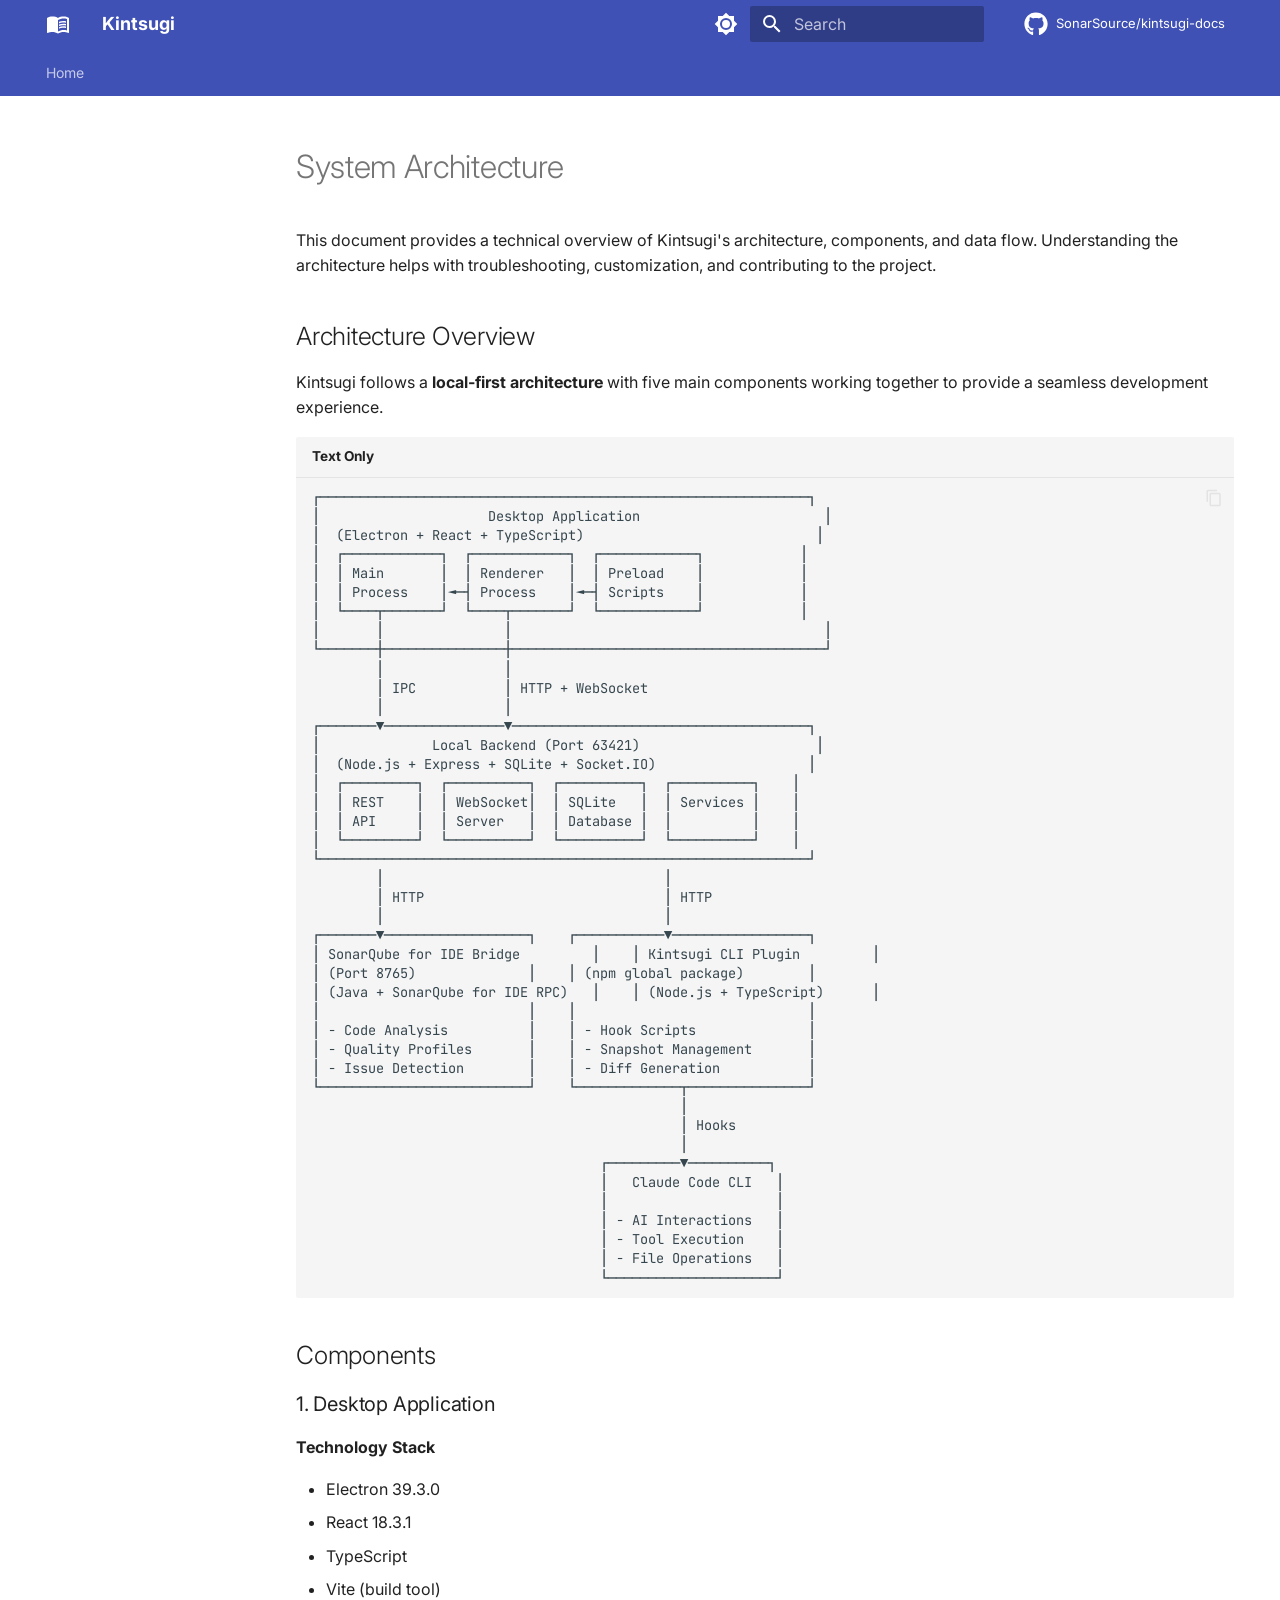
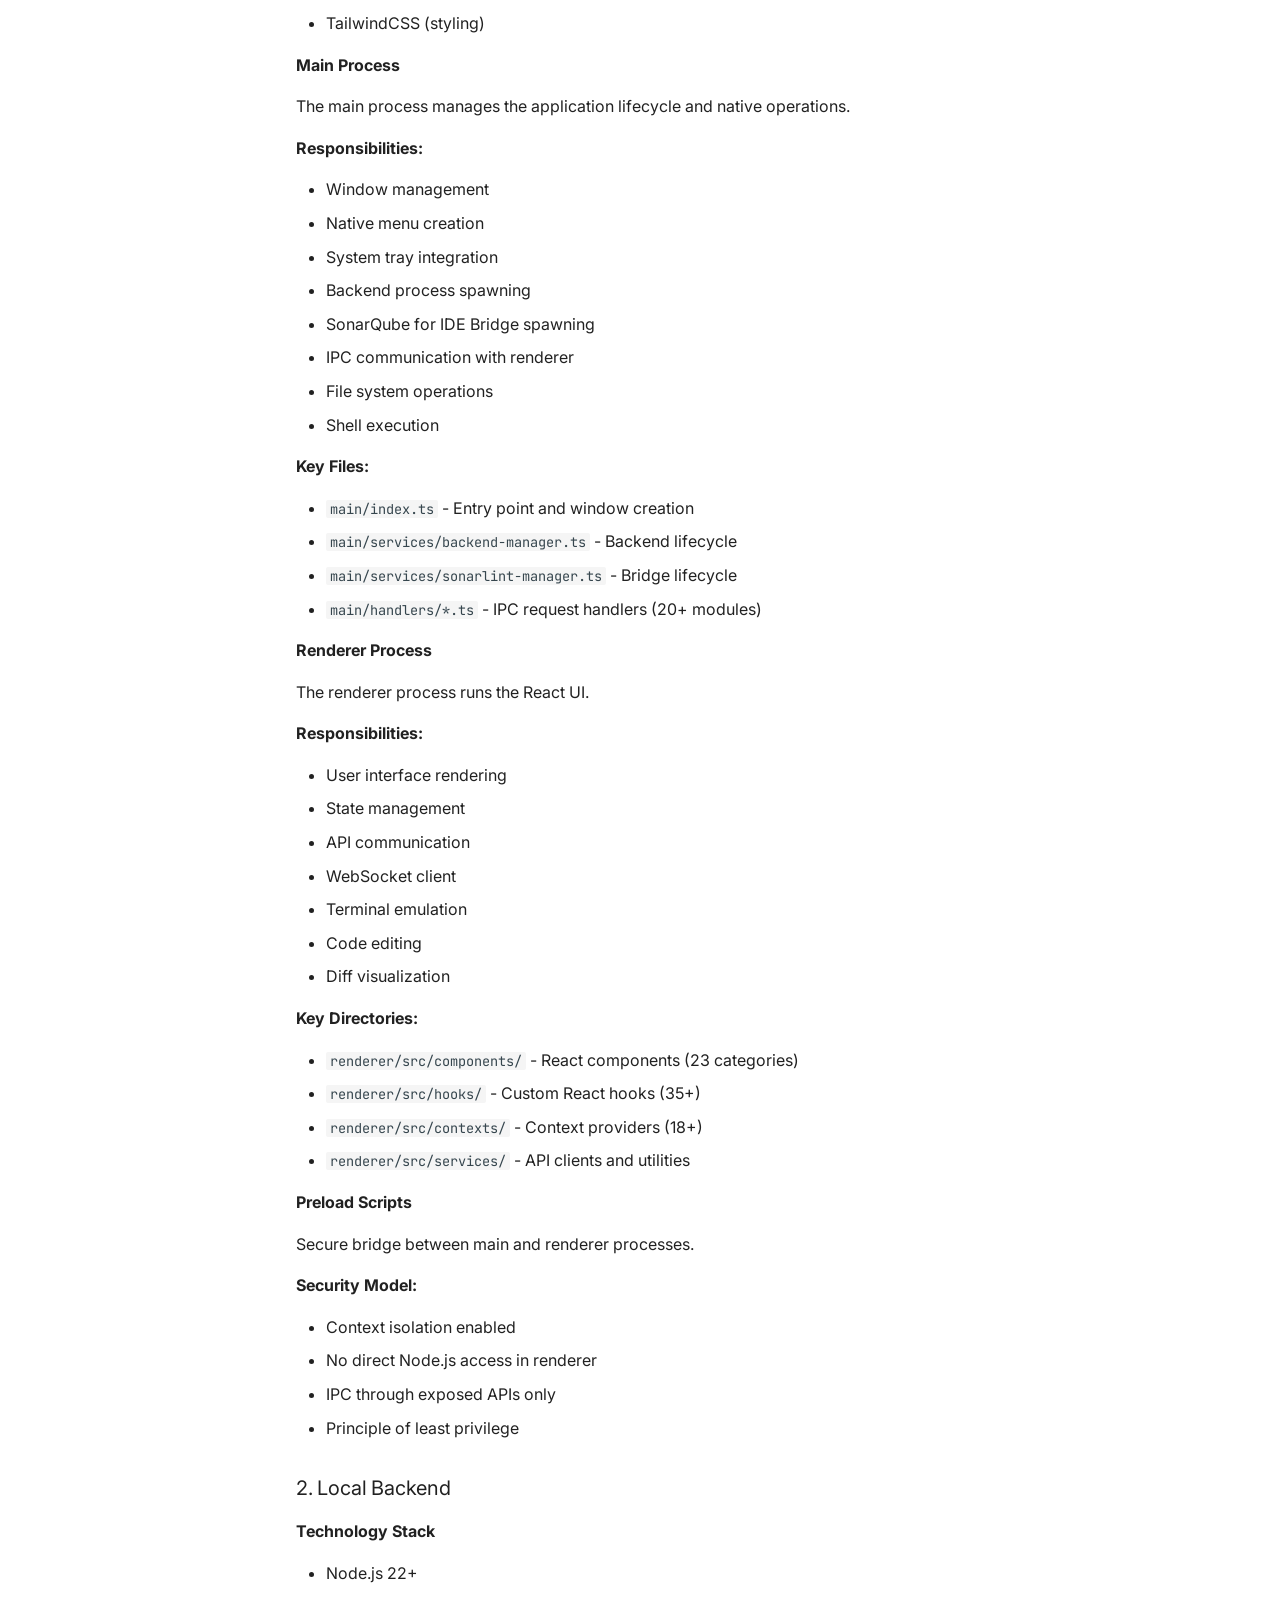
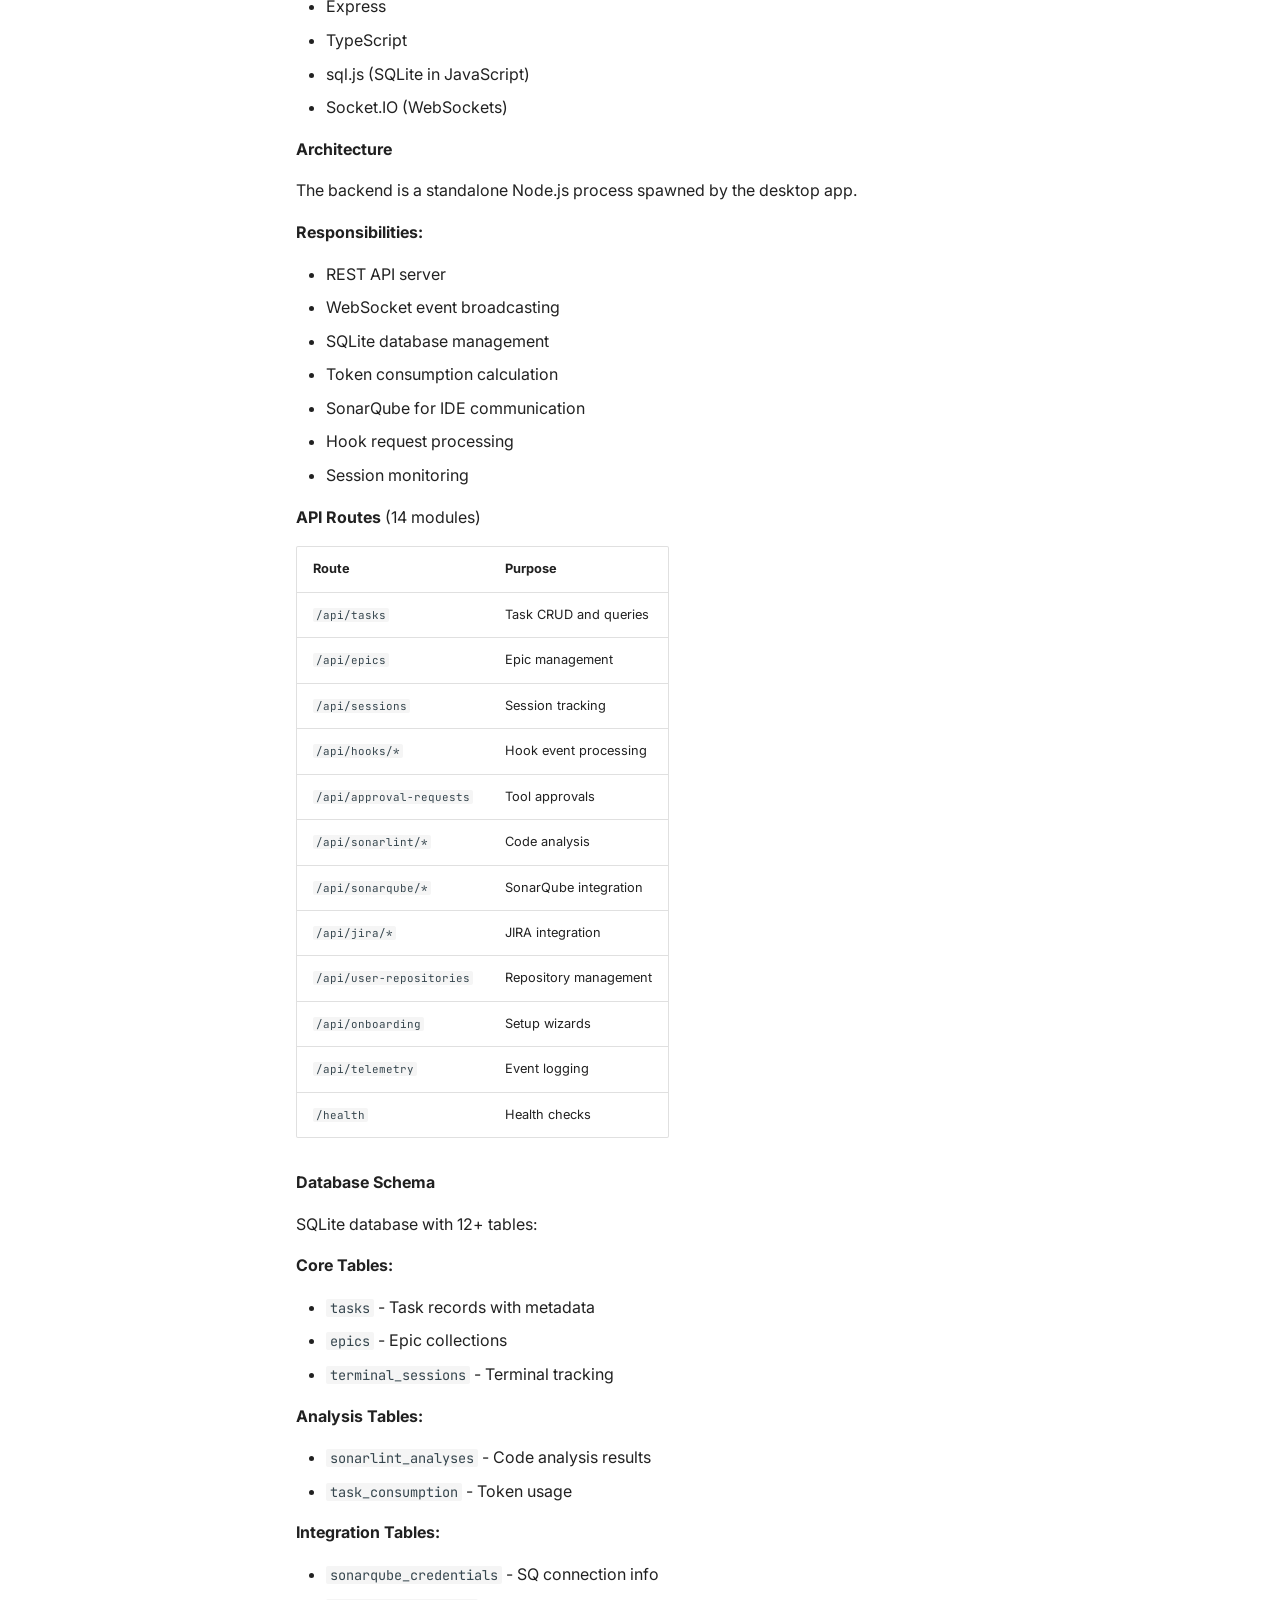
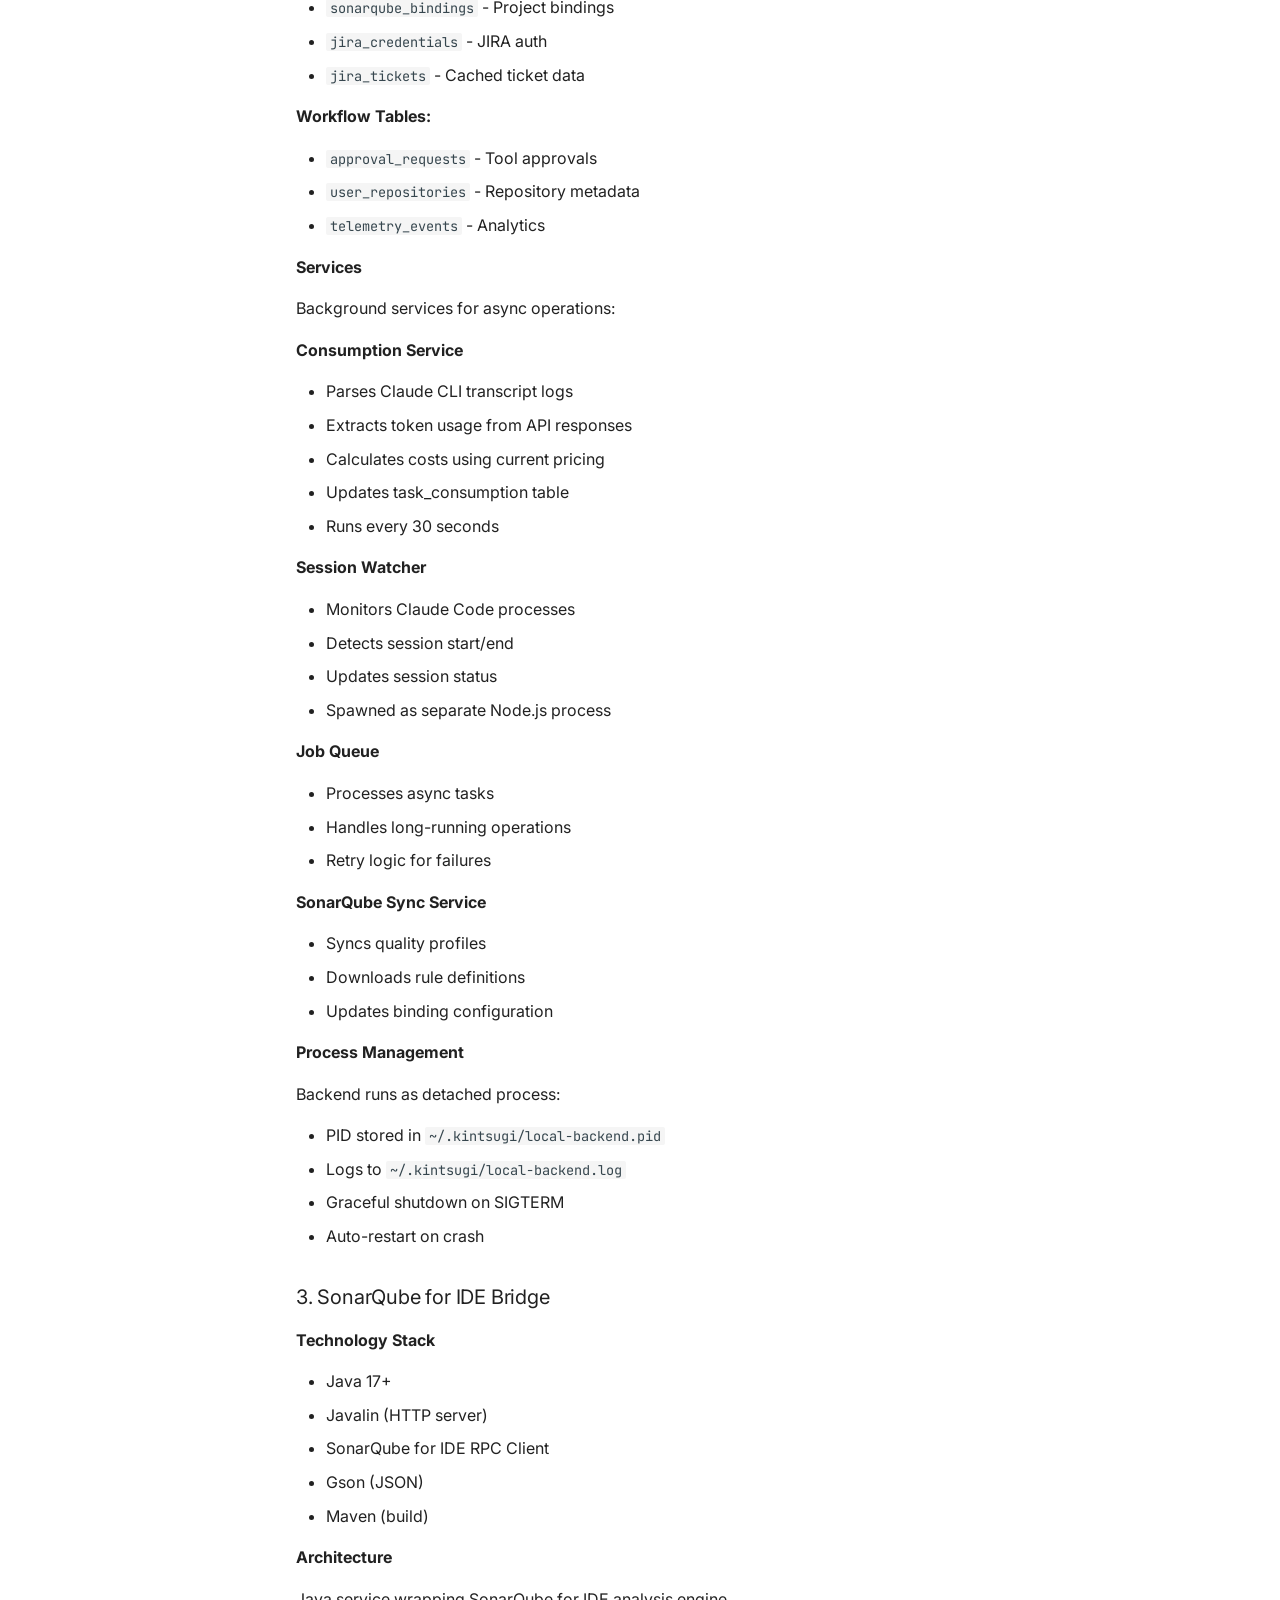
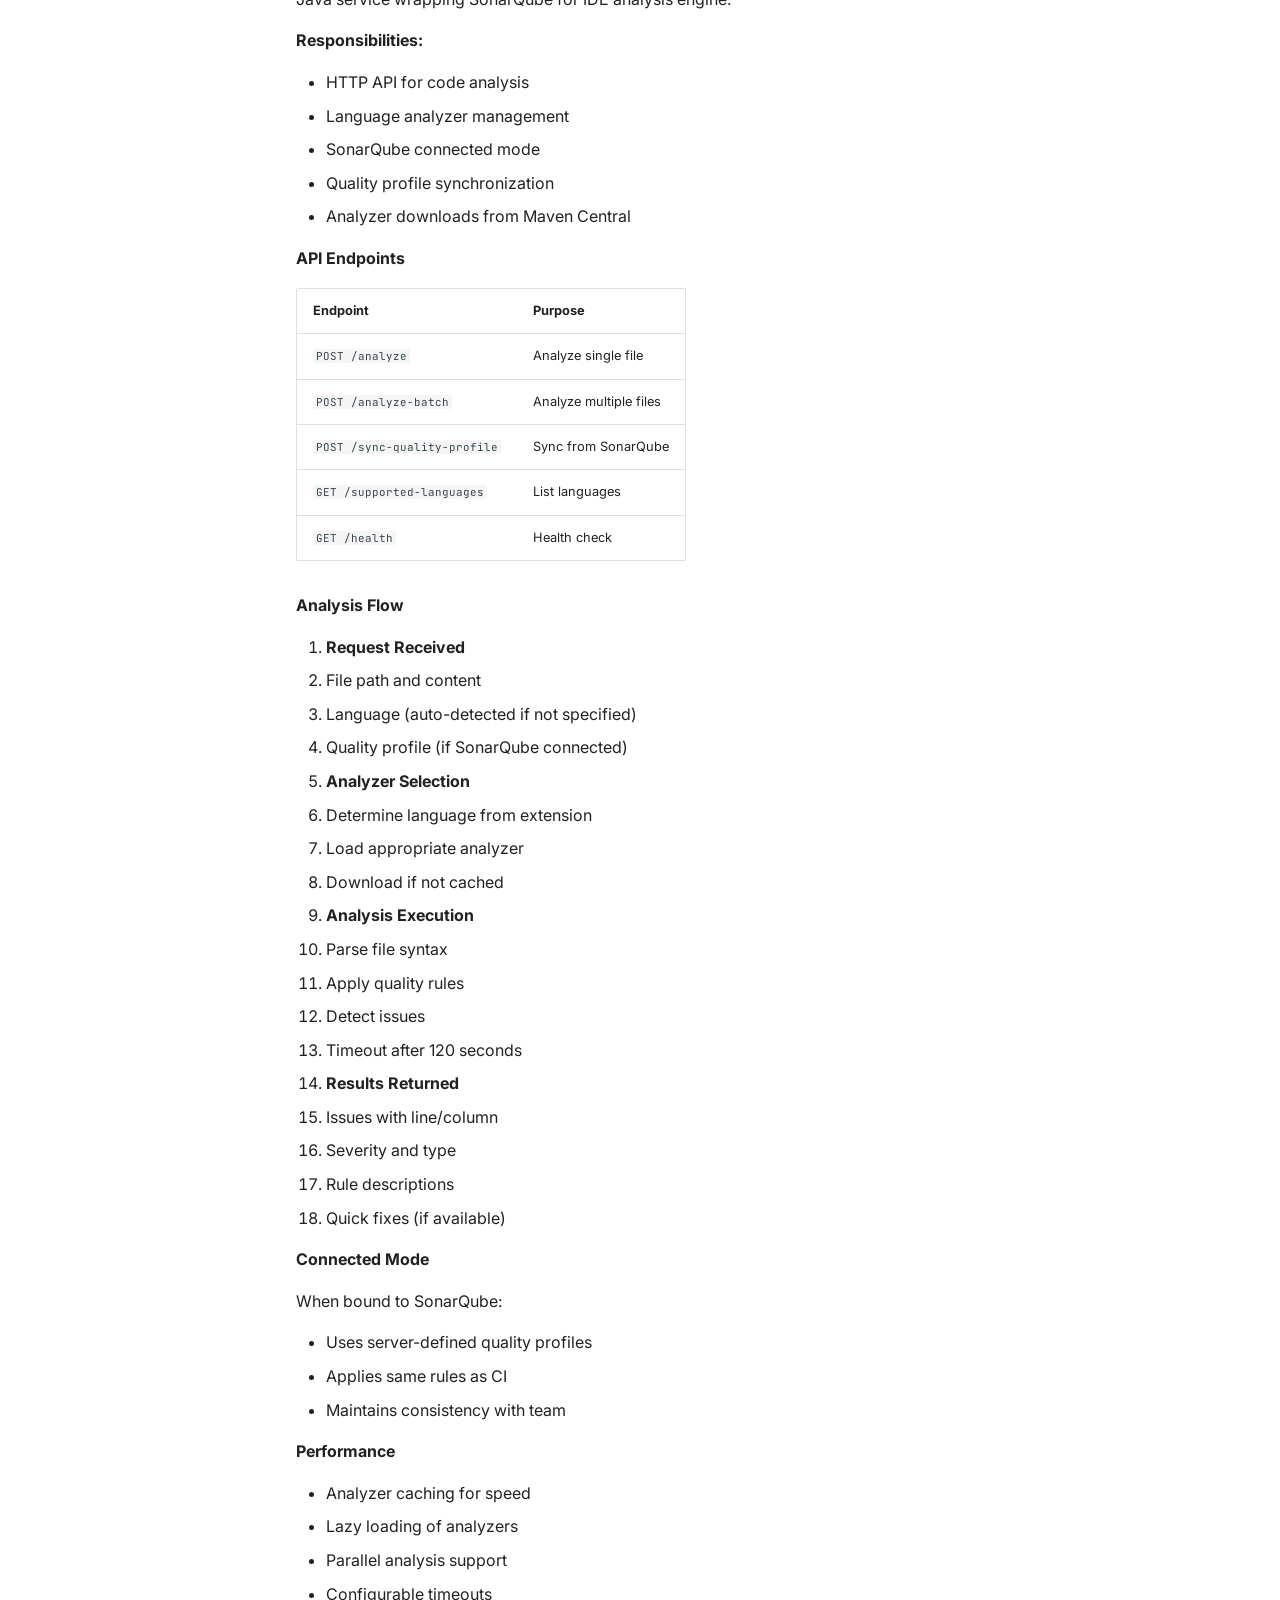
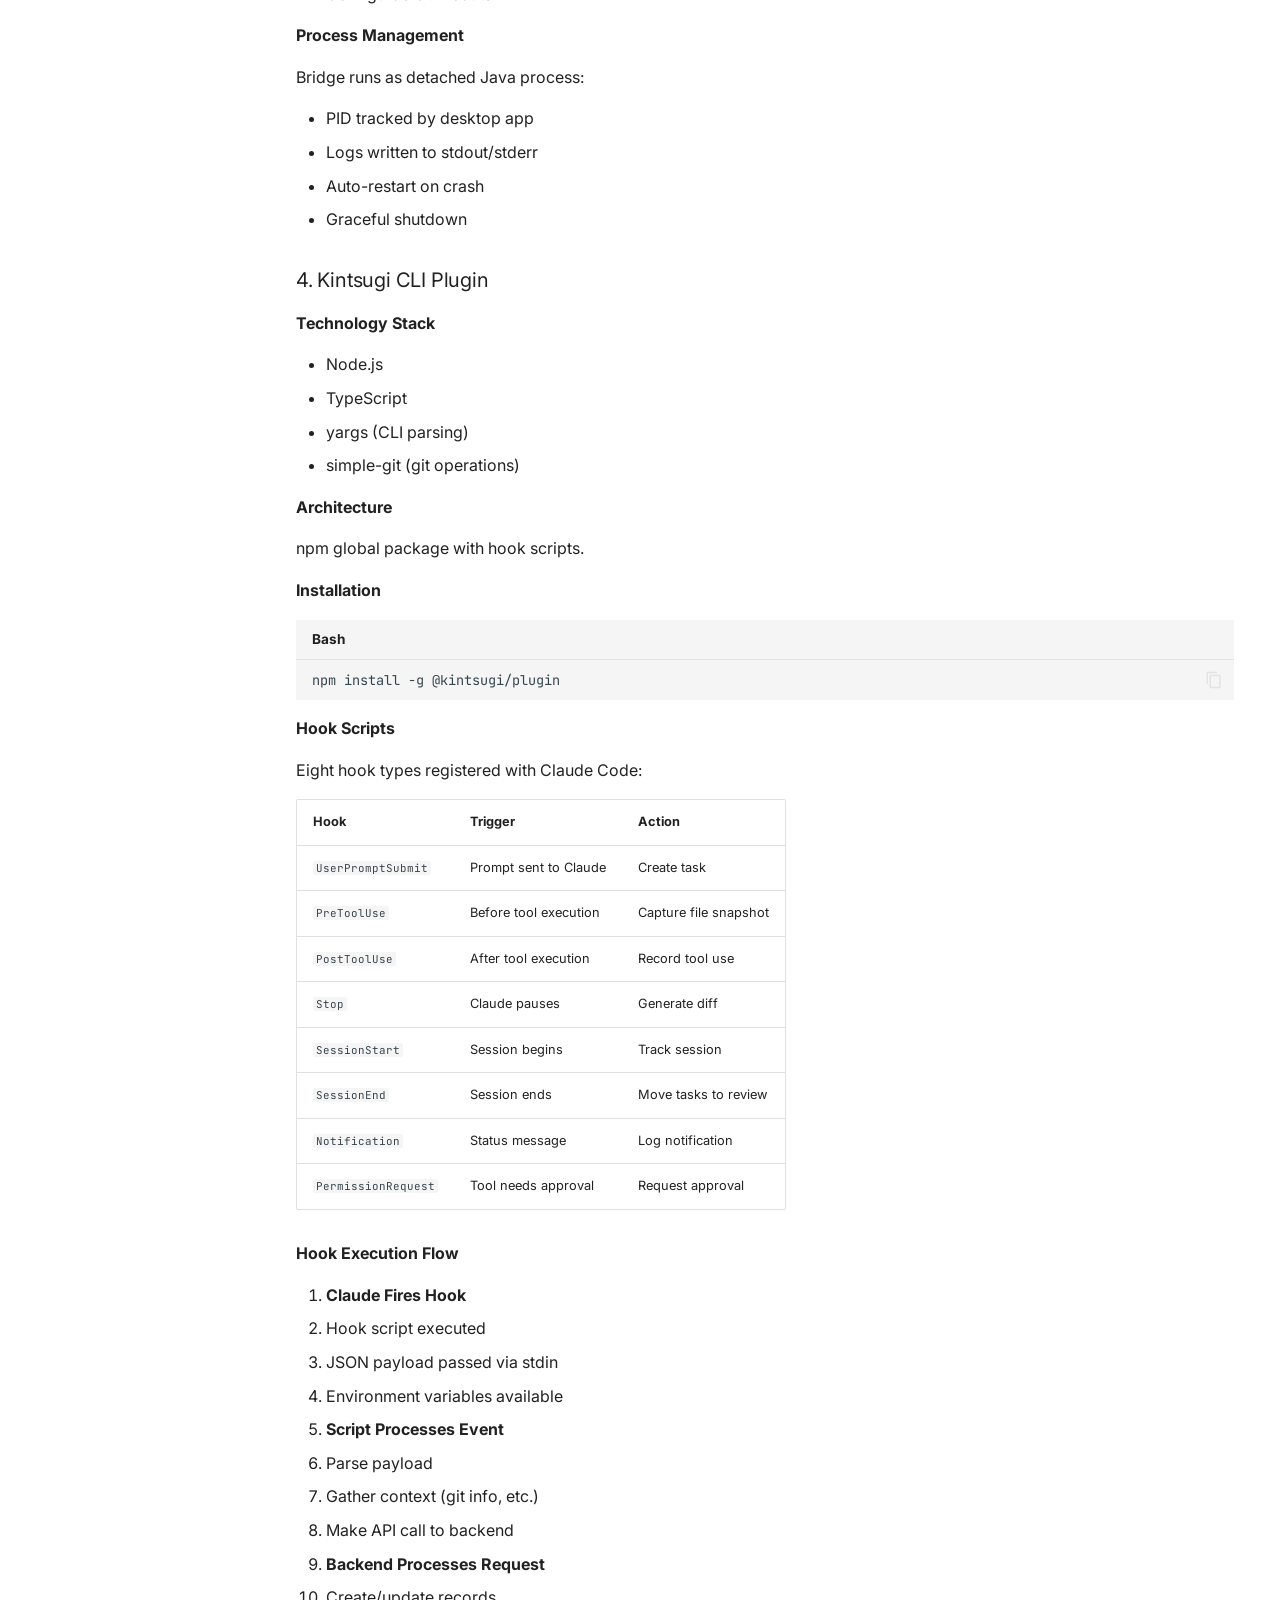
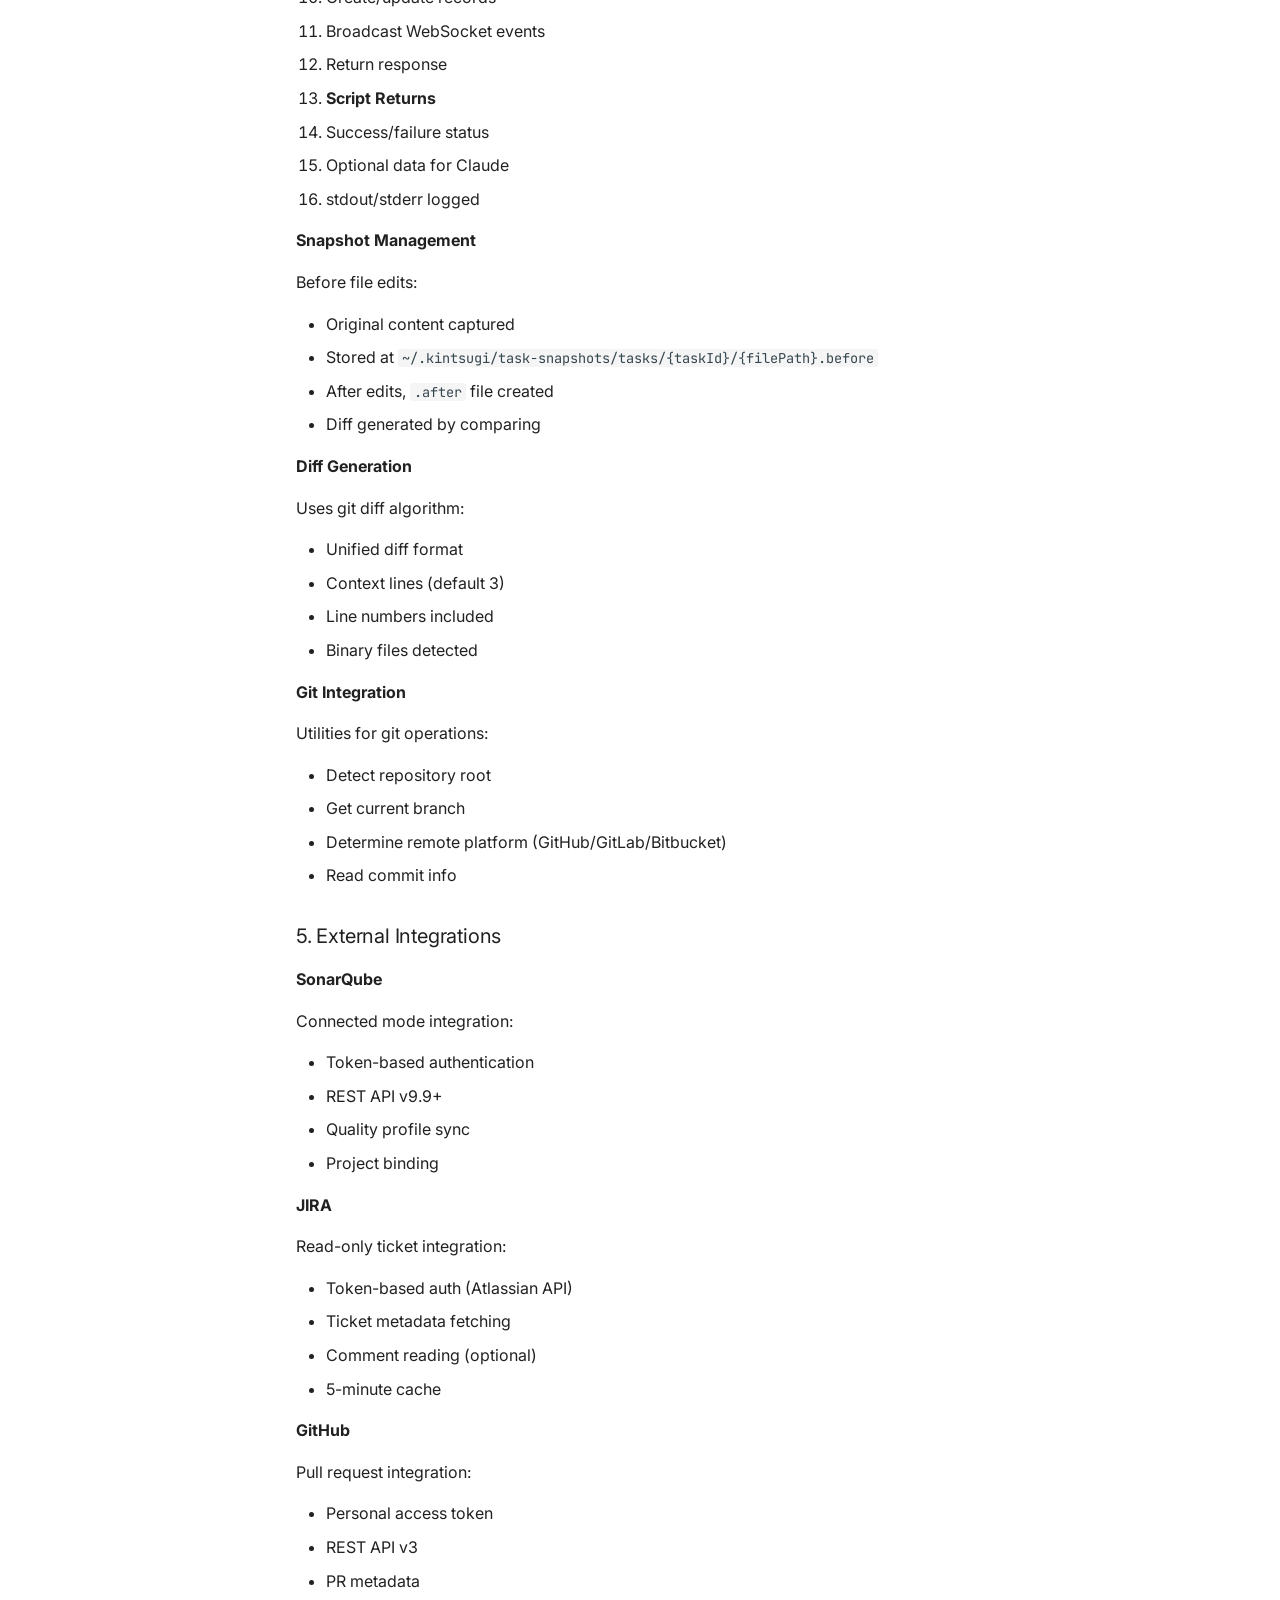
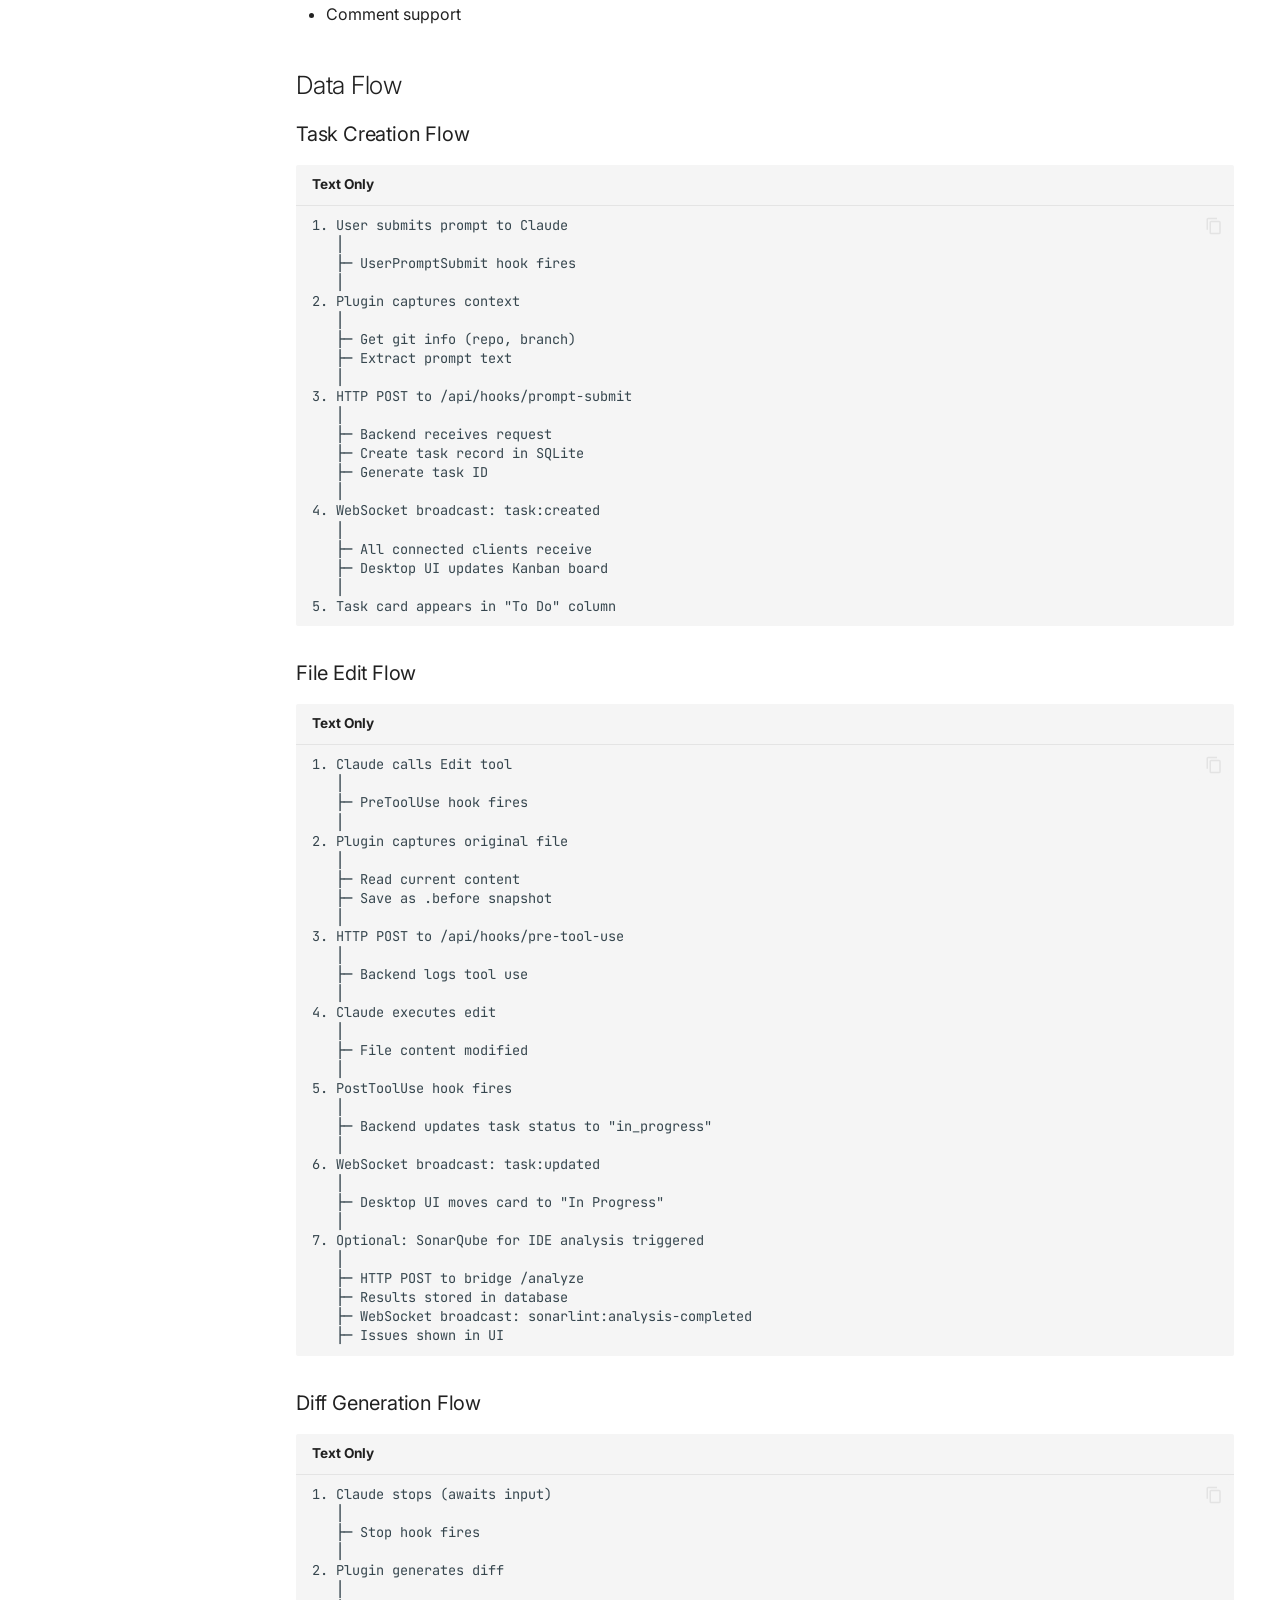
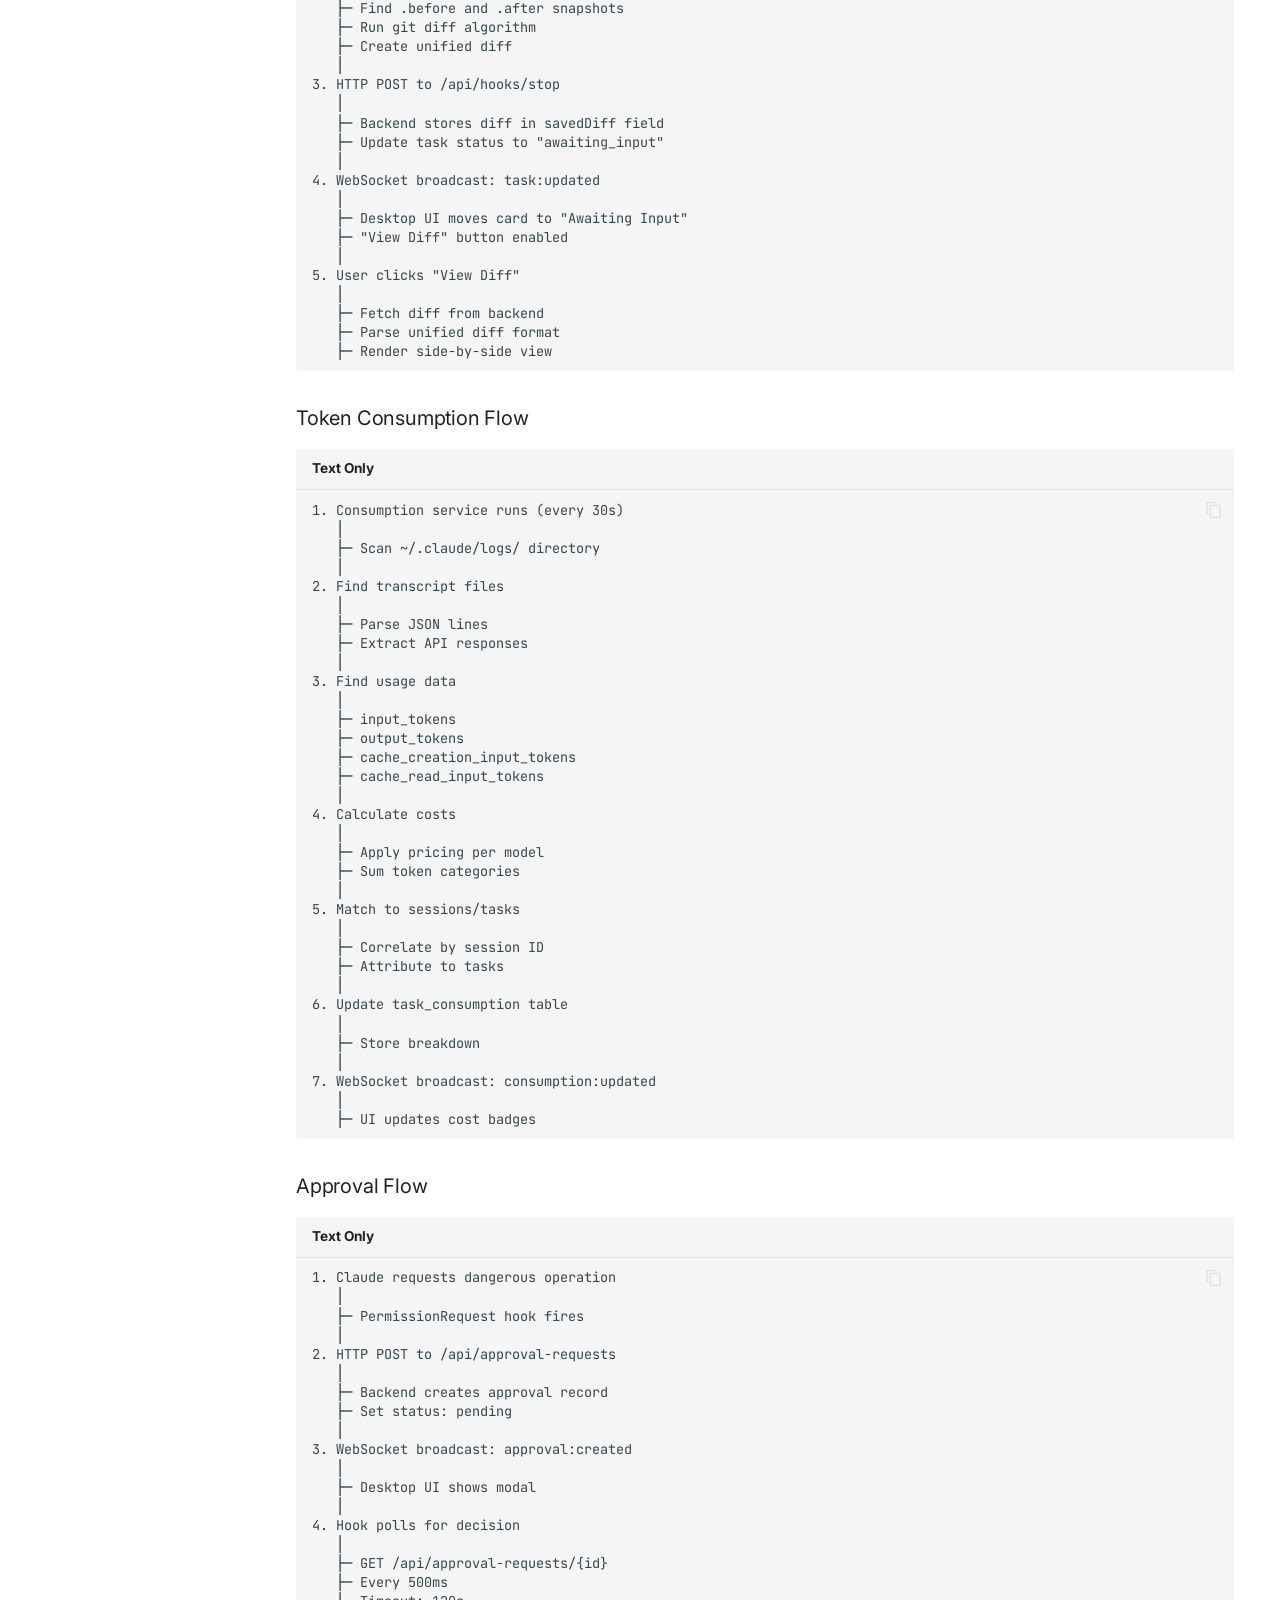
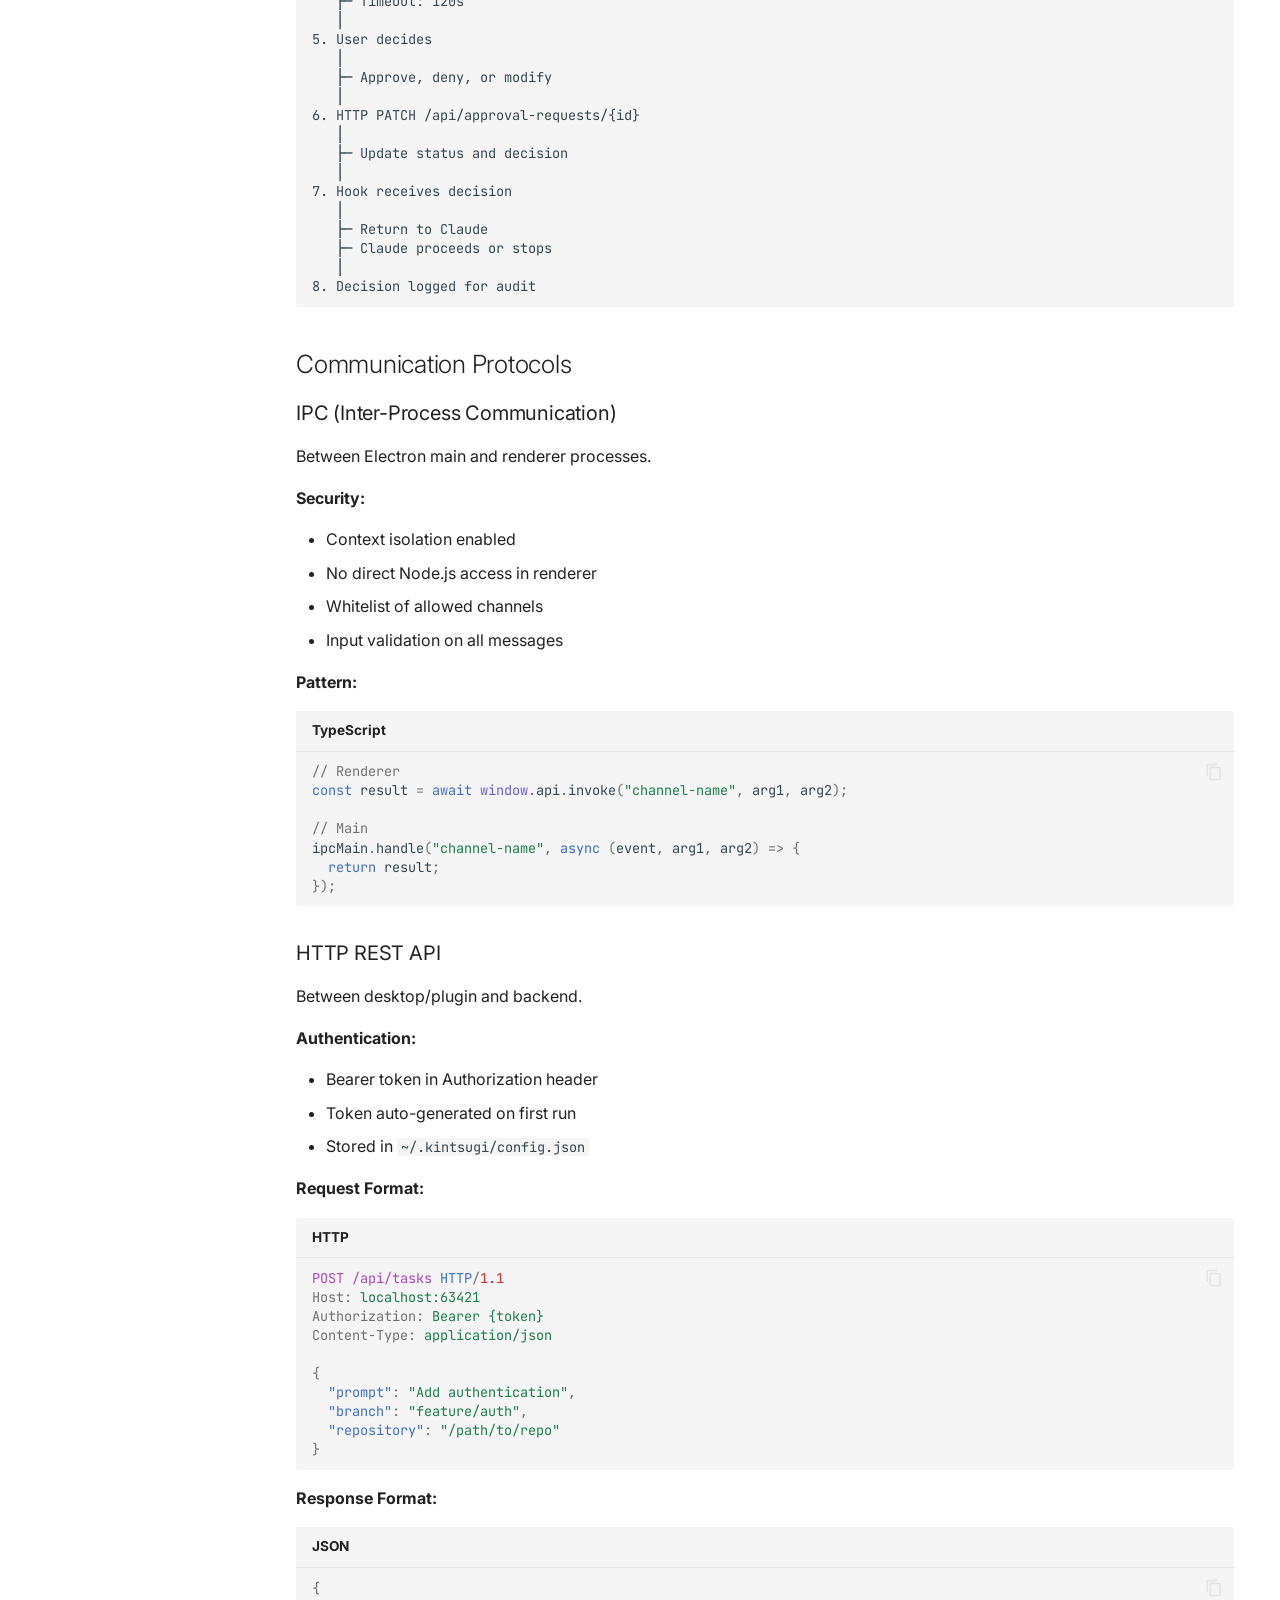
==== commit 7b07fefd: "Deployed 467db46 with MkDocs version: 1.6.1" ====
--- a/architecture/index.html
+++ b/architecture/index.html
@@ -1,4 +1,4 @@
-<!doctype html><html lang=en class=no-js> <head><meta charset=utf-8><meta name=viewport content="width=device-width,initial-scale=1"><meta name=description content="Automated Development Environment for Claude Code"><meta name=author content="Kintsugi Team"><link href=https://sonarsource.github.io/kintsugi-docs/architecture/ rel=canonical><link href=../integrations/ rel=prev><link href=../data-privacy/ rel=next><link rel=icon href=../assets/images/favicon.png><meta name=generator content="mkdocs-1.6.1, mkdocs-material-9.7.1"><title>Architecture - Kintsugi Documentation</title><link rel=stylesheet href=../assets/stylesheets/main.484c7ddc.min.css><link rel=stylesheet href=../assets/stylesheets/palette.ab4e12ef.min.css><link rel=preconnect href=https://fonts.gstatic.com crossorigin><link rel=stylesheet href="https://fonts.googleapis.com/css?family=Inter:300,300i,400,400i,700,700i%7CJetBrains+Mono:400,400i,700,700i&display=fallback"><style>:root{--md-text-font:"Inter";--md-code-font:"JetBrains Mono"}</style><link rel=stylesheet href=../stylesheets/extra.css><script>__md_scope=new URL("..",location),__md_hash=e=>[...e].reduce(((e,_)=>(e<<5)-e+_.charCodeAt(0)),0),__md_get=(e,_=localStorage,t=__md_scope)=>JSON.parse(_.getItem(t.pathname+"."+e)),__md_set=(e,_,t=localStorage,a=__md_scope)=>{try{t.setItem(a.pathname+"."+e,JSON.stringify(_))}catch(e){}}</script><meta name=author content="Kintsugi Team - SonarSource"><meta name=theme-color content=#5e3ec6><meta name=apple-mobile-web-app-capable content=yes><meta name=apple-mobile-web-app-status-bar-style content=black-translucent><link rel=preconnect href=https://fonts.googleapis.com><link rel=preconnect href=https://fonts.gstatic.com crossorigin><link href="https://fonts.googleapis.com/css2?family=Inter:wght@400;500;600;700;800&display=swap" rel=stylesheet><link href="https://fonts.googleapis.com/css2?family=JetBrains+Mono:wght@400;500;600;700&display=swap" rel=stylesheet></head> <body dir=ltr data-md-color-scheme=default data-md-color-primary=indigo data-md-color-accent=indigo> <input class=md-toggle data-md-toggle=drawer type=checkbox id=__drawer autocomplete=off> <input class=md-toggle data-md-toggle=search type=checkbox id=__search autocomplete=off> <label class=md-overlay for=__drawer></label> <div data-md-component=skip> <a href=#system-architecture class=md-skip> Skip to content </a> </div> <div data-md-component=announce> </div> <div data-md-color-scheme=default data-md-component=outdated hidden> </div> <header class=md-header data-md-component=header> <nav class="md-header__inner md-grid" aria-label=Header> <a href=.. title="Kintsugi Documentation" class="md-header__button md-logo" aria-label="Kintsugi Documentation" data-md-component=logo> <svg xmlns=http://www.w3.org/2000/svg viewbox="0 0 24 24"><path d="M12 21.5c-1.35-.85-3.8-1.5-5.5-1.5-1.65 0-3.35.3-4.75 1.05-.1.05-.15.05-.25.05-.25 0-.5-.25-.5-.5V6c.6-.45 1.25-.75 2-1 1.11-.35 2.33-.5 3.5-.5 1.95 0 4.05.4 5.5 1.5 1.45-1.1 3.55-1.5 5.5-1.5 1.17 0 2.39.15 3.5.5.75.25 1.4.55 2 1v14.6c0 .25-.25.5-.5.5-.1 0-.15 0-.25-.05-1.4-.75-3.1-1.05-4.75-1.05-1.7 0-4.15.65-5.5 1.5M12 8v11.5c1.35-.85 3.8-1.5 5.5-1.5 1.2 0 2.4.15 3.5.5V7c-1.1-.35-2.3-.5-3.5-.5-1.7 0-4.15.65-5.5 1.5m1 3.5c1.11-.68 2.6-1 4.5-1 .91 0 1.76.09 2.5.28V9.23c-.87-.15-1.71-.23-2.5-.23q-2.655 0-4.5.84zm4.5.17c-1.71 0-3.21.26-4.5.79v1.69c1.11-.65 2.6-.99 4.5-.99 1.04 0 1.88.08 2.5.24v-1.5c-.87-.16-1.71-.23-2.5-.23m2.5 2.9c-.87-.16-1.71-.24-2.5-.24-1.83 0-3.33.27-4.5.8v1.69c1.11-.66 2.6-.99 4.5-.99 1.04 0 1.88.08 2.5.24z"/></svg> </a> <label class="md-header__button md-icon" for=__drawer> <svg xmlns=http://www.w3.org/2000/svg viewbox="0 0 24 24"><path d="M3 6h18v2H3zm0 5h18v2H3zm0 5h18v2H3z"/></svg> </label> <div class=md-header__title data-md-component=header-title> <div class=md-header__ellipsis> <div class=md-header__topic> <span class=md-ellipsis> Kintsugi Documentation </span> </div> <div class=md-header__topic data-md-component=header-topic> <span class=md-ellipsis> Architecture </span> </div> </div> </div> <form class=md-header__option data-md-component=palette> <input class=md-option data-md-color-media="(prefers-color-scheme: light)" data-md-color-scheme=default data-md-color-primary=indigo data-md-color-accent=indigo aria-label="Switch to dark mode" type=radio name=__palette id=__palette_0> <label class="md-header__button md-icon" title="Switch to dark mode" for=__palette_1 hidden> <svg xmlns=http://www.w3.org/2000/svg viewbox="0 0 24 24"><path d="M12 8a4 4 0 0 0-4 4 4 4 0 0 0 4 4 4 4 0 0 0 4-4 4 4 0 0 0-4-4m0 10a6 6 0 0 1-6-6 6 6 0 0 1 6-6 6 6 0 0 1 6 6 6 6 0 0 1-6 6m8-9.31V4h-4.69L12 .69 8.69 4H4v4.69L.69 12 4 15.31V20h4.69L12 23.31 15.31 20H20v-4.69L23.31 12z"/></svg> </label> <input class=md-option data-md-color-media="(prefers-color-scheme: dark)" data-md-color-scheme=slate data-md-color-primary=black data-md-color-accent=indigo aria-label="Switch to system preference" type=radio name=__palette id=__palette_1> <label class="md-header__button md-icon" title="Switch to system preference" for=__palette_0 hidden> <svg xmlns=http://www.w3.org/2000/svg viewbox="0 0 24 24"><path d="M12 18c-.89 0-1.74-.2-2.5-.55C11.56 16.5 13 14.42 13 12s-1.44-4.5-3.5-5.45C10.26 6.2 11.11 6 12 6a6 6 0 0 1 6 6 6 6 0 0 1-6 6m8-9.31V4h-4.69L12 .69 8.69 4H4v4.69L.69 12 4 15.31V20h4.69L12 23.31 15.31 20H20v-4.69L23.31 12z"/></svg> </label> </form> <script>var palette=__md_get("__palette");if(palette&&palette.color){if("(prefers-color-scheme)"===palette.color.media){var media=matchMedia("(prefers-color-scheme: light)"),input=document.querySelector(media.matches?"[data-md-color-media='(prefers-color-scheme: light)']":"[data-md-color-media='(prefers-color-scheme: dark)']");palette.color.media=input.getAttribute("data-md-color-media"),palette.color.scheme=input.getAttribute("data-md-color-scheme"),palette.color.primary=input.getAttribute("data-md-color-primary"),palette.color.accent=input.getAttribute("data-md-color-accent")}for(var[key,value]of Object.entries(palette.color))document.body.setAttribute("data-md-color-"+key,value)}</script> <label class="md-header__button md-icon" for=__search> <svg xmlns=http://www.w3.org/2000/svg viewbox="0 0 24 24"><path d="M9.5 3A6.5 6.5 0 0 1 16 9.5c0 1.61-.59 3.09-1.56 4.23l.27.27h.79l5 5-1.5 1.5-5-5v-.79l-.27-.27A6.52 6.52 0 0 1 9.5 16 6.5 6.5 0 0 1 3 9.5 6.5 6.5 0 0 1 9.5 3m0 2C7 5 5 7 5 9.5S7 14 9.5 14 14 12 14 9.5 12 5 9.5 5"/></svg> </label> <div class=md-search data-md-component=search role=dialog> <label class=md-search__overlay for=__search></label> <div class=md-search__inner role=search> <form class=md-search__form name=search> <input type=text class=md-search__input name=query aria-label=Search placeholder=Search autocapitalize=off autocorrect=off autocomplete=off spellcheck=false data-md-component=search-query required> <label class="md-search__icon md-icon" for=__search> <svg xmlns=http://www.w3.org/2000/svg viewbox="0 0 24 24"><path d="M9.5 3A6.5 6.5 0 0 1 16 9.5c0 1.61-.59 3.09-1.56 4.23l.27.27h.79l5 5-1.5 1.5-5-5v-.79l-.27-.27A6.52 6.52 0 0 1 9.5 16 6.5 6.5 0 0 1 3 9.5 6.5 6.5 0 0 1 9.5 3m0 2C7 5 5 7 5 9.5S7 14 9.5 14 14 12 14 9.5 12 5 9.5 5"/></svg> <svg xmlns=http://www.w3.org/2000/svg viewbox="0 0 24 24"><path d="M20 11v2H8l5.5 5.5-1.42 1.42L4.16 12l7.92-7.92L13.5 5.5 8 11z"/></svg> </label> <nav class=md-search__options aria-label=Search> <a href=javascript:void(0) class="md-search__icon md-icon" title=Share aria-label=Share data-clipboard data-clipboard-text data-md-component=search-share tabindex=-1> <svg xmlns=http://www.w3.org/2000/svg viewbox="0 0 24 24"><path d="M18 16.08c-.76 0-1.44.3-1.96.77L8.91 12.7c.05-.23.09-.46.09-.7s-.04-.47-.09-.7l7.05-4.11c.54.5 1.25.81 2.04.81a3 3 0 0 0 3-3 3 3 0 0 0-3-3 3 3 0 0 0-3 3c0 .24.04.47.09.7L8.04 9.81C7.5 9.31 6.79 9 6 9a3 3 0 0 0-3 3 3 3 0 0 0 3 3c.79 0 1.5-.31 2.04-.81l7.12 4.15c-.05.21-.08.43-.08.66 0 1.61 1.31 2.91 2.92 2.91s2.92-1.3 2.92-2.91A2.92 2.92 0 0 0 18 16.08"/></svg> </a> <button type=reset class="md-search__icon md-icon" title=Clear aria-label=Clear tabindex=-1> <svg xmlns=http://www.w3.org/2000/svg viewbox="0 0 24 24"><path d="M19 6.41 17.59 5 12 10.59 6.41 5 5 6.41 10.59 12 5 17.59 6.41 19 12 13.41 17.59 19 19 17.59 13.41 12z"/></svg> </button> </nav> <div class=md-search__suggest data-md-component=search-suggest></div> </form> <div class=md-search__output> <div class=md-search__scrollwrap tabindex=0 data-md-scrollfix> <div class=md-search-result data-md-component=search-result> <div class=md-search-result__meta> Initializing search </div> <ol class=md-search-result__list role=presentation></ol> </div> </div> </div> </div> </div> <div class=md-header__source> <a href=https://github.com/SonarSource/kintsugi-docs title="Go to repository" class=md-source data-md-component=source> <div class="md-source__icon md-icon"> <svg xmlns=http://www.w3.org/2000/svg viewbox="0 0 512 512"><!-- Font Awesome Free 7.1.0 by @fontawesome - https://fontawesome.com License - https://fontawesome.com/license/free (Icons: CC BY 4.0, Fonts: SIL OFL 1.1, Code: MIT License) Copyright 2025 Fonticons, Inc.--><path d="M173.9 397.4c0 2-2.3 3.6-5.2 3.6-3.3.3-5.6-1.3-5.6-3.6 0-2 2.3-3.6 5.2-3.6 3-.3 5.6 1.3 5.6 3.6m-31.1-4.5c-.7 2 1.3 4.3 4.3 4.9 2.6 1 5.6 0 6.2-2s-1.3-4.3-4.3-5.2c-2.6-.7-5.5.3-6.2 2.3m44.2-1.7c-2.9.7-4.9 2.6-4.6 4.9.3 2 2.9 3.3 5.9 2.6 2.9-.7 4.9-2.6 4.6-4.6-.3-1.9-3-3.2-5.9-2.9M252.8 8C114.1 8 8 113.3 8 252c0 110.9 69.8 205.8 169.5 239.2 12.8 2.3 17.3-5.6 17.3-12.1 0-6.2-.3-40.4-.3-61.4 0 0-70 15-84.7-29.8 0 0-11.4-29.1-27.8-36.6 0 0-22.9-15.7 1.6-15.4 0 0 24.9 2 38.6 25.8 21.9 38.6 58.6 27.5 72.9 20.9 2.3-16 8.8-27.1 16-33.7-55.9-6.2-112.3-14.3-112.3-110.5 0-27.5 7.6-41.3 23.6-58.9-2.6-6.5-11.1-33.3 2.6-67.9 20.9-6.5 69 27 69 27 20-5.6 41.5-8.5 62.8-8.5s42.8 2.9 62.8 8.5c0 0 48.1-33.6 69-27 13.7 34.7 5.2 61.4 2.6 67.9 16 17.7 25.8 31.5 25.8 58.9 0 96.5-58.9 104.2-114.8 110.5 9.2 7.9 17 22.9 17 46.4 0 33.7-.3 75.4-.3 83.6 0 6.5 4.6 14.4 17.3 12.1C436.2 457.8 504 362.9 504 252 504 113.3 391.5 8 252.8 8M105.2 352.9c-1.3 1-1 3.3.7 5.2 1.6 1.6 3.9 2.3 5.2 1 1.3-1 1-3.3-.7-5.2-1.6-1.6-3.9-2.3-5.2-1m-10.8-8.1c-.7 1.3.3 2.9 2.3 3.9 1.6 1 3.6.7 4.3-.7.7-1.3-.3-2.9-2.3-3.9-2-.6-3.6-.3-4.3.7m32.4 35.6c-1.6 1.3-1 4.3 1.3 6.2 2.3 2.3 5.2 2.6 6.5 1 1.3-1.3.7-4.3-1.3-6.2-2.2-2.3-5.2-2.6-6.5-1m-11.4-14.7c-1.6 1-1.6 3.6 0 5.9s4.3 3.3 5.6 2.3c1.6-1.3 1.6-3.9 0-6.2-1.4-2.3-4-3.3-5.6-2"/></svg> </div> <div class=md-source__repository> SonarSource/kintsugi-docs </div> </a> </div> </nav> </header> <div class=md-container data-md-component=container> <nav class=md-tabs aria-label=Tabs data-md-component=tabs> <div class=md-grid> <ul class=md-tabs__list> <li class=md-tabs__item> <a href=.. class=md-tabs__link> Home </a> </li> <li class=md-tabs__item> <a href=../getting-started/ class=md-tabs__link> Getting Started </a> </li> <li class=md-tabs__item> <a href=../features/ class=md-tabs__link> Core Features </a> </li> <li class=md-tabs__item> <a href=../integrations/ class=md-tabs__link> Integrations </a> </li> <li class="md-tabs__item md-tabs__item--active"> <a href=./ class=md-tabs__link> Advanced </a> </li> <li class=md-tabs__item> <a href=../troubleshooting/ class=md-tabs__link> Help </a> </li> </ul> </div> </nav> <main class=md-main data-md-component=main> <div class="md-main__inner md-grid"> <div class="md-sidebar md-sidebar--primary" data-md-component=sidebar data-md-type=navigation> <div class=md-sidebar__scrollwrap> <div class=md-sidebar__inner> <nav class="md-nav md-nav--primary md-nav--lifted md-nav--integrated" aria-label=Navigation data-md-level=0> <label class=md-nav__title for=__drawer> <a href=.. title="Kintsugi Documentation" class="md-nav__button md-logo" aria-label="Kintsugi Documentation" data-md-component=logo> <svg xmlns=http://www.w3.org/2000/svg viewbox="0 0 24 24"><path d="M12 21.5c-1.35-.85-3.8-1.5-5.5-1.5-1.65 0-3.35.3-4.75 1.05-.1.05-.15.05-.25.05-.25 0-.5-.25-.5-.5V6c.6-.45 1.25-.75 2-1 1.11-.35 2.33-.5 3.5-.5 1.95 0 4.05.4 5.5 1.5 1.45-1.1 3.55-1.5 5.5-1.5 1.17 0 2.39.15 3.5.5.75.25 1.4.55 2 1v14.6c0 .25-.25.5-.5.5-.1 0-.15 0-.25-.05-1.4-.75-3.1-1.05-4.75-1.05-1.7 0-4.15.65-5.5 1.5M12 8v11.5c1.35-.85 3.8-1.5 5.5-1.5 1.2 0 2.4.15 3.5.5V7c-1.1-.35-2.3-.5-3.5-.5-1.7 0-4.15.65-5.5 1.5m1 3.5c1.11-.68 2.6-1 4.5-1 .91 0 1.76.09 2.5.28V9.23c-.87-.15-1.71-.23-2.5-.23q-2.655 0-4.5.84zm4.5.17c-1.71 0-3.21.26-4.5.79v1.69c1.11-.65 2.6-.99 4.5-.99 1.04 0 1.88.08 2.5.24v-1.5c-.87-.16-1.71-.23-2.5-.23m2.5 2.9c-.87-.16-1.71-.24-2.5-.24-1.83 0-3.33.27-4.5.8v1.69c1.11-.66 2.6-.99 4.5-.99 1.04 0 1.88.08 2.5.24z"/></svg> </a> Kintsugi Documentation </label> <div class=md-nav__source> <a href=https://github.com/SonarSource/kintsugi-docs title="Go to repository" class=md-source data-md-component=source> <div class="md-source__icon md-icon"> <svg xmlns=http://www.w3.org/2000/svg viewbox="0 0 512 512"><!-- Font Awesome Free 7.1.0 by @fontawesome - https://fontawesome.com License - https://fontawesome.com/license/free (Icons: CC BY 4.0, Fonts: SIL OFL 1.1, Code: MIT License) Copyright 2025 Fonticons, Inc.--><path d="M173.9 397.4c0 2-2.3 3.6-5.2 3.6-3.3.3-5.6-1.3-5.6-3.6 0-2 2.3-3.6 5.2-3.6 3-.3 5.6 1.3 5.6 3.6m-31.1-4.5c-.7 2 1.3 4.3 4.3 4.9 2.6 1 5.6 0 6.2-2s-1.3-4.3-4.3-5.2c-2.6-.7-5.5.3-6.2 2.3m44.2-1.7c-2.9.7-4.9 2.6-4.6 4.9.3 2 2.9 3.3 5.9 2.6 2.9-.7 4.9-2.6 4.6-4.6-.3-1.9-3-3.2-5.9-2.9M252.8 8C114.1 8 8 113.3 8 252c0 110.9 69.8 205.8 169.5 239.2 12.8 2.3 17.3-5.6 17.3-12.1 0-6.2-.3-40.4-.3-61.4 0 0-70 15-84.7-29.8 0 0-11.4-29.1-27.8-36.6 0 0-22.9-15.7 1.6-15.4 0 0 24.9 2 38.6 25.8 21.9 38.6 58.6 27.5 72.9 20.9 2.3-16 8.8-27.1 16-33.7-55.9-6.2-112.3-14.3-112.3-110.5 0-27.5 7.6-41.3 23.6-58.9-2.6-6.5-11.1-33.3 2.6-67.9 20.9-6.5 69 27 69 27 20-5.6 41.5-8.5 62.8-8.5s42.8 2.9 62.8 8.5c0 0 48.1-33.6 69-27 13.7 34.7 5.2 61.4 2.6 67.9 16 17.7 25.8 31.5 25.8 58.9 0 96.5-58.9 104.2-114.8 110.5 9.2 7.9 17 22.9 17 46.4 0 33.7-.3 75.4-.3 83.6 0 6.5 4.6 14.4 17.3 12.1C436.2 457.8 504 362.9 504 252 504 113.3 391.5 8 252.8 8M105.2 352.9c-1.3 1-1 3.3.7 5.2 1.6 1.6 3.9 2.3 5.2 1 1.3-1 1-3.3-.7-5.2-1.6-1.6-3.9-2.3-5.2-1m-10.8-8.1c-.7 1.3.3 2.9 2.3 3.9 1.6 1 3.6.7 4.3-.7.7-1.3-.3-2.9-2.3-3.9-2-.6-3.6-.3-4.3.7m32.4 35.6c-1.6 1.3-1 4.3 1.3 6.2 2.3 2.3 5.2 2.6 6.5 1 1.3-1.3.7-4.3-1.3-6.2-2.2-2.3-5.2-2.6-6.5-1m-11.4-14.7c-1.6 1-1.6 3.6 0 5.9s4.3 3.3 5.6 2.3c1.6-1.3 1.6-3.9 0-6.2-1.4-2.3-4-3.3-5.6-2"/></svg> </div> <div class=md-source__repository> SonarSource/kintsugi-docs </div> </a> </div> <ul class=md-nav__list data-md-scrollfix> <li class=md-nav__item> <a href=.. class=md-nav__link> <span class=md-ellipsis> Home </span> </a> </li> <li class="md-nav__item md-nav__item--nested"> <input class="md-nav__toggle md-toggle " type=checkbox id=__nav_2> <label class=md-nav__link for=__nav_2 id=__nav_2_label tabindex=0> <span class=md-ellipsis> Getting Started </span> <span class="md-nav__icon md-icon"></span> </label> <nav class=md-nav data-md-level=1 aria-labelledby=__nav_2_label aria-expanded=false> <label class=md-nav__title for=__nav_2> <span class="md-nav__icon md-icon"></span> Getting Started </label> <ul class=md-nav__list data-md-scrollfix> <li class=md-nav__item> <a href=../getting-started/ class=md-nav__link> <span class=md-ellipsis> Installation </span> </a> </li> <li class=md-nav__item> <a href=../quick-reference/ class=md-nav__link> <span class=md-ellipsis> Quick Reference </span> </a> </li> </ul> </nav> </li> <li class="md-nav__item md-nav__item--nested"> <input class="md-nav__toggle md-toggle " type=checkbox id=__nav_3> <label class=md-nav__link for=__nav_3 id=__nav_3_label tabindex=0> <span class=md-ellipsis> Core Features </span> <span class="md-nav__icon md-icon"></span> </label> <nav class=md-nav data-md-level=1 aria-labelledby=__nav_3_label aria-expanded=false> <label class=md-nav__title for=__nav_3> <span class="md-nav__icon md-icon"></span> Core Features </label> <ul class=md-nav__list data-md-scrollfix> <li class=md-nav__item> <a href=../features/ class=md-nav__link> <span class=md-ellipsis> Features Overview </span> </a> </li> <li class=md-nav__item> <a href=../workflows/ class=md-nav__link> <span class=md-ellipsis> Workflows </span> </a> </li> <li class=md-nav__item> <a href=../configuration/ class=md-nav__link> <span class=md-ellipsis> Configuration </span> </a> </li> </ul> </nav> </li> <li class="md-nav__item md-nav__item--nested"> <input class="md-nav__toggle md-toggle " type=checkbox id=__nav_4> <label class=md-nav__link for=__nav_4 id=__nav_4_label tabindex=0> <span class=md-ellipsis> Integrations </span> <span class="md-nav__icon md-icon"></span> </label> <nav class=md-nav data-md-level=1 aria-labelledby=__nav_4_label aria-expanded=false> <label class=md-nav__title for=__nav_4> <span class="md-nav__icon md-icon"></span> Integrations </label> <ul class=md-nav__list data-md-scrollfix> <li class=md-nav__item> <a href=../integrations/ class=md-nav__link> <span class=md-ellipsis> Setup Guide </span> </a> </li> <li class=md-nav__item> <a href=../integrations.md#sonarqube-integration class=md-nav__link> <span class=md-ellipsis> SonarQube </span> </a> </li> <li class=md-nav__item> <a href=../integrations.md#jira-integration class=md-nav__link> <span class=md-ellipsis> JIRA </span> </a> </li> <li class=md-nav__item> <a href=../integrations.md#github-integration class=md-nav__link> <span class=md-ellipsis> GitHub </span> </a> </li> </ul> </nav> </li> <li class="md-nav__item md-nav__item--active md-nav__item--section md-nav__item--nested"> <input class="md-nav__toggle md-toggle " type=checkbox id=__nav_5 checked> <label class=md-nav__link for=__nav_5 id=__nav_5_label tabindex> <span class=md-ellipsis> Advanced </span> <span class="md-nav__icon md-icon"></span> </label> <nav class=md-nav data-md-level=1 aria-labelledby=__nav_5_label aria-expanded=true> <label class=md-nav__title for=__nav_5> <span class="md-nav__icon md-icon"></span> Advanced </label> <ul class=md-nav__list data-md-scrollfix> <li class="md-nav__item md-nav__item--active"> <input class="md-nav__toggle md-toggle" type=checkbox id=__toc> <label class="md-nav__link md-nav__link--active" for=__toc> <span class=md-ellipsis> Architecture </span> <span class="md-nav__icon md-icon"></span> </label> <a href=./ class="md-nav__link md-nav__link--active"> <span class=md-ellipsis> Architecture </span> </a> <nav class="md-nav md-nav--secondary" aria-label="Table of contents"> <label class=md-nav__title for=__toc> <span class="md-nav__icon md-icon"></span> Table of contents </label> <ul class=md-nav__list data-md-component=toc data-md-scrollfix> <li class=md-nav__item> <a href=#architecture-overview class=md-nav__link> <span class=md-ellipsis> Architecture Overview </span> </a> </li> <li class=md-nav__item> <a href=#components class=md-nav__link> <span class=md-ellipsis> Components </span> </a> <nav class=md-nav aria-label=Components> <ul class=md-nav__list> <li class=md-nav__item> <a href=#1-desktop-application class=md-nav__link> <span class=md-ellipsis> 1. Desktop Application </span> </a> </li> <li class=md-nav__item> <a href=#2-local-backend class=md-nav__link> <span class=md-ellipsis> 2. Local Backend </span> </a> </li> <li class=md-nav__item> <a href=#3-sonarqube-for-ide-bridge class=md-nav__link> <span class=md-ellipsis> 3. SonarQube for IDE Bridge </span> </a> </li> <li class=md-nav__item> <a href=#4-kintsugi-cli-plugin class=md-nav__link> <span class=md-ellipsis> 4. Kintsugi CLI Plugin </span> </a> </li> <li class=md-nav__item> <a href=#5-external-integrations class=md-nav__link> <span class=md-ellipsis> 5. External Integrations </span> </a> </li> </ul> </nav> </li> <li class=md-nav__item> <a href=#data-flow class=md-nav__link> <span class=md-ellipsis> Data Flow </span> </a> <nav class=md-nav aria-label="Data Flow"> <ul class=md-nav__list> <li class=md-nav__item> <a href=#task-creation-flow class=md-nav__link> <span class=md-ellipsis> Task Creation Flow </span> </a> </li> <li class=md-nav__item> <a href=#file-edit-flow class=md-nav__link> <span class=md-ellipsis> File Edit Flow </span> </a> </li> <li class=md-nav__item> <a href=#diff-generation-flow class=md-nav__link> <span class=md-ellipsis> Diff Generation Flow </span> </a> </li> <li class=md-nav__item> <a href=#token-consumption-flow class=md-nav__link> <span class=md-ellipsis> Token Consumption Flow </span> </a> </li> <li class=md-nav__item> <a href=#approval-flow class=md-nav__link> <span class=md-ellipsis> Approval Flow </span> </a> </li> </ul> </nav> </li> <li class=md-nav__item> <a href=#communication-protocols class=md-nav__link> <span class=md-ellipsis> Communication Protocols </span> </a> <nav class=md-nav aria-label="Communication Protocols"> <ul class=md-nav__list> <li class=md-nav__item> <a href=#ipc-inter-process-communication class=md-nav__link> <span class=md-ellipsis> IPC (Inter-Process Communication) </span> </a> </li> <li class=md-nav__item> <a href=#http-rest-api class=md-nav__link> <span class=md-ellipsis> HTTP REST API </span> </a> </li> <li class=md-nav__item> <a href=#websocket class=md-nav__link> <span class=md-ellipsis> WebSocket </span> </a> </li> </ul> </nav> </li> <li class=md-nav__item> <a href=#security-considerations class=md-nav__link> <span class=md-ellipsis> Security Considerations </span> </a> <nav class=md-nav aria-label="Security Considerations"> <ul class=md-nav__list> <li class=md-nav__item> <a href=#local-first-architecture class=md-nav__link> <span class=md-ellipsis> Local-First Architecture </span> </a> </li> <li class=md-nav__item> <a href=#authentication class=md-nav__link> <span class=md-ellipsis> Authentication </span> </a> </li> <li class=md-nav__item> <a href=#file-system-access class=md-nav__link> <span class=md-ellipsis> File System Access </span> </a> </li> <li class=md-nav__item> <a href=#process-isolation class=md-nav__link> <span class=md-ellipsis> Process Isolation </span> </a> </li> </ul> </nav> </li> <li class=md-nav__item> <a href=#performance-optimization class=md-nav__link> <span class=md-ellipsis> Performance Optimization </span> </a> <nav class=md-nav aria-label="Performance Optimization"> <ul class=md-nav__list> <li class=md-nav__item> <a href=#database class=md-nav__link> <span class=md-ellipsis> Database </span> </a> </li> <li class=md-nav__item> <a href=#websocket_1 class=md-nav__link> <span class=md-ellipsis> WebSocket </span> </a> </li> <li class=md-nav__item> <a href=#frontend class=md-nav__link> <span class=md-ellipsis> Frontend </span> </a> </li> <li class=md-nav__item> <a href=#file-operations class=md-nav__link> <span class=md-ellipsis> File Operations </span> </a> </li> </ul> </nav> </li> <li class=md-nav__item> <a href=#extensibility class=md-nav__link> <span class=md-ellipsis> Extensibility </span> </a> <nav class=md-nav aria-label=Extensibility> <ul class=md-nav__list> <li class=md-nav__item> <a href=#plugin-architecture class=md-nav__link> <span class=md-ellipsis> Plugin Architecture </span> </a> </li> <li class=md-nav__item> <a href=#api-extensibility class=md-nav__link> <span class=md-ellipsis> API Extensibility </span> </a> </li> </ul> </nav> </li> <li class=md-nav__item> <a href=#next-steps class=md-nav__link> <span class=md-ellipsis> Next Steps </span> </a> </li> </ul> </nav> </li> <li class=md-nav__item> <a href=../data-privacy/ class=md-nav__link> <span class=md-ellipsis> Data & Privacy </span> </a> </li> </ul> </nav> </li> <li class="md-nav__item md-nav__item--nested"> <input class="md-nav__toggle md-toggle " type=checkbox id=__nav_6> <label class=md-nav__link for=__nav_6 id=__nav_6_label tabindex=0> <span class=md-ellipsis> Help </span> <span class="md-nav__icon md-icon"></span> </label> <nav class=md-nav data-md-level=1 aria-labelledby=__nav_6_label aria-expanded=false> <label class=md-nav__title for=__nav_6> <span class="md-nav__icon md-icon"></span> Help </label> <ul class=md-nav__list data-md-scrollfix> <li class=md-nav__item> <a href=../troubleshooting/ class=md-nav__link> <span class=md-ellipsis> Troubleshooting </span> </a> </li> </ul> </nav> </li> </ul> </nav> </div> </div> </div> <div class=md-content data-md-component=content> <article class="md-content__inner md-typeset"> <h1 id=system-architecture>System Architecture<a class=headerlink href=#system-architecture title="Anchor link to this section">&para;</a></h1> <p>This document provides a technical overview of Kintsugi's architecture, components, and data flow. Understanding the architecture helps with troubleshooting, customization, and contributing to the project.</p> <h2 id=architecture-overview>Architecture Overview<a class=headerlink href=#architecture-overview title="Anchor link to this section">&para;</a></h2> <p>Kintsugi follows a <strong>local-first architecture</strong> with five main components working together to provide a seamless development experience.</p> <div class="language-text highlight"><span class=filename>Text Only</span><pre><span></span><code><span id=__span-0-1><a id=__codelineno-0-1 name=__codelineno-0-1 href=#__codelineno-0-1></a>┌─────────────────────────────────────────────────────────────┐
+<!doctype html><html lang=en class=no-js> <head><meta charset=utf-8><meta name=viewport content="width=device-width,initial-scale=1"><meta name=description content="Agentic Development Environment for Claude Code"><meta name=author content=Sonar><link href=https://sonarsource.github.io/kintsugi-docs/architecture/ rel=canonical><link rel=icon href=../assets/images/favicon.png><meta name=generator content="mkdocs-1.6.1, mkdocs-material-9.7.1"><title>System Architecture - Kintsugi</title><link rel=stylesheet href=../assets/stylesheets/main.484c7ddc.min.css><link rel=stylesheet href=../assets/stylesheets/palette.ab4e12ef.min.css><link rel=preconnect href=https://fonts.gstatic.com crossorigin><link rel=stylesheet href="https://fonts.googleapis.com/css?family=Inter:300,300i,400,400i,700,700i%7CJetBrains+Mono:400,400i,700,700i&display=fallback"><style>:root{--md-text-font:"Inter";--md-code-font:"JetBrains Mono"}</style><link rel=stylesheet href=../stylesheets/extra.css><script>__md_scope=new URL("..",location),__md_hash=e=>[...e].reduce(((e,_)=>(e<<5)-e+_.charCodeAt(0)),0),__md_get=(e,_=localStorage,t=__md_scope)=>JSON.parse(_.getItem(t.pathname+"."+e)),__md_set=(e,_,t=localStorage,a=__md_scope)=>{try{t.setItem(a.pathname+"."+e,JSON.stringify(_))}catch(e){}}</script><meta name=author content="Kintsugi Team - SonarSource"><meta name=theme-color content=#5e3ec6><meta name=apple-mobile-web-app-capable content=yes><meta name=apple-mobile-web-app-status-bar-style content=black-translucent><link rel=preconnect href=https://fonts.googleapis.com><link rel=preconnect href=https://fonts.gstatic.com crossorigin><link href="https://fonts.googleapis.com/css2?family=Inter:wght@400;500;600;700;800&display=swap" rel=stylesheet><link href="https://fonts.googleapis.com/css2?family=JetBrains+Mono:wght@400;500;600;700&display=swap" rel=stylesheet></head> <body dir=ltr data-md-color-scheme=default data-md-color-primary=indigo data-md-color-accent=indigo> <input class=md-toggle data-md-toggle=drawer type=checkbox id=__drawer autocomplete=off> <input class=md-toggle data-md-toggle=search type=checkbox id=__search autocomplete=off> <label class=md-overlay for=__drawer></label> <div data-md-component=skip> <a href=#system-architecture class=md-skip> Skip to content </a> </div> <div data-md-component=announce> </div> <div data-md-color-scheme=default data-md-component=outdated hidden> </div> <header class=md-header data-md-component=header> <nav class="md-header__inner md-grid" aria-label=Header> <a href=.. title=Kintsugi class="md-header__button md-logo" aria-label=Kintsugi data-md-component=logo> <svg xmlns=http://www.w3.org/2000/svg viewbox="0 0 24 24"><path d="M12 21.5c-1.35-.85-3.8-1.5-5.5-1.5-1.65 0-3.35.3-4.75 1.05-.1.05-.15.05-.25.05-.25 0-.5-.25-.5-.5V6c.6-.45 1.25-.75 2-1 1.11-.35 2.33-.5 3.5-.5 1.95 0 4.05.4 5.5 1.5 1.45-1.1 3.55-1.5 5.5-1.5 1.17 0 2.39.15 3.5.5.75.25 1.4.55 2 1v14.6c0 .25-.25.5-.5.5-.1 0-.15 0-.25-.05-1.4-.75-3.1-1.05-4.75-1.05-1.7 0-4.15.65-5.5 1.5M12 8v11.5c1.35-.85 3.8-1.5 5.5-1.5 1.2 0 2.4.15 3.5.5V7c-1.1-.35-2.3-.5-3.5-.5-1.7 0-4.15.65-5.5 1.5m1 3.5c1.11-.68 2.6-1 4.5-1 .91 0 1.76.09 2.5.28V9.23c-.87-.15-1.71-.23-2.5-.23q-2.655 0-4.5.84zm4.5.17c-1.71 0-3.21.26-4.5.79v1.69c1.11-.65 2.6-.99 4.5-.99 1.04 0 1.88.08 2.5.24v-1.5c-.87-.16-1.71-.23-2.5-.23m2.5 2.9c-.87-.16-1.71-.24-2.5-.24-1.83 0-3.33.27-4.5.8v1.69c1.11-.66 2.6-.99 4.5-.99 1.04 0 1.88.08 2.5.24z"/></svg> </a> <label class="md-header__button md-icon" for=__drawer> <svg xmlns=http://www.w3.org/2000/svg viewbox="0 0 24 24"><path d="M3 6h18v2H3zm0 5h18v2H3zm0 5h18v2H3z"/></svg> </label> <div class=md-header__title data-md-component=header-title> <div class=md-header__ellipsis> <div class=md-header__topic> <span class=md-ellipsis> Kintsugi </span> </div> <div class=md-header__topic data-md-component=header-topic> <span class=md-ellipsis> System Architecture </span> </div> </div> </div> <form class=md-header__option data-md-component=palette> <input class=md-option data-md-color-media="(prefers-color-scheme: light)" data-md-color-scheme=default data-md-color-primary=indigo data-md-color-accent=indigo aria-label="Switch to dark mode" type=radio name=__palette id=__palette_0> <label class="md-header__button md-icon" title="Switch to dark mode" for=__palette_1 hidden> <svg xmlns=http://www.w3.org/2000/svg viewbox="0 0 24 24"><path d="M12 8a4 4 0 0 0-4 4 4 4 0 0 0 4 4 4 4 0 0 0 4-4 4 4 0 0 0-4-4m0 10a6 6 0 0 1-6-6 6 6 0 0 1 6-6 6 6 0 0 1 6 6 6 6 0 0 1-6 6m8-9.31V4h-4.69L12 .69 8.69 4H4v4.69L.69 12 4 15.31V20h4.69L12 23.31 15.31 20H20v-4.69L23.31 12z"/></svg> </label> <input class=md-option data-md-color-media="(prefers-color-scheme: dark)" data-md-color-scheme=slate data-md-color-primary=black data-md-color-accent=indigo aria-label="Switch to system preference" type=radio name=__palette id=__palette_1> <label class="md-header__button md-icon" title="Switch to system preference" for=__palette_0 hidden> <svg xmlns=http://www.w3.org/2000/svg viewbox="0 0 24 24"><path d="M12 18c-.89 0-1.74-.2-2.5-.55C11.56 16.5 13 14.42 13 12s-1.44-4.5-3.5-5.45C10.26 6.2 11.11 6 12 6a6 6 0 0 1 6 6 6 6 0 0 1-6 6m8-9.31V4h-4.69L12 .69 8.69 4H4v4.69L.69 12 4 15.31V20h4.69L12 23.31 15.31 20H20v-4.69L23.31 12z"/></svg> </label> </form> <script>var palette=__md_get("__palette");if(palette&&palette.color){if("(prefers-color-scheme)"===palette.color.media){var media=matchMedia("(prefers-color-scheme: light)"),input=document.querySelector(media.matches?"[data-md-color-media='(prefers-color-scheme: light)']":"[data-md-color-media='(prefers-color-scheme: dark)']");palette.color.media=input.getAttribute("data-md-color-media"),palette.color.scheme=input.getAttribute("data-md-color-scheme"),palette.color.primary=input.getAttribute("data-md-color-primary"),palette.color.accent=input.getAttribute("data-md-color-accent")}for(var[key,value]of Object.entries(palette.color))document.body.setAttribute("data-md-color-"+key,value)}</script> <label class="md-header__button md-icon" for=__search> <svg xmlns=http://www.w3.org/2000/svg viewbox="0 0 24 24"><path d="M9.5 3A6.5 6.5 0 0 1 16 9.5c0 1.61-.59 3.09-1.56 4.23l.27.27h.79l5 5-1.5 1.5-5-5v-.79l-.27-.27A6.52 6.52 0 0 1 9.5 16 6.5 6.5 0 0 1 3 9.5 6.5 6.5 0 0 1 9.5 3m0 2C7 5 5 7 5 9.5S7 14 9.5 14 14 12 14 9.5 12 5 9.5 5"/></svg> </label> <div class=md-search data-md-component=search role=dialog> <label class=md-search__overlay for=__search></label> <div class=md-search__inner role=search> <form class=md-search__form name=search> <input type=text class=md-search__input name=query aria-label=Search placeholder=Search autocapitalize=off autocorrect=off autocomplete=off spellcheck=false data-md-component=search-query required> <label class="md-search__icon md-icon" for=__search> <svg xmlns=http://www.w3.org/2000/svg viewbox="0 0 24 24"><path d="M9.5 3A6.5 6.5 0 0 1 16 9.5c0 1.61-.59 3.09-1.56 4.23l.27.27h.79l5 5-1.5 1.5-5-5v-.79l-.27-.27A6.52 6.52 0 0 1 9.5 16 6.5 6.5 0 0 1 3 9.5 6.5 6.5 0 0 1 9.5 3m0 2C7 5 5 7 5 9.5S7 14 9.5 14 14 12 14 9.5 12 5 9.5 5"/></svg> <svg xmlns=http://www.w3.org/2000/svg viewbox="0 0 24 24"><path d="M20 11v2H8l5.5 5.5-1.42 1.42L4.16 12l7.92-7.92L13.5 5.5 8 11z"/></svg> </label> <nav class=md-search__options aria-label=Search> <a href=javascript:void(0) class="md-search__icon md-icon" title=Share aria-label=Share data-clipboard data-clipboard-text data-md-component=search-share tabindex=-1> <svg xmlns=http://www.w3.org/2000/svg viewbox="0 0 24 24"><path d="M18 16.08c-.76 0-1.44.3-1.96.77L8.91 12.7c.05-.23.09-.46.09-.7s-.04-.47-.09-.7l7.05-4.11c.54.5 1.25.81 2.04.81a3 3 0 0 0 3-3 3 3 0 0 0-3-3 3 3 0 0 0-3 3c0 .24.04.47.09.7L8.04 9.81C7.5 9.31 6.79 9 6 9a3 3 0 0 0-3 3 3 3 0 0 0 3 3c.79 0 1.5-.31 2.04-.81l7.12 4.15c-.05.21-.08.43-.08.66 0 1.61 1.31 2.91 2.92 2.91s2.92-1.3 2.92-2.91A2.92 2.92 0 0 0 18 16.08"/></svg> </a> <button type=reset class="md-search__icon md-icon" title=Clear aria-label=Clear tabindex=-1> <svg xmlns=http://www.w3.org/2000/svg viewbox="0 0 24 24"><path d="M19 6.41 17.59 5 12 10.59 6.41 5 5 6.41 10.59 12 5 17.59 6.41 19 12 13.41 17.59 19 19 17.59 13.41 12z"/></svg> </button> </nav> <div class=md-search__suggest data-md-component=search-suggest></div> </form> <div class=md-search__output> <div class=md-search__scrollwrap tabindex=0 data-md-scrollfix> <div class=md-search-result data-md-component=search-result> <div class=md-search-result__meta> Initializing search </div> <ol class=md-search-result__list role=presentation></ol> </div> </div> </div> </div> </div> <div class=md-header__source> <a href=https://github.com/SonarSource/kintsugi-docs title="Go to repository" class=md-source data-md-component=source> <div class="md-source__icon md-icon"> <svg xmlns=http://www.w3.org/2000/svg viewbox="0 0 512 512"><!-- Font Awesome Free 7.1.0 by @fontawesome - https://fontawesome.com License - https://fontawesome.com/license/free (Icons: CC BY 4.0, Fonts: SIL OFL 1.1, Code: MIT License) Copyright 2025 Fonticons, Inc.--><path d="M173.9 397.4c0 2-2.3 3.6-5.2 3.6-3.3.3-5.6-1.3-5.6-3.6 0-2 2.3-3.6 5.2-3.6 3-.3 5.6 1.3 5.6 3.6m-31.1-4.5c-.7 2 1.3 4.3 4.3 4.9 2.6 1 5.6 0 6.2-2s-1.3-4.3-4.3-5.2c-2.6-.7-5.5.3-6.2 2.3m44.2-1.7c-2.9.7-4.9 2.6-4.6 4.9.3 2 2.9 3.3 5.9 2.6 2.9-.7 4.9-2.6 4.6-4.6-.3-1.9-3-3.2-5.9-2.9M252.8 8C114.1 8 8 113.3 8 252c0 110.9 69.8 205.8 169.5 239.2 12.8 2.3 17.3-5.6 17.3-12.1 0-6.2-.3-40.4-.3-61.4 0 0-70 15-84.7-29.8 0 0-11.4-29.1-27.8-36.6 0 0-22.9-15.7 1.6-15.4 0 0 24.9 2 38.6 25.8 21.9 38.6 58.6 27.5 72.9 20.9 2.3-16 8.8-27.1 16-33.7-55.9-6.2-112.3-14.3-112.3-110.5 0-27.5 7.6-41.3 23.6-58.9-2.6-6.5-11.1-33.3 2.6-67.9 20.9-6.5 69 27 69 27 20-5.6 41.5-8.5 62.8-8.5s42.8 2.9 62.8 8.5c0 0 48.1-33.6 69-27 13.7 34.7 5.2 61.4 2.6 67.9 16 17.7 25.8 31.5 25.8 58.9 0 96.5-58.9 104.2-114.8 110.5 9.2 7.9 17 22.9 17 46.4 0 33.7-.3 75.4-.3 83.6 0 6.5 4.6 14.4 17.3 12.1C436.2 457.8 504 362.9 504 252 504 113.3 391.5 8 252.8 8M105.2 352.9c-1.3 1-1 3.3.7 5.2 1.6 1.6 3.9 2.3 5.2 1 1.3-1 1-3.3-.7-5.2-1.6-1.6-3.9-2.3-5.2-1m-10.8-8.1c-.7 1.3.3 2.9 2.3 3.9 1.6 1 3.6.7 4.3-.7.7-1.3-.3-2.9-2.3-3.9-2-.6-3.6-.3-4.3.7m32.4 35.6c-1.6 1.3-1 4.3 1.3 6.2 2.3 2.3 5.2 2.6 6.5 1 1.3-1.3.7-4.3-1.3-6.2-2.2-2.3-5.2-2.6-6.5-1m-11.4-14.7c-1.6 1-1.6 3.6 0 5.9s4.3 3.3 5.6 2.3c1.6-1.3 1.6-3.9 0-6.2-1.4-2.3-4-3.3-5.6-2"/></svg> </div> <div class=md-source__repository> SonarSource/kintsugi-docs </div> </a> </div> </nav> </header> <div class=md-container data-md-component=container> <nav class=md-tabs aria-label=Tabs data-md-component=tabs> <div class=md-grid> <ul class=md-tabs__list> <li class=md-tabs__item> <a href=.. class=md-tabs__link> Home </a> </li> </ul> </div> </nav> <main class=md-main data-md-component=main> <div class="md-main__inner md-grid"> <div class="md-sidebar md-sidebar--primary" data-md-component=sidebar data-md-type=navigation> <div class=md-sidebar__scrollwrap> <div class=md-sidebar__inner> <nav class="md-nav md-nav--primary md-nav--lifted md-nav--integrated" aria-label=Navigation data-md-level=0> <label class=md-nav__title for=__drawer> <a href=.. title=Kintsugi class="md-nav__button md-logo" aria-label=Kintsugi data-md-component=logo> <svg xmlns=http://www.w3.org/2000/svg viewbox="0 0 24 24"><path d="M12 21.5c-1.35-.85-3.8-1.5-5.5-1.5-1.65 0-3.35.3-4.75 1.05-.1.05-.15.05-.25.05-.25 0-.5-.25-.5-.5V6c.6-.45 1.25-.75 2-1 1.11-.35 2.33-.5 3.5-.5 1.95 0 4.05.4 5.5 1.5 1.45-1.1 3.55-1.5 5.5-1.5 1.17 0 2.39.15 3.5.5.75.25 1.4.55 2 1v14.6c0 .25-.25.5-.5.5-.1 0-.15 0-.25-.05-1.4-.75-3.1-1.05-4.75-1.05-1.7 0-4.15.65-5.5 1.5M12 8v11.5c1.35-.85 3.8-1.5 5.5-1.5 1.2 0 2.4.15 3.5.5V7c-1.1-.35-2.3-.5-3.5-.5-1.7 0-4.15.65-5.5 1.5m1 3.5c1.11-.68 2.6-1 4.5-1 .91 0 1.76.09 2.5.28V9.23c-.87-.15-1.71-.23-2.5-.23q-2.655 0-4.5.84zm4.5.17c-1.71 0-3.21.26-4.5.79v1.69c1.11-.65 2.6-.99 4.5-.99 1.04 0 1.88.08 2.5.24v-1.5c-.87-.16-1.71-.23-2.5-.23m2.5 2.9c-.87-.16-1.71-.24-2.5-.24-1.83 0-3.33.27-4.5.8v1.69c1.11-.66 2.6-.99 4.5-.99 1.04 0 1.88.08 2.5.24z"/></svg> </a> Kintsugi </label> <div class=md-nav__source> <a href=https://github.com/SonarSource/kintsugi-docs title="Go to repository" class=md-source data-md-component=source> <div class="md-source__icon md-icon"> <svg xmlns=http://www.w3.org/2000/svg viewbox="0 0 512 512"><!-- Font Awesome Free 7.1.0 by @fontawesome - https://fontawesome.com License - https://fontawesome.com/license/free (Icons: CC BY 4.0, Fonts: SIL OFL 1.1, Code: MIT License) Copyright 2025 Fonticons, Inc.--><path d="M173.9 397.4c0 2-2.3 3.6-5.2 3.6-3.3.3-5.6-1.3-5.6-3.6 0-2 2.3-3.6 5.2-3.6 3-.3 5.6 1.3 5.6 3.6m-31.1-4.5c-.7 2 1.3 4.3 4.3 4.9 2.6 1 5.6 0 6.2-2s-1.3-4.3-4.3-5.2c-2.6-.7-5.5.3-6.2 2.3m44.2-1.7c-2.9.7-4.9 2.6-4.6 4.9.3 2 2.9 3.3 5.9 2.6 2.9-.7 4.9-2.6 4.6-4.6-.3-1.9-3-3.2-5.9-2.9M252.8 8C114.1 8 8 113.3 8 252c0 110.9 69.8 205.8 169.5 239.2 12.8 2.3 17.3-5.6 17.3-12.1 0-6.2-.3-40.4-.3-61.4 0 0-70 15-84.7-29.8 0 0-11.4-29.1-27.8-36.6 0 0-22.9-15.7 1.6-15.4 0 0 24.9 2 38.6 25.8 21.9 38.6 58.6 27.5 72.9 20.9 2.3-16 8.8-27.1 16-33.7-55.9-6.2-112.3-14.3-112.3-110.5 0-27.5 7.6-41.3 23.6-58.9-2.6-6.5-11.1-33.3 2.6-67.9 20.9-6.5 69 27 69 27 20-5.6 41.5-8.5 62.8-8.5s42.8 2.9 62.8 8.5c0 0 48.1-33.6 69-27 13.7 34.7 5.2 61.4 2.6 67.9 16 17.7 25.8 31.5 25.8 58.9 0 96.5-58.9 104.2-114.8 110.5 9.2 7.9 17 22.9 17 46.4 0 33.7-.3 75.4-.3 83.6 0 6.5 4.6 14.4 17.3 12.1C436.2 457.8 504 362.9 504 252 504 113.3 391.5 8 252.8 8M105.2 352.9c-1.3 1-1 3.3.7 5.2 1.6 1.6 3.9 2.3 5.2 1 1.3-1 1-3.3-.7-5.2-1.6-1.6-3.9-2.3-5.2-1m-10.8-8.1c-.7 1.3.3 2.9 2.3 3.9 1.6 1 3.6.7 4.3-.7.7-1.3-.3-2.9-2.3-3.9-2-.6-3.6-.3-4.3.7m32.4 35.6c-1.6 1.3-1 4.3 1.3 6.2 2.3 2.3 5.2 2.6 6.5 1 1.3-1.3.7-4.3-1.3-6.2-2.2-2.3-5.2-2.6-6.5-1m-11.4-14.7c-1.6 1-1.6 3.6 0 5.9s4.3 3.3 5.6 2.3c1.6-1.3 1.6-3.9 0-6.2-1.4-2.3-4-3.3-5.6-2"/></svg> </div> <div class=md-source__repository> SonarSource/kintsugi-docs </div> </a> </div> <ul class=md-nav__list data-md-scrollfix> <li class=md-nav__item> <a href=.. class=md-nav__link> <span class=md-ellipsis> Home </span> </a> </li> </ul> </nav> </div> </div> </div> <div class=md-content data-md-component=content> <article class="md-content__inner md-typeset"> <h1 id=system-architecture>System Architecture<a class=headerlink href=#system-architecture title="Anchor link to this section">&para;</a></h1> <p>This document provides a technical overview of Kintsugi's architecture, components, and data flow. Understanding the architecture helps with troubleshooting, customization, and contributing to the project.</p> <h2 id=architecture-overview>Architecture Overview<a class=headerlink href=#architecture-overview title="Anchor link to this section">&para;</a></h2> <p>Kintsugi follows a <strong>local-first architecture</strong> with five main components working together to provide a seamless development experience.</p> <div class="language-text highlight"><span class=filename>Text Only</span><pre><span></span><code><span id=__span-0-1><a id=__codelineno-0-1 name=__codelineno-0-1 href=#__codelineno-0-1></a>┌─────────────────────────────────────────────────────────────┐
 </span><span id=__span-0-2><a id=__codelineno-0-2 name=__codelineno-0-2 href=#__codelineno-0-2></a>│                     Desktop Application                       │
 </span><span id=__span-0-3><a id=__codelineno-0-3 name=__codelineno-0-3 href=#__codelineno-0-3></a>│  (Electron + React + TypeScript)                             │
 </span><span id=__span-0-4><a id=__codelineno-0-4 name=__codelineno-0-4 href=#__codelineno-0-4></a>│  ┌────────────┐  ┌────────────┐  ┌────────────┐            │
@@ -219,4 +219,4 @@
 </span><span id=__span-11-5><a id=__codelineno-11-5 name=__codelineno-11-5 href=#__codelineno-11-5></a><span class=nx>socket</span><span class=p>.</span><span class=nx>on</span><span class=p>(</span><span class=s1>&#39;task:created&#39;</span><span class=p>,</span><span class=w> </span><span class=p>(</span><span class=nx>data</span><span class=p>)</span><span class=w> </span><span class=p>=&gt;</span><span class=w> </span><span class=p>{</span>
 </span><span id=__span-11-6><a id=__codelineno-11-6 name=__codelineno-11-6 href=#__codelineno-11-6></a><span class=w>  </span><span class=c1>// Update UI</span>
 </span><span id=__span-11-7><a id=__codelineno-11-7 name=__codelineno-11-7 href=#__codelineno-11-7></a><span class=p>})</span>
-</span></code></pre></div> <p><strong>Events:</strong></p> <ul> <li><code>task:created</code></li> <li><code>task:updated</code></li> <li><code>task:deleted</code></li> <li><code>epic:created</code></li> <li><code>epic:updated</code></li> <li><code>approval:created</code></li> <li><code>approval:updated</code></li> <li><code>sonarlint:analysis-completed</code></li> <li><code>consumption:updated</code></li> </ul> <h2 id=security-considerations>Security Considerations<a class=headerlink href=#security-considerations title="Anchor link to this section">&para;</a></h2> <h3 id=local-first-architecture>Local-First Architecture<a class=headerlink href=#local-first-architecture title="Anchor link to this section">&para;</a></h3> <ul> <li><strong>No cloud storage</strong> - All data stays local</li> <li><strong>No external dependencies</strong> - Works offline</li> <li><strong>User-controlled</strong> - Full data ownership</li> </ul> <h3 id=authentication>Authentication<a class=headerlink href=#authentication title="Anchor link to this section">&para;</a></h3> <ul> <li><strong>Token-based</strong> - Auto-generated secure tokens</li> <li><strong>Localhost only</strong> - Backend bound to 127.0.0.1</li> <li><strong>No public exposure</strong> - Firewall not required</li> </ul> <h3 id=file-system-access>File System Access<a class=headerlink href=#file-system-access title="Anchor link to this section">&para;</a></h3> <ul> <li><strong>Controlled</strong> - Only configured directories</li> <li><strong>User permissions</strong> - Respects file system permissions</li> <li><strong>No elevation</strong> - Never requires sudo/admin</li> </ul> <h3 id=process-isolation>Process Isolation<a class=headerlink href=#process-isolation title="Anchor link to this section">&para;</a></h3> <ul> <li><strong>Separate processes</strong> - Backend, bridge, watcher</li> <li><strong>Crash isolation</strong> - One crash doesn't affect others</li> <li><strong>Resource limits</strong> - Configurable memory/CPU</li> </ul> <h2 id=performance-optimization>Performance Optimization<a class=headerlink href=#performance-optimization title="Anchor link to this section">&para;</a></h2> <h3 id=database>Database<a class=headerlink href=#database title="Anchor link to this section">&para;</a></h3> <ul> <li><strong>SQLite</strong> - Fast, embedded database</li> <li><strong>Indexes</strong> - On frequently queried fields</li> <li><strong>Connection pooling</strong> - Reuse connections</li> <li><strong>Batch operations</strong> - Reduce round trips</li> </ul> <h3 id=websocket_1>WebSocket<a class=headerlink href=#websocket_1 title="Anchor link to this section">&para;</a></h3> <ul> <li><strong>Event batching</strong> - Combine rapid updates</li> <li><strong>Selective broadcast</strong> - Only to interested clients</li> <li><strong>Compression</strong> - Reduce bandwidth</li> </ul> <h3 id=frontend>Frontend<a class=headerlink href=#frontend title="Anchor link to this section">&para;</a></h3> <ul> <li><strong>React Query</strong> - Smart caching and updates</li> <li><strong>Virtualization</strong> - Render only visible items</li> <li><strong>Code splitting</strong> - Load features on demand</li> <li><strong>Lazy loading</strong> - Defer non-critical imports</li> </ul> <h3 id=file-operations>File Operations<a class=headerlink href=#file-operations title="Anchor link to this section">&para;</a></h3> <ul> <li><strong>Streaming</strong> - Don't load entire files</li> <li><strong>Caching</strong> - Remember read files</li> <li><strong>Debouncing</strong> - Reduce rapid operations</li> </ul> <h2 id=extensibility>Extensibility<a class=headerlink href=#extensibility title="Anchor link to this section">&para;</a></h2> <h3 id=plugin-architecture>Plugin Architecture<a class=headerlink href=#plugin-architecture title="Anchor link to this section">&para;</a></h3> <p>Future plugin support planned:</p> <ul> <li>Custom hook actions</li> <li>UI extensions</li> <li>Analysis engines</li> <li>Integration connectors</li> </ul> <h3 id=api-extensibility>API Extensibility<a class=headerlink href=#api-extensibility title="Anchor link to this section">&para;</a></h3> <p>REST API versioned for stability:</p> <ul> <li><code>/api/v1/*</code> - Current stable API</li> <li>Backward compatibility maintained</li> <li>Deprecation notices for changes</li> </ul> <h2 id=next-steps>Next Steps<a class=headerlink href=#next-steps title="Anchor link to this section">&para;</a></h2> <ul> <li><strong><a href=../getting-started/ >Getting Started</a></strong> - Set up Kintsugi</li> <li><strong><a href=../configuration/ >Configuration</a></strong> - Customize architecture</li> <li><strong><a href=../troubleshooting/ >Troubleshooting</a></strong> - Debug architectural issues</li> <li><strong><a href=../data-privacy/ >Data &amp; Privacy</a></strong> - Understand data handling</li> </ul> </article> </div> <script>var tabs=__md_get("__tabs");if(Array.isArray(tabs))e:for(var set of document.querySelectorAll(".tabbed-set")){var labels=set.querySelector(".tabbed-labels");for(var tab of tabs)for(var label of labels.getElementsByTagName("label"))if(label.innerText.trim()===tab){var input=document.getElementById(label.htmlFor);input.checked=!0;continue e}}</script> <script>var target=document.getElementById(location.hash.slice(1));target&&target.name&&(target.checked=target.name.startsWith("__tabbed_"))</script> </div> <button type=button class="md-top md-icon" data-md-component=top hidden> <svg xmlns=http://www.w3.org/2000/svg viewbox="0 0 24 24"><path d="M13 20h-2V8l-5.5 5.5-1.42-1.42L12 4.16l7.92 7.92-1.42 1.42L13 8z"/></svg> Back to top </button> </main> <footer class=md-footer> <nav class="md-footer__inner md-grid" aria-label=Footer> <a href=../integrations/ class="md-footer__link md-footer__link--prev" aria-label="Previous: Setup Guide"> <div class="md-footer__button md-icon"> <svg xmlns=http://www.w3.org/2000/svg viewbox="0 0 24 24"><path d="M20 11v2H8l5.5 5.5-1.42 1.42L4.16 12l7.92-7.92L13.5 5.5 8 11z"/></svg> </div> <div class=md-footer__title> <span class=md-footer__direction> Previous </span> <div class=md-ellipsis> Setup Guide </div> </div> </a> <a href=../data-privacy/ class="md-footer__link md-footer__link--next" aria-label="Next: Data & Privacy"> <div class=md-footer__title> <span class=md-footer__direction> Next </span> <div class=md-ellipsis> Data & Privacy </div> </div> <div class="md-footer__button md-icon"> <svg xmlns=http://www.w3.org/2000/svg viewbox="0 0 24 24"><path d="M4 11v2h12l-5.5 5.5 1.42 1.42L19.84 12l-7.92-7.92L10.5 5.5 16 11z"/></svg> </div> </a> </nav> <div class="md-footer-meta md-typeset"> <div class="md-footer-meta__inner md-grid"> <div class=md-copyright> <p> &copy; 2026 <a href=https://sonarsource.com target=_blank rel=noopener> SonarSource </a> </p> </div> <div class=md-social> <a href=https://github.com/SonarSource/kintsugi-docs target=_blank rel=noopener title=GitHub class=md-social__link> <svg xmlns=http://www.w3.org/2000/svg viewbox="0 0 512 512"><!-- Font Awesome Free 7.1.0 by @fontawesome - https://fontawesome.com License - https://fontawesome.com/license/free (Icons: CC BY 4.0, Fonts: SIL OFL 1.1, Code: MIT License) Copyright 2025 Fonticons, Inc.--><path d="M173.9 397.4c0 2-2.3 3.6-5.2 3.6-3.3.3-5.6-1.3-5.6-3.6 0-2 2.3-3.6 5.2-3.6 3-.3 5.6 1.3 5.6 3.6m-31.1-4.5c-.7 2 1.3 4.3 4.3 4.9 2.6 1 5.6 0 6.2-2s-1.3-4.3-4.3-5.2c-2.6-.7-5.5.3-6.2 2.3m44.2-1.7c-2.9.7-4.9 2.6-4.6 4.9.3 2 2.9 3.3 5.9 2.6 2.9-.7 4.9-2.6 4.6-4.6-.3-1.9-3-3.2-5.9-2.9M252.8 8C114.1 8 8 113.3 8 252c0 110.9 69.8 205.8 169.5 239.2 12.8 2.3 17.3-5.6 17.3-12.1 0-6.2-.3-40.4-.3-61.4 0 0-70 15-84.7-29.8 0 0-11.4-29.1-27.8-36.6 0 0-22.9-15.7 1.6-15.4 0 0 24.9 2 38.6 25.8 21.9 38.6 58.6 27.5 72.9 20.9 2.3-16 8.8-27.1 16-33.7-55.9-6.2-112.3-14.3-112.3-110.5 0-27.5 7.6-41.3 23.6-58.9-2.6-6.5-11.1-33.3 2.6-67.9 20.9-6.5 69 27 69 27 20-5.6 41.5-8.5 62.8-8.5s42.8 2.9 62.8 8.5c0 0 48.1-33.6 69-27 13.7 34.7 5.2 61.4 2.6 67.9 16 17.7 25.8 31.5 25.8 58.9 0 96.5-58.9 104.2-114.8 110.5 9.2 7.9 17 22.9 17 46.4 0 33.7-.3 75.4-.3 83.6 0 6.5 4.6 14.4 17.3 12.1C436.2 457.8 504 362.9 504 252 504 113.3 391.5 8 252.8 8M105.2 352.9c-1.3 1-1 3.3.7 5.2 1.6 1.6 3.9 2.3 5.2 1 1.3-1 1-3.3-.7-5.2-1.6-1.6-3.9-2.3-5.2-1m-10.8-8.1c-.7 1.3.3 2.9 2.3 3.9 1.6 1 3.6.7 4.3-.7.7-1.3-.3-2.9-2.3-3.9-2-.6-3.6-.3-4.3.7m32.4 35.6c-1.6 1.3-1 4.3 1.3 6.2 2.3 2.3 5.2 2.6 6.5 1 1.3-1.3.7-4.3-1.3-6.2-2.2-2.3-5.2-2.6-6.5-1m-11.4-14.7c-1.6 1-1.6 3.6 0 5.9s4.3 3.3 5.6 2.3c1.6-1.3 1.6-3.9 0-6.2-1.4-2.3-4-3.3-5.6-2"/></svg> </a> <a href=https://discord.gg/sonarsource target=_blank rel=noopener title="Discord Community" class=md-social__link> <svg xmlns=http://www.w3.org/2000/svg viewbox="0 0 576 512"><!-- Font Awesome Free 7.1.0 by @fontawesome - https://fontawesome.com License - https://fontawesome.com/license/free (Icons: CC BY 4.0, Fonts: SIL OFL 1.1, Code: MIT License) Copyright 2025 Fonticons, Inc.--><path d="M492.5 69.8c-.2-.3-.4-.6-.8-.7-38.1-17.5-78.4-30-119.7-37.1-.4-.1-.8 0-1.1.1s-.6.4-.8.8c-5.5 9.9-10.5 20.2-14.9 30.6-44.6-6.8-89.9-6.8-134.4 0-4.5-10.5-9.5-20.7-15.1-30.6-.2-.3-.5-.6-.8-.8s-.7-.2-1.1-.2C162.5 39 122.2 51.5 84.1 69c-.3.1-.6.4-.8.7C7.1 183.5-13.8 294.6-3.6 404.2c0 .3.1.5.2.8s.3.4.5.6c44.4 32.9 94 58 146.8 74.2.4.1.8.1 1.1 0s.7-.4.9-.7c11.3-15.4 21.4-31.8 30-48.8.1-.2.2-.5.2-.8s0-.5-.1-.8-.2-.5-.4-.6-.4-.3-.7-.4c-15.8-6.1-31.2-13.4-45.9-21.9-.3-.2-.5-.4-.7-.6s-.3-.6-.3-.9 0-.6.2-.9.3-.5.6-.7c3.1-2.3 6.2-4.7 9.1-7.1.3-.2.6-.4.9-.4s.7 0 1 .1c96.2 43.9 200.4 43.9 295.5 0 .3-.1.7-.2 1-.2s.7.2.9.4c2.9 2.4 6 4.9 9.1 7.2.2.2.4.4.6.7s.2.6.2.9-.1.6-.3.9-.4.5-.6.6c-14.7 8.6-30 15.9-45.9 21.8-.2.1-.5.2-.7.4s-.3.4-.4.7-.1.5-.1.8.1.5.2.8c8.8 17 18.8 33.3 30 48.8.2.3.6.6.9.7s.8.1 1.1 0c52.9-16.2 102.6-41.3 147.1-74.2.2-.2.4-.4.5-.6s.2-.5.2-.8c12.3-126.8-20.5-236.9-86.9-334.5zm-302 267.7c-29 0-52.8-26.6-52.8-59.2s23.4-59.2 52.8-59.2c29.7 0 53.3 26.8 52.8 59.2 0 32.7-23.4 59.2-52.8 59.2m195.4 0c-29 0-52.8-26.6-52.8-59.2s23.4-59.2 52.8-59.2c29.7 0 53.3 26.8 52.8 59.2 0 32.7-23.2 59.2-52.8 59.2"/></svg> </a> </div> </div> </div> </footer> <div style="text-align: center; padding: 2rem 1rem; background: var(--md-footer-bg-color); color: var(--md-footer-fg-color--light); font-size: 0.75rem; border-top: 1px solid var(--md-default-fg-color--lightest);"> Built with <span style="color: #e25555;">♥</span> by the Sonar team | Powered by <a href=https://squidfunk.github.io/mkdocs-material/ target=_blank style="color: var(--md-primary-fg-color);">Material for MkDocs</a> </div> </div> <div class=md-dialog data-md-component=dialog> <div class="md-dialog__inner md-typeset"></div> </div> <script id=__config type=application/json>{"annotate": null, "base": "..", "features": ["navigation.footer", "navigation.indexes", "navigation.sections", "navigation.tabs", "navigation.top", "navigation.tracking", "search.suggest", "search.highlight", "search.share", "toc.follow", "toc.integrate", "content.code.copy", "content.code.annotate", "content.tooltips", "content.tabs.link"], "search": "../assets/javascripts/workers/search.2c215733.min.js", "tags": null, "translations": {"clipboard.copied": "Copied to clipboard", "clipboard.copy": "Copy to clipboard", "search.result.more.one": "1 more on this page", "search.result.more.other": "# more on this page", "search.result.none": "No matching documents", "search.result.one": "1 matching document", "search.result.other": "# matching documents", "search.result.placeholder": "Type to start searching", "search.result.term.missing": "Missing", "select.version": "Select version"}, "version": {"provider": "mike"}}</script> <script src=../assets/javascripts/bundle.79ae519e.min.js></script> </body> </html>+</span></code></pre></div> <p><strong>Events:</strong></p> <ul> <li><code>task:created</code></li> <li><code>task:updated</code></li> <li><code>task:deleted</code></li> <li><code>epic:created</code></li> <li><code>epic:updated</code></li> <li><code>approval:created</code></li> <li><code>approval:updated</code></li> <li><code>sonarlint:analysis-completed</code></li> <li><code>consumption:updated</code></li> </ul> <h2 id=security-considerations>Security Considerations<a class=headerlink href=#security-considerations title="Anchor link to this section">&para;</a></h2> <h3 id=local-first-architecture>Local-First Architecture<a class=headerlink href=#local-first-architecture title="Anchor link to this section">&para;</a></h3> <ul> <li><strong>No cloud storage</strong> - All data stays local</li> <li><strong>No external dependencies</strong> - Works offline</li> <li><strong>User-controlled</strong> - Full data ownership</li> </ul> <h3 id=authentication>Authentication<a class=headerlink href=#authentication title="Anchor link to this section">&para;</a></h3> <ul> <li><strong>Token-based</strong> - Auto-generated secure tokens</li> <li><strong>Localhost only</strong> - Backend bound to 127.0.0.1</li> <li><strong>No public exposure</strong> - Firewall not required</li> </ul> <h3 id=file-system-access>File System Access<a class=headerlink href=#file-system-access title="Anchor link to this section">&para;</a></h3> <ul> <li><strong>Controlled</strong> - Only configured directories</li> <li><strong>User permissions</strong> - Respects file system permissions</li> <li><strong>No elevation</strong> - Never requires sudo/admin</li> </ul> <h3 id=process-isolation>Process Isolation<a class=headerlink href=#process-isolation title="Anchor link to this section">&para;</a></h3> <ul> <li><strong>Separate processes</strong> - Backend, bridge, watcher</li> <li><strong>Crash isolation</strong> - One crash doesn't affect others</li> <li><strong>Resource limits</strong> - Configurable memory/CPU</li> </ul> <h2 id=performance-optimization>Performance Optimization<a class=headerlink href=#performance-optimization title="Anchor link to this section">&para;</a></h2> <h3 id=database>Database<a class=headerlink href=#database title="Anchor link to this section">&para;</a></h3> <ul> <li><strong>SQLite</strong> - Fast, embedded database</li> <li><strong>Indexes</strong> - On frequently queried fields</li> <li><strong>Connection pooling</strong> - Reuse connections</li> <li><strong>Batch operations</strong> - Reduce round trips</li> </ul> <h3 id=websocket_1>WebSocket<a class=headerlink href=#websocket_1 title="Anchor link to this section">&para;</a></h3> <ul> <li><strong>Event batching</strong> - Combine rapid updates</li> <li><strong>Selective broadcast</strong> - Only to interested clients</li> <li><strong>Compression</strong> - Reduce bandwidth</li> </ul> <h3 id=frontend>Frontend<a class=headerlink href=#frontend title="Anchor link to this section">&para;</a></h3> <ul> <li><strong>React Query</strong> - Smart caching and updates</li> <li><strong>Virtualization</strong> - Render only visible items</li> <li><strong>Code splitting</strong> - Load features on demand</li> <li><strong>Lazy loading</strong> - Defer non-critical imports</li> </ul> <h3 id=file-operations>File Operations<a class=headerlink href=#file-operations title="Anchor link to this section">&para;</a></h3> <ul> <li><strong>Streaming</strong> - Don't load entire files</li> <li><strong>Caching</strong> - Remember read files</li> <li><strong>Debouncing</strong> - Reduce rapid operations</li> </ul> <h2 id=extensibility>Extensibility<a class=headerlink href=#extensibility title="Anchor link to this section">&para;</a></h2> <h3 id=plugin-architecture>Plugin Architecture<a class=headerlink href=#plugin-architecture title="Anchor link to this section">&para;</a></h3> <p>Future plugin support planned:</p> <ul> <li>Custom hook actions</li> <li>UI extensions</li> <li>Analysis engines</li> <li>Integration connectors</li> </ul> <h3 id=api-extensibility>API Extensibility<a class=headerlink href=#api-extensibility title="Anchor link to this section">&para;</a></h3> <p>REST API versioned for stability:</p> <ul> <li><code>/api/v1/*</code> - Current stable API</li> <li>Backward compatibility maintained</li> <li>Deprecation notices for changes</li> </ul> <h2 id=next-steps>Next Steps<a class=headerlink href=#next-steps title="Anchor link to this section">&para;</a></h2> <ul> <li><strong><a href=../getting-started/ >Getting Started</a></strong> - Set up Kintsugi</li> <li><strong><a href=../configuration/ >Configuration</a></strong> - Customize architecture</li> <li><strong><a href=../troubleshooting/ >Troubleshooting</a></strong> - Debug architectural issues</li> <li><strong><a href=../data-privacy/ >Data &amp; Privacy</a></strong> - Understand data handling</li> </ul> </article> </div> <script>var tabs=__md_get("__tabs");if(Array.isArray(tabs))e:for(var set of document.querySelectorAll(".tabbed-set")){var labels=set.querySelector(".tabbed-labels");for(var tab of tabs)for(var label of labels.getElementsByTagName("label"))if(label.innerText.trim()===tab){var input=document.getElementById(label.htmlFor);input.checked=!0;continue e}}</script> <script>var target=document.getElementById(location.hash.slice(1));target&&target.name&&(target.checked=target.name.startsWith("__tabbed_"))</script> </div> <button type=button class="md-top md-icon" data-md-component=top hidden> <svg xmlns=http://www.w3.org/2000/svg viewbox="0 0 24 24"><path d="M13 20h-2V8l-5.5 5.5-1.42-1.42L12 4.16l7.92 7.92-1.42 1.42L13 8z"/></svg> Back to top </button> </main> <footer class=md-footer> <div class="md-footer-meta md-typeset"> <div class="md-footer-meta__inner md-grid"> <div class=md-copyright> <p> &copy; 2026 <a href=https://sonarsource.com target=_blank rel=noopener> SonarSource </a> </p> </div> <div class=md-social> <a href=https://github.com/SonarSource/kintsugi-docs target=_blank rel=noopener title=GitHub class=md-social__link> <svg xmlns=http://www.w3.org/2000/svg viewbox="0 0 512 512"><!-- Font Awesome Free 7.1.0 by @fontawesome - https://fontawesome.com License - https://fontawesome.com/license/free (Icons: CC BY 4.0, Fonts: SIL OFL 1.1, Code: MIT License) Copyright 2025 Fonticons, Inc.--><path d="M173.9 397.4c0 2-2.3 3.6-5.2 3.6-3.3.3-5.6-1.3-5.6-3.6 0-2 2.3-3.6 5.2-3.6 3-.3 5.6 1.3 5.6 3.6m-31.1-4.5c-.7 2 1.3 4.3 4.3 4.9 2.6 1 5.6 0 6.2-2s-1.3-4.3-4.3-5.2c-2.6-.7-5.5.3-6.2 2.3m44.2-1.7c-2.9.7-4.9 2.6-4.6 4.9.3 2 2.9 3.3 5.9 2.6 2.9-.7 4.9-2.6 4.6-4.6-.3-1.9-3-3.2-5.9-2.9M252.8 8C114.1 8 8 113.3 8 252c0 110.9 69.8 205.8 169.5 239.2 12.8 2.3 17.3-5.6 17.3-12.1 0-6.2-.3-40.4-.3-61.4 0 0-70 15-84.7-29.8 0 0-11.4-29.1-27.8-36.6 0 0-22.9-15.7 1.6-15.4 0 0 24.9 2 38.6 25.8 21.9 38.6 58.6 27.5 72.9 20.9 2.3-16 8.8-27.1 16-33.7-55.9-6.2-112.3-14.3-112.3-110.5 0-27.5 7.6-41.3 23.6-58.9-2.6-6.5-11.1-33.3 2.6-67.9 20.9-6.5 69 27 69 27 20-5.6 41.5-8.5 62.8-8.5s42.8 2.9 62.8 8.5c0 0 48.1-33.6 69-27 13.7 34.7 5.2 61.4 2.6 67.9 16 17.7 25.8 31.5 25.8 58.9 0 96.5-58.9 104.2-114.8 110.5 9.2 7.9 17 22.9 17 46.4 0 33.7-.3 75.4-.3 83.6 0 6.5 4.6 14.4 17.3 12.1C436.2 457.8 504 362.9 504 252 504 113.3 391.5 8 252.8 8M105.2 352.9c-1.3 1-1 3.3.7 5.2 1.6 1.6 3.9 2.3 5.2 1 1.3-1 1-3.3-.7-5.2-1.6-1.6-3.9-2.3-5.2-1m-10.8-8.1c-.7 1.3.3 2.9 2.3 3.9 1.6 1 3.6.7 4.3-.7.7-1.3-.3-2.9-2.3-3.9-2-.6-3.6-.3-4.3.7m32.4 35.6c-1.6 1.3-1 4.3 1.3 6.2 2.3 2.3 5.2 2.6 6.5 1 1.3-1.3.7-4.3-1.3-6.2-2.2-2.3-5.2-2.6-6.5-1m-11.4-14.7c-1.6 1-1.6 3.6 0 5.9s4.3 3.3 5.6 2.3c1.6-1.3 1.6-3.9 0-6.2-1.4-2.3-4-3.3-5.6-2"/></svg> </a> <a href=https://discord.gg/sonarsource target=_blank rel=noopener title="Discord Community" class=md-social__link> <svg xmlns=http://www.w3.org/2000/svg viewbox="0 0 576 512"><!-- Font Awesome Free 7.1.0 by @fontawesome - https://fontawesome.com License - https://fontawesome.com/license/free (Icons: CC BY 4.0, Fonts: SIL OFL 1.1, Code: MIT License) Copyright 2025 Fonticons, Inc.--><path d="M492.5 69.8c-.2-.3-.4-.6-.8-.7-38.1-17.5-78.4-30-119.7-37.1-.4-.1-.8 0-1.1.1s-.6.4-.8.8c-5.5 9.9-10.5 20.2-14.9 30.6-44.6-6.8-89.9-6.8-134.4 0-4.5-10.5-9.5-20.7-15.1-30.6-.2-.3-.5-.6-.8-.8s-.7-.2-1.1-.2C162.5 39 122.2 51.5 84.1 69c-.3.1-.6.4-.8.7C7.1 183.5-13.8 294.6-3.6 404.2c0 .3.1.5.2.8s.3.4.5.6c44.4 32.9 94 58 146.8 74.2.4.1.8.1 1.1 0s.7-.4.9-.7c11.3-15.4 21.4-31.8 30-48.8.1-.2.2-.5.2-.8s0-.5-.1-.8-.2-.5-.4-.6-.4-.3-.7-.4c-15.8-6.1-31.2-13.4-45.9-21.9-.3-.2-.5-.4-.7-.6s-.3-.6-.3-.9 0-.6.2-.9.3-.5.6-.7c3.1-2.3 6.2-4.7 9.1-7.1.3-.2.6-.4.9-.4s.7 0 1 .1c96.2 43.9 200.4 43.9 295.5 0 .3-.1.7-.2 1-.2s.7.2.9.4c2.9 2.4 6 4.9 9.1 7.2.2.2.4.4.6.7s.2.6.2.9-.1.6-.3.9-.4.5-.6.6c-14.7 8.6-30 15.9-45.9 21.8-.2.1-.5.2-.7.4s-.3.4-.4.7-.1.5-.1.8.1.5.2.8c8.8 17 18.8 33.3 30 48.8.2.3.6.6.9.7s.8.1 1.1 0c52.9-16.2 102.6-41.3 147.1-74.2.2-.2.4-.4.5-.6s.2-.5.2-.8c12.3-126.8-20.5-236.9-86.9-334.5zm-302 267.7c-29 0-52.8-26.6-52.8-59.2s23.4-59.2 52.8-59.2c29.7 0 53.3 26.8 52.8 59.2 0 32.7-23.4 59.2-52.8 59.2m195.4 0c-29 0-52.8-26.6-52.8-59.2s23.4-59.2 52.8-59.2c29.7 0 53.3 26.8 52.8 59.2 0 32.7-23.2 59.2-52.8 59.2"/></svg> </a> </div> </div> </div> </footer> <div style="text-align: center; padding: 2rem 1rem; background: var(--md-footer-bg-color); color: var(--md-footer-fg-color--light); font-size: 0.75rem; border-top: 1px solid var(--md-default-fg-color--lightest);"> Built with <span style="color: #e25555;">♥</span> by the Sonar team | Powered by <a href=https://squidfunk.github.io/mkdocs-material/ target=_blank style="color: var(--md-primary-fg-color);">Material for MkDocs</a> </div> </div> <div class=md-dialog data-md-component=dialog> <div class="md-dialog__inner md-typeset"></div> </div> <script id=__config type=application/json>{"annotate": null, "base": "..", "features": ["navigation.footer", "navigation.indexes", "navigation.sections", "navigation.tabs", "navigation.top", "navigation.tracking", "search.suggest", "search.highlight", "search.share", "toc.follow", "toc.integrate", "content.code.copy", "content.code.annotate", "content.tooltips", "content.tabs.link"], "search": "../assets/javascripts/workers/search.2c215733.min.js", "tags": null, "translations": {"clipboard.copied": "Copied to clipboard", "clipboard.copy": "Copy to clipboard", "search.result.more.one": "1 more on this page", "search.result.more.other": "# more on this page", "search.result.none": "No matching documents", "search.result.one": "1 matching document", "search.result.other": "# matching documents", "search.result.placeholder": "Type to start searching", "search.result.term.missing": "Missing", "select.version": "Select version"}, "version": {"provider": "mike"}}</script> <script src=../assets/javascripts/bundle.79ae519e.min.js></script> </body> </html>
